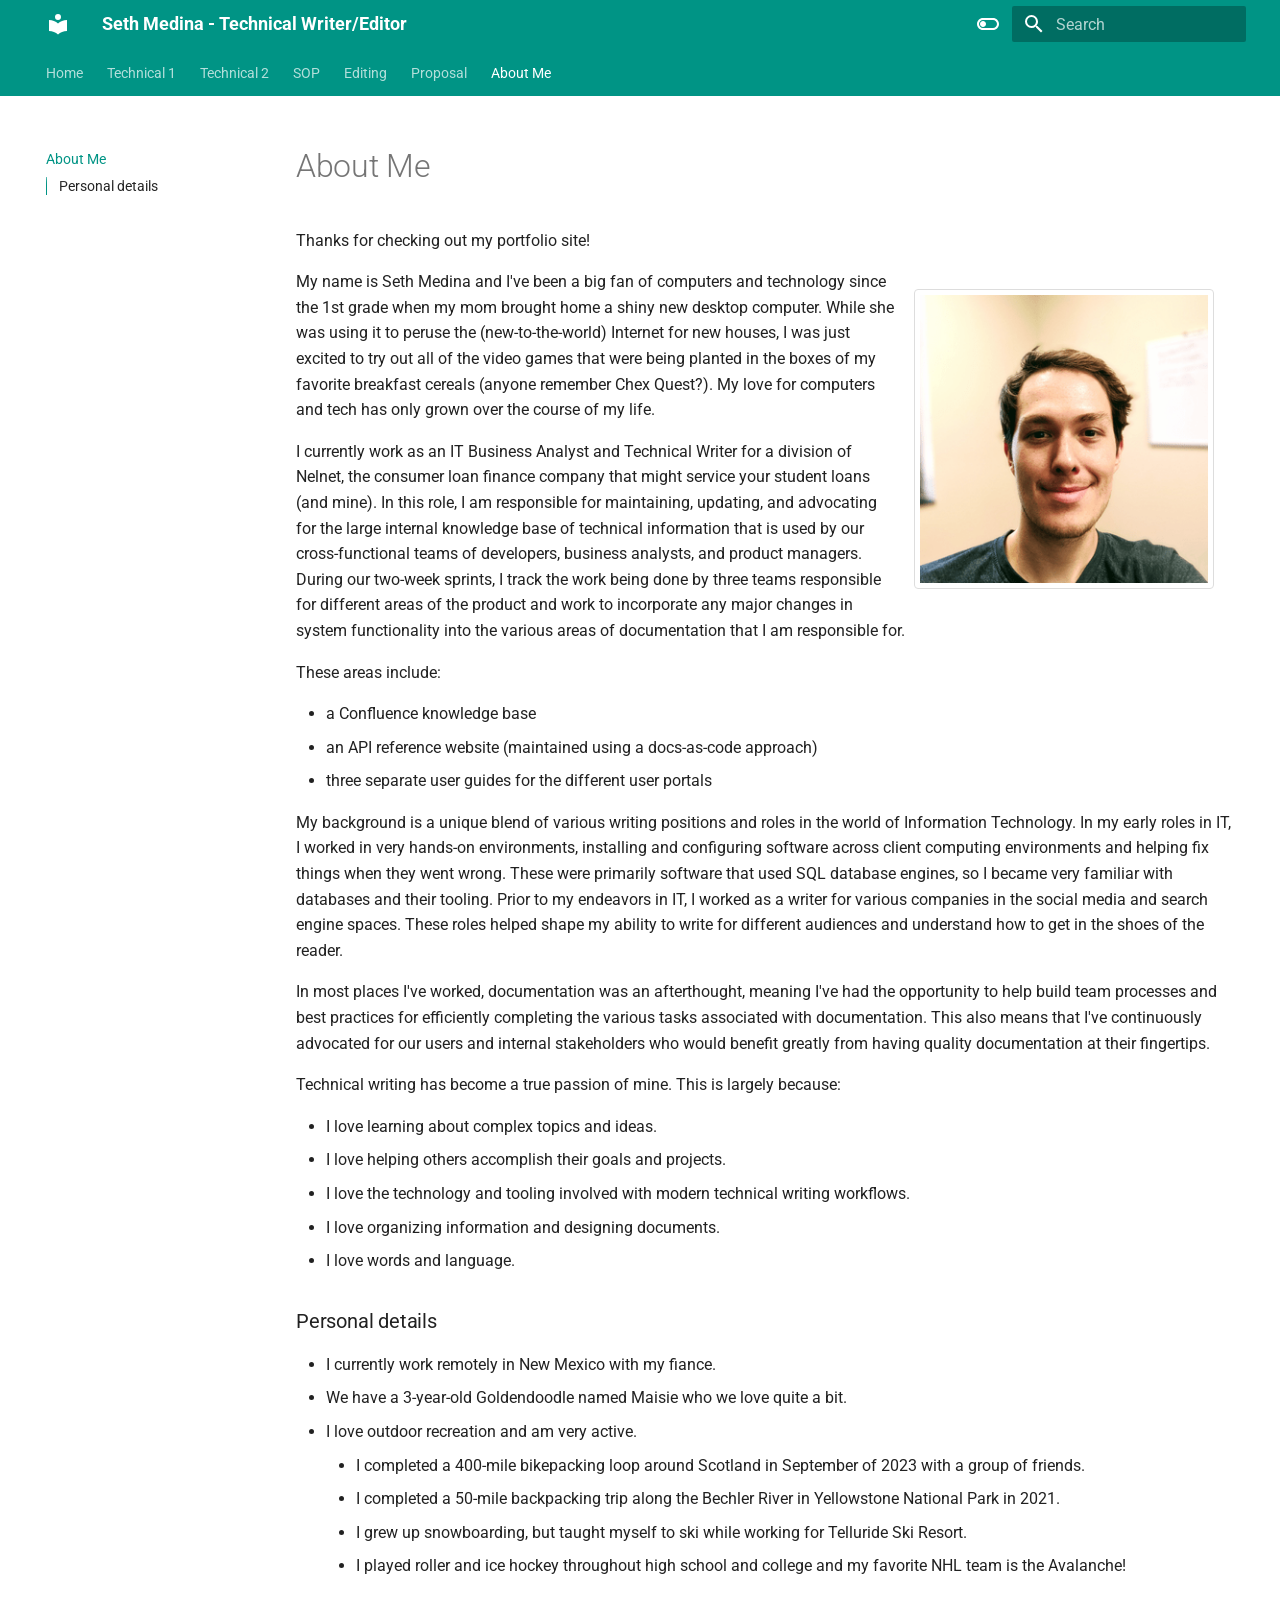
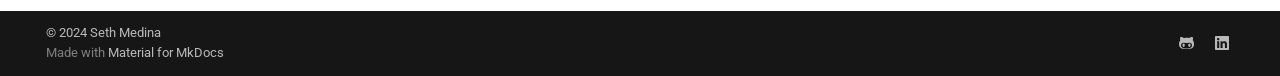
==== AboutMe/index.html @ 1c5314d6 "Deployed e4d232d with MkDocs version: 1.5.3" ====
<!doctype html>
<html lang="en" class="no-js">
  <head>
    
      <meta charset="utf-8">
      <meta name="viewport" content="width=device-width,initial-scale=1">
      
      
      
      
        <link rel="prev" href="../EZLinks_Capital_Proposal/">
      
      
      
      <link rel="icon" href="../assets/images/favicon.png">
      <meta name="generator" content="mkdocs-1.5.3, mkdocs-material-9.5.16">
    
    
      
        <title>About Me - Seth Medina - Technical Writer/Editor</title>
      
    
    
      <link rel="stylesheet" href="../assets/stylesheets/main.bcfcd587.min.css">
      
        
        <link rel="stylesheet" href="../assets/stylesheets/palette.06af60db.min.css">
      
      


    
    
      
    
    
      
        
        
        <link rel="preconnect" href="https://fonts.gstatic.com" crossorigin>
        <link rel="stylesheet" href="https://fonts.googleapis.com/css?family=Roboto:300,300i,400,400i,700,700i%7CRoboto+Mono:400,400i,700,700i&display=fallback">
        <style>:root{--md-text-font:"Roboto";--md-code-font:"Roboto Mono"}</style>
      
    
    
    <script>__md_scope=new URL("..",location),__md_hash=e=>[...e].reduce((e,_)=>(e<<5)-e+_.charCodeAt(0),0),__md_get=(e,_=localStorage,t=__md_scope)=>JSON.parse(_.getItem(t.pathname+"."+e)),__md_set=(e,_,t=localStorage,a=__md_scope)=>{try{t.setItem(a.pathname+"."+e,JSON.stringify(_))}catch(e){}}</script>
    
      

    
    
    
  </head>
  
  
    
    
      
    
    
    
    
    <body dir="ltr" data-md-color-scheme="default" data-md-color-primary="teal" data-md-color-accent="purple">
  
    
    <input class="md-toggle" data-md-toggle="drawer" type="checkbox" id="__drawer" autocomplete="off">
    <input class="md-toggle" data-md-toggle="search" type="checkbox" id="__search" autocomplete="off">
    <label class="md-overlay" for="__drawer"></label>
    <div data-md-component="skip">
      
        
        <a href="#about-me" class="md-skip">
          Skip to content
        </a>
      
    </div>
    <div data-md-component="announce">
      
    </div>
    
    
      

<header class="md-header" data-md-component="header">
  <nav class="md-header__inner md-grid" aria-label="Header">
    <a href=".." title="Seth Medina - Technical Writer/Editor" class="md-header__button md-logo" aria-label="Seth Medina - Technical Writer/Editor" data-md-component="logo">
      
  
  <svg xmlns="http://www.w3.org/2000/svg" viewBox="0 0 24 24"><path d="M12 8a3 3 0 0 0 3-3 3 3 0 0 0-3-3 3 3 0 0 0-3 3 3 3 0 0 0 3 3m0 3.54C9.64 9.35 6.5 8 3 8v11c3.5 0 6.64 1.35 9 3.54 2.36-2.19 5.5-3.54 9-3.54V8c-3.5 0-6.64 1.35-9 3.54Z"/></svg>

    </a>
    <label class="md-header__button md-icon" for="__drawer">
      
      <svg xmlns="http://www.w3.org/2000/svg" viewBox="0 0 24 24"><path d="M3 6h18v2H3V6m0 5h18v2H3v-2m0 5h18v2H3v-2Z"/></svg>
    </label>
    <div class="md-header__title" data-md-component="header-title">
      <div class="md-header__ellipsis">
        <div class="md-header__topic">
          <span class="md-ellipsis">
            Seth Medina - Technical Writer/Editor
          </span>
        </div>
        <div class="md-header__topic" data-md-component="header-topic">
          <span class="md-ellipsis">
            
              About Me
            
          </span>
        </div>
      </div>
    </div>
    
      
        <form class="md-header__option" data-md-component="palette">
  
    
    
    
    <input class="md-option" data-md-color-media="" data-md-color-scheme="default" data-md-color-primary="teal" data-md-color-accent="purple"  aria-label="Switch to dark mode"  type="radio" name="__palette" id="__palette_0">
    
      <label class="md-header__button md-icon" title="Switch to dark mode" for="__palette_1" hidden>
        <svg xmlns="http://www.w3.org/2000/svg" viewBox="0 0 24 24"><path d="M17 6H7c-3.31 0-6 2.69-6 6s2.69 6 6 6h10c3.31 0 6-2.69 6-6s-2.69-6-6-6zm0 10H7c-2.21 0-4-1.79-4-4s1.79-4 4-4h10c2.21 0 4 1.79 4 4s-1.79 4-4 4zM7 9c-1.66 0-3 1.34-3 3s1.34 3 3 3 3-1.34 3-3-1.34-3-3-3z"/></svg>
      </label>
    
  
    
    
    
    <input class="md-option" data-md-color-media="" data-md-color-scheme="slate" data-md-color-primary="teal" data-md-color-accent="lime"  aria-label="Switch to light mode"  type="radio" name="__palette" id="__palette_1">
    
      <label class="md-header__button md-icon" title="Switch to light mode" for="__palette_0" hidden>
        <svg xmlns="http://www.w3.org/2000/svg" viewBox="0 0 24 24"><path d="M17 7H7a5 5 0 0 0-5 5 5 5 0 0 0 5 5h10a5 5 0 0 0 5-5 5 5 0 0 0-5-5m0 8a3 3 0 0 1-3-3 3 3 0 0 1 3-3 3 3 0 0 1 3 3 3 3 0 0 1-3 3Z"/></svg>
      </label>
    
  
</form>
      
    
    
      <script>var media,input,key,value,palette=__md_get("__palette");if(palette&&palette.color){"(prefers-color-scheme)"===palette.color.media&&(media=matchMedia("(prefers-color-scheme: light)"),input=document.querySelector(media.matches?"[data-md-color-media='(prefers-color-scheme: light)']":"[data-md-color-media='(prefers-color-scheme: dark)']"),palette.color.media=input.getAttribute("data-md-color-media"),palette.color.scheme=input.getAttribute("data-md-color-scheme"),palette.color.primary=input.getAttribute("data-md-color-primary"),palette.color.accent=input.getAttribute("data-md-color-accent"));for([key,value]of Object.entries(palette.color))document.body.setAttribute("data-md-color-"+key,value)}</script>
    
    
    
      <label class="md-header__button md-icon" for="__search">
        
        <svg xmlns="http://www.w3.org/2000/svg" viewBox="0 0 24 24"><path d="M9.5 3A6.5 6.5 0 0 1 16 9.5c0 1.61-.59 3.09-1.56 4.23l.27.27h.79l5 5-1.5 1.5-5-5v-.79l-.27-.27A6.516 6.516 0 0 1 9.5 16 6.5 6.5 0 0 1 3 9.5 6.5 6.5 0 0 1 9.5 3m0 2C7 5 5 7 5 9.5S7 14 9.5 14 14 12 14 9.5 12 5 9.5 5Z"/></svg>
      </label>
      <div class="md-search" data-md-component="search" role="dialog">
  <label class="md-search__overlay" for="__search"></label>
  <div class="md-search__inner" role="search">
    <form class="md-search__form" name="search">
      <input type="text" class="md-search__input" name="query" aria-label="Search" placeholder="Search" autocapitalize="off" autocorrect="off" autocomplete="off" spellcheck="false" data-md-component="search-query" required>
      <label class="md-search__icon md-icon" for="__search">
        
        <svg xmlns="http://www.w3.org/2000/svg" viewBox="0 0 24 24"><path d="M9.5 3A6.5 6.5 0 0 1 16 9.5c0 1.61-.59 3.09-1.56 4.23l.27.27h.79l5 5-1.5 1.5-5-5v-.79l-.27-.27A6.516 6.516 0 0 1 9.5 16 6.5 6.5 0 0 1 3 9.5 6.5 6.5 0 0 1 9.5 3m0 2C7 5 5 7 5 9.5S7 14 9.5 14 14 12 14 9.5 12 5 9.5 5Z"/></svg>
        
        <svg xmlns="http://www.w3.org/2000/svg" viewBox="0 0 24 24"><path d="M20 11v2H8l5.5 5.5-1.42 1.42L4.16 12l7.92-7.92L13.5 5.5 8 11h12Z"/></svg>
      </label>
      <nav class="md-search__options" aria-label="Search">
        
        <button type="reset" class="md-search__icon md-icon" title="Clear" aria-label="Clear" tabindex="-1">
          
          <svg xmlns="http://www.w3.org/2000/svg" viewBox="0 0 24 24"><path d="M19 6.41 17.59 5 12 10.59 6.41 5 5 6.41 10.59 12 5 17.59 6.41 19 12 13.41 17.59 19 19 17.59 13.41 12 19 6.41Z"/></svg>
        </button>
      </nav>
      
        <div class="md-search__suggest" data-md-component="search-suggest"></div>
      
    </form>
    <div class="md-search__output">
      <div class="md-search__scrollwrap" data-md-scrollfix>
        <div class="md-search-result" data-md-component="search-result">
          <div class="md-search-result__meta">
            Initializing search
          </div>
          <ol class="md-search-result__list" role="presentation"></ol>
        </div>
      </div>
    </div>
  </div>
</div>
    
    
  </nav>
  
</header>
    
    <div class="md-container" data-md-component="container">
      
      
        
          
            
<nav class="md-tabs" aria-label="Tabs" data-md-component="tabs">
  <div class="md-grid">
    <ul class="md-tabs__list">
      
        
  
  
  
    <li class="md-tabs__item">
      <a href=".." class="md-tabs__link">
        
  
    
  
  Home

      </a>
    </li>
  

      
        
  
  
  
    <li class="md-tabs__item">
      <a href="../DataAvailability_Snowflake/" class="md-tabs__link">
        
  
    
  
  Technical 1

      </a>
    </li>
  

      
        
  
  
  
    <li class="md-tabs__item">
      <a href="../AuthBridgeService/" class="md-tabs__link">
        
  
    
  
  Technical 2

      </a>
    </li>
  

      
        
  
  
  
    <li class="md-tabs__item">
      <a href="../Act_ConnectLink_Install/" class="md-tabs__link">
        
  
    
  
  SOP

      </a>
    </li>
  

      
        
  
  
  
    <li class="md-tabs__item">
      <a href="../MTS_Newsletter_Edits/" class="md-tabs__link">
        
  
    
  
  Editing

      </a>
    </li>
  

      
        
  
  
  
    <li class="md-tabs__item">
      <a href="../EZLinks_Capital_Proposal/" class="md-tabs__link">
        
  
    
  
  Proposal

      </a>
    </li>
  

      
        
  
  
    
  
  
    <li class="md-tabs__item md-tabs__item--active">
      <a href="./" class="md-tabs__link">
        
  
    
  
  About Me

      </a>
    </li>
  

      
    </ul>
  </div>
</nav>
          
        
      
      <main class="md-main" data-md-component="main">
        <div class="md-main__inner md-grid">
          
            
              
              <div class="md-sidebar md-sidebar--primary" data-md-component="sidebar" data-md-type="navigation" >
                <div class="md-sidebar__scrollwrap">
                  <div class="md-sidebar__inner">
                    


  


  

<nav class="md-nav md-nav--primary md-nav--lifted md-nav--integrated" aria-label="Navigation" data-md-level="0">
  <label class="md-nav__title" for="__drawer">
    <a href=".." title="Seth Medina - Technical Writer/Editor" class="md-nav__button md-logo" aria-label="Seth Medina - Technical Writer/Editor" data-md-component="logo">
      
  
  <svg xmlns="http://www.w3.org/2000/svg" viewBox="0 0 24 24"><path d="M12 8a3 3 0 0 0 3-3 3 3 0 0 0-3-3 3 3 0 0 0-3 3 3 3 0 0 0 3 3m0 3.54C9.64 9.35 6.5 8 3 8v11c3.5 0 6.64 1.35 9 3.54 2.36-2.19 5.5-3.54 9-3.54V8c-3.5 0-6.64 1.35-9 3.54Z"/></svg>

    </a>
    Seth Medina - Technical Writer/Editor
  </label>
  
  <ul class="md-nav__list" data-md-scrollfix>
    
      
      
  
  
  
  
    <li class="md-nav__item">
      <a href=".." class="md-nav__link">
        
  
  <span class="md-ellipsis">
    Home
  </span>
  

      </a>
    </li>
  

    
      
      
  
  
  
  
    <li class="md-nav__item">
      <a href="../DataAvailability_Snowflake/" class="md-nav__link">
        
  
  <span class="md-ellipsis">
    Technical 1
  </span>
  

      </a>
    </li>
  

    
      
      
  
  
  
  
    <li class="md-nav__item">
      <a href="../AuthBridgeService/" class="md-nav__link">
        
  
  <span class="md-ellipsis">
    Technical 2
  </span>
  

      </a>
    </li>
  

    
      
      
  
  
  
  
    <li class="md-nav__item">
      <a href="../Act_ConnectLink_Install/" class="md-nav__link">
        
  
  <span class="md-ellipsis">
    SOP
  </span>
  

      </a>
    </li>
  

    
      
      
  
  
  
  
    <li class="md-nav__item">
      <a href="../MTS_Newsletter_Edits/" class="md-nav__link">
        
  
  <span class="md-ellipsis">
    Editing
  </span>
  

      </a>
    </li>
  

    
      
      
  
  
  
  
    <li class="md-nav__item">
      <a href="../EZLinks_Capital_Proposal/" class="md-nav__link">
        
  
  <span class="md-ellipsis">
    Proposal
  </span>
  

      </a>
    </li>
  

    
      
      
  
  
    
  
  
  
    <li class="md-nav__item md-nav__item--active">
      
      <input class="md-nav__toggle md-toggle" type="checkbox" id="__toc">
      
      
        
      
      
        <label class="md-nav__link md-nav__link--active" for="__toc">
          
  
  <span class="md-ellipsis">
    About Me
  </span>
  

          <span class="md-nav__icon md-icon"></span>
        </label>
      
      <a href="./" class="md-nav__link md-nav__link--active">
        
  
  <span class="md-ellipsis">
    About Me
  </span>
  

      </a>
      
        

<nav class="md-nav md-nav--secondary" aria-label="Table of contents">
  
  
  
    
  
  
    <label class="md-nav__title" for="__toc">
      <span class="md-nav__icon md-icon"></span>
      Table of contents
    </label>
    <ul class="md-nav__list" data-md-component="toc" data-md-scrollfix>
      
        <li class="md-nav__item">
  <a href="#personal-details" class="md-nav__link">
    <span class="md-ellipsis">
      Personal details
    </span>
  </a>
  
</li>
      
    </ul>
  
</nav>
      
    </li>
  

    
  </ul>
</nav>
                  </div>
                </div>
              </div>
            
            
          
          
            <div class="md-content" data-md-component="content">
              <article class="md-content__inner md-typeset">
                
                  


<h1 id="about-me">About Me</h1>
<p>Thanks for checking out my portfolio site!</p>
<style>

img {
    border: 1px solid #ddd;
    border-radius: 4px;
    padding: 5px;
    width: 300px;
    float: right;
    margin: 20px;
}

</style>

<p><img alt="Seth Medina" src="../assets/SethPortrait%28300x300%29.png" /></p>
<p>My name is Seth Medina and I've been a big fan of computers and technology since the 1st grade when my mom brought home a shiny new desktop computer. While she was using it to peruse the (new-to-the-world) Internet for new houses, I was just excited to try out all of the video games that were being planted in the boxes of my favorite breakfast cereals (anyone remember Chex Quest?). My love for computers and tech has only grown over the course of my life.</p>
<p>I currently work as an IT Business Analyst and Technical Writer for a division of Nelnet, the consumer loan finance company that might service your student loans (and mine). In this role, I am responsible for maintaining, updating, and advocating for the large internal knowledge base of technical information that is used by our cross-functional teams of developers, business analysts, and product managers. During our two-week sprints, I track the work being done by three teams responsible for different areas of the product and work to incorporate any major changes in system functionality into the various areas of documentation that I am responsible for. </p>
<p>These areas include:</p>
<ul>
<li>a Confluence knowledge base</li>
<li>an API reference website (maintained using a docs-as-code approach)</li>
<li>three separate user guides for the different user portals</li>
</ul>
<p>My background is a unique blend of various writing positions and roles in the world of Information Technology. In my early roles in IT, I worked in very hands-on environments, installing and configuring software across client computing environments and helping fix things when they went wrong. These were primarily software that used SQL database engines, so I became very familiar with databases and their tooling. Prior to my endeavors in IT, I worked as a writer for various companies in the social media and search engine spaces. These roles helped shape my ability to write for different audiences and understand how to get in the shoes of the reader.</p>
<p>In most places I've worked, documentation was an afterthought, meaning I've had the opportunity to help build team processes and best practices for efficiently completing the various tasks associated with documentation. This also means that I've continuously advocated for our users and internal stakeholders who would benefit greatly from having quality documentation at their fingertips.</p>
<p>Technical writing has become a true passion of mine. This is largely because:</p>
<ul>
<li>I love learning about complex topics and ideas.</li>
<li>I love helping others accomplish their goals and projects.</li>
<li>I love the technology and tooling involved with modern technical writing workflows.</li>
<li>I love organizing information and designing documents.</li>
<li>I love words and language.</li>
</ul>
<h3 id="personal-details">Personal details</h3>
<ul>
<li>I currently work remotely in New Mexico with my fiance.</li>
<li>We have a 3-year-old Goldendoodle named Maisie who we love quite a bit.</li>
<li>I love outdoor recreation and am very active.<ul>
<li>I completed a 400-mile bikepacking loop around Scotland in September of 2023 with a group of friends.</li>
<li>I completed a 50-mile backpacking trip along the Bechler River in Yellowstone National Park in 2021.</li>
<li>I grew up snowboarding, but taught myself to ski while working for Telluride Ski Resort.</li>
<li>I played roller and ice hockey throughout high school and college and my favorite NHL team is the Avalanche!</li>
</ul>
</li>
</ul>












                
              </article>
            </div>
          
          
  <script>var tabs=__md_get("__tabs");if(Array.isArray(tabs))e:for(var set of document.querySelectorAll(".tabbed-set")){var tab,labels=set.querySelector(".tabbed-labels");for(tab of tabs)for(var label of labels.getElementsByTagName("label"))if(label.innerText.trim()===tab){var input=document.getElementById(label.htmlFor);input.checked=!0;continue e}}</script>

<script>var target=document.getElementById(location.hash.slice(1));target&&target.name&&(target.checked=target.name.startsWith("__tabbed_"))</script>
        </div>
        
      </main>
      
        <footer class="md-footer">
  
  <div class="md-footer-meta md-typeset">
    <div class="md-footer-meta__inner md-grid">
      <div class="md-copyright">
  
    <div class="md-copyright__highlight">
      &copy; 2024 <a href="https://linkedin.com/in/sethtmedina" target="_blank" rel="noopener">Seth Medina</a>
    </div>
  
  
    Made with
    <a href="https://squidfunk.github.io/mkdocs-material/" target="_blank" rel="noopener">
      Material for MkDocs
    </a>
  
</div>
      
        <div class="md-social">
  
    
    
    
    
      
      
    
    <a href="https://github.com/medinast21" target="_blank" rel="noopener" title="github.com" class="md-social__link">
      <svg xmlns="http://www.w3.org/2000/svg" viewBox="0 0 480 512"><!--! Font Awesome Free 6.5.1 by @fontawesome - https://fontawesome.com License - https://fontawesome.com/license/free (Icons: CC BY 4.0, Fonts: SIL OFL 1.1, Code: MIT License) Copyright 2023 Fonticons, Inc.--><path d="M186.1 328.7c0 20.9-10.9 55.1-36.7 55.1s-36.7-34.2-36.7-55.1 10.9-55.1 36.7-55.1 36.7 34.2 36.7 55.1zM480 278.2c0 31.9-3.2 65.7-17.5 95-37.9 76.6-142.1 74.8-216.7 74.8-75.8 0-186.2 2.7-225.6-74.8-14.6-29-20.2-63.1-20.2-95 0-41.9 13.9-81.5 41.5-113.6-5.2-15.8-7.7-32.4-7.7-48.8 0-21.5 4.9-32.3 14.6-51.8 45.3 0 74.3 9 108.8 36 29-6.9 58.8-10 88.7-10 27 0 54.2 2.9 80.4 9.2 34-26.7 63-35.2 107.8-35.2 9.8 19.5 14.6 30.3 14.6 51.8 0 16.4-2.6 32.7-7.7 48.2 27.5 32.4 39 72.3 39 114.2zm-64.3 50.5c0-43.9-26.7-82.6-73.5-82.6-18.9 0-37 3.4-56 6-14.9 2.3-29.8 3.2-45.1 3.2-15.2 0-30.1-.9-45.1-3.2-18.7-2.6-37-6-56-6-46.8 0-73.5 38.7-73.5 82.6 0 87.8 80.4 101.3 150.4 101.3h48.2c70.3 0 150.6-13.4 150.6-101.3zm-82.6-55.1c-25.8 0-36.7 34.2-36.7 55.1s10.9 55.1 36.7 55.1 36.7-34.2 36.7-55.1-10.9-55.1-36.7-55.1z"/></svg>
    </a>
  
    
    
    
    
      
      
    
    <a href="https://linkedin.com/in/sethtmedina" target="_blank" rel="noopener" title="linkedin.com" class="md-social__link">
      <svg xmlns="http://www.w3.org/2000/svg" viewBox="0 0 448 512"><!--! Font Awesome Free 6.5.1 by @fontawesome - https://fontawesome.com License - https://fontawesome.com/license/free (Icons: CC BY 4.0, Fonts: SIL OFL 1.1, Code: MIT License) Copyright 2023 Fonticons, Inc.--><path d="M416 32H31.9C14.3 32 0 46.5 0 64.3v383.4C0 465.5 14.3 480 31.9 480H416c17.6 0 32-14.5 32-32.3V64.3c0-17.8-14.4-32.3-32-32.3zM135.4 416H69V202.2h66.5V416zm-33.2-243c-21.3 0-38.5-17.3-38.5-38.5S80.9 96 102.2 96c21.2 0 38.5 17.3 38.5 38.5 0 21.3-17.2 38.5-38.5 38.5zm282.1 243h-66.4V312c0-24.8-.5-56.7-34.5-56.7-34.6 0-39.9 27-39.9 54.9V416h-66.4V202.2h63.7v29.2h.9c8.9-16.8 30.6-34.5 62.9-34.5 67.2 0 79.7 44.3 79.7 101.9V416z"/></svg>
    </a>
  
</div>
      
    </div>
  </div>
</footer>
      
    </div>
    <div class="md-dialog" data-md-component="dialog">
      <div class="md-dialog__inner md-typeset"></div>
    </div>
    
    
    <script id="__config" type="application/json">{"base": "..", "features": ["navigation.tabs", "navigation.sections", "toc.integrate", "navigate.top", "search.suggest", "search.highlight", "content.tabs.link", "content.code.annotation", "content.code.copy"], "search": "../assets/javascripts/workers/search.b8dbb3d2.min.js", "translations": {"clipboard.copied": "Copied to clipboard", "clipboard.copy": "Copy to clipboard", "search.result.more.one": "1 more on this page", "search.result.more.other": "# more on this page", "search.result.none": "No matching documents", "search.result.one": "1 matching document", "search.result.other": "# matching documents", "search.result.placeholder": "Type to start searching", "search.result.term.missing": "Missing", "select.version": "Select version"}}</script>
    
    
      <script src="../assets/javascripts/bundle.bd41221c.min.js"></script>
      
    
  </body>
</html>
---- assets/stylesheets/main.bcfcd587.min.css ----
@charset "UTF-8";html{-webkit-text-size-adjust:none;-moz-text-size-adjust:none;text-size-adjust:none;box-sizing:border-box}*,:after,:before{box-sizing:inherit}@media (prefers-reduced-motion){*,:after,:before{transition:none!important}}body{margin:0}a,button,input,label{-webkit-tap-highlight-color:transparent}a{color:inherit;text-decoration:none}hr{border:0;box-sizing:initial;display:block;height:.05rem;overflow:visible;padding:0}small{font-size:80%}sub,sup{line-height:1em}img{border-style:none}table{border-collapse:initial;border-spacing:0}td,th{font-weight:400;vertical-align:top}button{background:#0000;border:0;font-family:inherit;font-size:inherit;margin:0;padding:0}input{border:0;outline:none}:root{--md-primary-fg-color:#4051b5;--md-primary-fg-color--light:#5d6cc0;--md-primary-fg-color--dark:#303fa1;--md-primary-bg-color:#fff;--md-primary-bg-color--light:#ffffffb3;--md-accent-fg-color:#526cfe;--md-accent-fg-color--transparent:#526cfe1a;--md-accent-bg-color:#fff;--md-accent-bg-color--light:#ffffffb3}[data-md-color-scheme=default]{color-scheme:light}[data-md-color-scheme=default] img[src$="#gh-dark-mode-only"],[data-md-color-scheme=default] img[src$="#only-dark"]{display:none}:root,[data-md-color-scheme=default]{--md-hue:225deg;--md-default-fg-color:#000000de;--md-default-fg-color--light:#0000008a;--md-default-fg-color--lighter:#00000052;--md-default-fg-color--lightest:#00000012;--md-default-bg-color:#fff;--md-default-bg-color--light:#ffffffb3;--md-default-bg-color--lighter:#ffffff4d;--md-default-bg-color--lightest:#ffffff1f;--md-code-fg-color:#36464e;--md-code-bg-color:#f5f5f5;--md-code-hl-color:#4287ff;--md-code-hl-color--light:#4287ff1a;--md-code-hl-number-color:#d52a2a;--md-code-hl-special-color:#db1457;--md-code-hl-function-color:#a846b9;--md-code-hl-constant-color:#6e59d9;--md-code-hl-keyword-color:#3f6ec6;--md-code-hl-string-color:#1c7d4d;--md-code-hl-name-color:var(--md-code-fg-color);--md-code-hl-operator-color:var(--md-default-fg-color--light);--md-code-hl-punctuation-color:var(--md-default-fg-color--light);--md-code-hl-comment-color:var(--md-default-fg-color--light);--md-code-hl-generic-color:var(--md-default-fg-color--light);--md-code-hl-variable-color:var(--md-default-fg-color--light);--md-typeset-color:var(--md-default-fg-color);--md-typeset-a-color:var(--md-primary-fg-color);--md-typeset-del-color:#f5503d26;--md-typeset-ins-color:#0bd57026;--md-typeset-kbd-color:#fafafa;--md-typeset-kbd-accent-color:#fff;--md-typeset-kbd-border-color:#b8b8b8;--md-typeset-mark-color:#ffff0080;--md-typeset-table-color:#0000001f;--md-typeset-table-color--light:rgba(0,0,0,.035);--md-admonition-fg-color:var(--md-default-fg-color);--md-admonition-bg-color:var(--md-default-bg-color);--md-warning-fg-color:#000000de;--md-warning-bg-color:#ff9;--md-footer-fg-color:#fff;--md-footer-fg-color--light:#ffffffb3;--md-footer-fg-color--lighter:#ffffff73;--md-footer-bg-color:#000000de;--md-footer-bg-color--dark:#00000052;--md-shadow-z1:0 0.2rem 0.5rem #0000000d,0 0 0.05rem #0000001a;--md-shadow-z2:0 0.2rem 0.5rem #0000001a,0 0 0.05rem #00000040;--md-shadow-z3:0 0.2rem 0.5rem #0003,0 0 0.05rem #00000059}.md-icon svg{fill:currentcolor;display:block;height:1.2rem;width:1.2rem}body{-webkit-font-smoothing:antialiased;-moz-osx-font-smoothing:grayscale;--md-text-font-family:var(--md-text-font,_),-apple-system,BlinkMacSystemFont,Helvetica,Arial,sans-serif;--md-code-font-family:var(--md-code-font,_),SFMono-Regular,Consolas,Menlo,monospace}aside,body,input{font-feature-settings:"kern","liga";color:var(--md-typeset-color);font-family:var(--md-text-font-family)}code,kbd,pre{font-feature-settings:"kern";font-family:var(--md-code-font-family)}:root{--md-typeset-table-sort-icon:url('data:image/svg+xml;charset=utf-8,<svg xmlns="http://www.w3.org/2000/svg" viewBox="0 0 24 24"><path d="m18 21-4-4h3V7h-3l4-4 4 4h-3v10h3M2 19v-2h10v2M2 13v-2h7v2M2 7V5h4v2H2Z"/></svg>');--md-typeset-table-sort-icon--asc:url('data:image/svg+xml;charset=utf-8,<svg xmlns="http://www.w3.org/2000/svg" viewBox="0 0 24 24"><path d="M19 17h3l-4 4-4-4h3V3h2M2 17h10v2H2M6 5v2H2V5m0 6h7v2H2v-2Z"/></svg>');--md-typeset-table-sort-icon--desc:url('data:image/svg+xml;charset=utf-8,<svg xmlns="http://www.w3.org/2000/svg" viewBox="0 0 24 24"><path d="M19 7h3l-4-4-4 4h3v14h2M2 17h10v2H2M6 5v2H2V5m0 6h7v2H2v-2Z"/></svg>')}.md-typeset{-webkit-print-color-adjust:exact;color-adjust:exact;font-size:.8rem;line-height:1.6}@media print{.md-typeset{font-size:.68rem}}.md-typeset blockquote,.md-typeset dl,.md-typeset figure,.md-typeset ol,.md-typeset pre,.md-typeset ul{margin-bottom:1em;margin-top:1em}.md-typeset h1{color:var(--md-default-fg-color--light);font-size:2em;line-height:1.3;margin:0 0 1.25em}.md-typeset h1,.md-typeset h2{font-weight:300;letter-spacing:-.01em}.md-typeset h2{font-size:1.5625em;line-height:1.4;margin:1.6em 0 .64em}.md-typeset h3{font-size:1.25em;font-weight:400;letter-spacing:-.01em;line-height:1.5;margin:1.6em 0 .8em}.md-typeset h2+h3{margin-top:.8em}.md-typeset h4{font-weight:700;letter-spacing:-.01em;margin:1em 0}.md-typeset h5,.md-typeset h6{color:var(--md-default-fg-color--light);font-size:.8em;font-weight:700;letter-spacing:-.01em;margin:1.25em 0}.md-typeset h5{text-transform:uppercase}.md-typeset hr{border-bottom:.05rem solid var(--md-default-fg-color--lightest);display:flow-root;margin:1.5em 0}.md-typeset a{color:var(--md-typeset-a-color);word-break:break-word}.md-typeset a,.md-typeset a:before{transition:color 125ms}.md-typeset a:focus,.md-typeset a:hover{color:var(--md-accent-fg-color)}.md-typeset a:focus code,.md-typeset a:hover code{background-color:var(--md-accent-fg-color--transparent)}.md-typeset a code{color:currentcolor;transition:background-color 125ms}.md-typeset a.focus-visible{outline-color:var(--md-accent-fg-color);outline-offset:.2rem}.md-typeset code,.md-typeset kbd,.md-typeset pre{color:var(--md-code-fg-color);direction:ltr;font-variant-ligatures:none}@media print{.md-typeset code,.md-typeset kbd,.md-typeset pre{white-space:pre-wrap}}.md-typeset code{background-color:var(--md-code-bg-color);border-radius:.1rem;-webkit-box-decoration-break:clone;box-decoration-break:clone;font-size:.85em;padding:0 .2941176471em;word-break:break-word}.md-typeset code:not(.focus-visible){-webkit-tap-highlight-color:transparent;outline:none}.md-typeset pre{display:flow-root;line-height:1.4;position:relative}.md-typeset pre>code{-webkit-box-decoration-break:slice;box-decoration-break:slice;box-shadow:none;display:block;margin:0;outline-color:var(--md-accent-fg-color);overflow:auto;padding:.7720588235em 1.1764705882em;scrollbar-color:var(--md-default-fg-color--lighter) #0000;scrollbar-width:thin;touch-action:auto;word-break:normal}.md-typeset pre>code:hover{scrollbar-color:var(--md-accent-fg-color) #0000}.md-typeset pre>code::-webkit-scrollbar{height:.2rem;width:.2rem}.md-typeset pre>code::-webkit-scrollbar-thumb{background-color:var(--md-default-fg-color--lighter)}.md-typeset pre>code::-webkit-scrollbar-thumb:hover{background-color:var(--md-accent-fg-color)}.md-typeset kbd{background-color:var(--md-typeset-kbd-color);border-radius:.1rem;box-shadow:0 .1rem 0 .05rem var(--md-typeset-kbd-border-color),0 .1rem 0 var(--md-typeset-kbd-border-color),0 -.1rem .2rem var(--md-typeset-kbd-accent-color) inset;color:var(--md-default-fg-color);display:inline-block;font-size:.75em;padding:0 .6666666667em;vertical-align:text-top;word-break:break-word}.md-typeset mark{background-color:var(--md-typeset-mark-color);-webkit-box-decoration-break:clone;box-decoration-break:clone;color:inherit;word-break:break-word}.md-typeset abbr{border-bottom:.05rem dotted var(--md-default-fg-color--light);cursor:help;text-decoration:none}.md-typeset small{opacity:.75}[dir=ltr] .md-typeset sub,[dir=ltr] .md-typeset sup{margin-left:.078125em}[dir=rtl] .md-typeset sub,[dir=rtl] .md-typeset sup{margin-right:.078125em}[dir=ltr] .md-typeset blockquote{padding-left:.6rem}[dir=rtl] .md-typeset blockquote{padding-right:.6rem}[dir=ltr] .md-typeset blockquote{border-left:.2rem solid var(--md-default-fg-color--lighter)}[dir=rtl] .md-typeset blockquote{border-right:.2rem solid var(--md-default-fg-color--lighter)}.md-typeset blockquote{color:var(--md-default-fg-color--light);margin-left:0;margin-right:0}.md-typeset ul{list-style-type:disc}[dir=ltr] .md-typeset ol,[dir=ltr] .md-typeset ul{margin-left:.625em}[dir=rtl] .md-typeset ol,[dir=rtl] .md-typeset ul{margin-right:.625em}.md-typeset ol,.md-typeset ul{padding:0}.md-typeset ol:not([hidden]),.md-typeset ul:not([hidden]){display:flow-root}.md-typeset ol ol,.md-typeset ul ol{list-style-type:lower-alpha}.md-typeset ol ol ol,.md-typeset ul ol ol{list-style-type:lower-roman}[dir=ltr] .md-typeset ol li,[dir=ltr] .md-typeset ul li{margin-left:1.25em}[dir=rtl] .md-typeset ol li,[dir=rtl] .md-typeset ul li{margin-right:1.25em}.md-typeset ol li,.md-typeset ul li{margin-bottom:.5em}.md-typeset ol li blockquote,.md-typeset ol li p,.md-typeset ul li blockquote,.md-typeset ul li p{margin:.5em 0}.md-typeset ol li:last-child,.md-typeset ul li:last-child{margin-bottom:0}[dir=ltr] .md-typeset ol li ol,[dir=ltr] .md-typeset ol li ul,[dir=ltr] .md-typeset ul li ol,[dir=ltr] .md-typeset ul li ul{margin-left:.625em}[dir=rtl] .md-typeset ol li ol,[dir=rtl] .md-typeset ol li ul,[dir=rtl] .md-typeset ul li ol,[dir=rtl] .md-typeset ul li ul{margin-right:.625em}.md-typeset ol li ol,.md-typeset ol li ul,.md-typeset ul li ol,.md-typeset ul li ul{margin-bottom:.5em;margin-top:.5em}[dir=ltr] .md-typeset dd{margin-left:1.875em}[dir=rtl] .md-typeset dd{margin-right:1.875em}.md-typeset dd{margin-bottom:1.5em;margin-top:1em}.md-typeset img,.md-typeset svg,.md-typeset video{height:auto;max-width:100%}.md-typeset img[align=left]{margin:1em 1em 1em 0}.md-typeset img[align=right]{margin:1em 0 1em 1em}.md-typeset img[align]:only-child{margin-top:0}.md-typeset figure{display:flow-root;margin:1em auto;max-width:100%;text-align:center;width:-moz-fit-content;width:fit-content}.md-typeset figure img{display:block;margin:0 auto}.md-typeset figcaption{font-style:italic;margin:1em auto;max-width:24rem}.md-typeset iframe{max-width:100%}.md-typeset table:not([class]){background-color:var(--md-default-bg-color);border:.05rem solid var(--md-typeset-table-color);border-radius:.1rem;display:inline-block;font-size:.64rem;max-width:100%;overflow:auto;touch-action:auto}@media print{.md-typeset table:not([class]){display:table}}.md-typeset table:not([class])+*{margin-top:1.5em}.md-typeset table:not([class]) td>:first-child,.md-typeset table:not([class]) th>:first-child{margin-top:0}.md-typeset table:not([class]) td>:last-child,.md-typeset table:not([class]) th>:last-child{margin-bottom:0}.md-typeset table:not([class]) td:not([align]),.md-typeset table:not([class]) th:not([align]){text-align:left}[dir=rtl] .md-typeset table:not([class]) td:not([align]),[dir=rtl] .md-typeset table:not([class]) th:not([align]){text-align:right}.md-typeset table:not([class]) th{font-weight:700;min-width:5rem;padding:.9375em 1.25em;vertical-align:top}.md-typeset table:not([class]) td{border-top:.05rem solid var(--md-typeset-table-color);padding:.9375em 1.25em;vertical-align:top}.md-typeset table:not([class]) tbody tr{transition:background-color 125ms}.md-typeset table:not([class]) tbody tr:hover{background-color:var(--md-typeset-table-color--light);box-shadow:0 .05rem 0 var(--md-default-bg-color) inset}.md-typeset table:not([class]) a{word-break:normal}.md-typeset table th[role=columnheader]{cursor:pointer}[dir=ltr] .md-typeset table th[role=columnheader]:after{margin-left:.5em}[dir=rtl] .md-typeset table th[role=columnheader]:after{margin-right:.5em}.md-typeset table th[role=columnheader]:after{content:"";display:inline-block;height:1.2em;-webkit-mask-image:var(--md-typeset-table-sort-icon);mask-image:var(--md-typeset-table-sort-icon);-webkit-mask-repeat:no-repeat;mask-repeat:no-repeat;-webkit-mask-size:contain;mask-size:contain;transition:background-color 125ms;vertical-align:text-bottom;width:1.2em}.md-typeset table th[role=columnheader]:hover:after{background-color:var(--md-default-fg-color--lighter)}.md-typeset table th[role=columnheader][aria-sort=ascending]:after{background-color:var(--md-default-fg-color--light);-webkit-mask-image:var(--md-typeset-table-sort-icon--asc);mask-image:var(--md-typeset-table-sort-icon--asc)}.md-typeset table th[role=columnheader][aria-sort=descending]:after{background-color:var(--md-default-fg-color--light);-webkit-mask-image:var(--md-typeset-table-sort-icon--desc);mask-image:var(--md-typeset-table-sort-icon--desc)}.md-typeset__scrollwrap{margin:1em -.8rem;overflow-x:auto;touch-action:auto}.md-typeset__table{display:inline-block;margin-bottom:.5em;padding:0 .8rem}@media print{.md-typeset__table{display:block}}html .md-typeset__table table{display:table;margin:0;overflow:hidden;width:100%}@media screen and (max-width:44.984375em){.md-content__inner>pre{margin:1em -.8rem}.md-content__inner>pre code{border-radius:0}}.md-typeset .md-author{border-radius:100%;display:block;flex-shrink:0;height:1.6rem;overflow:hidden;position:relative;transition:color 125ms,transform 125ms;width:1.6rem}.md-typeset .md-author img{display:block}.md-typeset .md-author--more{background:var(--md-default-fg-color--lightest);color:var(--md-default-fg-color--lighter);font-size:.6rem;font-weight:700;line-height:1.6rem;text-align:center}.md-typeset .md-author--long{height:2.4rem;width:2.4rem}.md-typeset a.md-author{transform:scale(1)}.md-typeset a.md-author img{filter:grayscale(100%) opacity(75%);transition:filter 125ms}.md-typeset a.md-author:focus,.md-typeset a.md-author:hover{transform:scale(1.1);z-index:1}.md-typeset a.md-author:focus img,.md-typeset a.md-author:hover img{filter:grayscale(0)}.md-banner{background-color:var(--md-footer-bg-color);color:var(--md-footer-fg-color);overflow:auto}@media print{.md-banner{display:none}}.md-banner--warning{background-color:var(--md-warning-bg-color);color:var(--md-warning-fg-color)}.md-banner__inner{font-size:.7rem;margin:.6rem auto;padding:0 .8rem}[dir=ltr] .md-banner__button{float:right}[dir=rtl] .md-banner__button{float:left}.md-banner__button{color:inherit;cursor:pointer;transition:opacity .25s}.no-js .md-banner__button{display:none}.md-banner__button:hover{opacity:.7}html{font-size:125%;height:100%;overflow-x:hidden}@media screen and (min-width:100em){html{font-size:137.5%}}@media screen and (min-width:125em){html{font-size:150%}}body{background-color:var(--md-default-bg-color);display:flex;flex-direction:column;font-size:.5rem;min-height:100%;position:relative;width:100%}@media print{body{display:block}}@media screen and (max-width:59.984375em){body[data-md-scrolllock]{position:fixed}}.md-grid{margin-left:auto;margin-right:auto;max-width:61rem}.md-container{display:flex;flex-direction:column;flex-grow:1}@media print{.md-container{display:block}}.md-main{flex-grow:1}.md-main__inner{display:flex;height:100%;margin-top:1.5rem}.md-ellipsis{overflow:hidden;text-overflow:ellipsis}.md-toggle{display:none}.md-option{height:0;opacity:0;position:absolute;width:0}.md-option:checked+label:not([hidden]){display:block}.md-option.focus-visible+label{outline-color:var(--md-accent-fg-color);outline-style:auto}.md-skip{background-color:var(--md-default-fg-color);border-radius:.1rem;color:var(--md-default-bg-color);font-size:.64rem;margin:.5rem;opacity:0;outline-color:var(--md-accent-fg-color);padding:.3rem .5rem;position:fixed;transform:translateY(.4rem);z-index:-1}.md-skip:focus{opacity:1;transform:translateY(0);transition:transform .25s cubic-bezier(.4,0,.2,1),opacity 175ms 75ms;z-index:10}@page{margin:25mm}:root{--md-clipboard-icon:url('data:image/svg+xml;charset=utf-8,<svg xmlns="http://www.w3.org/2000/svg" viewBox="0 0 24 24"><path d="M19 21H8V7h11m0-2H8a2 2 0 0 0-2 2v14a2 2 0 0 0 2 2h11a2 2 0 0 0 2-2V7a2 2 0 0 0-2-2m-3-4H4a2 2 0 0 0-2 2v14h2V3h12V1Z"/></svg>')}.md-clipboard{border-radius:.1rem;color:var(--md-default-fg-color--lightest);cursor:pointer;height:1.5em;outline-color:var(--md-accent-fg-color);outline-offset:.1rem;position:absolute;right:.5em;top:.5em;transition:color .25s;width:1.5em;z-index:1}@media print{.md-clipboard{display:none}}.md-clipboard:not(.focus-visible){-webkit-tap-highlight-color:transparent;outline:none}:hover>.md-clipboard{color:var(--md-default-fg-color--light)}.md-clipboard:focus,.md-clipboard:hover{color:var(--md-accent-fg-color)}.md-clipboard:after{background-color:currentcolor;content:"";display:block;height:1.125em;margin:0 auto;-webkit-mask-image:var(--md-clipboard-icon);mask-image:var(--md-clipboard-icon);-webkit-mask-position:center;mask-position:center;-webkit-mask-repeat:no-repeat;mask-repeat:no-repeat;-webkit-mask-size:contain;mask-size:contain;width:1.125em}.md-clipboard--inline{cursor:pointer}.md-clipboard--inline code{transition:color .25s,background-color .25s}.md-clipboard--inline:focus code,.md-clipboard--inline:hover code{background-color:var(--md-accent-fg-color--transparent);color:var(--md-accent-fg-color)}@keyframes consent{0%{opacity:0;transform:translateY(100%)}to{opacity:1;transform:translateY(0)}}@keyframes overlay{0%{opacity:0}to{opacity:1}}.md-consent__overlay{animation:overlay .25s both;-webkit-backdrop-filter:blur(.1rem);backdrop-filter:blur(.1rem);background-color:#0000008a;height:100%;opacity:1;position:fixed;top:0;width:100%;z-index:5}.md-consent__inner{animation:consent .5s cubic-bezier(.1,.7,.1,1) both;background-color:var(--md-default-bg-color);border:0;border-radius:.1rem;bottom:0;box-shadow:0 0 .2rem #0000001a,0 .2rem .4rem #0003;max-height:100%;overflow:auto;padding:0;position:fixed;width:100%;z-index:5}.md-consent__form{padding:.8rem}.md-consent__settings{display:none;margin:1em 0}input:checked+.md-consent__settings{display:block}.md-consent__controls{margin-bottom:.8rem}.md-typeset .md-consent__controls .md-button{display:inline}@media screen and (max-width:44.984375em){.md-typeset .md-consent__controls .md-button{display:block;margin-top:.4rem;text-align:center;width:100%}}.md-consent label{cursor:pointer}.md-content{flex-grow:1;min-width:0}.md-content__inner{margin:0 .8rem 1.2rem;padding-top:.6rem}@media screen and (min-width:76.25em){[dir=ltr] .md-sidebar--primary:not([hidden])~.md-content>.md-content__inner{margin-left:1.2rem}[dir=ltr] .md-sidebar--secondary:not([hidden])~.md-content>.md-content__inner,[dir=rtl] .md-sidebar--primary:not([hidden])~.md-content>.md-content__inner{margin-right:1.2rem}[dir=rtl] .md-sidebar--secondary:not([hidden])~.md-content>.md-content__inner{margin-left:1.2rem}}.md-content__inner:before{content:"";display:block;height:.4rem}.md-content__inner>:last-child{margin-bottom:0}[dir=ltr] .md-content__button{float:right}[dir=rtl] .md-content__button{float:left}[dir=ltr] .md-content__button{margin-left:.4rem}[dir=rtl] .md-content__button{margin-right:.4rem}.md-content__button{margin:.4rem 0;padding:0}@media print{.md-content__button{display:none}}.md-typeset .md-content__button{color:var(--md-default-fg-color--lighter)}.md-content__button svg{display:inline;vertical-align:top}[dir=rtl] .md-content__button svg{transform:scaleX(-1)}[dir=ltr] .md-dialog{right:.8rem}[dir=rtl] .md-dialog{left:.8rem}.md-dialog{background-color:var(--md-default-fg-color);border-radius:.1rem;bottom:.8rem;box-shadow:var(--md-shadow-z3);min-width:11.1rem;opacity:0;padding:.4rem .6rem;pointer-events:none;position:fixed;transform:translateY(100%);transition:transform 0ms .4s,opacity .4s;z-index:4}@media print{.md-dialog{display:none}}.md-dialog--active{opacity:1;pointer-events:auto;transform:translateY(0);transition:transform .4s cubic-bezier(.075,.85,.175,1),opacity .4s}.md-dialog__inner{color:var(--md-default-bg-color);font-size:.7rem}.md-feedback{margin:2em 0 1em;text-align:center}.md-feedback fieldset{border:none;margin:0;padding:0}.md-feedback__title{font-weight:700;margin:1em auto}.md-feedback__inner{position:relative}.md-feedback__list{display:flex;flex-wrap:wrap;place-content:baseline center;position:relative}.md-feedback__list:hover .md-icon:not(:disabled){color:var(--md-default-fg-color--lighter)}:disabled .md-feedback__list{min-height:1.8rem}.md-feedback__icon{color:var(--md-default-fg-color--light);cursor:pointer;flex-shrink:0;margin:0 .1rem;transition:color 125ms}.md-feedback__icon:not(:disabled).md-icon:hover{color:var(--md-accent-fg-color)}.md-feedback__icon:disabled{color:var(--md-default-fg-color--lightest);pointer-events:none}.md-feedback__note{opacity:0;position:relative;transform:translateY(.4rem);transition:transform .4s cubic-bezier(.1,.7,.1,1),opacity .15s}.md-feedback__note>*{margin:0 auto;max-width:16rem}:disabled .md-feedback__note{opacity:1;transform:translateY(0)}.md-footer{background-color:var(--md-footer-bg-color);color:var(--md-footer-fg-color)}@media print{.md-footer{display:none}}.md-footer__inner{justify-content:space-between;overflow:auto;padding:.2rem}.md-footer__inner:not([hidden]){display:flex}.md-footer__link{align-items:end;display:flex;flex-grow:0.01;margin-bottom:.4rem;margin-top:1rem;max-width:100%;outline-color:var(--md-accent-fg-color);overflow:hidden;transition:opacity .25s}.md-footer__link:focus,.md-footer__link:hover{opacity:.7}[dir=rtl] .md-footer__link svg{transform:scaleX(-1)}@media screen and (max-width:44.984375em){.md-footer__link--prev{flex-shrink:0}.md-footer__link--prev .md-footer__title{display:none}}[dir=ltr] .md-footer__link--next{margin-left:auto}[dir=rtl] .md-footer__link--next{margin-right:auto}.md-footer__link--next{text-align:right}[dir=rtl] .md-footer__link--next{text-align:left}.md-footer__title{flex-grow:1;font-size:.9rem;margin-bottom:.7rem;max-width:calc(100% - 2.4rem);padding:0 1rem;white-space:nowrap}.md-footer__button{margin:.2rem;padding:.4rem}.md-footer__direction{font-size:.64rem;opacity:.7}.md-footer-meta{background-color:var(--md-footer-bg-color--dark)}.md-footer-meta__inner{display:flex;flex-wrap:wrap;justify-content:space-between;padding:.2rem}html .md-footer-meta.md-typeset a{color:var(--md-footer-fg-color--light)}html .md-footer-meta.md-typeset a:focus,html .md-footer-meta.md-typeset a:hover{color:var(--md-footer-fg-color)}.md-copyright{color:var(--md-footer-fg-color--lighter);font-size:.64rem;margin:auto .6rem;padding:.4rem 0;width:100%}@media screen and (min-width:45em){.md-copyright{width:auto}}.md-copyright__highlight{color:var(--md-footer-fg-color--light)}.md-social{display:inline-flex;gap:.2rem;margin:0 .4rem;padding:.2rem 0 .6rem}@media screen and (min-width:45em){.md-social{padding:.6rem 0}}.md-social__link{display:inline-block;height:1.6rem;text-align:center;width:1.6rem}.md-social__link:before{line-height:1.9}.md-social__link svg{fill:currentcolor;max-height:.8rem;vertical-align:-25%}.md-typeset .md-button{border:.1rem solid;border-radius:.1rem;color:var(--md-primary-fg-color);cursor:pointer;display:inline-block;font-weight:700;padding:.625em 2em;transition:color 125ms,background-color 125ms,border-color 125ms}.md-typeset .md-button--primary{background-color:var(--md-primary-fg-color);border-color:var(--md-primary-fg-color);color:var(--md-primary-bg-color)}.md-typeset .md-button:focus,.md-typeset .md-button:hover{background-color:var(--md-accent-fg-color);border-color:var(--md-accent-fg-color);color:var(--md-accent-bg-color)}[dir=ltr] .md-typeset .md-input{border-top-left-radius:.1rem}[dir=ltr] .md-typeset .md-input,[dir=rtl] .md-typeset .md-input{border-top-right-radius:.1rem}[dir=rtl] .md-typeset .md-input{border-top-left-radius:.1rem}.md-typeset .md-input{border-bottom:.1rem solid var(--md-default-fg-color--lighter);box-shadow:var(--md-shadow-z1);font-size:.8rem;height:1.8rem;padding:0 .6rem;transition:border .25s,box-shadow .25s}.md-typeset .md-input:focus,.md-typeset .md-input:hover{border-bottom-color:var(--md-accent-fg-color);box-shadow:var(--md-shadow-z2)}.md-typeset .md-input--stretch{width:100%}.md-header{background-color:var(--md-primary-fg-color);box-shadow:0 0 .2rem #0000,0 .2rem .4rem #0000;color:var(--md-primary-bg-color);display:block;left:0;position:sticky;right:0;top:0;z-index:4}@media print{.md-header{display:none}}.md-header[hidden]{transform:translateY(-100%);transition:transform .25s cubic-bezier(.8,0,.6,1),box-shadow .25s}.md-header--shadow{box-shadow:0 0 .2rem #0000001a,0 .2rem .4rem #0003;transition:transform .25s cubic-bezier(.1,.7,.1,1),box-shadow .25s}.md-header__inner{align-items:center;display:flex;padding:0 .2rem}.md-header__button{color:currentcolor;cursor:pointer;margin:.2rem;outline-color:var(--md-accent-fg-color);padding:.4rem;position:relative;transition:opacity .25s;vertical-align:middle;z-index:1}.md-header__button:hover{opacity:.7}.md-header__button:not([hidden]){display:inline-block}.md-header__button:not(.focus-visible){-webkit-tap-highlight-color:transparent;outline:none}.md-header__button.md-logo{margin:.2rem;padding:.4rem}@media screen and (max-width:76.234375em){.md-header__button.md-logo{display:none}}.md-header__button.md-logo img,.md-header__button.md-logo svg{fill:currentcolor;display:block;height:1.2rem;width:auto}@media screen and (min-width:60em){.md-header__button[for=__search]{display:none}}.no-js .md-header__button[for=__search]{display:none}[dir=rtl] .md-header__button[for=__search] svg{transform:scaleX(-1)}@media screen and (min-width:76.25em){.md-header__button[for=__drawer]{display:none}}.md-header__topic{display:flex;max-width:100%;position:absolute;transition:transform .4s cubic-bezier(.1,.7,.1,1),opacity .15s;white-space:nowrap}.md-header__topic+.md-header__topic{opacity:0;pointer-events:none;transform:translateX(1.25rem);transition:transform .4s cubic-bezier(1,.7,.1,.1),opacity .15s;z-index:-1}[dir=rtl] .md-header__topic+.md-header__topic{transform:translateX(-1.25rem)}.md-header__topic:first-child{font-weight:700}[dir=ltr] .md-header__title{margin-left:1rem;margin-right:.4rem}[dir=rtl] .md-header__title{margin-left:.4rem;margin-right:1rem}.md-header__title{flex-grow:1;font-size:.9rem;height:2.4rem;line-height:2.4rem}.md-header__title--active .md-header__topic{opacity:0;pointer-events:none;transform:translateX(-1.25rem);transition:transform .4s cubic-bezier(1,.7,.1,.1),opacity .15s;z-index:-1}[dir=rtl] .md-header__title--active .md-header__topic{transform:translateX(1.25rem)}.md-header__title--active .md-header__topic+.md-header__topic{opacity:1;pointer-events:auto;transform:translateX(0);transition:transform .4s cubic-bezier(.1,.7,.1,1),opacity .15s;z-index:0}.md-header__title>.md-header__ellipsis{height:100%;position:relative;width:100%}.md-header__option{display:flex;flex-shrink:0;max-width:100%;transition:max-width 0ms .25s,opacity .25s .25s;white-space:nowrap}[data-md-toggle=search]:checked~.md-header .md-header__option{max-width:0;opacity:0;transition:max-width 0ms,opacity 0ms}.md-header__option>input{bottom:0}.md-header__source{display:none}@media screen and (min-width:60em){[dir=ltr] .md-header__source{margin-left:1rem}[dir=rtl] .md-header__source{margin-right:1rem}.md-header__source{display:block;max-width:11.7rem;width:11.7rem}}@media screen and (min-width:76.25em){[dir=ltr] .md-header__source{margin-left:1.4rem}[dir=rtl] .md-header__source{margin-right:1.4rem}}.md-meta{color:var(--md-default-fg-color--light);font-size:.7rem;line-height:1.3}.md-meta__list{display:inline-flex;flex-wrap:wrap;list-style:none;margin:0;padding:0}.md-meta__item:not(:last-child):after{content:"·";margin-left:.2rem;margin-right:.2rem}.md-meta__link{color:var(--md-typeset-a-color)}.md-meta__link:focus,.md-meta__link:hover{color:var(--md-accent-fg-color)}.md-draft{background-color:#ff1744;border-radius:.125em;color:#fff;display:inline-block;font-weight:700;padding-left:.5714285714em;padding-right:.5714285714em}:root{--md-nav-icon--prev:url('data:image/svg+xml;charset=utf-8,<svg xmlns="http://www.w3.org/2000/svg" viewBox="0 0 24 24"><path d="M20 11v2H8l5.5 5.5-1.42 1.42L4.16 12l7.92-7.92L13.5 5.5 8 11h12Z"/></svg>');--md-nav-icon--next:url('data:image/svg+xml;charset=utf-8,<svg xmlns="http://www.w3.org/2000/svg" viewBox="0 0 24 24"><path d="M8.59 16.58 13.17 12 8.59 7.41 10 6l6 6-6 6-1.41-1.42Z"/></svg>');--md-toc-icon:url('data:image/svg+xml;charset=utf-8,<svg xmlns="http://www.w3.org/2000/svg" viewBox="0 0 24 24"><path d="M3 9h14V7H3v2m0 4h14v-2H3v2m0 4h14v-2H3v2m16 0h2v-2h-2v2m0-10v2h2V7h-2m0 6h2v-2h-2v2Z"/></svg>')}.md-nav{font-size:.7rem;line-height:1.3}.md-nav__title{color:var(--md-default-fg-color--light);display:block;font-weight:700;overflow:hidden;padding:0 .6rem;text-overflow:ellipsis}.md-nav__title .md-nav__button{display:none}.md-nav__title .md-nav__button img{height:100%;width:auto}.md-nav__title .md-nav__button.md-logo img,.md-nav__title .md-nav__button.md-logo svg{fill:currentcolor;display:block;height:2.4rem;max-width:100%;object-fit:contain;width:auto}.md-nav__list{list-style:none;margin:0;padding:0}.md-nav__link{align-items:flex-start;display:flex;gap:.4rem;margin-top:.625em;scroll-snap-align:start;transition:color 125ms}.md-nav__link--passed{color:var(--md-default-fg-color--light)}.md-nav__item .md-nav__link--active,.md-nav__item .md-nav__link--active code{color:var(--md-typeset-a-color)}.md-nav__link .md-ellipsis{position:relative}[dir=ltr] .md-nav__link .md-icon:last-child{margin-left:auto}[dir=rtl] .md-nav__link .md-icon:last-child{margin-right:auto}.md-nav__link svg{fill:currentcolor;flex-shrink:0;height:1.3em}.md-nav__link[for]:focus,.md-nav__link[for]:hover,.md-nav__link[href]:focus,.md-nav__link[href]:hover{color:var(--md-accent-fg-color);cursor:pointer}.md-nav__link.focus-visible{outline-color:var(--md-accent-fg-color);outline-offset:.2rem}.md-nav--primary .md-nav__link[for=__toc]{display:none}.md-nav--primary .md-nav__link[for=__toc] .md-icon:after{background-color:currentcolor;display:block;height:100%;-webkit-mask-image:var(--md-toc-icon);mask-image:var(--md-toc-icon);width:100%}.md-nav--primary .md-nav__link[for=__toc]~.md-nav{display:none}.md-nav__container>.md-nav__link{margin-top:0}.md-nav__container>.md-nav__link:first-child{flex-grow:1;min-width:0}.md-nav__icon{flex-shrink:0}.md-nav__source{display:none}@media screen and (max-width:76.234375em){.md-nav--primary,.md-nav--primary .md-nav{background-color:var(--md-default-bg-color);display:flex;flex-direction:column;height:100%;left:0;position:absolute;right:0;top:0;z-index:1}.md-nav--primary .md-nav__item,.md-nav--primary .md-nav__title{font-size:.8rem;line-height:1.5}.md-nav--primary .md-nav__title{background-color:var(--md-default-fg-color--lightest);color:var(--md-default-fg-color--light);cursor:pointer;height:5.6rem;line-height:2.4rem;padding:3rem .8rem .2rem;position:relative;white-space:nowrap}[dir=ltr] .md-nav--primary .md-nav__title .md-nav__icon{left:.4rem}[dir=rtl] .md-nav--primary .md-nav__title .md-nav__icon{right:.4rem}.md-nav--primary .md-nav__title .md-nav__icon{display:block;height:1.2rem;margin:.2rem;position:absolute;top:.4rem;width:1.2rem}.md-nav--primary .md-nav__title .md-nav__icon:after{background-color:currentcolor;content:"";display:block;height:100%;-webkit-mask-image:var(--md-nav-icon--prev);mask-image:var(--md-nav-icon--prev);-webkit-mask-position:center;mask-position:center;-webkit-mask-repeat:no-repeat;mask-repeat:no-repeat;-webkit-mask-size:contain;mask-size:contain;width:100%}.md-nav--primary .md-nav__title~.md-nav__list{background-color:var(--md-default-bg-color);box-shadow:0 .05rem 0 var(--md-default-fg-color--lightest) inset;overflow-y:auto;scroll-snap-type:y mandatory;touch-action:pan-y}.md-nav--primary .md-nav__title~.md-nav__list>:first-child{border-top:0}.md-nav--primary .md-nav__title[for=__drawer]{background-color:var(--md-primary-fg-color);color:var(--md-primary-bg-color);font-weight:700}.md-nav--primary .md-nav__title .md-logo{display:block;left:.2rem;margin:.2rem;padding:.4rem;position:absolute;right:.2rem;top:.2rem}.md-nav--primary .md-nav__list{flex:1}.md-nav--primary .md-nav__item{border-top:.05rem solid var(--md-default-fg-color--lightest)}.md-nav--primary .md-nav__item--active>.md-nav__link{color:var(--md-typeset-a-color)}.md-nav--primary .md-nav__item--active>.md-nav__link:focus,.md-nav--primary .md-nav__item--active>.md-nav__link:hover{color:var(--md-accent-fg-color)}.md-nav--primary .md-nav__link{margin-top:0;padding:.6rem .8rem}.md-nav--primary .md-nav__link svg{margin-top:.1em}.md-nav--primary .md-nav__link>.md-nav__link{padding:0}[dir=ltr] .md-nav--primary .md-nav__link .md-nav__icon{margin-right:-.2rem}[dir=rtl] .md-nav--primary .md-nav__link .md-nav__icon{margin-left:-.2rem}.md-nav--primary .md-nav__link .md-nav__icon{font-size:1.2rem;height:1.2rem;width:1.2rem}.md-nav--primary .md-nav__link .md-nav__icon:after{background-color:currentcolor;content:"";display:block;height:100%;-webkit-mask-image:var(--md-nav-icon--next);mask-image:var(--md-nav-icon--next);-webkit-mask-position:center;mask-position:center;-webkit-mask-repeat:no-repeat;mask-repeat:no-repeat;-webkit-mask-size:contain;mask-size:contain;width:100%}[dir=rtl] .md-nav--primary .md-nav__icon:after{transform:scale(-1)}.md-nav--primary .md-nav--secondary .md-nav{background-color:initial;position:static}[dir=ltr] .md-nav--primary .md-nav--secondary .md-nav .md-nav__link{padding-left:1.4rem}[dir=rtl] .md-nav--primary .md-nav--secondary .md-nav .md-nav__link{padding-right:1.4rem}[dir=ltr] .md-nav--primary .md-nav--secondary .md-nav .md-nav .md-nav__link{padding-left:2rem}[dir=rtl] .md-nav--primary .md-nav--secondary .md-nav .md-nav .md-nav__link{padding-right:2rem}[dir=ltr] .md-nav--primary .md-nav--secondary .md-nav .md-nav .md-nav .md-nav__link{padding-left:2.6rem}[dir=rtl] .md-nav--primary .md-nav--secondary .md-nav .md-nav .md-nav .md-nav__link{padding-right:2.6rem}[dir=ltr] .md-nav--primary .md-nav--secondary .md-nav .md-nav .md-nav .md-nav .md-nav__link{padding-left:3.2rem}[dir=rtl] .md-nav--primary .md-nav--secondary .md-nav .md-nav .md-nav .md-nav .md-nav__link{padding-right:3.2rem}.md-nav--secondary{background-color:initial}.md-nav__toggle~.md-nav{display:flex;opacity:0;transform:translateX(100%);transition:transform .25s cubic-bezier(.8,0,.6,1),opacity 125ms 50ms}[dir=rtl] .md-nav__toggle~.md-nav{transform:translateX(-100%)}.md-nav__toggle:checked~.md-nav{opacity:1;transform:translateX(0);transition:transform .25s cubic-bezier(.4,0,.2,1),opacity 125ms 125ms}.md-nav__toggle:checked~.md-nav>.md-nav__list{-webkit-backface-visibility:hidden;backface-visibility:hidden}}@media screen and (max-width:59.984375em){.md-nav--primary .md-nav__link[for=__toc]{display:flex}.md-nav--primary .md-nav__link[for=__toc] .md-icon:after{content:""}.md-nav--primary .md-nav__link[for=__toc]+.md-nav__link{display:none}.md-nav--primary .md-nav__link[for=__toc]~.md-nav{display:flex}.md-nav__source{background-color:var(--md-primary-fg-color--dark);color:var(--md-primary-bg-color);display:block;padding:0 .2rem}}@media screen and (min-width:60em) and (max-width:76.234375em){.md-nav--integrated .md-nav__link[for=__toc]{display:flex}.md-nav--integrated .md-nav__link[for=__toc] .md-icon:after{content:""}.md-nav--integrated .md-nav__link[for=__toc]+.md-nav__link{display:none}.md-nav--integrated .md-nav__link[for=__toc]~.md-nav{display:flex}}@media screen and (min-width:60em){.md-nav{margin-bottom:-.4rem}.md-nav--secondary .md-nav__title{background:var(--md-default-bg-color);box-shadow:0 0 .4rem .4rem var(--md-default-bg-color);position:sticky;top:0;z-index:1}.md-nav--secondary .md-nav__title[for=__toc]{scroll-snap-align:start}.md-nav--secondary .md-nav__title .md-nav__icon{display:none}[dir=ltr] .md-nav--secondary .md-nav__list{padding-left:.6rem}[dir=rtl] .md-nav--secondary .md-nav__list{padding-right:.6rem}.md-nav--secondary .md-nav__list{padding-bottom:.4rem}[dir=ltr] .md-nav--secondary .md-nav__item>.md-nav__link{margin-right:.4rem}[dir=rtl] .md-nav--secondary .md-nav__item>.md-nav__link{margin-left:.4rem}}@media screen and (min-width:76.25em){.md-nav{margin-bottom:-.4rem;transition:max-height .25s cubic-bezier(.86,0,.07,1)}.md-nav--primary .md-nav__title{background:var(--md-default-bg-color);box-shadow:0 0 .4rem .4rem var(--md-default-bg-color);position:sticky;top:0;z-index:1}.md-nav--primary .md-nav__title[for=__drawer]{scroll-snap-align:start}.md-nav--primary .md-nav__title .md-nav__icon{display:none}[dir=ltr] .md-nav--primary .md-nav__list{padding-left:.6rem}[dir=rtl] .md-nav--primary .md-nav__list{padding-right:.6rem}.md-nav--primary .md-nav__list{padding-bottom:.4rem}[dir=ltr] .md-nav--primary .md-nav__item>.md-nav__link{margin-right:.4rem}[dir=rtl] .md-nav--primary .md-nav__item>.md-nav__link{margin-left:.4rem}.md-nav__toggle~.md-nav{display:grid;grid-template-rows:0fr;opacity:0;transition:grid-template-rows .25s cubic-bezier(.86,0,.07,1),opacity .25s,visibility 0ms .25s;visibility:collapse}.md-nav__toggle~.md-nav>.md-nav__list{overflow:hidden}.md-nav__toggle.md-toggle--indeterminate~.md-nav,.md-nav__toggle:checked~.md-nav{grid-template-rows:1fr;opacity:1;transition:grid-template-rows .25s cubic-bezier(.86,0,.07,1),opacity .15s .1s,visibility 0ms;visibility:visible}.md-nav__toggle.md-toggle--indeterminate~.md-nav{transition:none}.md-nav__item--nested>.md-nav>.md-nav__title{display:none}.md-nav__item--section{display:block;margin:1.25em 0}.md-nav__item--section:last-child{margin-bottom:0}.md-nav__item--section>.md-nav__link{font-weight:700}.md-nav__item--section>.md-nav__link[for]{color:var(--md-default-fg-color--light)}.md-nav__item--section>.md-nav__link:not(.md-nav__container){pointer-events:none}.md-nav__item--section>.md-nav__link .md-icon,.md-nav__item--section>.md-nav__link>[for]{display:none}[dir=ltr] .md-nav__item--section>.md-nav{margin-left:-.6rem}[dir=rtl] .md-nav__item--section>.md-nav{margin-right:-.6rem}.md-nav__item--section>.md-nav{display:block;opacity:1;visibility:visible}.md-nav__item--section>.md-nav>.md-nav__list>.md-nav__item{padding:0}.md-nav__icon{border-radius:100%;height:.9rem;transition:background-color .25s;width:.9rem}.md-nav__icon:hover{background-color:var(--md-accent-fg-color--transparent)}.md-nav__icon:after{background-color:currentcolor;border-radius:100%;content:"";display:inline-block;height:100%;-webkit-mask-image:var(--md-nav-icon--next);mask-image:var(--md-nav-icon--next);-webkit-mask-position:center;mask-position:center;-webkit-mask-repeat:no-repeat;mask-repeat:no-repeat;-webkit-mask-size:contain;mask-size:contain;transition:transform .25s;vertical-align:-.1rem;width:100%}[dir=rtl] .md-nav__icon:after{transform:rotate(180deg)}.md-nav__item--nested .md-nav__toggle:checked~.md-nav__link .md-nav__icon:after,.md-nav__item--nested .md-toggle--indeterminate~.md-nav__link .md-nav__icon:after{transform:rotate(90deg)}.md-nav--lifted>.md-nav__list>.md-nav__item,.md-nav--lifted>.md-nav__title{display:none}.md-nav--lifted>.md-nav__list>.md-nav__item--active{display:block}.md-nav--lifted>.md-nav__list>.md-nav__item--active>.md-nav__link{background:var(--md-default-bg-color);box-shadow:0 0 .4rem .4rem var(--md-default-bg-color);margin-top:0;position:sticky;top:0;z-index:1}.md-nav--lifted>.md-nav__list>.md-nav__item--active>.md-nav__link:not(.md-nav__container){pointer-events:none}.md-nav--lifted>.md-nav__list>.md-nav__item--active.md-nav__item--section{margin:0}[dir=ltr] .md-nav--lifted>.md-nav__list>.md-nav__item>.md-nav:not(.md-nav--secondary){margin-left:-.6rem}[dir=rtl] .md-nav--lifted>.md-nav__list>.md-nav__item>.md-nav:not(.md-nav--secondary){margin-right:-.6rem}.md-nav--lifted>.md-nav__list>.md-nav__item>[for]{color:var(--md-default-fg-color--light)}.md-nav--lifted .md-nav[data-md-level="1"]{grid-template-rows:1fr;opacity:1;visibility:visible}[dir=ltr] .md-nav--integrated>.md-nav__list>.md-nav__item--active .md-nav--secondary{border-left:.05rem solid var(--md-primary-fg-color)}[dir=rtl] .md-nav--integrated>.md-nav__list>.md-nav__item--active .md-nav--secondary{border-right:.05rem solid var(--md-primary-fg-color)}.md-nav--integrated>.md-nav__list>.md-nav__item--active .md-nav--secondary{display:block;margin-bottom:1.25em;opacity:1;visibility:visible}.md-nav--integrated>.md-nav__list>.md-nav__item--active .md-nav--secondary>.md-nav__list{overflow:visible;padding-bottom:0}.md-nav--integrated>.md-nav__list>.md-nav__item--active .md-nav--secondary>.md-nav__title{display:none}}.md-pagination{font-size:.8rem;font-weight:700;gap:.4rem}.md-pagination,.md-pagination>*{align-items:center;display:flex;justify-content:center}.md-pagination>*{border-radius:.2rem;height:1.8rem;min-width:1.8rem;text-align:center}.md-pagination__current{background-color:var(--md-default-fg-color--lightest);color:var(--md-default-fg-color--light)}.md-pagination__link{transition:color 125ms,background-color 125ms}.md-pagination__link:focus,.md-pagination__link:hover{background-color:var(--md-accent-fg-color--transparent);color:var(--md-accent-fg-color)}.md-pagination__link:focus svg,.md-pagination__link:hover svg{color:var(--md-accent-fg-color)}.md-pagination__link.focus-visible{outline-color:var(--md-accent-fg-color);outline-offset:.2rem}.md-pagination__link svg{fill:currentcolor;color:var(--md-default-fg-color--lighter);display:block;max-height:100%;width:1.2rem}.md-post__back{border-bottom:.05rem solid var(--md-default-fg-color--lightest);margin-bottom:1.2rem;padding-bottom:1.2rem}@media screen and (max-width:76.234375em){.md-post__back{display:none}}[dir=rtl] .md-post__back svg{transform:scaleX(-1)}.md-post__authors{display:flex;flex-direction:column;gap:.6rem;margin:0 .6rem 1.2rem}.md-post .md-post__meta a{transition:color 125ms}.md-post .md-post__meta a:focus,.md-post .md-post__meta a:hover{color:var(--md-accent-fg-color)}.md-post__title{color:var(--md-default-fg-color--light);font-weight:700}.md-post--excerpt{margin-bottom:3.2rem}.md-post--excerpt .md-post__header{align-items:center;display:flex;gap:.6rem;min-height:1.6rem}.md-post--excerpt .md-post__authors{align-items:center;display:inline-flex;flex-direction:row;gap:.2rem;margin:0;min-height:2.4rem}[dir=ltr] .md-post--excerpt .md-post__meta .md-meta__list{margin-right:.4rem}[dir=rtl] .md-post--excerpt .md-post__meta .md-meta__list{margin-left:.4rem}.md-post--excerpt .md-post__content>:first-child{--md-scroll-margin:6rem;margin-top:0}.md-post>.md-nav--secondary{margin:1em 0}.md-profile{align-items:center;display:flex;font-size:.7rem;gap:.6rem;line-height:1.4;width:100%}.md-profile__description{flex-grow:1}.md-content--post{display:flex}@media screen and (max-width:76.234375em){.md-content--post{flex-flow:column-reverse}}.md-content--post>.md-content__inner{min-width:0}@media screen and (min-width:76.25em){[dir=ltr] .md-content--post>.md-content__inner{margin-left:1.2rem}[dir=rtl] .md-content--post>.md-content__inner{margin-right:1.2rem}}@media screen and (max-width:76.234375em){.md-sidebar.md-sidebar--post{padding:0;position:static;width:100%}.md-sidebar.md-sidebar--post .md-sidebar__scrollwrap{overflow:visible}.md-sidebar.md-sidebar--post .md-sidebar__inner{padding:0}.md-sidebar.md-sidebar--post .md-post__meta{margin-left:.6rem;margin-right:.6rem}.md-sidebar.md-sidebar--post .md-nav__item{border:none;display:inline}.md-sidebar.md-sidebar--post .md-nav__list{display:inline-flex;flex-wrap:wrap;gap:.6rem;padding-bottom:.6rem;padding-top:.6rem}.md-sidebar.md-sidebar--post .md-nav__link{padding:0}.md-sidebar.md-sidebar--post .md-nav{height:auto;margin-bottom:0;position:static}}:root{--md-progress-value:0;--md-progress-delay:400ms}.md-progress{background:var(--md-primary-bg-color);height:.075rem;opacity:min(clamp(0,var(--md-progress-value),1),clamp(0,100 - var(--md-progress-value),1));position:fixed;top:0;transform:scaleX(calc(var(--md-progress-value)*1%));transform-origin:left;transition:transform .5s cubic-bezier(.19,1,.22,1),opacity .25s var(--md-progress-delay);width:100%;z-index:4}:root{--md-search-result-icon:url('data:image/svg+xml;charset=utf-8,<svg xmlns="http://www.w3.org/2000/svg" viewBox="0 0 24 24"><path d="M14 2H6a2 2 0 0 0-2 2v16a2 2 0 0 0 2 2h7c-.41-.25-.8-.56-1.14-.9-.33-.33-.61-.7-.86-1.1H6V4h7v5h5v1.18c.71.16 1.39.43 2 .82V8l-6-6m6.31 16.9c1.33-2.11.69-4.9-1.4-6.22-2.11-1.33-4.91-.68-6.22 1.4-1.34 2.11-.69 4.89 1.4 6.22 1.46.93 3.32.93 4.79.02L22 23.39 23.39 22l-3.08-3.1m-3.81.1a2.5 2.5 0 0 1-2.5-2.5 2.5 2.5 0 0 1 2.5-2.5 2.5 2.5 0 0 1 2.5 2.5 2.5 2.5 0 0 1-2.5 2.5Z"/></svg>')}.md-search{position:relative}@media screen and (min-width:60em){.md-search{padding:.2rem 0}}.no-js .md-search{display:none}.md-search__overlay{opacity:0;z-index:1}@media screen and (max-width:59.984375em){[dir=ltr] .md-search__overlay{left:-2.2rem}[dir=rtl] .md-search__overlay{right:-2.2rem}.md-search__overlay{background-color:var(--md-default-bg-color);border-radius:1rem;height:2rem;overflow:hidden;pointer-events:none;position:absolute;top:-1rem;transform-origin:center;transition:transform .3s .1s,opacity .2s .2s;width:2rem}[data-md-toggle=search]:checked~.md-header .md-search__overlay{opacity:1;transition:transform .4s,opacity .1s}}@media screen and (min-width:60em){[dir=ltr] .md-search__overlay{left:0}[dir=rtl] .md-search__overlay{right:0}.md-search__overlay{background-color:#0000008a;cursor:pointer;height:0;position:fixed;top:0;transition:width 0ms .25s,height 0ms .25s,opacity .25s;width:0}[data-md-toggle=search]:checked~.md-header .md-search__overlay{height:200vh;opacity:1;transition:width 0ms,height 0ms,opacity .25s;width:100%}}@media screen and (max-width:29.984375em){[data-md-toggle=search]:checked~.md-header .md-search__overlay{transform:scale(45)}}@media screen and (min-width:30em) and (max-width:44.984375em){[data-md-toggle=search]:checked~.md-header .md-search__overlay{transform:scale(60)}}@media screen and (min-width:45em) and (max-width:59.984375em){[data-md-toggle=search]:checked~.md-header .md-search__overlay{transform:scale(75)}}.md-search__inner{-webkit-backface-visibility:hidden;backface-visibility:hidden}@media screen and (max-width:59.984375em){[dir=ltr] .md-search__inner{left:0}[dir=rtl] .md-search__inner{right:0}.md-search__inner{height:0;opacity:0;overflow:hidden;position:fixed;top:0;transform:translateX(5%);transition:width 0ms .3s,height 0ms .3s,transform .15s cubic-bezier(.4,0,.2,1) .15s,opacity .15s .15s;width:0;z-index:2}[dir=rtl] .md-search__inner{transform:translateX(-5%)}[data-md-toggle=search]:checked~.md-header .md-search__inner{height:100%;opacity:1;transform:translateX(0);transition:width 0ms 0ms,height 0ms 0ms,transform .15s cubic-bezier(.1,.7,.1,1) .15s,opacity .15s .15s;width:100%}}@media screen and (min-width:60em){[dir=ltr] .md-search__inner{float:right}[dir=rtl] .md-search__inner{float:left}.md-search__inner{padding:.1rem 0;position:relative;transition:width .25s cubic-bezier(.1,.7,.1,1);width:11.7rem}}@media screen and (min-width:60em) and (max-width:76.234375em){[data-md-toggle=search]:checked~.md-header .md-search__inner{width:23.4rem}}@media screen and (min-width:76.25em){[data-md-toggle=search]:checked~.md-header .md-search__inner{width:34.4rem}}.md-search__form{background-color:var(--md-default-bg-color);box-shadow:0 0 .6rem #0000;height:2.4rem;position:relative;transition:color .25s,background-color .25s;z-index:2}@media screen and (min-width:60em){.md-search__form{background-color:#00000042;border-radius:.1rem;height:1.8rem}.md-search__form:hover{background-color:#ffffff1f}}[data-md-toggle=search]:checked~.md-header .md-search__form{background-color:var(--md-default-bg-color);border-radius:.1rem .1rem 0 0;box-shadow:0 0 .6rem #00000012;color:var(--md-default-fg-color)}[dir=ltr] .md-search__input{padding-left:3.6rem;padding-right:2.2rem}[dir=rtl] .md-search__input{padding-left:2.2rem;padding-right:3.6rem}.md-search__input{background:#0000;font-size:.9rem;height:100%;position:relative;text-overflow:ellipsis;width:100%;z-index:2}.md-search__input::placeholder{transition:color .25s}.md-search__input::placeholder,.md-search__input~.md-search__icon{color:var(--md-default-fg-color--light)}.md-search__input::-ms-clear{display:none}@media screen and (max-width:59.984375em){.md-search__input{font-size:.9rem;height:2.4rem;width:100%}}@media screen and (min-width:60em){[dir=ltr] .md-search__input{padding-left:2.2rem}[dir=rtl] .md-search__input{padding-right:2.2rem}.md-search__input{color:inherit;font-size:.8rem}.md-search__input::placeholder{color:var(--md-primary-bg-color--light)}.md-search__input+.md-search__icon{color:var(--md-primary-bg-color)}[data-md-toggle=search]:checked~.md-header .md-search__input{text-overflow:clip}[data-md-toggle=search]:checked~.md-header .md-search__input+.md-search__icon{color:var(--md-default-fg-color--light)}[data-md-toggle=search]:checked~.md-header .md-search__input::placeholder{color:#0000}}.md-search__icon{cursor:pointer;display:inline-block;height:1.2rem;transition:color .25s,opacity .25s;width:1.2rem}.md-search__icon:hover{opacity:.7}[dir=ltr] .md-search__icon[for=__search]{left:.5rem}[dir=rtl] .md-search__icon[for=__search]{right:.5rem}.md-search__icon[for=__search]{position:absolute;top:.3rem;z-index:2}[dir=rtl] .md-search__icon[for=__search] svg{transform:scaleX(-1)}@media screen and (max-width:59.984375em){[dir=ltr] .md-search__icon[for=__search]{left:.8rem}[dir=rtl] .md-search__icon[for=__search]{right:.8rem}.md-search__icon[for=__search]{top:.6rem}.md-search__icon[for=__search] svg:first-child{display:none}}@media screen and (min-width:60em){.md-search__icon[for=__search]{pointer-events:none}.md-search__icon[for=__search] svg:last-child{display:none}}[dir=ltr] .md-search__options{right:.5rem}[dir=rtl] .md-search__options{left:.5rem}.md-search__options{pointer-events:none;position:absolute;top:.3rem;z-index:2}@media screen and (max-width:59.984375em){[dir=ltr] .md-search__options{right:.8rem}[dir=rtl] .md-search__options{left:.8rem}.md-search__options{top:.6rem}}[dir=ltr] .md-search__options>.md-icon{margin-left:.2rem}[dir=rtl] .md-search__options>.md-icon{margin-right:.2rem}.md-search__options>.md-icon{color:var(--md-default-fg-color--light);opacity:0;transform:scale(.75);transition:transform .15s cubic-bezier(.1,.7,.1,1),opacity .15s}.md-search__options>.md-icon:not(.focus-visible){-webkit-tap-highlight-color:transparent;outline:none}[data-md-toggle=search]:checked~.md-header .md-search__input:valid~.md-search__options>.md-icon{opacity:1;pointer-events:auto;transform:scale(1)}[data-md-toggle=search]:checked~.md-header .md-search__input:valid~.md-search__options>.md-icon:hover{opacity:.7}[dir=ltr] .md-search__suggest{padding-left:3.6rem;padding-right:2.2rem}[dir=rtl] .md-search__suggest{padding-left:2.2rem;padding-right:3.6rem}.md-search__suggest{align-items:center;color:var(--md-default-fg-color--lighter);display:flex;font-size:.9rem;height:100%;opacity:0;position:absolute;top:0;transition:opacity 50ms;white-space:nowrap;width:100%}@media screen and (min-width:60em){[dir=ltr] .md-search__suggest{padding-left:2.2rem}[dir=rtl] .md-search__suggest{padding-right:2.2rem}.md-search__suggest{font-size:.8rem}}[data-md-toggle=search]:checked~.md-header .md-search__suggest{opacity:1;transition:opacity .3s .1s}[dir=ltr] .md-search__output{border-bottom-left-radius:.1rem}[dir=ltr] .md-search__output,[dir=rtl] .md-search__output{border-bottom-right-radius:.1rem}[dir=rtl] .md-search__output{border-bottom-left-radius:.1rem}.md-search__output{overflow:hidden;position:absolute;width:100%;z-index:1}@media screen and (max-width:59.984375em){.md-search__output{bottom:0;top:2.4rem}}@media screen and (min-width:60em){.md-search__output{opacity:0;top:1.9rem;transition:opacity .4s}[data-md-toggle=search]:checked~.md-header .md-search__output{box-shadow:var(--md-shadow-z3);opacity:1}}.md-search__scrollwrap{-webkit-backface-visibility:hidden;backface-visibility:hidden;background-color:var(--md-default-bg-color);height:100%;overflow-y:auto;touch-action:pan-y}@media (-webkit-max-device-pixel-ratio:1),(max-resolution:1dppx){.md-search__scrollwrap{transform:translateZ(0)}}@media screen and (min-width:60em) and (max-width:76.234375em){.md-search__scrollwrap{width:23.4rem}}@media screen and (min-width:76.25em){.md-search__scrollwrap{width:34.4rem}}@media screen and (min-width:60em){.md-search__scrollwrap{max-height:0;scrollbar-color:var(--md-default-fg-color--lighter) #0000;scrollbar-width:thin}[data-md-toggle=search]:checked~.md-header .md-search__scrollwrap{max-height:75vh}.md-search__scrollwrap:hover{scrollbar-color:var(--md-accent-fg-color) #0000}.md-search__scrollwrap::-webkit-scrollbar{height:.2rem;width:.2rem}.md-search__scrollwrap::-webkit-scrollbar-thumb{background-color:var(--md-default-fg-color--lighter)}.md-search__scrollwrap::-webkit-scrollbar-thumb:hover{background-color:var(--md-accent-fg-color)}}.md-search-result{color:var(--md-default-fg-color);word-break:break-word}.md-search-result__meta{background-color:var(--md-default-fg-color--lightest);color:var(--md-default-fg-color--light);font-size:.64rem;line-height:1.8rem;padding:0 .8rem;scroll-snap-align:start}@media screen and (min-width:60em){[dir=ltr] .md-search-result__meta{padding-left:2.2rem}[dir=rtl] .md-search-result__meta{padding-right:2.2rem}}.md-search-result__list{list-style:none;margin:0;padding:0;-webkit-user-select:none;user-select:none}.md-search-result__item{box-shadow:0 -.05rem var(--md-default-fg-color--lightest)}.md-search-result__item:first-child{box-shadow:none}.md-search-result__link{display:block;outline:none;scroll-snap-align:start;transition:background-color .25s}.md-search-result__link:focus,.md-search-result__link:hover{background-color:var(--md-accent-fg-color--transparent)}.md-search-result__link:last-child p:last-child{margin-bottom:.6rem}.md-search-result__more>summary{cursor:pointer;display:block;outline:none;position:sticky;scroll-snap-align:start;top:0;z-index:1}.md-search-result__more>summary::marker{display:none}.md-search-result__more>summary::-webkit-details-marker{display:none}.md-search-result__more>summary>div{color:var(--md-typeset-a-color);font-size:.64rem;padding:.75em .8rem;transition:color .25s,background-color .25s}@media screen and (min-width:60em){[dir=ltr] .md-search-result__more>summary>div{padding-left:2.2rem}[dir=rtl] .md-search-result__more>summary>div{padding-right:2.2rem}}.md-search-result__more>summary:focus>div,.md-search-result__more>summary:hover>div{background-color:var(--md-accent-fg-color--transparent);color:var(--md-accent-fg-color)}.md-search-result__more[open]>summary{background-color:var(--md-default-bg-color)}.md-search-result__article{overflow:hidden;padding:0 .8rem;position:relative}@media screen and (min-width:60em){[dir=ltr] .md-search-result__article{padding-left:2.2rem}[dir=rtl] .md-search-result__article{padding-right:2.2rem}}[dir=ltr] .md-search-result__icon{left:0}[dir=rtl] .md-search-result__icon{right:0}.md-search-result__icon{color:var(--md-default-fg-color--light);height:1.2rem;margin:.5rem;position:absolute;width:1.2rem}@media screen and (max-width:59.984375em){.md-search-result__icon{display:none}}.md-search-result__icon:after{background-color:currentcolor;content:"";display:inline-block;height:100%;-webkit-mask-image:var(--md-search-result-icon);mask-image:var(--md-search-result-icon);-webkit-mask-position:center;mask-position:center;-webkit-mask-repeat:no-repeat;mask-repeat:no-repeat;-webkit-mask-size:contain;mask-size:contain;width:100%}[dir=rtl] .md-search-result__icon:after{transform:scaleX(-1)}.md-search-result .md-typeset{color:var(--md-default-fg-color--light);font-size:.64rem;line-height:1.6}.md-search-result .md-typeset h1{color:var(--md-default-fg-color);font-size:.8rem;font-weight:400;line-height:1.4;margin:.55rem 0}.md-search-result .md-typeset h1 mark{text-decoration:none}.md-search-result .md-typeset h2{color:var(--md-default-fg-color);font-size:.64rem;font-weight:700;line-height:1.6;margin:.5em 0}.md-search-result .md-typeset h2 mark{text-decoration:none}.md-search-result__terms{color:var(--md-default-fg-color);display:block;font-size:.64rem;font-style:italic;margin:.5em 0}.md-search-result mark{background-color:initial;color:var(--md-accent-fg-color);text-decoration:underline}.md-select{position:relative;z-index:1}.md-select__inner{background-color:var(--md-default-bg-color);border-radius:.1rem;box-shadow:var(--md-shadow-z2);color:var(--md-default-fg-color);left:50%;margin-top:.2rem;max-height:0;opacity:0;position:absolute;top:calc(100% - .2rem);transform:translate3d(-50%,.3rem,0);transition:transform .25s 375ms,opacity .25s .25s,max-height 0ms .5s}.md-select:focus-within .md-select__inner,.md-select:hover .md-select__inner{max-height:10rem;opacity:1;transform:translate3d(-50%,0,0);transition:transform .25s cubic-bezier(.1,.7,.1,1),opacity .25s,max-height 0ms}.md-select__inner:after{border-bottom:.2rem solid #0000;border-bottom-color:var(--md-default-bg-color);border-left:.2rem solid #0000;border-right:.2rem solid #0000;border-top:0;content:"";height:0;left:50%;margin-left:-.2rem;margin-top:-.2rem;position:absolute;top:0;width:0}.md-select__list{border-radius:.1rem;font-size:.8rem;list-style-type:none;margin:0;max-height:inherit;overflow:auto;padding:0}.md-select__item{line-height:1.8rem}[dir=ltr] .md-select__link{padding-left:.6rem;padding-right:1.2rem}[dir=rtl] .md-select__link{padding-left:1.2rem;padding-right:.6rem}.md-select__link{cursor:pointer;display:block;outline:none;scroll-snap-align:start;transition:background-color .25s,color .25s;width:100%}.md-select__link:focus,.md-select__link:hover{color:var(--md-accent-fg-color)}.md-select__link:focus{background-color:var(--md-default-fg-color--lightest)}.md-sidebar{align-self:flex-start;flex-shrink:0;padding:1.2rem 0;position:sticky;top:2.4rem;width:12.1rem}@media print{.md-sidebar{display:none}}@media screen and (max-width:76.234375em){[dir=ltr] .md-sidebar--primary{left:-12.1rem}[dir=rtl] .md-sidebar--primary{right:-12.1rem}.md-sidebar--primary{background-color:var(--md-default-bg-color);display:block;height:100%;position:fixed;top:0;transform:translateX(0);transition:transform .25s cubic-bezier(.4,0,.2,1),box-shadow .25s;width:12.1rem;z-index:5}[data-md-toggle=drawer]:checked~.md-container .md-sidebar--primary{box-shadow:var(--md-shadow-z3);transform:translateX(12.1rem)}[dir=rtl] [data-md-toggle=drawer]:checked~.md-container .md-sidebar--primary{transform:translateX(-12.1rem)}.md-sidebar--primary .md-sidebar__scrollwrap{bottom:0;left:0;margin:0;overflow:hidden;position:absolute;right:0;scroll-snap-type:none;top:0}}@media screen and (min-width:76.25em){.md-sidebar{height:0}.no-js .md-sidebar{height:auto}.md-header--lifted~.md-container .md-sidebar{top:4.8rem}}.md-sidebar--secondary{display:none;order:2}@media screen and (min-width:60em){.md-sidebar--secondary{height:0}.no-js .md-sidebar--secondary{height:auto}.md-sidebar--secondary:not([hidden]){display:block}.md-sidebar--secondary .md-sidebar__scrollwrap{touch-action:pan-y}}.md-sidebar__scrollwrap{scrollbar-gutter:stable;-webkit-backface-visibility:hidden;backface-visibility:hidden;margin:0 .2rem;overflow-y:auto;scrollbar-color:var(--md-default-fg-color--lighter) #0000;scrollbar-width:thin}.md-sidebar__scrollwrap::-webkit-scrollbar{height:.2rem;width:.2rem}.md-sidebar__scrollwrap:focus-within,.md-sidebar__scrollwrap:hover{scrollbar-color:var(--md-accent-fg-color) #0000}.md-sidebar__scrollwrap:focus-within::-webkit-scrollbar-thumb,.md-sidebar__scrollwrap:hover::-webkit-scrollbar-thumb{background-color:var(--md-default-fg-color--lighter)}.md-sidebar__scrollwrap:focus-within::-webkit-scrollbar-thumb:hover,.md-sidebar__scrollwrap:hover::-webkit-scrollbar-thumb:hover{background-color:var(--md-accent-fg-color)}@supports selector(::-webkit-scrollbar){.md-sidebar__scrollwrap{scrollbar-gutter:auto}[dir=ltr] .md-sidebar__inner{padding-right:calc(100% - 11.5rem)}[dir=rtl] .md-sidebar__inner{padding-left:calc(100% - 11.5rem)}}@media screen and (max-width:76.234375em){.md-overlay{background-color:#0000008a;height:0;opacity:0;position:fixed;top:0;transition:width 0ms .25s,height 0ms .25s,opacity .25s;width:0;z-index:5}[data-md-toggle=drawer]:checked~.md-overlay{height:100%;opacity:1;transition:width 0ms,height 0ms,opacity .25s;width:100%}}@keyframes facts{0%{height:0}to{height:.65rem}}@keyframes fact{0%{opacity:0;transform:translateY(100%)}50%{opacity:0}to{opacity:1;transform:translateY(0)}}:root{--md-source-forks-icon:url('data:image/svg+xml;charset=utf-8,<svg xmlns="http://www.w3.org/2000/svg" viewBox="0 0 16 16"><path d="M5 5.372v.878c0 .414.336.75.75.75h4.5a.75.75 0 0 0 .75-.75v-.878a2.25 2.25 0 1 1 1.5 0v.878a2.25 2.25 0 0 1-2.25 2.25h-1.5v2.128a2.251 2.251 0 1 1-1.5 0V8.5h-1.5A2.25 2.25 0 0 1 3.5 6.25v-.878a2.25 2.25 0 1 1 1.5 0ZM5 3.25a.75.75 0 1 0-1.5 0 .75.75 0 0 0 1.5 0Zm6.75.75a.75.75 0 1 0 0-1.5.75.75 0 0 0 0 1.5Zm-3 8.75a.75.75 0 1 0-1.5 0 .75.75 0 0 0 1.5 0Z"/></svg>');--md-source-repositories-icon:url('data:image/svg+xml;charset=utf-8,<svg xmlns="http://www.w3.org/2000/svg" viewBox="0 0 16 16"><path d="M2 2.5A2.5 2.5 0 0 1 4.5 0h8.75a.75.75 0 0 1 .75.75v12.5a.75.75 0 0 1-.75.75h-2.5a.75.75 0 0 1 0-1.5h1.75v-2h-8a1 1 0 0 0-.714 1.7.75.75 0 1 1-1.072 1.05A2.495 2.495 0 0 1 2 11.5Zm10.5-1h-8a1 1 0 0 0-1 1v6.708A2.486 2.486 0 0 1 4.5 9h8ZM5 12.25a.25.25 0 0 1 .25-.25h3.5a.25.25 0 0 1 .25.25v3.25a.25.25 0 0 1-.4.2l-1.45-1.087a.249.249 0 0 0-.3 0L5.4 15.7a.25.25 0 0 1-.4-.2Z"/></svg>');--md-source-stars-icon:url('data:image/svg+xml;charset=utf-8,<svg xmlns="http://www.w3.org/2000/svg" viewBox="0 0 16 16"><path d="M8 .25a.75.75 0 0 1 .673.418l1.882 3.815 4.21.612a.75.75 0 0 1 .416 1.279l-3.046 2.97.719 4.192a.751.751 0 0 1-1.088.791L8 12.347l-3.766 1.98a.75.75 0 0 1-1.088-.79l.72-4.194L.818 6.374a.75.75 0 0 1 .416-1.28l4.21-.611L7.327.668A.75.75 0 0 1 8 .25Zm0 2.445L6.615 5.5a.75.75 0 0 1-.564.41l-3.097.45 2.24 2.184a.75.75 0 0 1 .216.664l-.528 3.084 2.769-1.456a.75.75 0 0 1 .698 0l2.77 1.456-.53-3.084a.75.75 0 0 1 .216-.664l2.24-2.183-3.096-.45a.75.75 0 0 1-.564-.41L8 2.694Z"/></svg>');--md-source-version-icon:url('data:image/svg+xml;charset=utf-8,<svg xmlns="http://www.w3.org/2000/svg" viewBox="0 0 16 16"><path d="M1 7.775V2.75C1 1.784 1.784 1 2.75 1h5.025c.464 0 .91.184 1.238.513l6.25 6.25a1.75 1.75 0 0 1 0 2.474l-5.026 5.026a1.75 1.75 0 0 1-2.474 0l-6.25-6.25A1.752 1.752 0 0 1 1 7.775Zm1.5 0c0 .066.026.13.073.177l6.25 6.25a.25.25 0 0 0 .354 0l5.025-5.025a.25.25 0 0 0 0-.354l-6.25-6.25a.25.25 0 0 0-.177-.073H2.75a.25.25 0 0 0-.25.25ZM6 5a1 1 0 1 1 0 2 1 1 0 0 1 0-2Z"/></svg>')}.md-source{-webkit-backface-visibility:hidden;backface-visibility:hidden;display:block;font-size:.65rem;line-height:1.2;outline-color:var(--md-accent-fg-color);transition:opacity .25s;white-space:nowrap}.md-source:hover{opacity:.7}.md-source__icon{display:inline-block;height:2.4rem;vertical-align:middle;width:2rem}[dir=ltr] .md-source__icon svg{margin-left:.6rem}[dir=rtl] .md-source__icon svg{margin-right:.6rem}.md-source__icon svg{margin-top:.6rem}[dir=ltr] .md-source__icon+.md-source__repository{padding-left:2rem}[dir=rtl] .md-source__icon+.md-source__repository{padding-right:2rem}[dir=ltr] .md-source__icon+.md-source__repository{margin-left:-2rem}[dir=rtl] .md-source__icon+.md-source__repository{margin-right:-2rem}[dir=ltr] .md-source__repository{margin-left:.6rem}[dir=rtl] .md-source__repository{margin-right:.6rem}.md-source__repository{display:inline-block;max-width:calc(100% - 1.2rem);overflow:hidden;text-overflow:ellipsis;vertical-align:middle}.md-source__facts{display:flex;font-size:.55rem;gap:.4rem;list-style-type:none;margin:.1rem 0 0;opacity:.75;overflow:hidden;padding:0;width:100%}.md-source__repository--active .md-source__facts{animation:facts .25s ease-in}.md-source__fact{overflow:hidden;text-overflow:ellipsis}.md-source__repository--active .md-source__fact{animation:fact .4s ease-out}[dir=ltr] .md-source__fact:before{margin-right:.1rem}[dir=rtl] .md-source__fact:before{margin-left:.1rem}.md-source__fact:before{background-color:currentcolor;content:"";display:inline-block;height:.6rem;-webkit-mask-position:center;mask-position:center;-webkit-mask-repeat:no-repeat;mask-repeat:no-repeat;-webkit-mask-size:contain;mask-size:contain;vertical-align:text-top;width:.6rem}.md-source__fact:nth-child(1n+2){flex-shrink:0}.md-source__fact--version:before{-webkit-mask-image:var(--md-source-version-icon);mask-image:var(--md-source-version-icon)}.md-source__fact--stars:before{-webkit-mask-image:var(--md-source-stars-icon);mask-image:var(--md-source-stars-icon)}.md-source__fact--forks:before{-webkit-mask-image:var(--md-source-forks-icon);mask-image:var(--md-source-forks-icon)}.md-source__fact--repositories:before{-webkit-mask-image:var(--md-source-repositories-icon);mask-image:var(--md-source-repositories-icon)}.md-source-file{margin:1em 0}[dir=ltr] .md-source-file__fact{margin-right:.6rem}[dir=rtl] .md-source-file__fact{margin-left:.6rem}.md-source-file__fact{align-items:center;color:var(--md-default-fg-color--light);display:inline-flex;font-size:.68rem;gap:.3rem}.md-source-file__fact .md-icon{flex-shrink:0;margin-bottom:.05rem}[dir=ltr] .md-source-file__fact .md-author{float:left}[dir=rtl] .md-source-file__fact .md-author{float:right}.md-source-file__fact .md-author{margin-right:.2rem}.md-source-file__fact svg{width:.9rem}:root{--md-status:url('data:image/svg+xml;charset=utf-8,<svg xmlns="http://www.w3.org/2000/svg" viewBox="0 0 24 24"><path d="M11 9h2V7h-2m1 13c-4.41 0-8-3.59-8-8s3.59-8 8-8 8 3.59 8 8-3.59 8-8 8m0-18A10 10 0 0 0 2 12a10 10 0 0 0 10 10 10 10 0 0 0 10-10A10 10 0 0 0 12 2m-1 15h2v-6h-2v6Z"/></svg>');--md-status--new:url('data:image/svg+xml;charset=utf-8,<svg xmlns="http://www.w3.org/2000/svg" viewBox="0 0 24 24"><path d="m23 12-2.44-2.78.34-3.68-3.61-.82-1.89-3.18L12 3 8.6 1.54 6.71 4.72l-3.61.81.34 3.68L1 12l2.44 2.78-.34 3.69 3.61.82 1.89 3.18L12 21l3.4 1.46 1.89-3.18 3.61-.82-.34-3.68L23 12m-10 5h-2v-2h2v2m0-4h-2V7h2v6Z"/></svg>');--md-status--deprecated:url('data:image/svg+xml;charset=utf-8,<svg xmlns="http://www.w3.org/2000/svg" viewBox="0 0 24 24"><path d="M9 3v1H4v2h1v13a2 2 0 0 0 2 2h10a2 2 0 0 0 2-2V6h1V4h-5V3H9m0 5h2v9H9V8m4 0h2v9h-2V8Z"/></svg>');--md-status--encrypted:url('data:image/svg+xml;charset=utf-8,<svg xmlns="http://www.w3.org/2000/svg" viewBox="0 0 24 24"><path d="M12 1 3 5v6c0 5.55 3.84 10.74 9 12 5.16-1.26 9-6.45 9-12V5l-9-4m0 6c1.4 0 2.8 1.1 2.8 2.5V11c.6 0 1.2.6 1.2 1.3v3.5c0 .6-.6 1.2-1.3 1.2H9.2c-.6 0-1.2-.6-1.2-1.3v-3.5c0-.6.6-1.2 1.2-1.2V9.5C9.2 8.1 10.6 7 12 7m0 1.2c-.8 0-1.5.5-1.5 1.3V11h3V9.5c0-.8-.7-1.3-1.5-1.3Z"/></svg>')}.md-status:after{background-color:var(--md-default-fg-color--light);content:"";display:inline-block;height:1.125em;-webkit-mask-image:var(--md-status);mask-image:var(--md-status);-webkit-mask-position:center;mask-position:center;-webkit-mask-repeat:no-repeat;mask-repeat:no-repeat;-webkit-mask-size:contain;mask-size:contain;vertical-align:text-bottom;width:1.125em}.md-status:hover:after{background-color:currentcolor}.md-status--new:after{-webkit-mask-image:var(--md-status--new);mask-image:var(--md-status--new)}.md-status--deprecated:after{-webkit-mask-image:var(--md-status--deprecated);mask-image:var(--md-status--deprecated)}.md-status--encrypted:after{-webkit-mask-image:var(--md-status--encrypted);mask-image:var(--md-status--encrypted)}.md-tabs{background-color:var(--md-primary-fg-color);color:var(--md-primary-bg-color);display:block;line-height:1.3;overflow:auto;width:100%;z-index:3}@media print{.md-tabs{display:none}}@media screen and (max-width:76.234375em){.md-tabs{display:none}}.md-tabs[hidden]{pointer-events:none}[dir=ltr] .md-tabs__list{margin-left:.2rem}[dir=rtl] .md-tabs__list{margin-right:.2rem}.md-tabs__list{contain:content;display:flex;list-style:none;margin:0;overflow:auto;padding:0;scrollbar-width:none;white-space:nowrap}.md-tabs__list::-webkit-scrollbar{display:none}.md-tabs__item{height:2.4rem;padding-left:.6rem;padding-right:.6rem}.md-tabs__item--active .md-tabs__link{color:inherit;opacity:1}.md-tabs__link{-webkit-backface-visibility:hidden;backface-visibility:hidden;display:flex;font-size:.7rem;margin-top:.8rem;opacity:.7;outline-color:var(--md-accent-fg-color);outline-offset:.2rem;transition:transform .4s cubic-bezier(.1,.7,.1,1),opacity .25s}.md-tabs__link:focus,.md-tabs__link:hover{color:inherit;opacity:1}[dir=ltr] .md-tabs__link svg{margin-right:.4rem}[dir=rtl] .md-tabs__link svg{margin-left:.4rem}.md-tabs__link svg{fill:currentcolor;height:1.3em}.md-tabs__item:nth-child(2) .md-tabs__link{transition-delay:20ms}.md-tabs__item:nth-child(3) .md-tabs__link{transition-delay:40ms}.md-tabs__item:nth-child(4) .md-tabs__link{transition-delay:60ms}.md-tabs__item:nth-child(5) .md-tabs__link{transition-delay:80ms}.md-tabs__item:nth-child(6) .md-tabs__link{transition-delay:.1s}.md-tabs__item:nth-child(7) .md-tabs__link{transition-delay:.12s}.md-tabs__item:nth-child(8) .md-tabs__link{transition-delay:.14s}.md-tabs__item:nth-child(9) .md-tabs__link{transition-delay:.16s}.md-tabs__item:nth-child(10) .md-tabs__link{transition-delay:.18s}.md-tabs__item:nth-child(11) .md-tabs__link{transition-delay:.2s}.md-tabs__item:nth-child(12) .md-tabs__link{transition-delay:.22s}.md-tabs__item:nth-child(13) .md-tabs__link{transition-delay:.24s}.md-tabs__item:nth-child(14) .md-tabs__link{transition-delay:.26s}.md-tabs__item:nth-child(15) .md-tabs__link{transition-delay:.28s}.md-tabs__item:nth-child(16) .md-tabs__link{transition-delay:.3s}.md-tabs[hidden] .md-tabs__link{opacity:0;transform:translateY(50%);transition:transform 0ms .1s,opacity .1s}:root{--md-tag-icon:url('data:image/svg+xml;charset=utf-8,<svg xmlns="http://www.w3.org/2000/svg" viewBox="0 0 24 24"><path d="m5.41 21 .71-4h-4l.35-2h4l1.06-6h-4l.35-2h4l.71-4h2l-.71 4h6l.71-4h2l-.71 4h4l-.35 2h-4l-1.06 6h4l-.35 2h-4l-.71 4h-2l.71-4h-6l-.71 4h-2M9.53 9l-1.06 6h6l1.06-6h-6Z"/></svg>')}.md-typeset .md-tags:not([hidden]){display:inline-flex;flex-wrap:wrap;gap:.5em;margin-bottom:.75em;margin-top:-.125em}.md-typeset .md-tag{align-items:center;background:var(--md-default-fg-color--lightest);border-radius:2.4rem;display:inline-flex;font-size:.64rem;font-size:min(.8em,.64rem);font-weight:700;gap:.5em;letter-spacing:normal;line-height:1.6;padding:.3125em .78125em}.md-typeset .md-tag[href]{-webkit-tap-highlight-color:transparent;color:inherit;outline:none;transition:color 125ms,background-color 125ms}.md-typeset .md-tag[href]:focus,.md-typeset .md-tag[href]:hover{background-color:var(--md-accent-fg-color);color:var(--md-accent-bg-color)}[id]>.md-typeset .md-tag{vertical-align:text-top}.md-typeset .md-tag-icon:before{background-color:var(--md-default-fg-color--lighter);content:"";display:inline-block;height:1.2em;-webkit-mask-image:var(--md-tag-icon);mask-image:var(--md-tag-icon);-webkit-mask-position:center;mask-position:center;-webkit-mask-repeat:no-repeat;mask-repeat:no-repeat;-webkit-mask-size:contain;mask-size:contain;transition:background-color 125ms;vertical-align:text-bottom;width:1.2em}.md-typeset .md-tag-icon[href]:focus:before,.md-typeset .md-tag-icon[href]:hover:before{background-color:var(--md-accent-bg-color)}@keyframes pulse{0%{transform:scale(.95)}75%{transform:scale(1)}to{transform:scale(.95)}}:root{--md-annotation-bg-icon:url('data:image/svg+xml;charset=utf-8,<svg xmlns="http://www.w3.org/2000/svg" viewBox="0 0 24 24"><path d="M12 2A10 10 0 0 0 2 12a10 10 0 0 0 10 10 10 10 0 0 0 10-10A10 10 0 0 0 12 2Z"/></svg>');--md-annotation-icon:url('data:image/svg+xml;charset=utf-8,<svg xmlns="http://www.w3.org/2000/svg" viewBox="0 0 24 24"><path d="M17 13h-4v4h-2v-4H7v-2h4V7h2v4h4m-5-9A10 10 0 0 0 2 12a10 10 0 0 0 10 10 10 10 0 0 0 10-10A10 10 0 0 0 12 2Z"/></svg>');--md-tooltip-width:20rem}.md-tooltip{-webkit-backface-visibility:hidden;backface-visibility:hidden;background-color:var(--md-default-bg-color);border-radius:.1rem;box-shadow:var(--md-shadow-z2);color:var(--md-default-fg-color);font-family:var(--md-text-font-family);left:clamp(var(--md-tooltip-0,0rem) + .8rem,var(--md-tooltip-x),100vw + var(--md-tooltip-0,0rem) + .8rem - var(--md-tooltip-width) - 2 * .8rem);max-width:calc(100vw - 1.6rem);opacity:0;position:absolute;top:var(--md-tooltip-y);transform:translateY(-.4rem);transition:transform 0ms .25s,opacity .25s,z-index .25s;width:var(--md-tooltip-width);z-index:0}.md-tooltip--active{opacity:1;transform:translateY(0);transition:transform .25s cubic-bezier(.1,.7,.1,1),opacity .25s,z-index 0ms;z-index:2}.md-tooltip--inline{font-weight:700;-webkit-user-select:none;user-select:none;width:auto}.md-tooltip--inline:not(.md-tooltip--active){transform:translateY(.2rem) scale(.9)}.md-tooltip--inline .md-tooltip__inner{font-size:.5rem;padding:.2rem .4rem}[hidden]+.md-tooltip--inline{display:none}.focus-visible>.md-tooltip,.md-tooltip:target{outline:var(--md-accent-fg-color) auto}.md-tooltip__inner{font-size:.64rem;padding:.8rem}.md-tooltip__inner.md-typeset>:first-child{margin-top:0}.md-tooltip__inner.md-typeset>:last-child{margin-bottom:0}.md-annotation{font-weight:400;outline:none;vertical-align:text-bottom;white-space:normal}[dir=rtl] .md-annotation{direction:rtl}code .md-annotation{font-family:var(--md-code-font-family);font-size:inherit}.md-annotation:not([hidden]){display:inline-block;line-height:1.25}.md-annotation__index{border-radius:.01px;cursor:pointer;display:inline-block;margin-left:.4ch;margin-right:.4ch;outline:none;overflow:hidden;position:relative;-webkit-user-select:none;user-select:none;vertical-align:text-top;z-index:0}.md-annotation .md-annotation__index{transition:z-index .25s}@media screen{.md-annotation__index{width:2.2ch}[data-md-visible]>.md-annotation__index{animation:pulse 2s infinite}.md-annotation__index:before{background:var(--md-default-bg-color);-webkit-mask-image:var(--md-annotation-bg-icon);mask-image:var(--md-annotation-bg-icon)}.md-annotation__index:after,.md-annotation__index:before{content:"";height:2.2ch;-webkit-mask-position:center;mask-position:center;-webkit-mask-repeat:no-repeat;mask-repeat:no-repeat;-webkit-mask-size:contain;mask-size:contain;position:absolute;top:-.1ch;width:2.2ch;z-index:-1}.md-annotation__index:after{background-color:var(--md-default-fg-color--lighter);-webkit-mask-image:var(--md-annotation-icon);mask-image:var(--md-annotation-icon);transform:scale(1.0001);transition:background-color .25s,transform .25s}.md-tooltip--active+.md-annotation__index:after{transform:rotate(45deg)}.md-tooltip--active+.md-annotation__index:after,:hover>.md-annotation__index:after{background-color:var(--md-accent-fg-color)}}.md-tooltip--active+.md-annotation__index{animation-play-state:paused;transition-duration:0ms;z-index:2}.md-annotation__index [data-md-annotation-id]{display:inline-block}@media print{.md-annotation__index [data-md-annotation-id]{background:var(--md-default-fg-color--lighter);border-radius:2ch;color:var(--md-default-bg-color);font-weight:700;padding:0 .6ch;white-space:nowrap}.md-annotation__index [data-md-annotation-id]:after{content:attr(data-md-annotation-id)}}.md-typeset .md-annotation-list{counter-reset:xxx;list-style:none}.md-typeset .md-annotation-list li{position:relative}[dir=ltr] .md-typeset .md-annotation-list li:before{left:-2.125em}[dir=rtl] .md-typeset .md-annotation-list li:before{right:-2.125em}.md-typeset .md-annotation-list li:before{background:var(--md-default-fg-color--lighter);border-radius:2ch;color:var(--md-default-bg-color);content:counter(xxx);counter-increment:xxx;font-size:.8875em;font-weight:700;height:2ch;line-height:1.25;min-width:2ch;padding:0 .6ch;position:absolute;text-align:center;top:.25em}[dir=ltr] .md-top{margin-left:50%}[dir=rtl] .md-top{margin-right:50%}.md-top{background-color:var(--md-default-bg-color);border-radius:1.6rem;box-shadow:var(--md-shadow-z2);color:var(--md-default-fg-color--light);cursor:pointer;display:block;font-size:.7rem;outline:none;padding:.4rem .8rem;position:fixed;top:3.2rem;transform:translate(-50%);transition:color 125ms,background-color 125ms,transform 125ms cubic-bezier(.4,0,.2,1),opacity 125ms;z-index:2}@media print{.md-top{display:none}}[dir=rtl] .md-top{transform:translate(50%)}.md-top[hidden]{opacity:0;pointer-events:none;transform:translate(-50%,.2rem);transition-duration:0ms}[dir=rtl] .md-top[hidden]{transform:translate(50%,.2rem)}.md-top:focus,.md-top:hover{background-color:var(--md-accent-fg-color);color:var(--md-accent-bg-color)}.md-top svg{display:inline-block;vertical-align:-.5em}@keyframes hoverfix{0%{pointer-events:none}}:root{--md-version-icon:url('data:image/svg+xml;charset=utf-8,<svg xmlns="http://www.w3.org/2000/svg" viewBox="0 0 320 512"><!--! Font Awesome Free 6.5.1 by @fontawesome - https://fontawesome.com License - https://fontawesome.com/license/free (Icons: CC BY 4.0, Fonts: SIL OFL 1.1, Code: MIT License) Copyright 2023 Fonticons, Inc.--><path d="M137.4 374.6c12.5 12.5 32.8 12.5 45.3 0l128-128c9.2-9.2 11.9-22.9 6.9-34.9S301 191.9 288 191.9L32 192c-12.9 0-24.6 7.8-29.6 19.8s-2.2 25.7 6.9 34.9l128 128z"/></svg>')}.md-version{flex-shrink:0;font-size:.8rem;height:2.4rem}[dir=ltr] .md-version__current{margin-left:1.4rem;margin-right:.4rem}[dir=rtl] .md-version__current{margin-left:.4rem;margin-right:1.4rem}.md-version__current{color:inherit;cursor:pointer;outline:none;position:relative;top:.05rem}[dir=ltr] .md-version__current:after{margin-left:.4rem}[dir=rtl] .md-version__current:after{margin-right:.4rem}.md-version__current:after{background-color:currentcolor;content:"";display:inline-block;height:.6rem;-webkit-mask-image:var(--md-version-icon);mask-image:var(--md-version-icon);-webkit-mask-position:center;mask-position:center;-webkit-mask-repeat:no-repeat;mask-repeat:no-repeat;-webkit-mask-size:contain;mask-size:contain;width:.4rem}.md-version__list{background-color:var(--md-default-bg-color);border-radius:.1rem;box-shadow:var(--md-shadow-z2);color:var(--md-default-fg-color);list-style-type:none;margin:.2rem .8rem;max-height:0;opacity:0;overflow:auto;padding:0;position:absolute;scroll-snap-type:y mandatory;top:.15rem;transition:max-height 0ms .5s,opacity .25s .25s;z-index:3}.md-version:focus-within .md-version__list,.md-version:hover .md-version__list{max-height:10rem;opacity:1;transition:max-height 0ms,opacity .25s}@media (hover:none),(pointer:coarse){.md-version:hover .md-version__list{animation:hoverfix .25s forwards}.md-version:focus-within .md-version__list{animation:none}}.md-version__item{line-height:1.8rem}[dir=ltr] .md-version__link{padding-left:.6rem;padding-right:1.2rem}[dir=rtl] .md-version__link{padding-left:1.2rem;padding-right:.6rem}.md-version__link{cursor:pointer;display:block;outline:none;scroll-snap-align:start;transition:color .25s,background-color .25s;white-space:nowrap;width:100%}.md-version__link:focus,.md-version__link:hover{color:var(--md-accent-fg-color)}.md-version__link:focus{background-color:var(--md-default-fg-color--lightest)}:root{--md-admonition-icon--note:url('data:image/svg+xml;charset=utf-8,<svg xmlns="http://www.w3.org/2000/svg" viewBox="0 0 24 24"><path d="M12 2C6.47 2 2 6.47 2 12s4.47 10 10 10 10-4.47 10-10S17.53 2 12 2m3.1 5.07c.14 0 .28.05.4.16l1.27 1.27c.23.22.23.57 0 .78l-1 1-2.05-2.05 1-1c.1-.11.24-.16.38-.16m-1.97 1.74 2.06 2.06-6.06 6.06H7.07v-2.06l6.06-6.06Z"/></svg>');--md-admonition-icon--abstract:url('data:image/svg+xml;charset=utf-8,<svg xmlns="http://www.w3.org/2000/svg" viewBox="0 0 24 24"><path d="M17 9H7V7h10m0 6H7v-2h10m-3 6H7v-2h7M12 3a1 1 0 0 1 1 1 1 1 0 0 1-1 1 1 1 0 0 1-1-1 1 1 0 0 1 1-1m7 0h-4.18C14.4 1.84 13.3 1 12 1c-1.3 0-2.4.84-2.82 2H5a2 2 0 0 0-2 2v14a2 2 0 0 0 2 2h14a2 2 0 0 0 2-2V5a2 2 0 0 0-2-2Z"/></svg>');--md-admonition-icon--info:url('data:image/svg+xml;charset=utf-8,<svg xmlns="http://www.w3.org/2000/svg" viewBox="0 0 24 24"><path d="M13 9h-2V7h2m0 10h-2v-6h2m-1-9A10 10 0 0 0 2 12a10 10 0 0 0 10 10 10 10 0 0 0 10-10A10 10 0 0 0 12 2Z"/></svg>');--md-admonition-icon--tip:url('data:image/svg+xml;charset=utf-8,<svg xmlns="http://www.w3.org/2000/svg" viewBox="0 0 24 24"><path d="M17.66 11.2c-.23-.3-.51-.56-.77-.82-.67-.6-1.43-1.03-2.07-1.66C13.33 7.26 13 4.85 13.95 3c-.95.23-1.78.75-2.49 1.32-2.59 2.08-3.61 5.75-2.39 8.9.04.1.08.2.08.33 0 .22-.15.42-.35.5-.23.1-.47.04-.66-.12a.58.58 0 0 1-.14-.17c-1.13-1.43-1.31-3.48-.55-5.12C5.78 10 4.87 12.3 5 14.47c.06.5.12 1 .29 1.5.14.6.41 1.2.71 1.73 1.08 1.73 2.95 2.97 4.96 3.22 2.14.27 4.43-.12 6.07-1.6 1.83-1.66 2.47-4.32 1.53-6.6l-.13-.26c-.21-.46-.77-1.26-.77-1.26m-3.16 6.3c-.28.24-.74.5-1.1.6-1.12.4-2.24-.16-2.9-.82 1.19-.28 1.9-1.16 2.11-2.05.17-.8-.15-1.46-.28-2.23-.12-.74-.1-1.37.17-2.06.19.38.39.76.63 1.06.77 1 1.98 1.44 2.24 2.8.04.14.06.28.06.43.03.82-.33 1.72-.93 2.27Z"/></svg>');--md-admonition-icon--success:url('data:image/svg+xml;charset=utf-8,<svg xmlns="http://www.w3.org/2000/svg" viewBox="0 0 24 24"><path d="M21 7 9 19l-5.5-5.5 1.41-1.41L9 16.17 19.59 5.59 21 7Z"/></svg>');--md-admonition-icon--question:url('data:image/svg+xml;charset=utf-8,<svg xmlns="http://www.w3.org/2000/svg" viewBox="0 0 24 24"><path d="m15.07 11.25-.9.92C13.45 12.89 13 13.5 13 15h-2v-.5c0-1.11.45-2.11 1.17-2.83l1.24-1.26c.37-.36.59-.86.59-1.41a2 2 0 0 0-2-2 2 2 0 0 0-2 2H8a4 4 0 0 1 4-4 4 4 0 0 1 4 4 3.2 3.2 0 0 1-.93 2.25M13 19h-2v-2h2M12 2A10 10 0 0 0 2 12a10 10 0 0 0 10 10 10 10 0 0 0 10-10c0-5.53-4.5-10-10-10Z"/></svg>');--md-admonition-icon--warning:url('data:image/svg+xml;charset=utf-8,<svg xmlns="http://www.w3.org/2000/svg" viewBox="0 0 24 24"><path d="M13 14h-2V9h2m0 9h-2v-2h2M1 21h22L12 2 1 21Z"/></svg>');--md-admonition-icon--failure:url('data:image/svg+xml;charset=utf-8,<svg xmlns="http://www.w3.org/2000/svg" viewBox="0 0 24 24"><path d="M19 6.41 17.59 5 12 10.59 6.41 5 5 6.41 10.59 12 5 17.59 6.41 19 12 13.41 17.59 19 19 17.59 13.41 12 19 6.41Z"/></svg>');--md-admonition-icon--danger:url('data:image/svg+xml;charset=utf-8,<svg xmlns="http://www.w3.org/2000/svg" viewBox="0 0 24 24"><path d="m11.5 20 4.86-9.73H13V4l-5 9.73h3.5V20M12 2c2.75 0 5.1 1 7.05 2.95C21 6.9 22 9.25 22 12s-1 5.1-2.95 7.05C17.1 21 14.75 22 12 22s-5.1-1-7.05-2.95C3 17.1 2 14.75 2 12s1-5.1 2.95-7.05C6.9 3 9.25 2 12 2Z"/></svg>');--md-admonition-icon--bug:url('data:image/svg+xml;charset=utf-8,<svg xmlns="http://www.w3.org/2000/svg" viewBox="0 0 24 24"><path d="M11 13h2v1h-2v-1m10-8v6c0 5.5-3.8 10.7-9 12-5.2-1.3-9-6.5-9-12V5l9-4 9 4m-4 5h-2.2c-.2-.6-.6-1.1-1.1-1.5l1.2-1.2-.7-.7L12.8 8H12c-.2 0-.5 0-.7.1L9.9 6.6l-.8.8 1.2 1.2c-.5.3-.9.8-1.1 1.4H7v1h2v1H7v1h2v1H7v1h2.2c.4 1.2 1.5 2 2.8 2s2.4-.8 2.8-2H17v-1h-2v-1h2v-1h-2v-1h2v-1m-6 2h2v-1h-2v1Z"/></svg>');--md-admonition-icon--example:url('data:image/svg+xml;charset=utf-8,<svg xmlns="http://www.w3.org/2000/svg" viewBox="0 0 24 24"><path d="M7 2v2h1v14a4 4 0 0 0 4 4 4 4 0 0 0 4-4V4h1V2H7m4 14c-.6 0-1-.4-1-1s.4-1 1-1 1 .4 1 1-.4 1-1 1m2-4c-.6 0-1-.4-1-1s.4-1 1-1 1 .4 1 1-.4 1-1 1m1-5h-4V4h4v3Z"/></svg>');--md-admonition-icon--quote:url('data:image/svg+xml;charset=utf-8,<svg xmlns="http://www.w3.org/2000/svg" viewBox="0 0 24 24"><path d="M14 17h3l2-4V7h-6v6h3M6 17h3l2-4V7H5v6h3l-2 4Z"/></svg>')}.md-typeset .admonition,.md-typeset details{background-color:var(--md-admonition-bg-color);border:.075rem solid #448aff;border-radius:.2rem;box-shadow:var(--md-shadow-z1);color:var(--md-admonition-fg-color);display:flow-root;font-size:.64rem;margin:1.5625em 0;padding:0 .6rem;page-break-inside:avoid;transition:box-shadow 125ms}@media print{.md-typeset .admonition,.md-typeset details{box-shadow:none}}.md-typeset .admonition:focus-within,.md-typeset details:focus-within{box-shadow:0 0 0 .2rem #448aff1a}.md-typeset .admonition>*,.md-typeset details>*{box-sizing:border-box}.md-typeset .admonition .admonition,.md-typeset .admonition details,.md-typeset details .admonition,.md-typeset details details{margin-bottom:1em;margin-top:1em}.md-typeset .admonition .md-typeset__scrollwrap,.md-typeset details .md-typeset__scrollwrap{margin:1em -.6rem}.md-typeset .admonition .md-typeset__table,.md-typeset details .md-typeset__table{padding:0 .6rem}.md-typeset .admonition>.tabbed-set:only-child,.md-typeset details>.tabbed-set:only-child{margin-top:0}html .md-typeset .admonition>:last-child,html .md-typeset details>:last-child{margin-bottom:.6rem}[dir=ltr] .md-typeset .admonition-title,[dir=ltr] .md-typeset summary{padding-left:2rem;padding-right:.6rem}[dir=rtl] .md-typeset .admonition-title,[dir=rtl] .md-typeset summary{padding-left:.6rem;padding-right:2rem}[dir=ltr] .md-typeset .admonition-title,[dir=ltr] .md-typeset summary{border-left-width:.2rem}[dir=rtl] .md-typeset .admonition-title,[dir=rtl] .md-typeset summary{border-right-width:.2rem}[dir=ltr] .md-typeset .admonition-title,[dir=ltr] .md-typeset summary{border-top-left-radius:.1rem}[dir=ltr] .md-typeset .admonition-title,[dir=ltr] .md-typeset summary,[dir=rtl] .md-typeset .admonition-title,[dir=rtl] .md-typeset summary{border-top-right-radius:.1rem}[dir=rtl] .md-typeset .admonition-title,[dir=rtl] .md-typeset summary{border-top-left-radius:.1rem}.md-typeset .admonition-title,.md-typeset summary{background-color:#448aff1a;border:none;font-weight:700;margin:0 -.6rem;padding-bottom:.4rem;padding-top:.4rem;position:relative}html .md-typeset .admonition-title:last-child,html .md-typeset summary:last-child{margin-bottom:0}[dir=ltr] .md-typeset .admonition-title:before,[dir=ltr] .md-typeset summary:before{left:.6rem}[dir=rtl] .md-typeset .admonition-title:before,[dir=rtl] .md-typeset summary:before{right:.6rem}.md-typeset .admonition-title:before,.md-typeset summary:before{background-color:#448aff;content:"";height:1rem;-webkit-mask-image:var(--md-admonition-icon--note);mask-image:var(--md-admonition-icon--note);-webkit-mask-position:center;mask-position:center;-webkit-mask-repeat:no-repeat;mask-repeat:no-repeat;-webkit-mask-size:contain;mask-size:contain;position:absolute;top:.625em;width:1rem}.md-typeset .admonition-title code,.md-typeset summary code{box-shadow:0 0 0 .05rem var(--md-default-fg-color--lightest)}.md-typeset .admonition.note,.md-typeset details.note{border-color:#448aff}.md-typeset .admonition.note:focus-within,.md-typeset details.note:focus-within{box-shadow:0 0 0 .2rem #448aff1a}.md-typeset .note>.admonition-title,.md-typeset .note>summary{background-color:#448aff1a}.md-typeset .note>.admonition-title:before,.md-typeset .note>summary:before{background-color:#448aff;-webkit-mask-image:var(--md-admonition-icon--note);mask-image:var(--md-admonition-icon--note)}.md-typeset .note>.admonition-title:after,.md-typeset .note>summary:after{color:#448aff}.md-typeset .admonition.abstract,.md-typeset details.abstract{border-color:#00b0ff}.md-typeset .admonition.abstract:focus-within,.md-typeset details.abstract:focus-within{box-shadow:0 0 0 .2rem #00b0ff1a}.md-typeset .abstract>.admonition-title,.md-typeset .abstract>summary{background-color:#00b0ff1a}.md-typeset .abstract>.admonition-title:before,.md-typeset .abstract>summary:before{background-color:#00b0ff;-webkit-mask-image:var(--md-admonition-icon--abstract);mask-image:var(--md-admonition-icon--abstract)}.md-typeset .abstract>.admonition-title:after,.md-typeset .abstract>summary:after{color:#00b0ff}.md-typeset .admonition.info,.md-typeset details.info{border-color:#00b8d4}.md-typeset .admonition.info:focus-within,.md-typeset details.info:focus-within{box-shadow:0 0 0 .2rem #00b8d41a}.md-typeset .info>.admonition-title,.md-typeset .info>summary{background-color:#00b8d41a}.md-typeset .info>.admonition-title:before,.md-typeset .info>summary:before{background-color:#00b8d4;-webkit-mask-image:var(--md-admonition-icon--info);mask-image:var(--md-admonition-icon--info)}.md-typeset .info>.admonition-title:after,.md-typeset .info>summary:after{color:#00b8d4}.md-typeset .admonition.tip,.md-typeset details.tip{border-color:#00bfa5}.md-typeset .admonition.tip:focus-within,.md-typeset details.tip:focus-within{box-shadow:0 0 0 .2rem #00bfa51a}.md-typeset .tip>.admonition-title,.md-typeset .tip>summary{background-color:#00bfa51a}.md-typeset .tip>.admonition-title:before,.md-typeset .tip>summary:before{background-color:#00bfa5;-webkit-mask-image:var(--md-admonition-icon--tip);mask-image:var(--md-admonition-icon--tip)}.md-typeset .tip>.admonition-title:after,.md-typeset .tip>summary:after{color:#00bfa5}.md-typeset .admonition.success,.md-typeset details.success{border-color:#00c853}.md-typeset .admonition.success:focus-within,.md-typeset details.success:focus-within{box-shadow:0 0 0 .2rem #00c8531a}.md-typeset .success>.admonition-title,.md-typeset .success>summary{background-color:#00c8531a}.md-typeset .success>.admonition-title:before,.md-typeset .success>summary:before{background-color:#00c853;-webkit-mask-image:var(--md-admonition-icon--success);mask-image:var(--md-admonition-icon--success)}.md-typeset .success>.admonition-title:after,.md-typeset .success>summary:after{color:#00c853}.md-typeset .admonition.question,.md-typeset details.question{border-color:#64dd17}.md-typeset .admonition.question:focus-within,.md-typeset details.question:focus-within{box-shadow:0 0 0 .2rem #64dd171a}.md-typeset .question>.admonition-title,.md-typeset .question>summary{background-color:#64dd171a}.md-typeset .question>.admonition-title:before,.md-typeset .question>summary:before{background-color:#64dd17;-webkit-mask-image:var(--md-admonition-icon--question);mask-image:var(--md-admonition-icon--question)}.md-typeset .question>.admonition-title:after,.md-typeset .question>summary:after{color:#64dd17}.md-typeset .admonition.warning,.md-typeset details.warning{border-color:#ff9100}.md-typeset .admonition.warning:focus-within,.md-typeset details.warning:focus-within{box-shadow:0 0 0 .2rem #ff91001a}.md-typeset .warning>.admonition-title,.md-typeset .warning>summary{background-color:#ff91001a}.md-typeset .warning>.admonition-title:before,.md-typeset .warning>summary:before{background-color:#ff9100;-webkit-mask-image:var(--md-admonition-icon--warning);mask-image:var(--md-admonition-icon--warning)}.md-typeset .warning>.admonition-title:after,.md-typeset .warning>summary:after{color:#ff9100}.md-typeset .admonition.failure,.md-typeset details.failure{border-color:#ff5252}.md-typeset .admonition.failure:focus-within,.md-typeset details.failure:focus-within{box-shadow:0 0 0 .2rem #ff52521a}.md-typeset .failure>.admonition-title,.md-typeset .failure>summary{background-color:#ff52521a}.md-typeset .failure>.admonition-title:before,.md-typeset .failure>summary:before{background-color:#ff5252;-webkit-mask-image:var(--md-admonition-icon--failure);mask-image:var(--md-admonition-icon--failure)}.md-typeset .failure>.admonition-title:after,.md-typeset .failure>summary:after{color:#ff5252}.md-typeset .admonition.danger,.md-typeset details.danger{border-color:#ff1744}.md-typeset .admonition.danger:focus-within,.md-typeset details.danger:focus-within{box-shadow:0 0 0 .2rem #ff17441a}.md-typeset .danger>.admonition-title,.md-typeset .danger>summary{background-color:#ff17441a}.md-typeset .danger>.admonition-title:before,.md-typeset .danger>summary:before{background-color:#ff1744;-webkit-mask-image:var(--md-admonition-icon--danger);mask-image:var(--md-admonition-icon--danger)}.md-typeset .danger>.admonition-title:after,.md-typeset .danger>summary:after{color:#ff1744}.md-typeset .admonition.bug,.md-typeset details.bug{border-color:#f50057}.md-typeset .admonition.bug:focus-within,.md-typeset details.bug:focus-within{box-shadow:0 0 0 .2rem #f500571a}.md-typeset .bug>.admonition-title,.md-typeset .bug>summary{background-color:#f500571a}.md-typeset .bug>.admonition-title:before,.md-typeset .bug>summary:before{background-color:#f50057;-webkit-mask-image:var(--md-admonition-icon--bug);mask-image:var(--md-admonition-icon--bug)}.md-typeset .bug>.admonition-title:after,.md-typeset .bug>summary:after{color:#f50057}.md-typeset .admonition.example,.md-typeset details.example{border-color:#7c4dff}.md-typeset .admonition.example:focus-within,.md-typeset details.example:focus-within{box-shadow:0 0 0 .2rem #7c4dff1a}.md-typeset .example>.admonition-title,.md-typeset .example>summary{background-color:#7c4dff1a}.md-typeset .example>.admonition-title:before,.md-typeset .example>summary:before{background-color:#7c4dff;-webkit-mask-image:var(--md-admonition-icon--example);mask-image:var(--md-admonition-icon--example)}.md-typeset .example>.admonition-title:after,.md-typeset .example>summary:after{color:#7c4dff}.md-typeset .admonition.quote,.md-typeset details.quote{border-color:#9e9e9e}.md-typeset .admonition.quote:focus-within,.md-typeset details.quote:focus-within{box-shadow:0 0 0 .2rem #9e9e9e1a}.md-typeset .quote>.admonition-title,.md-typeset .quote>summary{background-color:#9e9e9e1a}.md-typeset .quote>.admonition-title:before,.md-typeset .quote>summary:before{background-color:#9e9e9e;-webkit-mask-image:var(--md-admonition-icon--quote);mask-image:var(--md-admonition-icon--quote)}.md-typeset .quote>.admonition-title:after,.md-typeset .quote>summary:after{color:#9e9e9e}:root{--md-footnotes-icon:url('data:image/svg+xml;charset=utf-8,<svg xmlns="http://www.w3.org/2000/svg" viewBox="0 0 24 24"><path d="M19 7v4H5.83l3.58-3.59L8 6l-6 6 6 6 1.41-1.42L5.83 13H21V7h-2Z"/></svg>')}.md-typeset .footnote{color:var(--md-default-fg-color--light);font-size:.64rem}[dir=ltr] .md-typeset .footnote>ol{margin-left:0}[dir=rtl] .md-typeset .footnote>ol{margin-right:0}.md-typeset .footnote>ol>li{transition:color 125ms}.md-typeset .footnote>ol>li:target{color:var(--md-default-fg-color)}.md-typeset .footnote>ol>li:focus-within .footnote-backref{opacity:1;transform:translateX(0);transition:none}.md-typeset .footnote>ol>li:hover .footnote-backref,.md-typeset .footnote>ol>li:target .footnote-backref{opacity:1;transform:translateX(0)}.md-typeset .footnote>ol>li>:first-child{margin-top:0}.md-typeset .footnote-ref{font-size:.75em;font-weight:700}html .md-typeset .footnote-ref{outline-offset:.1rem}.md-typeset [id^="fnref:"]:target>.footnote-ref{outline:auto}.md-typeset .footnote-backref{color:var(--md-typeset-a-color);display:inline-block;font-size:0;opacity:0;transform:translateX(.25rem);transition:color .25s,transform .25s .25s,opacity 125ms .25s;vertical-align:text-bottom}@media print{.md-typeset .footnote-backref{color:var(--md-typeset-a-color);opacity:1;transform:translateX(0)}}[dir=rtl] .md-typeset .footnote-backref{transform:translateX(-.25rem)}.md-typeset .footnote-backref:hover{color:var(--md-accent-fg-color)}.md-typeset .footnote-backref:before{background-color:currentcolor;content:"";display:inline-block;height:.8rem;-webkit-mask-image:var(--md-footnotes-icon);mask-image:var(--md-footnotes-icon);-webkit-mask-position:center;mask-position:center;-webkit-mask-repeat:no-repeat;mask-repeat:no-repeat;-webkit-mask-size:contain;mask-size:contain;width:.8rem}[dir=rtl] .md-typeset .footnote-backref:before svg{transform:scaleX(-1)}[dir=ltr] .md-typeset .headerlink{margin-left:.5rem}[dir=rtl] .md-typeset .headerlink{margin-right:.5rem}.md-typeset .headerlink{color:var(--md-default-fg-color--lighter);display:inline-block;opacity:0;transition:color .25s,opacity 125ms}@media print{.md-typeset .headerlink{display:none}}.md-typeset .headerlink:focus,.md-typeset :hover>.headerlink,.md-typeset :target>.headerlink{opacity:1;transition:color .25s,opacity 125ms}.md-typeset .headerlink:focus,.md-typeset .headerlink:hover,.md-typeset :target>.headerlink{color:var(--md-accent-fg-color)}.md-typeset :target{--md-scroll-margin:3.6rem;--md-scroll-offset:0rem;scroll-margin-top:calc(var(--md-scroll-margin) - var(--md-scroll-offset))}@media screen and (min-width:76.25em){.md-header--lifted~.md-container .md-typeset :target{--md-scroll-margin:6rem}}.md-typeset h1:target,.md-typeset h2:target,.md-typeset h3:target{--md-scroll-offset:0.2rem}.md-typeset h4:target{--md-scroll-offset:0.15rem}.md-typeset div.arithmatex{overflow:auto}@media screen and (max-width:44.984375em){.md-typeset div.arithmatex{margin:0 -.8rem}.md-typeset div.arithmatex>*{width:min-content}}.md-typeset div.arithmatex>*{margin-left:auto!important;margin-right:auto!important;padding:0 .8rem;touch-action:auto}.md-typeset div.arithmatex>* mjx-container{margin:0!important}.md-typeset div.arithmatex mjx-assistive-mml{height:0}.md-typeset del.critic{background-color:var(--md-typeset-del-color)}.md-typeset del.critic,.md-typeset ins.critic{-webkit-box-decoration-break:clone;box-decoration-break:clone}.md-typeset ins.critic{background-color:var(--md-typeset-ins-color)}.md-typeset .critic.comment{-webkit-box-decoration-break:clone;box-decoration-break:clone;color:var(--md-code-hl-comment-color)}.md-typeset .critic.comment:before{content:"/* "}.md-typeset .critic.comment:after{content:" */"}.md-typeset .critic.block{box-shadow:none;display:block;margin:1em 0;overflow:auto;padding-left:.8rem;padding-right:.8rem}.md-typeset .critic.block>:first-child{margin-top:.5em}.md-typeset .critic.block>:last-child{margin-bottom:.5em}:root{--md-details-icon:url('data:image/svg+xml;charset=utf-8,<svg xmlns="http://www.w3.org/2000/svg" viewBox="0 0 24 24"><path d="M8.59 16.58 13.17 12 8.59 7.41 10 6l6 6-6 6-1.41-1.42Z"/></svg>')}.md-typeset details{display:flow-root;overflow:visible;padding-top:0}.md-typeset details[open]>summary:after{transform:rotate(90deg)}.md-typeset details:not([open]){box-shadow:none;padding-bottom:0}.md-typeset details:not([open])>summary{border-radius:.1rem}[dir=ltr] .md-typeset summary{padding-right:1.8rem}[dir=rtl] .md-typeset summary{padding-left:1.8rem}[dir=ltr] .md-typeset summary{border-top-left-radius:.1rem}[dir=ltr] .md-typeset summary,[dir=rtl] .md-typeset summary{border-top-right-radius:.1rem}[dir=rtl] .md-typeset summary{border-top-left-radius:.1rem}.md-typeset summary{cursor:pointer;display:block;min-height:1rem;overflow:hidden}.md-typeset summary.focus-visible{outline-color:var(--md-accent-fg-color);outline-offset:.2rem}.md-typeset summary:not(.focus-visible){-webkit-tap-highlight-color:transparent;outline:none}[dir=ltr] .md-typeset summary:after{right:.4rem}[dir=rtl] .md-typeset summary:after{left:.4rem}.md-typeset summary:after{background-color:currentcolor;content:"";height:1rem;-webkit-mask-image:var(--md-details-icon);mask-image:var(--md-details-icon);-webkit-mask-position:center;mask-position:center;-webkit-mask-repeat:no-repeat;mask-repeat:no-repeat;-webkit-mask-size:contain;mask-size:contain;position:absolute;top:.625em;transform:rotate(0deg);transition:transform .25s;width:1rem}[dir=rtl] .md-typeset summary:after{transform:rotate(180deg)}.md-typeset summary::marker{display:none}.md-typeset summary::-webkit-details-marker{display:none}.md-typeset .emojione,.md-typeset .gemoji,.md-typeset .twemoji{--md-icon-size:1.125em;display:inline-flex;height:var(--md-icon-size);vertical-align:text-top}.md-typeset .emojione svg,.md-typeset .gemoji svg,.md-typeset .twemoji svg{fill:currentcolor;max-height:100%;width:var(--md-icon-size)}.md-typeset .lg,.md-typeset .xl,.md-typeset .xxl,.md-typeset .xxxl{vertical-align:text-bottom}.md-typeset .middle{vertical-align:middle}.md-typeset .lg{--md-icon-size:1.5em}.md-typeset .xl{--md-icon-size:2.25em}.md-typeset .xxl{--md-icon-size:3em}.md-typeset .xxxl{--md-icon-size:4em}.highlight .o,.highlight .ow{color:var(--md-code-hl-operator-color)}.highlight .p{color:var(--md-code-hl-punctuation-color)}.highlight .cpf,.highlight .l,.highlight .s,.highlight .s1,.highlight .s2,.highlight .sb,.highlight .sc,.highlight .si,.highlight .ss{color:var(--md-code-hl-string-color)}.highlight .cp,.highlight .se,.highlight .sh,.highlight .sr,.highlight .sx{color:var(--md-code-hl-special-color)}.highlight .il,.highlight .m,.highlight .mb,.highlight .mf,.highlight .mh,.highlight .mi,.highlight .mo{color:var(--md-code-hl-number-color)}.highlight .k,.highlight .kd,.highlight .kn,.highlight .kp,.highlight .kr,.highlight .kt{color:var(--md-code-hl-keyword-color)}.highlight .kc,.highlight .n{color:var(--md-code-hl-name-color)}.highlight .bp,.highlight .nb,.highlight .no{color:var(--md-code-hl-constant-color)}.highlight .nc,.highlight .ne,.highlight .nf,.highlight .nn{color:var(--md-code-hl-function-color)}.highlight .nd,.highlight .ni,.highlight .nl,.highlight .nt{color:var(--md-code-hl-keyword-color)}.highlight .c,.highlight .c1,.highlight .ch,.highlight .cm,.highlight .cs,.highlight .sd{color:var(--md-code-hl-comment-color)}.highlight .na,.highlight .nv,.highlight .vc,.highlight .vg,.highlight .vi{color:var(--md-code-hl-variable-color)}.highlight .ge,.highlight .gh,.highlight .go,.highlight .gp,.highlight .gr,.highlight .gs,.highlight .gt,.highlight .gu{color:var(--md-code-hl-generic-color)}.highlight .gd,.highlight .gi{border-radius:.1rem;margin:0 -.125em;padding:0 .125em}.highlight .gd{background-color:var(--md-typeset-del-color)}.highlight .gi{background-color:var(--md-typeset-ins-color)}.highlight .hll{background-color:var(--md-code-hl-color--light);box-shadow:2px 0 0 0 var(--md-code-hl-color) inset;display:block;margin:0 -1.1764705882em;padding:0 1.1764705882em}.highlight span.filename{background-color:var(--md-code-bg-color);border-bottom:.05rem solid var(--md-default-fg-color--lightest);border-top-left-radius:.1rem;border-top-right-radius:.1rem;display:flow-root;font-size:.85em;font-weight:700;margin-top:1em;padding:.6617647059em 1.1764705882em;position:relative}.highlight span.filename+pre{margin-top:0}.highlight span.filename+pre>code{border-top-left-radius:0;border-top-right-radius:0}.highlight [data-linenos]:before{background-color:var(--md-code-bg-color);box-shadow:-.05rem 0 var(--md-default-fg-color--lightest) inset;color:var(--md-default-fg-color--light);content:attr(data-linenos);float:left;left:-1.1764705882em;margin-left:-1.1764705882em;margin-right:1.1764705882em;padding-left:1.1764705882em;position:sticky;-webkit-user-select:none;user-select:none;z-index:3}.highlight code a[id]{position:absolute;visibility:hidden}.highlight code[data-md-copying] .hll{display:contents}.highlight code[data-md-copying] .md-annotation{display:none}.highlighttable{display:flow-root}.highlighttable tbody,.highlighttable td{display:block;padding:0}.highlighttable tr{display:flex}.highlighttable pre{margin:0}.highlighttable th.filename{flex-grow:1;padding:0;text-align:left}.highlighttable th.filename span.filename{margin-top:0}.highlighttable .linenos{background-color:var(--md-code-bg-color);border-bottom-left-radius:.1rem;border-top-left-radius:.1rem;font-size:.85em;padding:.7720588235em 0 .7720588235em 1.1764705882em;-webkit-user-select:none;user-select:none}.highlighttable .linenodiv{box-shadow:-.05rem 0 var(--md-default-fg-color--lightest) inset;padding-right:.5882352941em}.highlighttable .linenodiv pre{color:var(--md-default-fg-color--light);text-align:right}.highlighttable .code{flex:1;min-width:0}.linenodiv a{color:inherit}.md-typeset .highlighttable{direction:ltr;margin:1em 0}.md-typeset .highlighttable>tbody>tr>.code>div>pre>code{border-bottom-left-radius:0;border-top-left-radius:0}.md-typeset .highlight+.result{border:.05rem solid var(--md-code-bg-color);border-bottom-left-radius:.1rem;border-bottom-right-radius:.1rem;border-top-width:.1rem;margin-top:-1.125em;overflow:visible;padding:0 1em}.md-typeset .highlight+.result:after{clear:both;content:"";display:block}@media screen and (max-width:44.984375em){.md-content__inner>.highlight{margin:1em -.8rem}.md-content__inner>.highlight>.filename,.md-content__inner>.highlight>.highlighttable>tbody>tr>.code>div>pre>code,.md-content__inner>.highlight>.highlighttable>tbody>tr>.filename span.filename,.md-content__inner>.highlight>.highlighttable>tbody>tr>.linenos,.md-content__inner>.highlight>pre>code{border-radius:0}.md-content__inner>.highlight+.result{border-left-width:0;border-radius:0;border-right-width:0;margin-left:-.8rem;margin-right:-.8rem}}.md-typeset .keys kbd:after,.md-typeset .keys kbd:before{-moz-osx-font-smoothing:initial;-webkit-font-smoothing:initial;color:inherit;margin:0;position:relative}.md-typeset .keys span{color:var(--md-default-fg-color--light);padding:0 .2em}.md-typeset .keys .key-alt:before,.md-typeset .keys .key-left-alt:before,.md-typeset .keys .key-right-alt:before{content:"⎇";padding-right:.4em}.md-typeset .keys .key-command:before,.md-typeset .keys .key-left-command:before,.md-typeset .keys .key-right-command:before{content:"⌘";padding-right:.4em}.md-typeset .keys .key-control:before,.md-typeset .keys .key-left-control:before,.md-typeset .keys .key-right-control:before{content:"⌃";padding-right:.4em}.md-typeset .keys .key-left-meta:before,.md-typeset .keys .key-meta:before,.md-typeset .keys .key-right-meta:before{content:"◆";padding-right:.4em}.md-typeset .keys .key-left-option:before,.md-typeset .keys .key-option:before,.md-typeset .keys .key-right-option:before{content:"⌥";padding-right:.4em}.md-typeset .keys .key-left-shift:before,.md-typeset .keys .key-right-shift:before,.md-typeset .keys .key-shift:before{content:"⇧";padding-right:.4em}.md-typeset .keys .key-left-super:before,.md-typeset .keys .key-right-super:before,.md-typeset .keys .key-super:before{content:"❖";padding-right:.4em}.md-typeset .keys .key-left-windows:before,.md-typeset .keys .key-right-windows:before,.md-typeset .keys .key-windows:before{content:"⊞";padding-right:.4em}.md-typeset .keys .key-arrow-down:before{content:"↓";padding-right:.4em}.md-typeset .keys .key-arrow-left:before{content:"←";padding-right:.4em}.md-typeset .keys .key-arrow-right:before{content:"→";padding-right:.4em}.md-typeset .keys .key-arrow-up:before{content:"↑";padding-right:.4em}.md-typeset .keys .key-backspace:before{content:"⌫";padding-right:.4em}.md-typeset .keys .key-backtab:before{content:"⇤";padding-right:.4em}.md-typeset .keys .key-caps-lock:before{content:"⇪";padding-right:.4em}.md-typeset .keys .key-clear:before{content:"⌧";padding-right:.4em}.md-typeset .keys .key-context-menu:before{content:"☰";padding-right:.4em}.md-typeset .keys .key-delete:before{content:"⌦";padding-right:.4em}.md-typeset .keys .key-eject:before{content:"⏏";padding-right:.4em}.md-typeset .keys .key-end:before{content:"⤓";padding-right:.4em}.md-typeset .keys .key-escape:before{content:"⎋";padding-right:.4em}.md-typeset .keys .key-home:before{content:"⤒";padding-right:.4em}.md-typeset .keys .key-insert:before{content:"⎀";padding-right:.4em}.md-typeset .keys .key-page-down:before{content:"⇟";padding-right:.4em}.md-typeset .keys .key-page-up:before{content:"⇞";padding-right:.4em}.md-typeset .keys .key-print-screen:before{content:"⎙";padding-right:.4em}.md-typeset .keys .key-tab:after{content:"⇥";padding-left:.4em}.md-typeset .keys .key-num-enter:after{content:"⌤";padding-left:.4em}.md-typeset .keys .key-enter:after{content:"⏎";padding-left:.4em}:root{--md-tabbed-icon--prev:url('data:image/svg+xml;charset=utf-8,<svg xmlns="http://www.w3.org/2000/svg" viewBox="0 0 24 24"><path d="M15.41 16.58 10.83 12l4.58-4.59L14 6l-6 6 6 6 1.41-1.42Z"/></svg>');--md-tabbed-icon--next:url('data:image/svg+xml;charset=utf-8,<svg xmlns="http://www.w3.org/2000/svg" viewBox="0 0 24 24"><path d="M8.59 16.58 13.17 12 8.59 7.41 10 6l6 6-6 6-1.41-1.42Z"/></svg>')}.md-typeset .tabbed-set{border-radius:.1rem;display:flex;flex-flow:column wrap;margin:1em 0;position:relative}.md-typeset .tabbed-set>input{height:0;opacity:0;position:absolute;width:0}.md-typeset .tabbed-set>input:target{--md-scroll-offset:0.625em}.md-typeset .tabbed-set>input.focus-visible~.tabbed-labels:before{background-color:var(--md-accent-fg-color)}.md-typeset .tabbed-labels{-ms-overflow-style:none;box-shadow:0 -.05rem var(--md-default-fg-color--lightest) inset;display:flex;max-width:100%;overflow:auto;scrollbar-width:none}@media print{.md-typeset .tabbed-labels{display:contents}}@media screen{.js .md-typeset .tabbed-labels{position:relative}.js .md-typeset .tabbed-labels:before{background:var(--md-default-fg-color);bottom:0;content:"";display:block;height:2px;left:0;position:absolute;transform:translateX(var(--md-indicator-x));transition:width 225ms,background-color .25s,transform .25s;transition-timing-function:cubic-bezier(.4,0,.2,1);width:var(--md-indicator-width)}}.md-typeset .tabbed-labels::-webkit-scrollbar{display:none}.md-typeset .tabbed-labels>label{border-bottom:.1rem solid #0000;border-radius:.1rem .1rem 0 0;color:var(--md-default-fg-color--light);cursor:pointer;flex-shrink:0;font-size:.64rem;font-weight:700;padding:.78125em 1.25em .625em;scroll-margin-inline-start:1rem;transition:background-color .25s,color .25s;white-space:nowrap;width:auto}@media print{.md-typeset .tabbed-labels>label:first-child{order:1}.md-typeset .tabbed-labels>label:nth-child(2){order:2}.md-typeset .tabbed-labels>label:nth-child(3){order:3}.md-typeset .tabbed-labels>label:nth-child(4){order:4}.md-typeset .tabbed-labels>label:nth-child(5){order:5}.md-typeset .tabbed-labels>label:nth-child(6){order:6}.md-typeset .tabbed-labels>label:nth-child(7){order:7}.md-typeset .tabbed-labels>label:nth-child(8){order:8}.md-typeset .tabbed-labels>label:nth-child(9){order:9}.md-typeset .tabbed-labels>label:nth-child(10){order:10}.md-typeset .tabbed-labels>label:nth-child(11){order:11}.md-typeset .tabbed-labels>label:nth-child(12){order:12}.md-typeset .tabbed-labels>label:nth-child(13){order:13}.md-typeset .tabbed-labels>label:nth-child(14){order:14}.md-typeset .tabbed-labels>label:nth-child(15){order:15}.md-typeset .tabbed-labels>label:nth-child(16){order:16}.md-typeset .tabbed-labels>label:nth-child(17){order:17}.md-typeset .tabbed-labels>label:nth-child(18){order:18}.md-typeset .tabbed-labels>label:nth-child(19){order:19}.md-typeset .tabbed-labels>label:nth-child(20){order:20}}.md-typeset .tabbed-labels>label:hover{color:var(--md-default-fg-color)}.md-typeset .tabbed-labels>label>[href]:first-child{color:inherit}.md-typeset .tabbed-labels--linked>label{padding:0}.md-typeset .tabbed-labels--linked>label>a{display:block;padding:.78125em 1.25em .625em}.md-typeset .tabbed-content{width:100%}@media print{.md-typeset .tabbed-content{display:contents}}.md-typeset .tabbed-block{display:none}@media print{.md-typeset .tabbed-block{display:block}.md-typeset .tabbed-block:first-child{order:1}.md-typeset .tabbed-block:nth-child(2){order:2}.md-typeset .tabbed-block:nth-child(3){order:3}.md-typeset .tabbed-block:nth-child(4){order:4}.md-typeset .tabbed-block:nth-child(5){order:5}.md-typeset .tabbed-block:nth-child(6){order:6}.md-typeset .tabbed-block:nth-child(7){order:7}.md-typeset .tabbed-block:nth-child(8){order:8}.md-typeset .tabbed-block:nth-child(9){order:9}.md-typeset .tabbed-block:nth-child(10){order:10}.md-typeset .tabbed-block:nth-child(11){order:11}.md-typeset .tabbed-block:nth-child(12){order:12}.md-typeset .tabbed-block:nth-child(13){order:13}.md-typeset .tabbed-block:nth-child(14){order:14}.md-typeset .tabbed-block:nth-child(15){order:15}.md-typeset .tabbed-block:nth-child(16){order:16}.md-typeset .tabbed-block:nth-child(17){order:17}.md-typeset .tabbed-block:nth-child(18){order:18}.md-typeset .tabbed-block:nth-child(19){order:19}.md-typeset .tabbed-block:nth-child(20){order:20}}.md-typeset .tabbed-block>.highlight:first-child>pre,.md-typeset .tabbed-block>pre:first-child{margin:0}.md-typeset .tabbed-block>.highlight:first-child>pre>code,.md-typeset .tabbed-block>pre:first-child>code{border-top-left-radius:0;border-top-right-radius:0}.md-typeset .tabbed-block>.highlight:first-child>.filename{border-top-left-radius:0;border-top-right-radius:0;margin:0}.md-typeset .tabbed-block>.highlight:first-child>.highlighttable{margin:0}.md-typeset .tabbed-block>.highlight:first-child>.highlighttable>tbody>tr>.filename span.filename,.md-typeset .tabbed-block>.highlight:first-child>.highlighttable>tbody>tr>.linenos{border-top-left-radius:0;border-top-right-radius:0;margin:0}.md-typeset .tabbed-block>.highlight:first-child>.highlighttable>tbody>tr>.code>div>pre>code{border-top-left-radius:0;border-top-right-radius:0}.md-typeset .tabbed-block>.highlight:first-child+.result{margin-top:-.125em}.md-typeset .tabbed-block>.tabbed-set{margin:0}.md-typeset .tabbed-button{align-self:center;border-radius:100%;color:var(--md-default-fg-color--light);cursor:pointer;display:block;height:.9rem;margin-top:.1rem;pointer-events:auto;transition:background-color .25s;width:.9rem}.md-typeset .tabbed-button:hover{background-color:var(--md-accent-fg-color--transparent);color:var(--md-accent-fg-color)}.md-typeset .tabbed-button:after{background-color:currentcolor;content:"";display:block;height:100%;-webkit-mask-image:var(--md-tabbed-icon--prev);mask-image:var(--md-tabbed-icon--prev);-webkit-mask-position:center;mask-position:center;-webkit-mask-repeat:no-repeat;mask-repeat:no-repeat;-webkit-mask-size:contain;mask-size:contain;transition:background-color .25s,transform .25s;width:100%}.md-typeset .tabbed-control{background:linear-gradient(to right,var(--md-default-bg-color) 60%,#0000);display:flex;height:1.9rem;justify-content:start;pointer-events:none;position:absolute;transition:opacity 125ms;width:1.2rem}[dir=rtl] .md-typeset .tabbed-control{transform:rotate(180deg)}.md-typeset .tabbed-control[hidden]{opacity:0}.md-typeset .tabbed-control--next{background:linear-gradient(to left,var(--md-default-bg-color) 60%,#0000);justify-content:end;right:0}.md-typeset .tabbed-control--next .tabbed-button:after{-webkit-mask-image:var(--md-tabbed-icon--next);mask-image:var(--md-tabbed-icon--next)}@media screen and (max-width:44.984375em){[dir=ltr] .md-content__inner>.tabbed-set .tabbed-labels{padding-left:.8rem}[dir=rtl] .md-content__inner>.tabbed-set .tabbed-labels{padding-right:.8rem}.md-content__inner>.tabbed-set .tabbed-labels{margin:0 -.8rem;max-width:100vw;scroll-padding-inline-start:.8rem}[dir=ltr] .md-content__inner>.tabbed-set .tabbed-labels:after{padding-right:.8rem}[dir=rtl] .md-content__inner>.tabbed-set .tabbed-labels:after{padding-left:.8rem}.md-content__inner>.tabbed-set .tabbed-labels:after{content:""}[dir=ltr] .md-content__inner>.tabbed-set .tabbed-labels~.tabbed-control--prev{padding-left:.8rem}[dir=rtl] .md-content__inner>.tabbed-set .tabbed-labels~.tabbed-control--prev{padding-right:.8rem}[dir=ltr] .md-content__inner>.tabbed-set .tabbed-labels~.tabbed-control--prev{margin-left:-.8rem}[dir=rtl] .md-content__inner>.tabbed-set .tabbed-labels~.tabbed-control--prev{margin-right:-.8rem}.md-content__inner>.tabbed-set .tabbed-labels~.tabbed-control--prev{width:2rem}[dir=ltr] .md-content__inner>.tabbed-set .tabbed-labels~.tabbed-control--next{padding-right:.8rem}[dir=rtl] .md-content__inner>.tabbed-set .tabbed-labels~.tabbed-control--next{padding-left:.8rem}[dir=ltr] .md-content__inner>.tabbed-set .tabbed-labels~.tabbed-control--next{margin-right:-.8rem}[dir=rtl] .md-content__inner>.tabbed-set .tabbed-labels~.tabbed-control--next{margin-left:-.8rem}.md-content__inner>.tabbed-set .tabbed-labels~.tabbed-control--next{width:2rem}}@media screen{.md-typeset .tabbed-set>input:first-child:checked~.tabbed-labels>:first-child,.md-typeset .tabbed-set>input:nth-child(10):checked~.tabbed-labels>:nth-child(10),.md-typeset .tabbed-set>input:nth-child(11):checked~.tabbed-labels>:nth-child(11),.md-typeset .tabbed-set>input:nth-child(12):checked~.tabbed-labels>:nth-child(12),.md-typeset .tabbed-set>input:nth-child(13):checked~.tabbed-labels>:nth-child(13),.md-typeset .tabbed-set>input:nth-child(14):checked~.tabbed-labels>:nth-child(14),.md-typeset .tabbed-set>input:nth-child(15):checked~.tabbed-labels>:nth-child(15),.md-typeset .tabbed-set>input:nth-child(16):checked~.tabbed-labels>:nth-child(16),.md-typeset .tabbed-set>input:nth-child(17):checked~.tabbed-labels>:nth-child(17),.md-typeset .tabbed-set>input:nth-child(18):checked~.tabbed-labels>:nth-child(18),.md-typeset .tabbed-set>input:nth-child(19):checked~.tabbed-labels>:nth-child(19),.md-typeset .tabbed-set>input:nth-child(2):checked~.tabbed-labels>:nth-child(2),.md-typeset .tabbed-set>input:nth-child(20):checked~.tabbed-labels>:nth-child(20),.md-typeset .tabbed-set>input:nth-child(3):checked~.tabbed-labels>:nth-child(3),.md-typeset .tabbed-set>input:nth-child(4):checked~.tabbed-labels>:nth-child(4),.md-typeset .tabbed-set>input:nth-child(5):checked~.tabbed-labels>:nth-child(5),.md-typeset .tabbed-set>input:nth-child(6):checked~.tabbed-labels>:nth-child(6),.md-typeset .tabbed-set>input:nth-child(7):checked~.tabbed-labels>:nth-child(7),.md-typeset .tabbed-set>input:nth-child(8):checked~.tabbed-labels>:nth-child(8),.md-typeset .tabbed-set>input:nth-child(9):checked~.tabbed-labels>:nth-child(9){color:var(--md-default-fg-color)}.md-typeset .no-js .tabbed-set>input:first-child:checked~.tabbed-labels>:first-child,.md-typeset .no-js .tabbed-set>input:nth-child(10):checked~.tabbed-labels>:nth-child(10),.md-typeset .no-js .tabbed-set>input:nth-child(11):checked~.tabbed-labels>:nth-child(11),.md-typeset .no-js .tabbed-set>input:nth-child(12):checked~.tabbed-labels>:nth-child(12),.md-typeset .no-js .tabbed-set>input:nth-child(13):checked~.tabbed-labels>:nth-child(13),.md-typeset .no-js .tabbed-set>input:nth-child(14):checked~.tabbed-labels>:nth-child(14),.md-typeset .no-js .tabbed-set>input:nth-child(15):checked~.tabbed-labels>:nth-child(15),.md-typeset .no-js .tabbed-set>input:nth-child(16):checked~.tabbed-labels>:nth-child(16),.md-typeset .no-js .tabbed-set>input:nth-child(17):checked~.tabbed-labels>:nth-child(17),.md-typeset .no-js .tabbed-set>input:nth-child(18):checked~.tabbed-labels>:nth-child(18),.md-typeset .no-js .tabbed-set>input:nth-child(19):checked~.tabbed-labels>:nth-child(19),.md-typeset .no-js .tabbed-set>input:nth-child(2):checked~.tabbed-labels>:nth-child(2),.md-typeset .no-js .tabbed-set>input:nth-child(20):checked~.tabbed-labels>:nth-child(20),.md-typeset .no-js .tabbed-set>input:nth-child(3):checked~.tabbed-labels>:nth-child(3),.md-typeset .no-js .tabbed-set>input:nth-child(4):checked~.tabbed-labels>:nth-child(4),.md-typeset .no-js .tabbed-set>input:nth-child(5):checked~.tabbed-labels>:nth-child(5),.md-typeset .no-js .tabbed-set>input:nth-child(6):checked~.tabbed-labels>:nth-child(6),.md-typeset .no-js .tabbed-set>input:nth-child(7):checked~.tabbed-labels>:nth-child(7),.md-typeset .no-js .tabbed-set>input:nth-child(8):checked~.tabbed-labels>:nth-child(8),.md-typeset .no-js .tabbed-set>input:nth-child(9):checked~.tabbed-labels>:nth-child(9),.no-js .md-typeset .tabbed-set>input:first-child:checked~.tabbed-labels>:first-child,.no-js .md-typeset .tabbed-set>input:nth-child(10):checked~.tabbed-labels>:nth-child(10),.no-js .md-typeset .tabbed-set>input:nth-child(11):checked~.tabbed-labels>:nth-child(11),.no-js .md-typeset .tabbed-set>input:nth-child(12):checked~.tabbed-labels>:nth-child(12),.no-js .md-typeset .tabbed-set>input:nth-child(13):checked~.tabbed-labels>:nth-child(13),.no-js .md-typeset .tabbed-set>input:nth-child(14):checked~.tabbed-labels>:nth-child(14),.no-js .md-typeset .tabbed-set>input:nth-child(15):checked~.tabbed-labels>:nth-child(15),.no-js .md-typeset .tabbed-set>input:nth-child(16):checked~.tabbed-labels>:nth-child(16),.no-js .md-typeset .tabbed-set>input:nth-child(17):checked~.tabbed-labels>:nth-child(17),.no-js .md-typeset .tabbed-set>input:nth-child(18):checked~.tabbed-labels>:nth-child(18),.no-js .md-typeset .tabbed-set>input:nth-child(19):checked~.tabbed-labels>:nth-child(19),.no-js .md-typeset .tabbed-set>input:nth-child(2):checked~.tabbed-labels>:nth-child(2),.no-js .md-typeset .tabbed-set>input:nth-child(20):checked~.tabbed-labels>:nth-child(20),.no-js .md-typeset .tabbed-set>input:nth-child(3):checked~.tabbed-labels>:nth-child(3),.no-js .md-typeset .tabbed-set>input:nth-child(4):checked~.tabbed-labels>:nth-child(4),.no-js .md-typeset .tabbed-set>input:nth-child(5):checked~.tabbed-labels>:nth-child(5),.no-js .md-typeset .tabbed-set>input:nth-child(6):checked~.tabbed-labels>:nth-child(6),.no-js .md-typeset .tabbed-set>input:nth-child(7):checked~.tabbed-labels>:nth-child(7),.no-js .md-typeset .tabbed-set>input:nth-child(8):checked~.tabbed-labels>:nth-child(8),.no-js .md-typeset .tabbed-set>input:nth-child(9):checked~.tabbed-labels>:nth-child(9){border-color:var(--md-default-fg-color)}}.md-typeset .tabbed-set>input:first-child.focus-visible~.tabbed-labels>:first-child,.md-typeset .tabbed-set>input:nth-child(10).focus-visible~.tabbed-labels>:nth-child(10),.md-typeset .tabbed-set>input:nth-child(11).focus-visible~.tabbed-labels>:nth-child(11),.md-typeset .tabbed-set>input:nth-child(12).focus-visible~.tabbed-labels>:nth-child(12),.md-typeset .tabbed-set>input:nth-child(13).focus-visible~.tabbed-labels>:nth-child(13),.md-typeset .tabbed-set>input:nth-child(14).focus-visible~.tabbed-labels>:nth-child(14),.md-typeset .tabbed-set>input:nth-child(15).focus-visible~.tabbed-labels>:nth-child(15),.md-typeset .tabbed-set>input:nth-child(16).focus-visible~.tabbed-labels>:nth-child(16),.md-typeset .tabbed-set>input:nth-child(17).focus-visible~.tabbed-labels>:nth-child(17),.md-typeset .tabbed-set>input:nth-child(18).focus-visible~.tabbed-labels>:nth-child(18),.md-typeset .tabbed-set>input:nth-child(19).focus-visible~.tabbed-labels>:nth-child(19),.md-typeset .tabbed-set>input:nth-child(2).focus-visible~.tabbed-labels>:nth-child(2),.md-typeset .tabbed-set>input:nth-child(20).focus-visible~.tabbed-labels>:nth-child(20),.md-typeset .tabbed-set>input:nth-child(3).focus-visible~.tabbed-labels>:nth-child(3),.md-typeset .tabbed-set>input:nth-child(4).focus-visible~.tabbed-labels>:nth-child(4),.md-typeset .tabbed-set>input:nth-child(5).focus-visible~.tabbed-labels>:nth-child(5),.md-typeset .tabbed-set>input:nth-child(6).focus-visible~.tabbed-labels>:nth-child(6),.md-typeset .tabbed-set>input:nth-child(7).focus-visible~.tabbed-labels>:nth-child(7),.md-typeset .tabbed-set>input:nth-child(8).focus-visible~.tabbed-labels>:nth-child(8),.md-typeset .tabbed-set>input:nth-child(9).focus-visible~.tabbed-labels>:nth-child(9){color:var(--md-accent-fg-color)}.md-typeset .tabbed-set>input:first-child:checked~.tabbed-content>:first-child,.md-typeset .tabbed-set>input:nth-child(10):checked~.tabbed-content>:nth-child(10),.md-typeset .tabbed-set>input:nth-child(11):checked~.tabbed-content>:nth-child(11),.md-typeset .tabbed-set>input:nth-child(12):checked~.tabbed-content>:nth-child(12),.md-typeset .tabbed-set>input:nth-child(13):checked~.tabbed-content>:nth-child(13),.md-typeset .tabbed-set>input:nth-child(14):checked~.tabbed-content>:nth-child(14),.md-typeset .tabbed-set>input:nth-child(15):checked~.tabbed-content>:nth-child(15),.md-typeset .tabbed-set>input:nth-child(16):checked~.tabbed-content>:nth-child(16),.md-typeset .tabbed-set>input:nth-child(17):checked~.tabbed-content>:nth-child(17),.md-typeset .tabbed-set>input:nth-child(18):checked~.tabbed-content>:nth-child(18),.md-typeset .tabbed-set>input:nth-child(19):checked~.tabbed-content>:nth-child(19),.md-typeset .tabbed-set>input:nth-child(2):checked~.tabbed-content>:nth-child(2),.md-typeset .tabbed-set>input:nth-child(20):checked~.tabbed-content>:nth-child(20),.md-typeset .tabbed-set>input:nth-child(3):checked~.tabbed-content>:nth-child(3),.md-typeset .tabbed-set>input:nth-child(4):checked~.tabbed-content>:nth-child(4),.md-typeset .tabbed-set>input:nth-child(5):checked~.tabbed-content>:nth-child(5),.md-typeset .tabbed-set>input:nth-child(6):checked~.tabbed-content>:nth-child(6),.md-typeset .tabbed-set>input:nth-child(7):checked~.tabbed-content>:nth-child(7),.md-typeset .tabbed-set>input:nth-child(8):checked~.tabbed-content>:nth-child(8),.md-typeset .tabbed-set>input:nth-child(9):checked~.tabbed-content>:nth-child(9){display:block}:root{--md-tasklist-icon:url('data:image/svg+xml;charset=utf-8,<svg xmlns="http://www.w3.org/2000/svg" viewBox="0 0 24 24"><path d="M1 12C1 5.925 5.925 1 12 1s11 4.925 11 11-4.925 11-11 11S1 18.075 1 12Zm16.28-2.72a.751.751 0 0 0-.018-1.042.751.751 0 0 0-1.042-.018l-5.97 5.97-2.47-2.47a.751.751 0 0 0-1.042.018.751.751 0 0 0-.018 1.042l3 3a.75.75 0 0 0 1.06 0Z"/></svg>');--md-tasklist-icon--checked:url('data:image/svg+xml;charset=utf-8,<svg xmlns="http://www.w3.org/2000/svg" viewBox="0 0 24 24"><path d="M1 12C1 5.925 5.925 1 12 1s11 4.925 11 11-4.925 11-11 11S1 18.075 1 12Zm16.28-2.72a.751.751 0 0 0-.018-1.042.751.751 0 0 0-1.042-.018l-5.97 5.97-2.47-2.47a.751.751 0 0 0-1.042.018.751.751 0 0 0-.018 1.042l3 3a.75.75 0 0 0 1.06 0Z"/></svg>')}.md-typeset .task-list-item{list-style-type:none;position:relative}[dir=ltr] .md-typeset .task-list-item [type=checkbox]{left:-2em}[dir=rtl] .md-typeset .task-list-item [type=checkbox]{right:-2em}.md-typeset .task-list-item [type=checkbox]{position:absolute;top:.45em}.md-typeset .task-list-control [type=checkbox]{opacity:0;z-index:-1}[dir=ltr] .md-typeset .task-list-indicator:before{left:-1.5em}[dir=rtl] .md-typeset .task-list-indicator:before{right:-1.5em}.md-typeset .task-list-indicator:before{background-color:var(--md-default-fg-color--lightest);content:"";height:1.25em;-webkit-mask-image:var(--md-tasklist-icon);mask-image:var(--md-tasklist-icon);-webkit-mask-position:center;mask-position:center;-webkit-mask-repeat:no-repeat;mask-repeat:no-repeat;-webkit-mask-size:contain;mask-size:contain;position:absolute;top:.15em;width:1.25em}.md-typeset [type=checkbox]:checked+.task-list-indicator:before{background-color:#00e676;-webkit-mask-image:var(--md-tasklist-icon--checked);mask-image:var(--md-tasklist-icon--checked)}:root>*{--md-mermaid-font-family:var(--md-text-font-family),sans-serif;--md-mermaid-edge-color:var(--md-code-fg-color);--md-mermaid-node-bg-color:var(--md-accent-fg-color--transparent);--md-mermaid-node-fg-color:var(--md-accent-fg-color);--md-mermaid-label-bg-color:var(--md-default-bg-color);--md-mermaid-label-fg-color:var(--md-code-fg-color);--md-mermaid-sequence-actor-bg-color:var(--md-mermaid-label-bg-color);--md-mermaid-sequence-actor-fg-color:var(--md-mermaid-label-fg-color);--md-mermaid-sequence-actor-border-color:var(--md-mermaid-node-fg-color);--md-mermaid-sequence-actor-line-color:var(--md-default-fg-color--lighter);--md-mermaid-sequence-actorman-bg-color:var(--md-mermaid-label-bg-color);--md-mermaid-sequence-actorman-line-color:var(--md-mermaid-node-fg-color);--md-mermaid-sequence-box-bg-color:var(--md-mermaid-node-bg-color);--md-mermaid-sequence-box-fg-color:var(--md-mermaid-edge-color);--md-mermaid-sequence-label-bg-color:var(--md-mermaid-node-bg-color);--md-mermaid-sequence-label-fg-color:var(--md-mermaid-node-fg-color);--md-mermaid-sequence-loop-bg-color:var(--md-mermaid-node-bg-color);--md-mermaid-sequence-loop-fg-color:var(--md-mermaid-edge-color);--md-mermaid-sequence-loop-border-color:var(--md-mermaid-node-fg-color);--md-mermaid-sequence-message-fg-color:var(--md-mermaid-edge-color);--md-mermaid-sequence-message-line-color:var(--md-mermaid-edge-color);--md-mermaid-sequence-note-bg-color:var(--md-mermaid-label-bg-color);--md-mermaid-sequence-note-fg-color:var(--md-mermaid-edge-color);--md-mermaid-sequence-note-border-color:var(--md-mermaid-label-fg-color);--md-mermaid-sequence-number-bg-color:var(--md-mermaid-node-fg-color);--md-mermaid-sequence-number-fg-color:var(--md-accent-bg-color)}.mermaid{line-height:normal;margin:1em 0}.md-typeset .grid{grid-gap:.4rem;display:grid;grid-template-columns:repeat(auto-fit,minmax(min(100%,16rem),1fr));margin:1em 0}.md-typeset .grid.cards>ol,.md-typeset .grid.cards>ul{display:contents}.md-typeset .grid.cards>ol>li,.md-typeset .grid.cards>ul>li,.md-typeset .grid>.card{border:.05rem solid var(--md-default-fg-color--lightest);border-radius:.1rem;display:block;margin:0;padding:.8rem;transition:border .25s,box-shadow .25s}.md-typeset .grid.cards>ol>li:focus-within,.md-typeset .grid.cards>ol>li:hover,.md-typeset .grid.cards>ul>li:focus-within,.md-typeset .grid.cards>ul>li:hover,.md-typeset .grid>.card:focus-within,.md-typeset .grid>.card:hover{border-color:#0000;box-shadow:var(--md-shadow-z2)}.md-typeset .grid.cards>ol>li>hr,.md-typeset .grid.cards>ul>li>hr,.md-typeset .grid>.card>hr{margin-bottom:1em;margin-top:1em}.md-typeset .grid.cards>ol>li>:first-child,.md-typeset .grid.cards>ul>li>:first-child,.md-typeset .grid>.card>:first-child{margin-top:0}.md-typeset .grid.cards>ol>li>:last-child,.md-typeset .grid.cards>ul>li>:last-child,.md-typeset .grid>.card>:last-child{margin-bottom:0}.md-typeset .grid>*,.md-typeset .grid>.admonition,.md-typeset .grid>.highlight>*,.md-typeset .grid>.highlighttable,.md-typeset .grid>.md-typeset details,.md-typeset .grid>details,.md-typeset .grid>pre{margin-bottom:0;margin-top:0}.md-typeset .grid>.highlight>pre:only-child,.md-typeset .grid>.highlight>pre>code,.md-typeset .grid>.highlighttable,.md-typeset .grid>.highlighttable>tbody,.md-typeset .grid>.highlighttable>tbody>tr,.md-typeset .grid>.highlighttable>tbody>tr>.code,.md-typeset .grid>.highlighttable>tbody>tr>.code>.highlight,.md-typeset .grid>.highlighttable>tbody>tr>.code>.highlight>pre,.md-typeset .grid>.highlighttable>tbody>tr>.code>.highlight>pre>code{height:100%}.md-typeset .grid>.tabbed-set{margin-bottom:0;margin-top:0}@media screen and (min-width:45em){[dir=ltr] .md-typeset .inline{float:left}[dir=rtl] .md-typeset .inline{float:right}[dir=ltr] .md-typeset .inline{margin-right:.8rem}[dir=rtl] .md-typeset .inline{margin-left:.8rem}.md-typeset .inline{margin-bottom:.8rem;margin-top:0;width:11.7rem}[dir=ltr] .md-typeset .inline.end{float:right}[dir=rtl] .md-typeset .inline.end{float:left}[dir=ltr] .md-typeset .inline.end{margin-left:.8rem;margin-right:0}[dir=rtl] .md-typeset .inline.end{margin-left:0;margin-right:.8rem}}
---- assets/stylesheets/palette.06af60db.min.css ----
@media screen{[data-md-color-scheme=slate]{--md-default-fg-color:hsla(var(--md-hue),15%,90%,0.82);--md-default-fg-color--light:hsla(var(--md-hue),15%,90%,0.56);--md-default-fg-color--lighter:hsla(var(--md-hue),15%,90%,0.32);--md-default-fg-color--lightest:hsla(var(--md-hue),15%,90%,0.12);--md-default-bg-color:hsla(var(--md-hue),15%,14%,1);--md-default-bg-color--light:hsla(var(--md-hue),15%,14%,0.54);--md-default-bg-color--lighter:hsla(var(--md-hue),15%,14%,0.26);--md-default-bg-color--lightest:hsla(var(--md-hue),15%,14%,0.07);--md-code-fg-color:hsla(var(--md-hue),18%,86%,0.82);--md-code-bg-color:hsla(var(--md-hue),15%,18%,1);--md-code-hl-color:#2977ff;--md-code-hl-color--light:#2977ff1a;--md-code-hl-number-color:#e6695b;--md-code-hl-special-color:#f06090;--md-code-hl-function-color:#c973d9;--md-code-hl-constant-color:#9383e2;--md-code-hl-keyword-color:#6791e0;--md-code-hl-string-color:#2fb170;--md-code-hl-name-color:var(--md-code-fg-color);--md-code-hl-operator-color:var(--md-default-fg-color--light);--md-code-hl-punctuation-color:var(--md-default-fg-color--light);--md-code-hl-comment-color:var(--md-default-fg-color--light);--md-code-hl-generic-color:var(--md-default-fg-color--light);--md-code-hl-variable-color:var(--md-default-fg-color--light);--md-typeset-color:var(--md-default-fg-color);--md-typeset-a-color:var(--md-primary-fg-color);--md-typeset-kbd-color:hsla(var(--md-hue),15%,90%,0.12);--md-typeset-kbd-accent-color:hsla(var(--md-hue),15%,90%,0.2);--md-typeset-kbd-border-color:hsla(var(--md-hue),15%,14%,1);--md-typeset-mark-color:#4287ff4d;--md-typeset-table-color:hsla(var(--md-hue),15%,95%,0.12);--md-typeset-table-color--light:hsla(var(--md-hue),15%,95%,0.035);--md-admonition-fg-color:var(--md-default-fg-color);--md-admonition-bg-color:var(--md-default-bg-color);--md-footer-bg-color:hsla(var(--md-hue),15%,10%,0.87);--md-footer-bg-color--dark:hsla(var(--md-hue),15%,8%,1);--md-shadow-z1:0 0.2rem 0.5rem #0000000d,0 0 0.05rem #0000001a;--md-shadow-z2:0 0.2rem 0.5rem #00000040,0 0 0.05rem #00000040;--md-shadow-z3:0 0.2rem 0.5rem #0006,0 0 0.05rem #00000059;color-scheme:dark}[data-md-color-scheme=slate] img[src$="#gh-light-mode-only"],[data-md-color-scheme=slate] img[src$="#only-light"]{display:none}[data-md-color-scheme=slate][data-md-color-primary=pink]{--md-typeset-a-color:#ed5487}[data-md-color-scheme=slate][data-md-color-primary=purple]{--md-typeset-a-color:#c46fd3}[data-md-color-scheme=slate][data-md-color-primary=deep-purple]{--md-typeset-a-color:#a47bea}[data-md-color-scheme=slate][data-md-color-primary=indigo]{--md-typeset-a-color:#5488e8}[data-md-color-scheme=slate][data-md-color-primary=teal]{--md-typeset-a-color:#00ccb8}[data-md-color-scheme=slate][data-md-color-primary=green]{--md-typeset-a-color:#71c174}[data-md-color-scheme=slate][data-md-color-primary=deep-orange]{--md-typeset-a-color:#ff764d}[data-md-color-scheme=slate][data-md-color-primary=brown]{--md-typeset-a-color:#c1775c}[data-md-color-scheme=slate][data-md-color-primary=black],[data-md-color-scheme=slate][data-md-color-primary=blue-grey],[data-md-color-scheme=slate][data-md-color-primary=grey],[data-md-color-scheme=slate][data-md-color-primary=white]{--md-typeset-a-color:#5e8bde}[data-md-color-switching] *,[data-md-color-switching] :after,[data-md-color-switching] :before{transition-duration:0ms!important}}[data-md-color-accent=red]{--md-accent-fg-color:#ff1947;--md-accent-fg-color--transparent:#ff19471a;--md-accent-bg-color:#fff;--md-accent-bg-color--light:#ffffffb3}[data-md-color-accent=pink]{--md-accent-fg-color:#f50056;--md-accent-fg-color--transparent:#f500561a;--md-accent-bg-color:#fff;--md-accent-bg-color--light:#ffffffb3}[data-md-color-accent=purple]{--md-accent-fg-color:#df41fb;--md-accent-fg-color--transparent:#df41fb1a;--md-accent-bg-color:#fff;--md-accent-bg-color--light:#ffffffb3}[data-md-color-accent=deep-purple]{--md-accent-fg-color:#7c4dff;--md-accent-fg-color--transparent:#7c4dff1a;--md-accent-bg-color:#fff;--md-accent-bg-color--light:#ffffffb3}[data-md-color-accent=indigo]{--md-accent-fg-color:#526cfe;--md-accent-fg-color--transparent:#526cfe1a;--md-accent-bg-color:#fff;--md-accent-bg-color--light:#ffffffb3}[data-md-color-accent=blue]{--md-accent-fg-color:#4287ff;--md-accent-fg-color--transparent:#4287ff1a;--md-accent-bg-color:#fff;--md-accent-bg-color--light:#ffffffb3}[data-md-color-accent=light-blue]{--md-accent-fg-color:#0091eb;--md-accent-fg-color--transparent:#0091eb1a;--md-accent-bg-color:#fff;--md-accent-bg-color--light:#ffffffb3}[data-md-color-accent=cyan]{--md-accent-fg-color:#00bad6;--md-accent-fg-color--transparent:#00bad61a;--md-accent-bg-color:#fff;--md-accent-bg-color--light:#ffffffb3}[data-md-color-accent=teal]{--md-accent-fg-color:#00bda4;--md-accent-fg-color--transparent:#00bda41a;--md-accent-bg-color:#fff;--md-accent-bg-color--light:#ffffffb3}[data-md-color-accent=green]{--md-accent-fg-color:#00c753;--md-accent-fg-color--transparent:#00c7531a;--md-accent-bg-color:#fff;--md-accent-bg-color--light:#ffffffb3}[data-md-color-accent=light-green]{--md-accent-fg-color:#63de17;--md-accent-fg-color--transparent:#63de171a;--md-accent-bg-color:#fff;--md-accent-bg-color--light:#ffffffb3}[data-md-color-accent=lime]{--md-accent-fg-color:#b0eb00;--md-accent-fg-color--transparent:#b0eb001a;--md-accent-bg-color:#000000de;--md-accent-bg-color--light:#0000008a}[data-md-color-accent=yellow]{--md-accent-fg-color:#ffd500;--md-accent-fg-color--transparent:#ffd5001a;--md-accent-bg-color:#000000de;--md-accent-bg-color--light:#0000008a}[data-md-color-accent=amber]{--md-accent-fg-color:#fa0;--md-accent-fg-color--transparent:#ffaa001a;--md-accent-bg-color:#000000de;--md-accent-bg-color--light:#0000008a}[data-md-color-accent=orange]{--md-accent-fg-color:#ff9100;--md-accent-fg-color--transparent:#ff91001a;--md-accent-bg-color:#000000de;--md-accent-bg-color--light:#0000008a}[data-md-color-accent=deep-orange]{--md-accent-fg-color:#ff6e42;--md-accent-fg-color--transparent:#ff6e421a;--md-accent-bg-color:#fff;--md-accent-bg-color--light:#ffffffb3}[data-md-color-primary=red]{--md-primary-fg-color:#ef5552;--md-primary-fg-color--light:#e57171;--md-primary-fg-color--dark:#e53734;--md-primary-bg-color:#fff;--md-primary-bg-color--light:#ffffffb3}[data-md-color-primary=pink]{--md-primary-fg-color:#e92063;--md-primary-fg-color--light:#ec417a;--md-primary-fg-color--dark:#c3185d;--md-primary-bg-color:#fff;--md-primary-bg-color--light:#ffffffb3}[data-md-color-primary=purple]{--md-primary-fg-color:#ab47bd;--md-primary-fg-color--light:#bb69c9;--md-primary-fg-color--dark:#8c24a8;--md-primary-bg-color:#fff;--md-primary-bg-color--light:#ffffffb3}[data-md-color-primary=deep-purple]{--md-primary-fg-color:#7e56c2;--md-primary-fg-color--light:#9574cd;--md-primary-fg-color--dark:#673ab6;--md-primary-bg-color:#fff;--md-primary-bg-color--light:#ffffffb3}[data-md-color-primary=indigo]{--md-primary-fg-color:#4051b5;--md-primary-fg-color--light:#5d6cc0;--md-primary-fg-color--dark:#303fa1;--md-primary-bg-color:#fff;--md-primary-bg-color--light:#ffffffb3}[data-md-color-primary=blue]{--md-primary-fg-color:#2094f3;--md-primary-fg-color--light:#42a5f5;--md-primary-fg-color--dark:#1975d2;--md-primary-bg-color:#fff;--md-primary-bg-color--light:#ffffffb3}[data-md-color-primary=light-blue]{--md-primary-fg-color:#02a6f2;--md-primary-fg-color--light:#28b5f6;--md-primary-fg-color--dark:#0287cf;--md-primary-bg-color:#fff;--md-primary-bg-color--light:#ffffffb3}[data-md-color-primary=cyan]{--md-primary-fg-color:#00bdd6;--md-primary-fg-color--light:#25c5da;--md-primary-fg-color--dark:#0097a8;--md-primary-bg-color:#fff;--md-primary-bg-color--light:#ffffffb3}[data-md-color-primary=teal]{--md-primary-fg-color:#009485;--md-primary-fg-color--light:#26a699;--md-primary-fg-color--dark:#007a6c;--md-primary-bg-color:#fff;--md-primary-bg-color--light:#ffffffb3}[data-md-color-primary=green]{--md-primary-fg-color:#4cae4f;--md-primary-fg-color--light:#68bb6c;--md-primary-fg-color--dark:#398e3d;--md-primary-bg-color:#fff;--md-primary-bg-color--light:#ffffffb3}[data-md-color-primary=light-green]{--md-primary-fg-color:#8bc34b;--md-primary-fg-color--light:#9ccc66;--md-primary-fg-color--dark:#689f38;--md-primary-bg-color:#fff;--md-primary-bg-color--light:#ffffffb3}[data-md-color-primary=lime]{--md-primary-fg-color:#cbdc38;--md-primary-fg-color--light:#d3e156;--md-primary-fg-color--dark:#b0b52c;--md-primary-bg-color:#000000de;--md-primary-bg-color--light:#0000008a}[data-md-color-primary=yellow]{--md-primary-fg-color:#ffec3d;--md-primary-fg-color--light:#ffee57;--md-primary-fg-color--dark:#fbc02d;--md-primary-bg-color:#000000de;--md-primary-bg-color--light:#0000008a}[data-md-color-primary=amber]{--md-primary-fg-color:#ffc105;--md-primary-fg-color--light:#ffc929;--md-primary-fg-color--dark:#ffa200;--md-primary-bg-color:#000000de;--md-primary-bg-color--light:#0000008a}[data-md-color-primary=orange]{--md-primary-fg-color:#ffa724;--md-primary-fg-color--light:#ffa724;--md-primary-fg-color--dark:#fa8900;--md-primary-bg-color:#000000de;--md-primary-bg-color--light:#0000008a}[data-md-color-primary=deep-orange]{--md-primary-fg-color:#ff6e42;--md-primary-fg-color--light:#ff8a66;--md-primary-fg-color--dark:#f4511f;--md-primary-bg-color:#fff;--md-primary-bg-color--light:#ffffffb3}[data-md-color-primary=brown]{--md-primary-fg-color:#795649;--md-primary-fg-color--light:#8d6e62;--md-primary-fg-color--dark:#5d4037;--md-primary-bg-color:#fff;--md-primary-bg-color--light:#ffffffb3}[data-md-color-primary=grey]{--md-primary-fg-color:#757575;--md-primary-fg-color--light:#9e9e9e;--md-primary-fg-color--dark:#616161;--md-primary-bg-color:#fff;--md-primary-bg-color--light:#ffffffb3;--md-typeset-a-color:#4051b5}[data-md-color-primary=blue-grey]{--md-primary-fg-color:#546d78;--md-primary-fg-color--light:#607c8a;--md-primary-fg-color--dark:#455a63;--md-primary-bg-color:#fff;--md-primary-bg-color--light:#ffffffb3;--md-typeset-a-color:#4051b5}[data-md-color-primary=light-green]:not([data-md-color-scheme=slate]){--md-typeset-a-color:#72ad2e}[data-md-color-primary=lime]:not([data-md-color-scheme=slate]){--md-typeset-a-color:#8b990a}[data-md-color-primary=yellow]:not([data-md-color-scheme=slate]){--md-typeset-a-color:#b8a500}[data-md-color-primary=amber]:not([data-md-color-scheme=slate]){--md-typeset-a-color:#d19d00}[data-md-color-primary=orange]:not([data-md-color-scheme=slate]){--md-typeset-a-color:#e68a00}[data-md-color-primary=white]{--md-primary-fg-color:hsla(var(--md-hue),0%,100%,1);--md-primary-fg-color--light:hsla(var(--md-hue),0%,100%,0.7);--md-primary-fg-color--dark:hsla(var(--md-hue),0%,0%,0.07);--md-primary-bg-color:hsla(var(--md-hue),0%,0%,0.87);--md-primary-bg-color--light:hsla(var(--md-hue),0%,0%,0.54);--md-typeset-a-color:#4051b5}[data-md-color-primary=white] .md-button{color:var(--md-typeset-a-color)}[data-md-color-primary=white] .md-button--primary{background-color:var(--md-typeset-a-color);border-color:var(--md-typeset-a-color);color:hsla(var(--md-hue),0%,100%,1)}@media screen and (min-width:60em){[data-md-color-primary=white] .md-search__form{background-color:hsla(var(--md-hue),0%,0%,.07)}[data-md-color-primary=white] .md-search__form:hover{background-color:hsla(var(--md-hue),0%,0%,.32)}[data-md-color-primary=white] .md-search__input+.md-search__icon{color:hsla(var(--md-hue),0%,0%,.87)}}@media screen and (min-width:76.25em){[data-md-color-primary=white] .md-tabs{border-bottom:.05rem solid #00000012}}[data-md-color-primary=black]{--md-primary-fg-color:hsla(var(--md-hue),15%,9%,1);--md-primary-fg-color--light:hsla(var(--md-hue),15%,9%,0.54);--md-primary-fg-color--dark:hsla(var(--md-hue),15%,9%,1);--md-primary-bg-color:hsla(var(--md-hue),15%,100%,1);--md-primary-bg-color--light:hsla(var(--md-hue),15%,100%,0.7);--md-typeset-a-color:#4051b5}[data-md-color-primary=black] .md-button{color:var(--md-typeset-a-color)}[data-md-color-primary=black] .md-button--primary{background-color:var(--md-typeset-a-color);border-color:var(--md-typeset-a-color);color:hsla(var(--md-hue),0%,100%,1)}[data-md-color-primary=black] .md-header{background-color:hsla(var(--md-hue),15%,9%,1)}@media screen and (max-width:59.984375em){[data-md-color-primary=black] .md-nav__source{background-color:hsla(var(--md-hue),15%,11%,.87)}}@media screen and (max-width:76.234375em){html [data-md-color-primary=black] .md-nav--primary .md-nav__title[for=__drawer]{background-color:hsla(var(--md-hue),15%,9%,1)}}@media screen and (min-width:76.25em){[data-md-color-primary=black] .md-tabs{background-color:hsla(var(--md-hue),15%,9%,1)}}
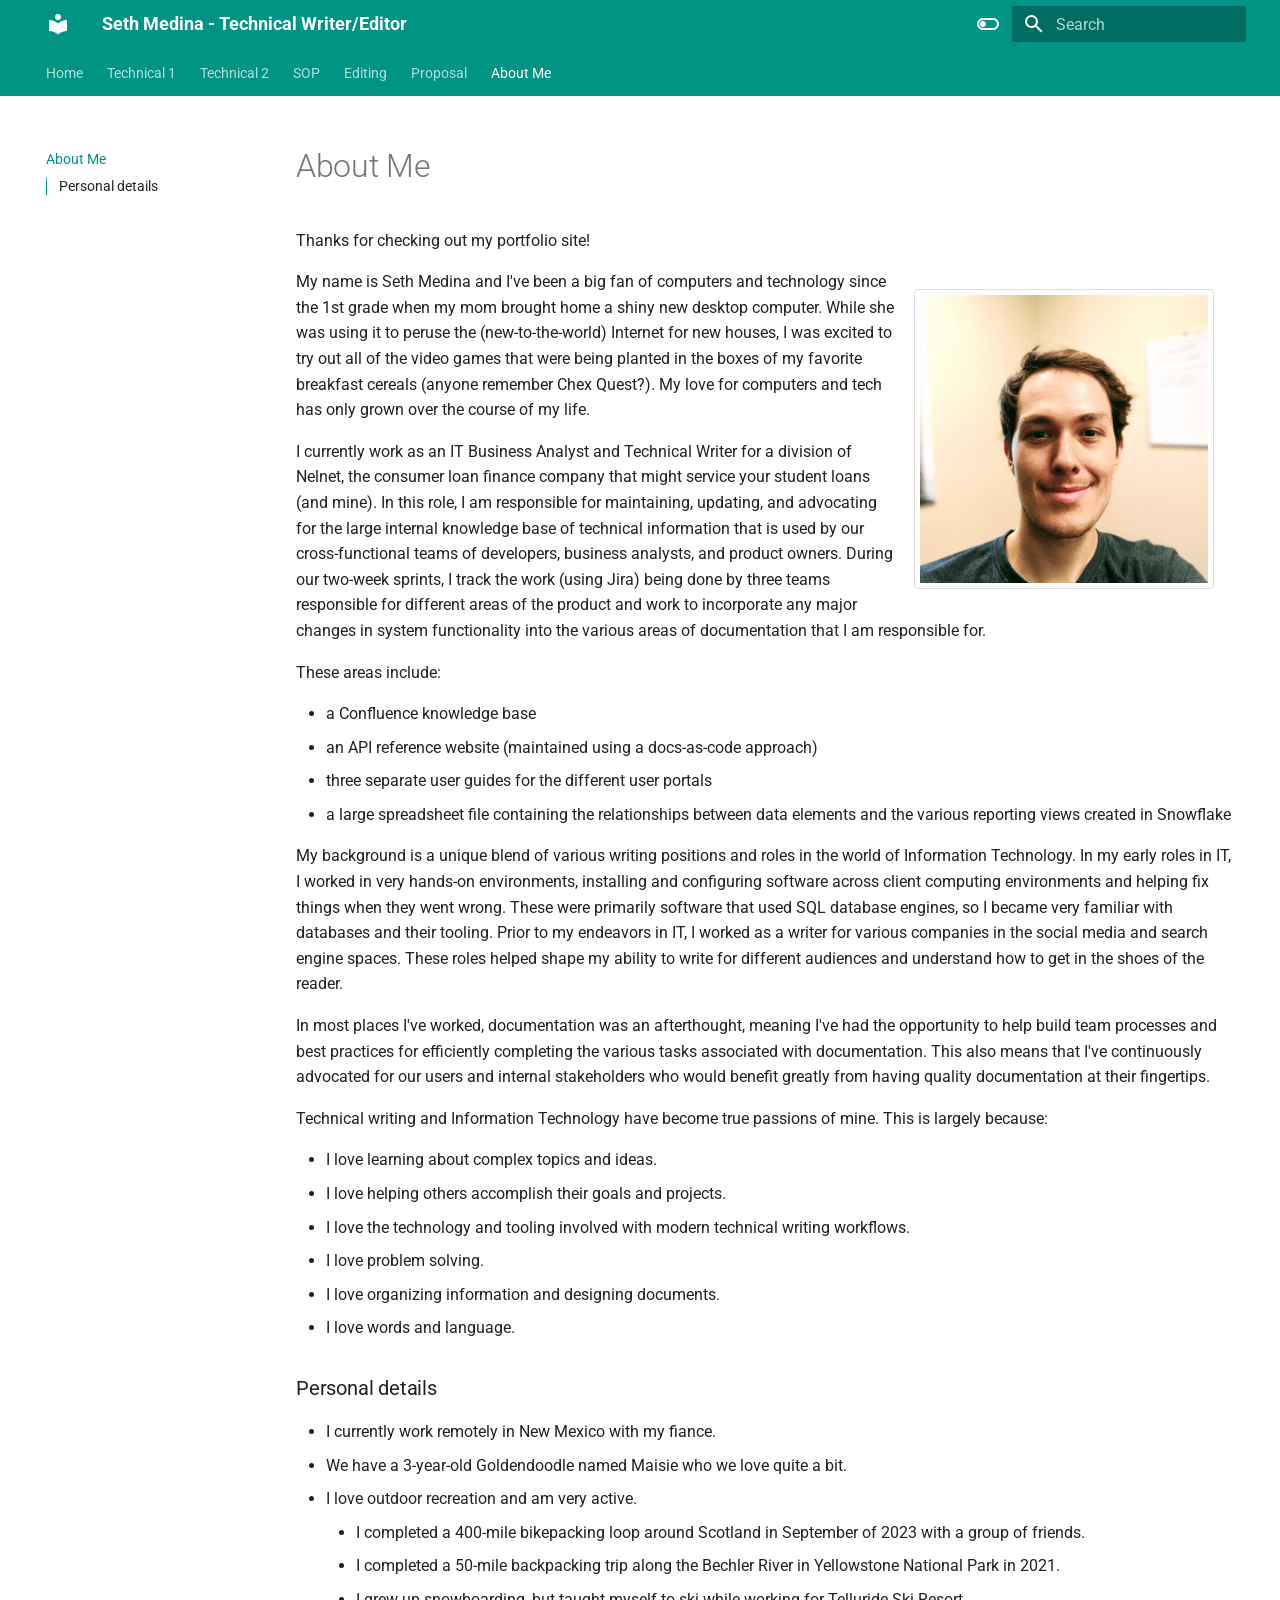
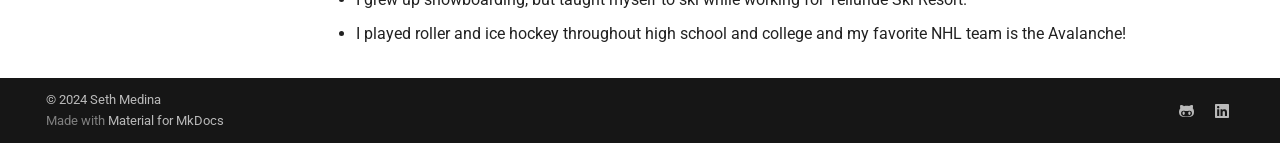
==== commit a866102a: "Deployed 8399214 with MkDocs version: 1.6.1" ====
--- a/AboutMe/index.html
+++ b/AboutMe/index.html
@@ -14,7 +14,7 @@
       
       
       <link rel="icon" href="../assets/images/favicon.png">
-      <meta name="generator" content="mkdocs-1.5.3, mkdocs-material-9.5.16">
+      <meta name="generator" content="mkdocs-1.6.1, mkdocs-material-9.5.44">
     
     
       
@@ -22,7 +22,7 @@
       
     
     
-      <link rel="stylesheet" href="../assets/stylesheets/main.bcfcd587.min.css">
+      <link rel="stylesheet" href="../assets/stylesheets/main.0253249f.min.css">
       
         
         <link rel="stylesheet" href="../assets/stylesheets/palette.06af60db.min.css">
@@ -44,7 +44,7 @@
       
     
     
-    <script>__md_scope=new URL("..",location),__md_hash=e=>[...e].reduce((e,_)=>(e<<5)-e+_.charCodeAt(0),0),__md_get=(e,_=localStorage,t=__md_scope)=>JSON.parse(_.getItem(t.pathname+"."+e)),__md_set=(e,_,t=localStorage,a=__md_scope)=>{try{t.setItem(a.pathname+"."+e,JSON.stringify(_))}catch(e){}}</script>
+    <script>__md_scope=new URL("..",location),__md_hash=e=>[...e].reduce(((e,_)=>(e<<5)-e+_.charCodeAt(0)),0),__md_get=(e,_=localStorage,t=__md_scope)=>JSON.parse(_.getItem(t.pathname+"."+e)),__md_set=(e,_,t=localStorage,a=__md_scope)=>{try{t.setItem(a.pathname+"."+e,JSON.stringify(_))}catch(e){}}</script>
     
       
 
@@ -87,12 +87,12 @@
     <a href=".." title="Seth Medina - Technical Writer/Editor" class="md-header__button md-logo" aria-label="Seth Medina - Technical Writer/Editor" data-md-component="logo">
       
   
-  <svg xmlns="http://www.w3.org/2000/svg" viewBox="0 0 24 24"><path d="M12 8a3 3 0 0 0 3-3 3 3 0 0 0-3-3 3 3 0 0 0-3 3 3 3 0 0 0 3 3m0 3.54C9.64 9.35 6.5 8 3 8v11c3.5 0 6.64 1.35 9 3.54 2.36-2.19 5.5-3.54 9-3.54V8c-3.5 0-6.64 1.35-9 3.54Z"/></svg>
+  <svg xmlns="http://www.w3.org/2000/svg" viewBox="0 0 24 24"><path d="M12 8a3 3 0 0 0 3-3 3 3 0 0 0-3-3 3 3 0 0 0-3 3 3 3 0 0 0 3 3m0 3.54C9.64 9.35 6.5 8 3 8v11c3.5 0 6.64 1.35 9 3.54 2.36-2.19 5.5-3.54 9-3.54V8c-3.5 0-6.64 1.35-9 3.54"/></svg>
 
     </a>
     <label class="md-header__button md-icon" for="__drawer">
       
-      <svg xmlns="http://www.w3.org/2000/svg" viewBox="0 0 24 24"><path d="M3 6h18v2H3V6m0 5h18v2H3v-2m0 5h18v2H3v-2Z"/></svg>
+      <svg xmlns="http://www.w3.org/2000/svg" viewBox="0 0 24 24"><path d="M3 6h18v2H3zm0 5h18v2H3zm0 5h18v2H3z"/></svg>
     </label>
     <div class="md-header__title" data-md-component="header-title">
       <div class="md-header__ellipsis">
@@ -120,7 +120,7 @@
     <input class="md-option" data-md-color-media="" data-md-color-scheme="default" data-md-color-primary="teal" data-md-color-accent="purple"  aria-label="Switch to dark mode"  type="radio" name="__palette" id="__palette_0">
     
       <label class="md-header__button md-icon" title="Switch to dark mode" for="__palette_1" hidden>
-        <svg xmlns="http://www.w3.org/2000/svg" viewBox="0 0 24 24"><path d="M17 6H7c-3.31 0-6 2.69-6 6s2.69 6 6 6h10c3.31 0 6-2.69 6-6s-2.69-6-6-6zm0 10H7c-2.21 0-4-1.79-4-4s1.79-4 4-4h10c2.21 0 4 1.79 4 4s-1.79 4-4 4zM7 9c-1.66 0-3 1.34-3 3s1.34 3 3 3 3-1.34 3-3-1.34-3-3-3z"/></svg>
+        <svg xmlns="http://www.w3.org/2000/svg" viewBox="0 0 24 24"><path d="M17 6H7c-3.31 0-6 2.69-6 6s2.69 6 6 6h10c3.31 0 6-2.69 6-6s-2.69-6-6-6m0 10H7c-2.21 0-4-1.79-4-4s1.79-4 4-4h10c2.21 0 4 1.79 4 4s-1.79 4-4 4M7 9c-1.66 0-3 1.34-3 3s1.34 3 3 3 3-1.34 3-3-1.34-3-3-3"/></svg>
       </label>
     
   
@@ -130,7 +130,7 @@
     <input class="md-option" data-md-color-media="" data-md-color-scheme="slate" data-md-color-primary="teal" data-md-color-accent="lime"  aria-label="Switch to light mode"  type="radio" name="__palette" id="__palette_1">
     
       <label class="md-header__button md-icon" title="Switch to light mode" for="__palette_0" hidden>
-        <svg xmlns="http://www.w3.org/2000/svg" viewBox="0 0 24 24"><path d="M17 7H7a5 5 0 0 0-5 5 5 5 0 0 0 5 5h10a5 5 0 0 0 5-5 5 5 0 0 0-5-5m0 8a3 3 0 0 1-3-3 3 3 0 0 1 3-3 3 3 0 0 1 3 3 3 3 0 0 1-3 3Z"/></svg>
+        <svg xmlns="http://www.w3.org/2000/svg" viewBox="0 0 24 24"><path d="M17 7H7a5 5 0 0 0-5 5 5 5 0 0 0 5 5h10a5 5 0 0 0 5-5 5 5 0 0 0-5-5m0 8a3 3 0 0 1-3-3 3 3 0 0 1 3-3 3 3 0 0 1 3 3 3 3 0 0 1-3 3"/></svg>
       </label>
     
   
@@ -138,13 +138,13 @@
       
     
     
-      <script>var media,input,key,value,palette=__md_get("__palette");if(palette&&palette.color){"(prefers-color-scheme)"===palette.color.media&&(media=matchMedia("(prefers-color-scheme: light)"),input=document.querySelector(media.matches?"[data-md-color-media='(prefers-color-scheme: light)']":"[data-md-color-media='(prefers-color-scheme: dark)']"),palette.color.media=input.getAttribute("data-md-color-media"),palette.color.scheme=input.getAttribute("data-md-color-scheme"),palette.color.primary=input.getAttribute("data-md-color-primary"),palette.color.accent=input.getAttribute("data-md-color-accent"));for([key,value]of Object.entries(palette.color))document.body.setAttribute("data-md-color-"+key,value)}</script>
+      <script>var palette=__md_get("__palette");if(palette&&palette.color){if("(prefers-color-scheme)"===palette.color.media){var media=matchMedia("(prefers-color-scheme: light)"),input=document.querySelector(media.matches?"[data-md-color-media='(prefers-color-scheme: light)']":"[data-md-color-media='(prefers-color-scheme: dark)']");palette.color.media=input.getAttribute("data-md-color-media"),palette.color.scheme=input.getAttribute("data-md-color-scheme"),palette.color.primary=input.getAttribute("data-md-color-primary"),palette.color.accent=input.getAttribute("data-md-color-accent")}for(var[key,value]of Object.entries(palette.color))document.body.setAttribute("data-md-color-"+key,value)}</script>
     
     
     
       <label class="md-header__button md-icon" for="__search">
         
-        <svg xmlns="http://www.w3.org/2000/svg" viewBox="0 0 24 24"><path d="M9.5 3A6.5 6.5 0 0 1 16 9.5c0 1.61-.59 3.09-1.56 4.23l.27.27h.79l5 5-1.5 1.5-5-5v-.79l-.27-.27A6.516 6.516 0 0 1 9.5 16 6.5 6.5 0 0 1 3 9.5 6.5 6.5 0 0 1 9.5 3m0 2C7 5 5 7 5 9.5S7 14 9.5 14 14 12 14 9.5 12 5 9.5 5Z"/></svg>
+        <svg xmlns="http://www.w3.org/2000/svg" viewBox="0 0 24 24"><path d="M9.5 3A6.5 6.5 0 0 1 16 9.5c0 1.61-.59 3.09-1.56 4.23l.27.27h.79l5 5-1.5 1.5-5-5v-.79l-.27-.27A6.52 6.52 0 0 1 9.5 16 6.5 6.5 0 0 1 3 9.5 6.5 6.5 0 0 1 9.5 3m0 2C7 5 5 7 5 9.5S7 14 9.5 14 14 12 14 9.5 12 5 9.5 5"/></svg>
       </label>
       <div class="md-search" data-md-component="search" role="dialog">
   <label class="md-search__overlay" for="__search"></label>
@@ -153,15 +153,15 @@
       <input type="text" class="md-search__input" name="query" aria-label="Search" placeholder="Search" autocapitalize="off" autocorrect="off" autocomplete="off" spellcheck="false" data-md-component="search-query" required>
       <label class="md-search__icon md-icon" for="__search">
         
-        <svg xmlns="http://www.w3.org/2000/svg" viewBox="0 0 24 24"><path d="M9.5 3A6.5 6.5 0 0 1 16 9.5c0 1.61-.59 3.09-1.56 4.23l.27.27h.79l5 5-1.5 1.5-5-5v-.79l-.27-.27A6.516 6.516 0 0 1 9.5 16 6.5 6.5 0 0 1 3 9.5 6.5 6.5 0 0 1 9.5 3m0 2C7 5 5 7 5 9.5S7 14 9.5 14 14 12 14 9.5 12 5 9.5 5Z"/></svg>
-        
-        <svg xmlns="http://www.w3.org/2000/svg" viewBox="0 0 24 24"><path d="M20 11v2H8l5.5 5.5-1.42 1.42L4.16 12l7.92-7.92L13.5 5.5 8 11h12Z"/></svg>
+        <svg xmlns="http://www.w3.org/2000/svg" viewBox="0 0 24 24"><path d="M9.5 3A6.5 6.5 0 0 1 16 9.5c0 1.61-.59 3.09-1.56 4.23l.27.27h.79l5 5-1.5 1.5-5-5v-.79l-.27-.27A6.52 6.52 0 0 1 9.5 16 6.5 6.5 0 0 1 3 9.5 6.5 6.5 0 0 1 9.5 3m0 2C7 5 5 7 5 9.5S7 14 9.5 14 14 12 14 9.5 12 5 9.5 5"/></svg>
+        
+        <svg xmlns="http://www.w3.org/2000/svg" viewBox="0 0 24 24"><path d="M20 11v2H8l5.5 5.5-1.42 1.42L4.16 12l7.92-7.92L13.5 5.5 8 11z"/></svg>
       </label>
       <nav class="md-search__options" aria-label="Search">
         
         <button type="reset" class="md-search__icon md-icon" title="Clear" aria-label="Clear" tabindex="-1">
           
-          <svg xmlns="http://www.w3.org/2000/svg" viewBox="0 0 24 24"><path d="M19 6.41 17.59 5 12 10.59 6.41 5 5 6.41 10.59 12 5 17.59 6.41 19 12 13.41 17.59 19 19 17.59 13.41 12 19 6.41Z"/></svg>
+          <svg xmlns="http://www.w3.org/2000/svg" viewBox="0 0 24 24"><path d="M19 6.41 17.59 5 12 10.59 6.41 5 5 6.41 10.59 12 5 17.59 6.41 19 12 13.41 17.59 19 19 17.59 13.41 12z"/></svg>
         </button>
       </nav>
       
@@ -169,7 +169,7 @@
       
     </form>
     <div class="md-search__output">
-      <div class="md-search__scrollwrap" data-md-scrollfix>
+      <div class="md-search__scrollwrap" tabindex="0" data-md-scrollfix>
         <div class="md-search-result" data-md-component="search-result">
           <div class="md-search-result__meta">
             Initializing search
@@ -344,7 +344,7 @@
     <a href=".." title="Seth Medina - Technical Writer/Editor" class="md-nav__button md-logo" aria-label="Seth Medina - Technical Writer/Editor" data-md-component="logo">
       
   
-  <svg xmlns="http://www.w3.org/2000/svg" viewBox="0 0 24 24"><path d="M12 8a3 3 0 0 0 3-3 3 3 0 0 0-3-3 3 3 0 0 0-3 3 3 3 0 0 0 3 3m0 3.54C9.64 9.35 6.5 8 3 8v11c3.5 0 6.64 1.35 9 3.54 2.36-2.19 5.5-3.54 9-3.54V8c-3.5 0-6.64 1.35-9 3.54Z"/></svg>
+  <svg xmlns="http://www.w3.org/2000/svg" viewBox="0 0 24 24"><path d="M12 8a3 3 0 0 0 3-3 3 3 0 0 0-3-3 3 3 0 0 0-3 3 3 3 0 0 0 3 3m0 3.54C9.64 9.35 6.5 8 3 8v11c3.5 0 6.64 1.35 9 3.54 2.36-2.19 5.5-3.54 9-3.54V8c-3.5 0-6.64 1.35-9 3.54"/></svg>
 
     </a>
     Seth Medina - Technical Writer/Editor
@@ -572,21 +572,23 @@
 </style>
 
 <p><img alt="Seth Medina" src="../assets/SethPortrait%28300x300%29.png" /></p>
-<p>My name is Seth Medina and I've been a big fan of computers and technology since the 1st grade when my mom brought home a shiny new desktop computer. While she was using it to peruse the (new-to-the-world) Internet for new houses, I was just excited to try out all of the video games that were being planted in the boxes of my favorite breakfast cereals (anyone remember Chex Quest?). My love for computers and tech has only grown over the course of my life.</p>
-<p>I currently work as an IT Business Analyst and Technical Writer for a division of Nelnet, the consumer loan finance company that might service your student loans (and mine). In this role, I am responsible for maintaining, updating, and advocating for the large internal knowledge base of technical information that is used by our cross-functional teams of developers, business analysts, and product managers. During our two-week sprints, I track the work being done by three teams responsible for different areas of the product and work to incorporate any major changes in system functionality into the various areas of documentation that I am responsible for. </p>
+<p>My name is Seth Medina and I've been a big fan of computers and technology since the 1st grade when my mom brought home a shiny new desktop computer. While she was using it to peruse the (new-to-the-world) Internet for new houses, I was excited to try out all of the video games that were being planted in the boxes of my favorite breakfast cereals (anyone remember Chex Quest?). My love for computers and tech has only grown over the course of my life.</p>
+<p>I currently work as an IT Business Analyst and Technical Writer for a division of Nelnet, the consumer loan finance company that might service your student loans (and mine). In this role, I am responsible for maintaining, updating, and advocating for the large internal knowledge base of technical information that is used by our cross-functional teams of developers, business analysts, and product owners. During our two-week sprints, I track the work (using Jira) being done by three teams responsible for different areas of the product and work to incorporate any major changes in system functionality into the various areas of documentation that I am responsible for. </p>
 <p>These areas include:</p>
 <ul>
 <li>a Confluence knowledge base</li>
 <li>an API reference website (maintained using a docs-as-code approach)</li>
 <li>three separate user guides for the different user portals</li>
+<li>a large spreadsheet file containing the relationships between data elements and the various reporting views created in Snowflake</li>
 </ul>
 <p>My background is a unique blend of various writing positions and roles in the world of Information Technology. In my early roles in IT, I worked in very hands-on environments, installing and configuring software across client computing environments and helping fix things when they went wrong. These were primarily software that used SQL database engines, so I became very familiar with databases and their tooling. Prior to my endeavors in IT, I worked as a writer for various companies in the social media and search engine spaces. These roles helped shape my ability to write for different audiences and understand how to get in the shoes of the reader.</p>
 <p>In most places I've worked, documentation was an afterthought, meaning I've had the opportunity to help build team processes and best practices for efficiently completing the various tasks associated with documentation. This also means that I've continuously advocated for our users and internal stakeholders who would benefit greatly from having quality documentation at their fingertips.</p>
-<p>Technical writing has become a true passion of mine. This is largely because:</p>
+<p>Technical writing and Information Technology have become true passions of mine. This is largely because:</p>
 <ul>
 <li>I love learning about complex topics and ideas.</li>
 <li>I love helping others accomplish their goals and projects.</li>
 <li>I love the technology and tooling involved with modern technical writing workflows.</li>
+<li>I love problem solving.</li>
 <li>I love organizing information and designing documents.</li>
 <li>I love words and language.</li>
 </ul>
@@ -619,7 +621,7 @@
             </div>
           
           
-  <script>var tabs=__md_get("__tabs");if(Array.isArray(tabs))e:for(var set of document.querySelectorAll(".tabbed-set")){var tab,labels=set.querySelector(".tabbed-labels");for(tab of tabs)for(var label of labels.getElementsByTagName("label"))if(label.innerText.trim()===tab){var input=document.getElementById(label.htmlFor);input.checked=!0;continue e}}</script>
+  <script>var tabs=__md_get("__tabs");if(Array.isArray(tabs))e:for(var set of document.querySelectorAll(".tabbed-set")){var labels=set.querySelector(".tabbed-labels");for(var tab of tabs)for(var label of labels.getElementsByTagName("label"))if(label.innerText.trim()===tab){var input=document.getElementById(label.htmlFor);input.checked=!0;continue e}}</script>
 
 <script>var target=document.getElementById(location.hash.slice(1));target&&target.name&&(target.checked=target.name.startsWith("__tabbed_"))</script>
         </div>
@@ -654,7 +656,7 @@
       
     
     <a href="https://github.com/medinast21" target="_blank" rel="noopener" title="github.com" class="md-social__link">
-      <svg xmlns="http://www.w3.org/2000/svg" viewBox="0 0 480 512"><!--! Font Awesome Free 6.5.1 by @fontawesome - https://fontawesome.com License - https://fontawesome.com/license/free (Icons: CC BY 4.0, Fonts: SIL OFL 1.1, Code: MIT License) Copyright 2023 Fonticons, Inc.--><path d="M186.1 328.7c0 20.9-10.9 55.1-36.7 55.1s-36.7-34.2-36.7-55.1 10.9-55.1 36.7-55.1 36.7 34.2 36.7 55.1zM480 278.2c0 31.9-3.2 65.7-17.5 95-37.9 76.6-142.1 74.8-216.7 74.8-75.8 0-186.2 2.7-225.6-74.8-14.6-29-20.2-63.1-20.2-95 0-41.9 13.9-81.5 41.5-113.6-5.2-15.8-7.7-32.4-7.7-48.8 0-21.5 4.9-32.3 14.6-51.8 45.3 0 74.3 9 108.8 36 29-6.9 58.8-10 88.7-10 27 0 54.2 2.9 80.4 9.2 34-26.7 63-35.2 107.8-35.2 9.8 19.5 14.6 30.3 14.6 51.8 0 16.4-2.6 32.7-7.7 48.2 27.5 32.4 39 72.3 39 114.2zm-64.3 50.5c0-43.9-26.7-82.6-73.5-82.6-18.9 0-37 3.4-56 6-14.9 2.3-29.8 3.2-45.1 3.2-15.2 0-30.1-.9-45.1-3.2-18.7-2.6-37-6-56-6-46.8 0-73.5 38.7-73.5 82.6 0 87.8 80.4 101.3 150.4 101.3h48.2c70.3 0 150.6-13.4 150.6-101.3zm-82.6-55.1c-25.8 0-36.7 34.2-36.7 55.1s10.9 55.1 36.7 55.1 36.7-34.2 36.7-55.1-10.9-55.1-36.7-55.1z"/></svg>
+      <svg xmlns="http://www.w3.org/2000/svg" viewBox="0 0 480 512"><!--! Font Awesome Free 6.6.0 by @fontawesome - https://fontawesome.com License - https://fontawesome.com/license/free (Icons: CC BY 4.0, Fonts: SIL OFL 1.1, Code: MIT License) Copyright 2024 Fonticons, Inc.--><path d="M186.1 328.7c0 20.9-10.9 55.1-36.7 55.1s-36.7-34.2-36.7-55.1 10.9-55.1 36.7-55.1 36.7 34.2 36.7 55.1M480 278.2c0 31.9-3.2 65.7-17.5 95-37.9 76.6-142.1 74.8-216.7 74.8-75.8 0-186.2 2.7-225.6-74.8-14.6-29-20.2-63.1-20.2-95 0-41.9 13.9-81.5 41.5-113.6-5.2-15.8-7.7-32.4-7.7-48.8 0-21.5 4.9-32.3 14.6-51.8 45.3 0 74.3 9 108.8 36 29-6.9 58.8-10 88.7-10 27 0 54.2 2.9 80.4 9.2 34-26.7 63-35.2 107.8-35.2 9.8 19.5 14.6 30.3 14.6 51.8 0 16.4-2.6 32.7-7.7 48.2 27.5 32.4 39 72.3 39 114.2m-64.3 50.5c0-43.9-26.7-82.6-73.5-82.6-18.9 0-37 3.4-56 6-14.9 2.3-29.8 3.2-45.1 3.2-15.2 0-30.1-.9-45.1-3.2-18.7-2.6-37-6-56-6-46.8 0-73.5 38.7-73.5 82.6 0 87.8 80.4 101.3 150.4 101.3h48.2c70.3 0 150.6-13.4 150.6-101.3m-82.6-55.1c-25.8 0-36.7 34.2-36.7 55.1s10.9 55.1 36.7 55.1 36.7-34.2 36.7-55.1-10.9-55.1-36.7-55.1"/></svg>
     </a>
   
     
@@ -665,7 +667,7 @@
       
     
     <a href="https://linkedin.com/in/sethtmedina" target="_blank" rel="noopener" title="linkedin.com" class="md-social__link">
-      <svg xmlns="http://www.w3.org/2000/svg" viewBox="0 0 448 512"><!--! Font Awesome Free 6.5.1 by @fontawesome - https://fontawesome.com License - https://fontawesome.com/license/free (Icons: CC BY 4.0, Fonts: SIL OFL 1.1, Code: MIT License) Copyright 2023 Fonticons, Inc.--><path d="M416 32H31.9C14.3 32 0 46.5 0 64.3v383.4C0 465.5 14.3 480 31.9 480H416c17.6 0 32-14.5 32-32.3V64.3c0-17.8-14.4-32.3-32-32.3zM135.4 416H69V202.2h66.5V416zm-33.2-243c-21.3 0-38.5-17.3-38.5-38.5S80.9 96 102.2 96c21.2 0 38.5 17.3 38.5 38.5 0 21.3-17.2 38.5-38.5 38.5zm282.1 243h-66.4V312c0-24.8-.5-56.7-34.5-56.7-34.6 0-39.9 27-39.9 54.9V416h-66.4V202.2h63.7v29.2h.9c8.9-16.8 30.6-34.5 62.9-34.5 67.2 0 79.7 44.3 79.7 101.9V416z"/></svg>
+      <svg xmlns="http://www.w3.org/2000/svg" viewBox="0 0 448 512"><!--! Font Awesome Free 6.6.0 by @fontawesome - https://fontawesome.com License - https://fontawesome.com/license/free (Icons: CC BY 4.0, Fonts: SIL OFL 1.1, Code: MIT License) Copyright 2024 Fonticons, Inc.--><path d="M416 32H31.9C14.3 32 0 46.5 0 64.3v383.4C0 465.5 14.3 480 31.9 480H416c17.6 0 32-14.5 32-32.3V64.3c0-17.8-14.4-32.3-32-32.3M135.4 416H69V202.2h66.5V416zm-33.2-243c-21.3 0-38.5-17.3-38.5-38.5S80.9 96 102.2 96c21.2 0 38.5 17.3 38.5 38.5 0 21.3-17.2 38.5-38.5 38.5m282.1 243h-66.4V312c0-24.8-.5-56.7-34.5-56.7-34.6 0-39.9 27-39.9 54.9V416h-66.4V202.2h63.7v29.2h.9c8.9-16.8 30.6-34.5 62.9-34.5 67.2 0 79.7 44.3 79.7 101.9z"/></svg>
     </a>
   
 </div>
@@ -680,10 +682,10 @@
     </div>
     
     
-    <script id="__config" type="application/json">{"base": "..", "features": ["navigation.tabs", "navigation.sections", "toc.integrate", "navigate.top", "search.suggest", "search.highlight", "content.tabs.link", "content.code.annotation", "content.code.copy"], "search": "../assets/javascripts/workers/search.b8dbb3d2.min.js", "translations": {"clipboard.copied": "Copied to clipboard", "clipboard.copy": "Copy to clipboard", "search.result.more.one": "1 more on this page", "search.result.more.other": "# more on this page", "search.result.none": "No matching documents", "search.result.one": "1 matching document", "search.result.other": "# matching documents", "search.result.placeholder": "Type to start searching", "search.result.term.missing": "Missing", "select.version": "Select version"}}</script>
-    
-    
-      <script src="../assets/javascripts/bundle.bd41221c.min.js"></script>
+    <script id="__config" type="application/json">{"base": "..", "features": ["navigation.tabs", "navigation.sections", "toc.integrate", "navigate.top", "search.suggest", "search.highlight", "content.tabs.link", "content.code.annotation", "content.code.copy"], "search": "../assets/javascripts/workers/search.6ce7567c.min.js", "translations": {"clipboard.copied": "Copied to clipboard", "clipboard.copy": "Copy to clipboard", "search.result.more.one": "1 more on this page", "search.result.more.other": "# more on this page", "search.result.none": "No matching documents", "search.result.one": "1 matching document", "search.result.other": "# matching documents", "search.result.placeholder": "Type to start searching", "search.result.term.missing": "Missing", "select.version": "Select version"}}</script>
+    
+    
+      <script src="../assets/javascripts/bundle.83f73b43.min.js"></script>
       
     
   </body>
--- a/assets/stylesheets/main.0253249f.min.css
+++ b/assets/stylesheets/main.0253249f.min.css
@@ -0,0 +1 @@
+@charset "UTF-8";html{-webkit-text-size-adjust:none;-moz-text-size-adjust:none;text-size-adjust:none;box-sizing:border-box}*,:after,:before{box-sizing:inherit}@media (prefers-reduced-motion){*,:after,:before{transition:none!important}}body{margin:0}a,button,input,label{-webkit-tap-highlight-color:transparent}a{color:inherit;text-decoration:none}hr{border:0;box-sizing:initial;display:block;height:.05rem;overflow:visible;padding:0}small{font-size:80%}sub,sup{line-height:1em}img{border-style:none}table{border-collapse:initial;border-spacing:0}td,th{font-weight:400;vertical-align:top}button{background:#0000;border:0;font-family:inherit;font-size:inherit;margin:0;padding:0}input{border:0;outline:none}:root{--md-primary-fg-color:#4051b5;--md-primary-fg-color--light:#5d6cc0;--md-primary-fg-color--dark:#303fa1;--md-primary-bg-color:#fff;--md-primary-bg-color--light:#ffffffb3;--md-accent-fg-color:#526cfe;--md-accent-fg-color--transparent:#526cfe1a;--md-accent-bg-color:#fff;--md-accent-bg-color--light:#ffffffb3}[data-md-color-scheme=default]{color-scheme:light}[data-md-color-scheme=default] img[src$="#gh-dark-mode-only"],[data-md-color-scheme=default] img[src$="#only-dark"]{display:none}:root,[data-md-color-scheme=default]{--md-hue:225deg;--md-default-fg-color:#000000de;--md-default-fg-color--light:#0000008a;--md-default-fg-color--lighter:#00000052;--md-default-fg-color--lightest:#00000012;--md-default-bg-color:#fff;--md-default-bg-color--light:#ffffffb3;--md-default-bg-color--lighter:#ffffff4d;--md-default-bg-color--lightest:#ffffff1f;--md-code-fg-color:#36464e;--md-code-bg-color:#f5f5f5;--md-code-hl-color:#4287ff;--md-code-hl-color--light:#4287ff1a;--md-code-hl-number-color:#d52a2a;--md-code-hl-special-color:#db1457;--md-code-hl-function-color:#a846b9;--md-code-hl-constant-color:#6e59d9;--md-code-hl-keyword-color:#3f6ec6;--md-code-hl-string-color:#1c7d4d;--md-code-hl-name-color:var(--md-code-fg-color);--md-code-hl-operator-color:var(--md-default-fg-color--light);--md-code-hl-punctuation-color:var(--md-default-fg-color--light);--md-code-hl-comment-color:var(--md-default-fg-color--light);--md-code-hl-generic-color:var(--md-default-fg-color--light);--md-code-hl-variable-color:var(--md-default-fg-color--light);--md-typeset-color:var(--md-default-fg-color);--md-typeset-a-color:var(--md-primary-fg-color);--md-typeset-del-color:#f5503d26;--md-typeset-ins-color:#0bd57026;--md-typeset-kbd-color:#fafafa;--md-typeset-kbd-accent-color:#fff;--md-typeset-kbd-border-color:#b8b8b8;--md-typeset-mark-color:#ffff0080;--md-typeset-table-color:#0000001f;--md-typeset-table-color--light:rgba(0,0,0,.035);--md-admonition-fg-color:var(--md-default-fg-color);--md-admonition-bg-color:var(--md-default-bg-color);--md-warning-fg-color:#000000de;--md-warning-bg-color:#ff9;--md-footer-fg-color:#fff;--md-footer-fg-color--light:#ffffffb3;--md-footer-fg-color--lighter:#ffffff73;--md-footer-bg-color:#000000de;--md-footer-bg-color--dark:#00000052;--md-shadow-z1:0 0.2rem 0.5rem #0000000d,0 0 0.05rem #0000001a;--md-shadow-z2:0 0.2rem 0.5rem #0000001a,0 0 0.05rem #00000040;--md-shadow-z3:0 0.2rem 0.5rem #0003,0 0 0.05rem #00000059}.md-icon svg{fill:currentcolor;display:block;height:1.2rem;width:1.2rem}body{-webkit-font-smoothing:antialiased;-moz-osx-font-smoothing:grayscale;--md-text-font-family:var(--md-text-font,_),-apple-system,BlinkMacSystemFont,Helvetica,Arial,sans-serif;--md-code-font-family:var(--md-code-font,_),SFMono-Regular,Consolas,Menlo,monospace}aside,body,input{font-feature-settings:"kern","liga";color:var(--md-typeset-color);font-family:var(--md-text-font-family)}code,kbd,pre{font-feature-settings:"kern";font-family:var(--md-code-font-family)}:root{--md-typeset-table-sort-icon:url('data:image/svg+xml;charset=utf-8,<svg xmlns="http://www.w3.org/2000/svg" viewBox="0 0 24 24"><path d="m18 21-4-4h3V7h-3l4-4 4 4h-3v10h3M2 19v-2h10v2M2 13v-2h7v2M2 7V5h4v2z"/></svg>');--md-typeset-table-sort-icon--asc:url('data:image/svg+xml;charset=utf-8,<svg xmlns="http://www.w3.org/2000/svg" viewBox="0 0 24 24"><path d="M19 17h3l-4 4-4-4h3V3h2M2 17h10v2H2M6 5v2H2V5m0 6h7v2H2z"/></svg>');--md-typeset-table-sort-icon--desc:url('data:image/svg+xml;charset=utf-8,<svg xmlns="http://www.w3.org/2000/svg" viewBox="0 0 24 24"><path d="M19 7h3l-4-4-4 4h3v14h2M2 17h10v2H2M6 5v2H2V5m0 6h7v2H2z"/></svg>')}.md-typeset{-webkit-print-color-adjust:exact;color-adjust:exact;font-size:.8rem;line-height:1.6}@media print{.md-typeset{font-size:.68rem}}.md-typeset blockquote,.md-typeset dl,.md-typeset figure,.md-typeset ol,.md-typeset pre,.md-typeset ul{margin-bottom:1em;margin-top:1em}.md-typeset h1{color:var(--md-default-fg-color--light);font-size:2em;line-height:1.3;margin:0 0 1.25em}.md-typeset h1,.md-typeset h2{font-weight:300;letter-spacing:-.01em}.md-typeset h2{font-size:1.5625em;line-height:1.4;margin:1.6em 0 .64em}.md-typeset h3{font-size:1.25em;font-weight:400;letter-spacing:-.01em;line-height:1.5;margin:1.6em 0 .8em}.md-typeset h2+h3{margin-top:.8em}.md-typeset h4{font-weight:700;letter-spacing:-.01em;margin:1em 0}.md-typeset h5,.md-typeset h6{color:var(--md-default-fg-color--light);font-size:.8em;font-weight:700;letter-spacing:-.01em;margin:1.25em 0}.md-typeset h5{text-transform:uppercase}.md-typeset hr{border-bottom:.05rem solid var(--md-default-fg-color--lightest);display:flow-root;margin:1.5em 0}.md-typeset a{color:var(--md-typeset-a-color);word-break:break-word}.md-typeset a,.md-typeset a:before{transition:color 125ms}.md-typeset a:focus,.md-typeset a:hover{color:var(--md-accent-fg-color)}.md-typeset a:focus code,.md-typeset a:hover code{background-color:var(--md-accent-fg-color--transparent)}.md-typeset a code{color:currentcolor;transition:background-color 125ms}.md-typeset a.focus-visible{outline-color:var(--md-accent-fg-color);outline-offset:.2rem}.md-typeset code,.md-typeset kbd,.md-typeset pre{color:var(--md-code-fg-color);direction:ltr;font-variant-ligatures:none}@media print{.md-typeset code,.md-typeset kbd,.md-typeset pre{white-space:pre-wrap}}.md-typeset code{background-color:var(--md-code-bg-color);border-radius:.1rem;-webkit-box-decoration-break:clone;box-decoration-break:clone;font-size:.85em;padding:0 .2941176471em;word-break:break-word}.md-typeset code:not(.focus-visible){-webkit-tap-highlight-color:transparent;outline:none}.md-typeset pre{display:flow-root;line-height:1.4;position:relative}.md-typeset pre>code{-webkit-box-decoration-break:slice;box-decoration-break:slice;box-shadow:none;display:block;margin:0;outline-color:var(--md-accent-fg-color);overflow:auto;padding:.7720588235em 1.1764705882em;scrollbar-color:var(--md-default-fg-color--lighter) #0000;scrollbar-width:thin;touch-action:auto;word-break:normal}.md-typeset pre>code:hover{scrollbar-color:var(--md-accent-fg-color) #0000}.md-typeset pre>code::-webkit-scrollbar{height:.2rem;width:.2rem}.md-typeset pre>code::-webkit-scrollbar-thumb{background-color:var(--md-default-fg-color--lighter)}.md-typeset pre>code::-webkit-scrollbar-thumb:hover{background-color:var(--md-accent-fg-color)}.md-typeset kbd{background-color:var(--md-typeset-kbd-color);border-radius:.1rem;box-shadow:0 .1rem 0 .05rem var(--md-typeset-kbd-border-color),0 .1rem 0 var(--md-typeset-kbd-border-color),0 -.1rem .2rem var(--md-typeset-kbd-accent-color) inset;color:var(--md-default-fg-color);display:inline-block;font-size:.75em;padding:0 .6666666667em;vertical-align:text-top;word-break:break-word}.md-typeset mark{background-color:var(--md-typeset-mark-color);-webkit-box-decoration-break:clone;box-decoration-break:clone;color:inherit;word-break:break-word}.md-typeset abbr{border-bottom:.05rem dotted var(--md-default-fg-color--light);cursor:help;text-decoration:none}.md-typeset small{opacity:.75}[dir=ltr] .md-typeset sub,[dir=ltr] .md-typeset sup{margin-left:.078125em}[dir=rtl] .md-typeset sub,[dir=rtl] .md-typeset sup{margin-right:.078125em}[dir=ltr] .md-typeset blockquote{padding-left:.6rem}[dir=rtl] .md-typeset blockquote{padding-right:.6rem}[dir=ltr] .md-typeset blockquote{border-left:.2rem solid var(--md-default-fg-color--lighter)}[dir=rtl] .md-typeset blockquote{border-right:.2rem solid var(--md-default-fg-color--lighter)}.md-typeset blockquote{color:var(--md-default-fg-color--light);margin-left:0;margin-right:0}.md-typeset ul{list-style-type:disc}.md-typeset ul[type]{list-style-type:revert-layer}[dir=ltr] .md-typeset ol,[dir=ltr] .md-typeset ul{margin-left:.625em}[dir=rtl] .md-typeset ol,[dir=rtl] .md-typeset ul{margin-right:.625em}.md-typeset ol,.md-typeset ul{padding:0}.md-typeset ol:not([hidden]),.md-typeset ul:not([hidden]){display:flow-root}.md-typeset ol ol,.md-typeset ul ol{list-style-type:lower-alpha}.md-typeset ol ol ol,.md-typeset ul ol ol{list-style-type:lower-roman}.md-typeset ol ol ol ol,.md-typeset ul ol ol ol{list-style-type:upper-alpha}.md-typeset ol ol ol ol ol,.md-typeset ul ol ol ol ol{list-style-type:upper-roman}.md-typeset ol[type],.md-typeset ul[type]{list-style-type:revert-layer}[dir=ltr] .md-typeset ol li,[dir=ltr] .md-typeset ul li{margin-left:1.25em}[dir=rtl] .md-typeset ol li,[dir=rtl] .md-typeset ul li{margin-right:1.25em}.md-typeset ol li,.md-typeset ul li{margin-bottom:.5em}.md-typeset ol li blockquote,.md-typeset ol li p,.md-typeset ul li blockquote,.md-typeset ul li p{margin:.5em 0}.md-typeset ol li:last-child,.md-typeset ul li:last-child{margin-bottom:0}[dir=ltr] .md-typeset ol li ol,[dir=ltr] .md-typeset ol li ul,[dir=ltr] .md-typeset ul li ol,[dir=ltr] .md-typeset ul li ul{margin-left:.625em}[dir=rtl] .md-typeset ol li ol,[dir=rtl] .md-typeset ol li ul,[dir=rtl] .md-typeset ul li ol,[dir=rtl] .md-typeset ul li ul{margin-right:.625em}.md-typeset ol li ol,.md-typeset ol li ul,.md-typeset ul li ol,.md-typeset ul li ul{margin-bottom:.5em;margin-top:.5em}[dir=ltr] .md-typeset dd{margin-left:1.875em}[dir=rtl] .md-typeset dd{margin-right:1.875em}.md-typeset dd{margin-bottom:1.5em;margin-top:1em}.md-typeset img,.md-typeset svg,.md-typeset video{height:auto;max-width:100%}.md-typeset img[align=left]{margin:1em 1em 1em 0}.md-typeset img[align=right]{margin:1em 0 1em 1em}.md-typeset img[align]:only-child{margin-top:0}.md-typeset figure{display:flow-root;margin:1em auto;max-width:100%;text-align:center;width:-moz-fit-content;width:fit-content}.md-typeset figure img{display:block;margin:0 auto}.md-typeset figcaption{font-style:italic;margin:1em auto;max-width:24rem}.md-typeset iframe{max-width:100%}.md-typeset table:not([class]){background-color:var(--md-default-bg-color);border:.05rem solid var(--md-typeset-table-color);border-radius:.1rem;display:inline-block;font-size:.64rem;max-width:100%;overflow:auto;touch-action:auto}@media print{.md-typeset table:not([class]){display:table}}.md-typeset table:not([class])+*{margin-top:1.5em}.md-typeset table:not([class]) td>:first-child,.md-typeset table:not([class]) th>:first-child{margin-top:0}.md-typeset table:not([class]) td>:last-child,.md-typeset table:not([class]) th>:last-child{margin-bottom:0}.md-typeset table:not([class]) td:not([align]),.md-typeset table:not([class]) th:not([align]){text-align:left}[dir=rtl] .md-typeset table:not([class]) td:not([align]),[dir=rtl] .md-typeset table:not([class]) th:not([align]){text-align:right}.md-typeset table:not([class]) th{font-weight:700;min-width:5rem;padding:.9375em 1.25em;vertical-align:top}.md-typeset table:not([class]) td{border-top:.05rem solid var(--md-typeset-table-color);padding:.9375em 1.25em;vertical-align:top}.md-typeset table:not([class]) tbody tr{transition:background-color 125ms}.md-typeset table:not([class]) tbody tr:hover{background-color:var(--md-typeset-table-color--light);box-shadow:0 .05rem 0 var(--md-default-bg-color) inset}.md-typeset table:not([class]) a{word-break:normal}.md-typeset table th[role=columnheader]{cursor:pointer}[dir=ltr] .md-typeset table th[role=columnheader]:after{margin-left:.5em}[dir=rtl] .md-typeset table th[role=columnheader]:after{margin-right:.5em}.md-typeset table th[role=columnheader]:after{content:"";display:inline-block;height:1.2em;-webkit-mask-image:var(--md-typeset-table-sort-icon);mask-image:var(--md-typeset-table-sort-icon);-webkit-mask-repeat:no-repeat;mask-repeat:no-repeat;-webkit-mask-size:contain;mask-size:contain;transition:background-color 125ms;vertical-align:text-bottom;width:1.2em}.md-typeset table th[role=columnheader]:hover:after{background-color:var(--md-default-fg-color--lighter)}.md-typeset table th[role=columnheader][aria-sort=ascending]:after{background-color:var(--md-default-fg-color--light);-webkit-mask-image:var(--md-typeset-table-sort-icon--asc);mask-image:var(--md-typeset-table-sort-icon--asc)}.md-typeset table th[role=columnheader][aria-sort=descending]:after{background-color:var(--md-default-fg-color--light);-webkit-mask-image:var(--md-typeset-table-sort-icon--desc);mask-image:var(--md-typeset-table-sort-icon--desc)}.md-typeset__scrollwrap{margin:1em -.8rem;overflow-x:auto;touch-action:auto}.md-typeset__table{display:inline-block;margin-bottom:.5em;padding:0 .8rem}@media print{.md-typeset__table{display:block}}html .md-typeset__table table{display:table;margin:0;overflow:hidden;width:100%}@media screen and (max-width:44.984375em){.md-content__inner>pre{margin:1em -.8rem}.md-content__inner>pre code{border-radius:0}}.md-typeset .md-author{border-radius:100%;display:block;flex-shrink:0;height:1.6rem;overflow:hidden;position:relative;transition:color 125ms,transform 125ms;width:1.6rem}.md-typeset .md-author img{display:block}.md-typeset .md-author--more{background:var(--md-default-fg-color--lightest);color:var(--md-default-fg-color--lighter);font-size:.6rem;font-weight:700;line-height:1.6rem;text-align:center}.md-typeset .md-author--long{height:2.4rem;width:2.4rem}.md-typeset a.md-author{transform:scale(1)}.md-typeset a.md-author img{border-radius:100%;filter:grayscale(100%) opacity(75%);transition:filter 125ms}.md-typeset a.md-author:focus,.md-typeset a.md-author:hover{transform:scale(1.1);z-index:1}.md-typeset a.md-author:focus img,.md-typeset a.md-author:hover img{filter:grayscale(0)}.md-banner{background-color:var(--md-footer-bg-color);color:var(--md-footer-fg-color);overflow:auto}@media print{.md-banner{display:none}}.md-banner--warning{background-color:var(--md-warning-bg-color);color:var(--md-warning-fg-color)}.md-banner__inner{font-size:.7rem;margin:.6rem auto;padding:0 .8rem}[dir=ltr] .md-banner__button{float:right}[dir=rtl] .md-banner__button{float:left}.md-banner__button{color:inherit;cursor:pointer;transition:opacity .25s}.no-js .md-banner__button{display:none}.md-banner__button:hover{opacity:.7}html{font-size:125%;height:100%;overflow-x:hidden}@media screen and (min-width:100em){html{font-size:137.5%}}@media screen and (min-width:125em){html{font-size:150%}}body{background-color:var(--md-default-bg-color);display:flex;flex-direction:column;font-size:.5rem;min-height:100%;position:relative;width:100%}@media print{body{display:block}}@media screen and (max-width:59.984375em){body[data-md-scrolllock]{position:fixed}}.md-grid{margin-left:auto;margin-right:auto;max-width:61rem}.md-container{display:flex;flex-direction:column;flex-grow:1}@media print{.md-container{display:block}}.md-main{flex-grow:1}.md-main__inner{display:flex;height:100%;margin-top:1.5rem}.md-ellipsis{overflow:hidden;text-overflow:ellipsis}.md-toggle{display:none}.md-option{height:0;opacity:0;position:absolute;width:0}.md-option:checked+label:not([hidden]){display:block}.md-option.focus-visible+label{outline-color:var(--md-accent-fg-color);outline-style:auto}.md-skip{background-color:var(--md-default-fg-color);border-radius:.1rem;color:var(--md-default-bg-color);font-size:.64rem;margin:.5rem;opacity:0;outline-color:var(--md-accent-fg-color);padding:.3rem .5rem;position:fixed;transform:translateY(.4rem);z-index:-1}.md-skip:focus{opacity:1;transform:translateY(0);transition:transform .25s cubic-bezier(.4,0,.2,1),opacity 175ms 75ms;z-index:10}@page{margin:25mm}:root{--md-clipboard-icon:url('data:image/svg+xml;charset=utf-8,<svg xmlns="http://www.w3.org/2000/svg" viewBox="0 0 24 24"><path d="M19 21H8V7h11m0-2H8a2 2 0 0 0-2 2v14a2 2 0 0 0 2 2h11a2 2 0 0 0 2-2V7a2 2 0 0 0-2-2m-3-4H4a2 2 0 0 0-2 2v14h2V3h12z"/></svg>')}.md-clipboard{border-radius:.1rem;color:var(--md-default-fg-color--lightest);cursor:pointer;height:1.5em;outline-color:var(--md-accent-fg-color);outline-offset:.1rem;position:absolute;right:.5em;top:.5em;transition:color .25s;width:1.5em;z-index:1}@media print{.md-clipboard{display:none}}.md-clipboard:not(.focus-visible){-webkit-tap-highlight-color:transparent;outline:none}:hover>.md-clipboard{color:var(--md-default-fg-color--light)}.md-clipboard:focus,.md-clipboard:hover{color:var(--md-accent-fg-color)}.md-clipboard:after{background-color:currentcolor;content:"";display:block;height:1.125em;margin:0 auto;-webkit-mask-image:var(--md-clipboard-icon);mask-image:var(--md-clipboard-icon);-webkit-mask-position:center;mask-position:center;-webkit-mask-repeat:no-repeat;mask-repeat:no-repeat;-webkit-mask-size:contain;mask-size:contain;width:1.125em}.md-clipboard--inline{cursor:pointer}.md-clipboard--inline code{transition:color .25s,background-color .25s}.md-clipboard--inline:focus code,.md-clipboard--inline:hover code{background-color:var(--md-accent-fg-color--transparent);color:var(--md-accent-fg-color)}.md-typeset .md-code__content{display:grid}@keyframes consent{0%{opacity:0;transform:translateY(100%)}to{opacity:1;transform:translateY(0)}}@keyframes overlay{0%{opacity:0}to{opacity:1}}.md-consent__overlay{animation:overlay .25s both;-webkit-backdrop-filter:blur(.1rem);backdrop-filter:blur(.1rem);background-color:#0000008a;height:100%;opacity:1;position:fixed;top:0;width:100%;z-index:5}.md-consent__inner{animation:consent .5s cubic-bezier(.1,.7,.1,1) both;background-color:var(--md-default-bg-color);border:0;border-radius:.1rem;bottom:0;box-shadow:0 0 .2rem #0000001a,0 .2rem .4rem #0003;max-height:100%;overflow:auto;padding:0;position:fixed;width:100%;z-index:5}.md-consent__form{padding:.8rem}.md-consent__settings{display:none;margin:1em 0}input:checked+.md-consent__settings{display:block}.md-consent__controls{margin-bottom:.8rem}.md-typeset .md-consent__controls .md-button{display:inline}@media screen and (max-width:44.984375em){.md-typeset .md-consent__controls .md-button{display:block;margin-top:.4rem;text-align:center;width:100%}}.md-consent label{cursor:pointer}.md-content{flex-grow:1;min-width:0}.md-content__inner{margin:0 .8rem 1.2rem;padding-top:.6rem}@media screen and (min-width:76.25em){[dir=ltr] .md-sidebar--primary:not([hidden])~.md-content>.md-content__inner{margin-left:1.2rem}[dir=ltr] .md-sidebar--secondary:not([hidden])~.md-content>.md-content__inner,[dir=rtl] .md-sidebar--primary:not([hidden])~.md-content>.md-content__inner{margin-right:1.2rem}[dir=rtl] .md-sidebar--secondary:not([hidden])~.md-content>.md-content__inner{margin-left:1.2rem}}.md-content__inner:before{content:"";display:block;height:.4rem}.md-content__inner>:last-child{margin-bottom:0}[dir=ltr] .md-content__button{float:right}[dir=rtl] .md-content__button{float:left}[dir=ltr] .md-content__button{margin-left:.4rem}[dir=rtl] .md-content__button{margin-right:.4rem}.md-content__button{margin:.4rem 0;padding:0}@media print{.md-content__button{display:none}}.md-typeset .md-content__button{color:var(--md-default-fg-color--lighter)}.md-content__button svg{display:inline;vertical-align:top}[dir=rtl] .md-content__button svg{transform:scaleX(-1)}[dir=ltr] .md-dialog{right:.8rem}[dir=rtl] .md-dialog{left:.8rem}.md-dialog{background-color:var(--md-default-fg-color);border-radius:.1rem;bottom:.8rem;box-shadow:var(--md-shadow-z3);min-width:11.1rem;opacity:0;padding:.4rem .6rem;pointer-events:none;position:fixed;transform:translateY(100%);transition:transform 0ms .4s,opacity .4s;z-index:4}@media print{.md-dialog{display:none}}.md-dialog--active{opacity:1;pointer-events:auto;transform:translateY(0);transition:transform .4s cubic-bezier(.075,.85,.175,1),opacity .4s}.md-dialog__inner{color:var(--md-default-bg-color);font-size:.7rem}.md-feedback{margin:2em 0 1em;text-align:center}.md-feedback fieldset{border:none;margin:0;padding:0}.md-feedback__title{font-weight:700;margin:1em auto}.md-feedback__inner{position:relative}.md-feedback__list{display:flex;flex-wrap:wrap;place-content:baseline center;position:relative}.md-feedback__list:hover .md-icon:not(:disabled){color:var(--md-default-fg-color--lighter)}:disabled .md-feedback__list{min-height:1.8rem}.md-feedback__icon{color:var(--md-default-fg-color--light);cursor:pointer;flex-shrink:0;margin:0 .1rem;transition:color 125ms}.md-feedback__icon:not(:disabled).md-icon:hover{color:var(--md-accent-fg-color)}.md-feedback__icon:disabled{color:var(--md-default-fg-color--lightest);pointer-events:none}.md-feedback__note{opacity:0;position:relative;transform:translateY(.4rem);transition:transform .4s cubic-bezier(.1,.7,.1,1),opacity .15s}.md-feedback__note>*{margin:0 auto;max-width:16rem}:disabled .md-feedback__note{opacity:1;transform:translateY(0)}@media print{.md-feedback{display:none}}.md-footer{background-color:var(--md-footer-bg-color);color:var(--md-footer-fg-color)}@media print{.md-footer{display:none}}.md-footer__inner{justify-content:space-between;overflow:auto;padding:.2rem}.md-footer__inner:not([hidden]){display:flex}.md-footer__link{align-items:end;display:flex;flex-grow:0.01;margin-bottom:.4rem;margin-top:1rem;max-width:100%;outline-color:var(--md-accent-fg-color);overflow:hidden;transition:opacity .25s}.md-footer__link:focus,.md-footer__link:hover{opacity:.7}[dir=rtl] .md-footer__link svg{transform:scaleX(-1)}@media screen and (max-width:44.984375em){.md-footer__link--prev{flex-shrink:0}.md-footer__link--prev .md-footer__title{display:none}}[dir=ltr] .md-footer__link--next{margin-left:auto}[dir=rtl] .md-footer__link--next{margin-right:auto}.md-footer__link--next{text-align:right}[dir=rtl] .md-footer__link--next{text-align:left}.md-footer__title{flex-grow:1;font-size:.9rem;margin-bottom:.7rem;max-width:calc(100% - 2.4rem);padding:0 1rem;white-space:nowrap}.md-footer__button{margin:.2rem;padding:.4rem}.md-footer__direction{font-size:.64rem;opacity:.7}.md-footer-meta{background-color:var(--md-footer-bg-color--dark)}.md-footer-meta__inner{display:flex;flex-wrap:wrap;justify-content:space-between;padding:.2rem}html .md-footer-meta.md-typeset a{color:var(--md-footer-fg-color--light)}html .md-footer-meta.md-typeset a:focus,html .md-footer-meta.md-typeset a:hover{color:var(--md-footer-fg-color)}.md-copyright{color:var(--md-footer-fg-color--lighter);font-size:.64rem;margin:auto .6rem;padding:.4rem 0;width:100%}@media screen and (min-width:45em){.md-copyright{width:auto}}.md-copyright__highlight{color:var(--md-footer-fg-color--light)}.md-social{display:inline-flex;gap:.2rem;margin:0 .4rem;padding:.2rem 0 .6rem}@media screen and (min-width:45em){.md-social{padding:.6rem 0}}.md-social__link{display:inline-block;height:1.6rem;text-align:center;width:1.6rem}.md-social__link:before{line-height:1.9}.md-social__link svg{fill:currentcolor;max-height:.8rem;vertical-align:-25%}.md-typeset .md-button{border:.1rem solid;border-radius:.1rem;color:var(--md-primary-fg-color);cursor:pointer;display:inline-block;font-weight:700;padding:.625em 2em;transition:color 125ms,background-color 125ms,border-color 125ms}.md-typeset .md-button--primary{background-color:var(--md-primary-fg-color);border-color:var(--md-primary-fg-color);color:var(--md-primary-bg-color)}.md-typeset .md-button:focus,.md-typeset .md-button:hover{background-color:var(--md-accent-fg-color);border-color:var(--md-accent-fg-color);color:var(--md-accent-bg-color)}[dir=ltr] .md-typeset .md-input{border-top-left-radius:.1rem}[dir=ltr] .md-typeset .md-input,[dir=rtl] .md-typeset .md-input{border-top-right-radius:.1rem}[dir=rtl] .md-typeset .md-input{border-top-left-radius:.1rem}.md-typeset .md-input{border-bottom:.1rem solid var(--md-default-fg-color--lighter);box-shadow:var(--md-shadow-z1);font-size:.8rem;height:1.8rem;padding:0 .6rem;transition:border .25s,box-shadow .25s}.md-typeset .md-input:focus,.md-typeset .md-input:hover{border-bottom-color:var(--md-accent-fg-color);box-shadow:var(--md-shadow-z2)}.md-typeset .md-input--stretch{width:100%}.md-header{background-color:var(--md-primary-fg-color);box-shadow:0 0 .2rem #0000,0 .2rem .4rem #0000;color:var(--md-primary-bg-color);display:block;left:0;position:sticky;right:0;top:0;z-index:4}@media print{.md-header{display:none}}.md-header[hidden]{transform:translateY(-100%);transition:transform .25s cubic-bezier(.8,0,.6,1),box-shadow .25s}.md-header--shadow{box-shadow:0 0 .2rem #0000001a,0 .2rem .4rem #0003;transition:transform .25s cubic-bezier(.1,.7,.1,1),box-shadow .25s}.md-header__inner{align-items:center;display:flex;padding:0 .2rem}.md-header__button{color:currentcolor;cursor:pointer;margin:.2rem;outline-color:var(--md-accent-fg-color);padding:.4rem;position:relative;transition:opacity .25s;vertical-align:middle;z-index:1}.md-header__button:hover{opacity:.7}.md-header__button:not([hidden]){display:inline-block}.md-header__button:not(.focus-visible){-webkit-tap-highlight-color:transparent;outline:none}.md-header__button.md-logo{margin:.2rem;padding:.4rem}@media screen and (max-width:76.234375em){.md-header__button.md-logo{display:none}}.md-header__button.md-logo img,.md-header__button.md-logo svg{fill:currentcolor;display:block;height:1.2rem;width:auto}@media screen and (min-width:60em){.md-header__button[for=__search]{display:none}}.no-js .md-header__button[for=__search]{display:none}[dir=rtl] .md-header__button[for=__search] svg{transform:scaleX(-1)}@media screen and (min-width:76.25em){.md-header__button[for=__drawer]{display:none}}.md-header__topic{display:flex;max-width:100%;position:absolute;transition:transform .4s cubic-bezier(.1,.7,.1,1),opacity .15s;white-space:nowrap}.md-header__topic+.md-header__topic{opacity:0;pointer-events:none;transform:translateX(1.25rem);transition:transform .4s cubic-bezier(1,.7,.1,.1),opacity .15s;z-index:-1}[dir=rtl] .md-header__topic+.md-header__topic{transform:translateX(-1.25rem)}.md-header__topic:first-child{font-weight:700}[dir=ltr] .md-header__title{margin-left:1rem;margin-right:.4rem}[dir=rtl] .md-header__title{margin-left:.4rem;margin-right:1rem}.md-header__title{flex-grow:1;font-size:.9rem;height:2.4rem;line-height:2.4rem}.md-header__title--active .md-header__topic{opacity:0;pointer-events:none;transform:translateX(-1.25rem);transition:transform .4s cubic-bezier(1,.7,.1,.1),opacity .15s;z-index:-1}[dir=rtl] .md-header__title--active .md-header__topic{transform:translateX(1.25rem)}.md-header__title--active .md-header__topic+.md-header__topic{opacity:1;pointer-events:auto;transform:translateX(0);transition:transform .4s cubic-bezier(.1,.7,.1,1),opacity .15s;z-index:0}.md-header__title>.md-header__ellipsis{height:100%;position:relative;width:100%}.md-header__option{display:flex;flex-shrink:0;max-width:100%;transition:max-width 0ms .25s,opacity .25s .25s;white-space:nowrap}[data-md-toggle=search]:checked~.md-header .md-header__option{max-width:0;opacity:0;transition:max-width 0ms,opacity 0ms}.md-header__option>input{bottom:0}.md-header__source{display:none}@media screen and (min-width:60em){[dir=ltr] .md-header__source{margin-left:1rem}[dir=rtl] .md-header__source{margin-right:1rem}.md-header__source{display:block;max-width:11.7rem;width:11.7rem}}@media screen and (min-width:76.25em){[dir=ltr] .md-header__source{margin-left:1.4rem}[dir=rtl] .md-header__source{margin-right:1.4rem}}.md-meta{color:var(--md-default-fg-color--light);font-size:.7rem;line-height:1.3}.md-meta__list{display:inline-flex;flex-wrap:wrap;list-style:none;margin:0;padding:0}.md-meta__item:not(:last-child):after{content:"·";margin-left:.2rem;margin-right:.2rem}.md-meta__link{color:var(--md-typeset-a-color)}.md-meta__link:focus,.md-meta__link:hover{color:var(--md-accent-fg-color)}.md-draft{background-color:#ff1744;border-radius:.125em;color:#fff;display:inline-block;font-weight:700;padding-left:.5714285714em;padding-right:.5714285714em}:root{--md-nav-icon--prev:url('data:image/svg+xml;charset=utf-8,<svg xmlns="http://www.w3.org/2000/svg" viewBox="0 0 24 24"><path d="M20 11v2H8l5.5 5.5-1.42 1.42L4.16 12l7.92-7.92L13.5 5.5 8 11z"/></svg>');--md-nav-icon--next:url('data:image/svg+xml;charset=utf-8,<svg xmlns="http://www.w3.org/2000/svg" viewBox="0 0 24 24"><path d="M8.59 16.58 13.17 12 8.59 7.41 10 6l6 6-6 6z"/></svg>');--md-toc-icon:url('data:image/svg+xml;charset=utf-8,<svg xmlns="http://www.w3.org/2000/svg" viewBox="0 0 24 24"><path d="M3 9h14V7H3zm0 4h14v-2H3zm0 4h14v-2H3zm16 0h2v-2h-2zm0-10v2h2V7zm0 6h2v-2h-2z"/></svg>')}.md-nav{font-size:.7rem;line-height:1.3}.md-nav__title{color:var(--md-default-fg-color--light);display:block;font-weight:700;overflow:hidden;padding:0 .6rem;text-overflow:ellipsis}.md-nav__title .md-nav__button{display:none}.md-nav__title .md-nav__button img{height:100%;width:auto}.md-nav__title .md-nav__button.md-logo img,.md-nav__title .md-nav__button.md-logo svg{fill:currentcolor;display:block;height:2.4rem;max-width:100%;object-fit:contain;width:auto}.md-nav__list{list-style:none;margin:0;padding:0}.md-nav__link{align-items:flex-start;display:flex;gap:.4rem;margin-top:.625em;scroll-snap-align:start;transition:color 125ms}.md-nav__link--passed{color:var(--md-default-fg-color--light)}.md-nav__item .md-nav__link--active,.md-nav__item .md-nav__link--active code{color:var(--md-typeset-a-color)}.md-nav__link .md-ellipsis{position:relative}[dir=ltr] .md-nav__link .md-icon:last-child{margin-left:auto}[dir=rtl] .md-nav__link .md-icon:last-child{margin-right:auto}.md-nav__link svg{fill:currentcolor;flex-shrink:0;height:1.3em;position:relative}.md-nav__link[for]:focus,.md-nav__link[for]:hover,.md-nav__link[href]:focus,.md-nav__link[href]:hover{color:var(--md-accent-fg-color);cursor:pointer}.md-nav__link.focus-visible{outline-color:var(--md-accent-fg-color);outline-offset:.2rem}.md-nav--primary .md-nav__link[for=__toc]{display:none}.md-nav--primary .md-nav__link[for=__toc] .md-icon:after{background-color:currentcolor;display:block;height:100%;-webkit-mask-image:var(--md-toc-icon);mask-image:var(--md-toc-icon);width:100%}.md-nav--primary .md-nav__link[for=__toc]~.md-nav{display:none}.md-nav__container>.md-nav__link{margin-top:0}.md-nav__container>.md-nav__link:first-child{flex-grow:1;min-width:0}.md-nav__icon{flex-shrink:0}.md-nav__source{display:none}@media screen and (max-width:76.234375em){.md-nav--primary,.md-nav--primary .md-nav{background-color:var(--md-default-bg-color);display:flex;flex-direction:column;height:100%;left:0;position:absolute;right:0;top:0;z-index:1}.md-nav--primary .md-nav__item,.md-nav--primary .md-nav__title{font-size:.8rem;line-height:1.5}.md-nav--primary .md-nav__title{background-color:var(--md-default-fg-color--lightest);color:var(--md-default-fg-color--light);cursor:pointer;height:5.6rem;line-height:2.4rem;padding:3rem .8rem .2rem;position:relative;white-space:nowrap}[dir=ltr] .md-nav--primary .md-nav__title .md-nav__icon{left:.4rem}[dir=rtl] .md-nav--primary .md-nav__title .md-nav__icon{right:.4rem}.md-nav--primary .md-nav__title .md-nav__icon{display:block;height:1.2rem;margin:.2rem;position:absolute;top:.4rem;width:1.2rem}.md-nav--primary .md-nav__title .md-nav__icon:after{background-color:currentcolor;content:"";display:block;height:100%;-webkit-mask-image:var(--md-nav-icon--prev);mask-image:var(--md-nav-icon--prev);-webkit-mask-position:center;mask-position:center;-webkit-mask-repeat:no-repeat;mask-repeat:no-repeat;-webkit-mask-size:contain;mask-size:contain;width:100%}.md-nav--primary .md-nav__title~.md-nav__list{background-color:var(--md-default-bg-color);box-shadow:0 .05rem 0 var(--md-default-fg-color--lightest) inset;overflow-y:auto;scroll-snap-type:y mandatory;touch-action:pan-y}.md-nav--primary .md-nav__title~.md-nav__list>:first-child{border-top:0}.md-nav--primary .md-nav__title[for=__drawer]{background-color:var(--md-primary-fg-color);color:var(--md-primary-bg-color);font-weight:700}.md-nav--primary .md-nav__title .md-logo{display:block;left:.2rem;margin:.2rem;padding:.4rem;position:absolute;right:.2rem;top:.2rem}.md-nav--primary .md-nav__list{flex:1}.md-nav--primary .md-nav__item{border-top:.05rem solid var(--md-default-fg-color--lightest)}.md-nav--primary .md-nav__item--active>.md-nav__link{color:var(--md-typeset-a-color)}.md-nav--primary .md-nav__item--active>.md-nav__link:focus,.md-nav--primary .md-nav__item--active>.md-nav__link:hover{color:var(--md-accent-fg-color)}.md-nav--primary .md-nav__link{margin-top:0;padding:.6rem .8rem}.md-nav--primary .md-nav__link svg{margin-top:.1em}.md-nav--primary .md-nav__link>.md-nav__link{padding:0}[dir=ltr] .md-nav--primary .md-nav__link .md-nav__icon{margin-right:-.2rem}[dir=rtl] .md-nav--primary .md-nav__link .md-nav__icon{margin-left:-.2rem}.md-nav--primary .md-nav__link .md-nav__icon{font-size:1.2rem;height:1.2rem;width:1.2rem}.md-nav--primary .md-nav__link .md-nav__icon:after{background-color:currentcolor;content:"";display:block;height:100%;-webkit-mask-image:var(--md-nav-icon--next);mask-image:var(--md-nav-icon--next);-webkit-mask-position:center;mask-position:center;-webkit-mask-repeat:no-repeat;mask-repeat:no-repeat;-webkit-mask-size:contain;mask-size:contain;width:100%}[dir=rtl] .md-nav--primary .md-nav__icon:after{transform:scale(-1)}.md-nav--primary .md-nav--secondary .md-nav{background-color:initial;position:static}[dir=ltr] .md-nav--primary .md-nav--secondary .md-nav .md-nav__link{padding-left:1.4rem}[dir=rtl] .md-nav--primary .md-nav--secondary .md-nav .md-nav__link{padding-right:1.4rem}[dir=ltr] .md-nav--primary .md-nav--secondary .md-nav .md-nav .md-nav__link{padding-left:2rem}[dir=rtl] .md-nav--primary .md-nav--secondary .md-nav .md-nav .md-nav__link{padding-right:2rem}[dir=ltr] .md-nav--primary .md-nav--secondary .md-nav .md-nav .md-nav .md-nav__link{padding-left:2.6rem}[dir=rtl] .md-nav--primary .md-nav--secondary .md-nav .md-nav .md-nav .md-nav__link{padding-right:2.6rem}[dir=ltr] .md-nav--primary .md-nav--secondary .md-nav .md-nav .md-nav .md-nav .md-nav__link{padding-left:3.2rem}[dir=rtl] .md-nav--primary .md-nav--secondary .md-nav .md-nav .md-nav .md-nav .md-nav__link{padding-right:3.2rem}.md-nav--secondary{background-color:initial}.md-nav__toggle~.md-nav{display:flex;opacity:0;transform:translateX(100%);transition:transform .25s cubic-bezier(.8,0,.6,1),opacity 125ms 50ms}[dir=rtl] .md-nav__toggle~.md-nav{transform:translateX(-100%)}.md-nav__toggle:checked~.md-nav{opacity:1;transform:translateX(0);transition:transform .25s cubic-bezier(.4,0,.2,1),opacity 125ms 125ms}.md-nav__toggle:checked~.md-nav>.md-nav__list{-webkit-backface-visibility:hidden;backface-visibility:hidden}}@media screen and (max-width:59.984375em){.md-nav--primary .md-nav__link[for=__toc]{display:flex}.md-nav--primary .md-nav__link[for=__toc] .md-icon:after{content:""}.md-nav--primary .md-nav__link[for=__toc]+.md-nav__link{display:none}.md-nav--primary .md-nav__link[for=__toc]~.md-nav{display:flex}.md-nav__source{background-color:var(--md-primary-fg-color--dark);color:var(--md-primary-bg-color);display:block;padding:0 .2rem}}@media screen and (min-width:60em) and (max-width:76.234375em){.md-nav--integrated .md-nav__link[for=__toc]{display:flex}.md-nav--integrated .md-nav__link[for=__toc] .md-icon:after{content:""}.md-nav--integrated .md-nav__link[for=__toc]+.md-nav__link{display:none}.md-nav--integrated .md-nav__link[for=__toc]~.md-nav{display:flex}}@media screen and (min-width:60em){.md-nav{margin-bottom:-.4rem}.md-nav--secondary .md-nav__title{background:var(--md-default-bg-color);box-shadow:0 0 .4rem .4rem var(--md-default-bg-color);position:sticky;top:0;z-index:1}.md-nav--secondary .md-nav__title[for=__toc]{scroll-snap-align:start}.md-nav--secondary .md-nav__title .md-nav__icon{display:none}[dir=ltr] .md-nav--secondary .md-nav__list{padding-left:.6rem}[dir=rtl] .md-nav--secondary .md-nav__list{padding-right:.6rem}.md-nav--secondary .md-nav__list{padding-bottom:.4rem}[dir=ltr] .md-nav--secondary .md-nav__item>.md-nav__link{margin-right:.4rem}[dir=rtl] .md-nav--secondary .md-nav__item>.md-nav__link{margin-left:.4rem}}@media screen and (min-width:76.25em){.md-nav{margin-bottom:-.4rem;transition:max-height .25s cubic-bezier(.86,0,.07,1)}.md-nav--primary .md-nav__title{background:var(--md-default-bg-color);box-shadow:0 0 .4rem .4rem var(--md-default-bg-color);position:sticky;top:0;z-index:1}.md-nav--primary .md-nav__title[for=__drawer]{scroll-snap-align:start}.md-nav--primary .md-nav__title .md-nav__icon{display:none}[dir=ltr] .md-nav--primary .md-nav__list{padding-left:.6rem}[dir=rtl] .md-nav--primary .md-nav__list{padding-right:.6rem}.md-nav--primary .md-nav__list{padding-bottom:.4rem}[dir=ltr] .md-nav--primary .md-nav__item>.md-nav__link{margin-right:.4rem}[dir=rtl] .md-nav--primary .md-nav__item>.md-nav__link{margin-left:.4rem}.md-nav__toggle~.md-nav{display:grid;grid-template-rows:0fr;opacity:0;transition:grid-template-rows .25s cubic-bezier(.86,0,.07,1),opacity .25s,visibility 0ms .25s;visibility:collapse}.md-nav__toggle~.md-nav>.md-nav__list{overflow:hidden}.md-nav__toggle.md-toggle--indeterminate~.md-nav,.md-nav__toggle:checked~.md-nav{grid-template-rows:1fr;opacity:1;transition:grid-template-rows .25s cubic-bezier(.86,0,.07,1),opacity .15s .1s,visibility 0ms;visibility:visible}.md-nav__toggle.md-toggle--indeterminate~.md-nav{transition:none}.md-nav__item--nested>.md-nav>.md-nav__title{display:none}.md-nav__item--section{display:block;margin:1.25em 0}.md-nav__item--section:last-child{margin-bottom:0}.md-nav__item--section>.md-nav__link{font-weight:700}.md-nav__item--section>.md-nav__link[for]{color:var(--md-default-fg-color--light)}.md-nav__item--section>.md-nav__link:not(.md-nav__container){pointer-events:none}.md-nav__item--section>.md-nav__link .md-icon,.md-nav__item--section>.md-nav__link>[for]{display:none}[dir=ltr] .md-nav__item--section>.md-nav{margin-left:-.6rem}[dir=rtl] .md-nav__item--section>.md-nav{margin-right:-.6rem}.md-nav__item--section>.md-nav{display:block;opacity:1;visibility:visible}.md-nav__item--section>.md-nav>.md-nav__list>.md-nav__item{padding:0}.md-nav__icon{border-radius:100%;height:.9rem;transition:background-color .25s;width:.9rem}.md-nav__icon:hover{background-color:var(--md-accent-fg-color--transparent)}.md-nav__icon:after{background-color:currentcolor;border-radius:100%;content:"";display:inline-block;height:100%;-webkit-mask-image:var(--md-nav-icon--next);mask-image:var(--md-nav-icon--next);-webkit-mask-position:center;mask-position:center;-webkit-mask-repeat:no-repeat;mask-repeat:no-repeat;-webkit-mask-size:contain;mask-size:contain;transition:transform .25s;vertical-align:-.1rem;width:100%}[dir=rtl] .md-nav__icon:after{transform:rotate(180deg)}.md-nav__item--nested .md-nav__toggle:checked~.md-nav__link .md-nav__icon:after,.md-nav__item--nested .md-toggle--indeterminate~.md-nav__link .md-nav__icon:after{transform:rotate(90deg)}.md-nav--lifted>.md-nav__list>.md-nav__item,.md-nav--lifted>.md-nav__title{display:none}.md-nav--lifted>.md-nav__list>.md-nav__item--active{display:block}.md-nav--lifted>.md-nav__list>.md-nav__item--active>.md-nav__link{background:var(--md-default-bg-color);box-shadow:0 0 .4rem .4rem var(--md-default-bg-color);margin-top:0;position:sticky;top:0;z-index:1}.md-nav--lifted>.md-nav__list>.md-nav__item--active>.md-nav__link:not(.md-nav__container){pointer-events:none}.md-nav--lifted>.md-nav__list>.md-nav__item--active.md-nav__item--section{margin:0}[dir=ltr] .md-nav--lifted>.md-nav__list>.md-nav__item>.md-nav:not(.md-nav--secondary){margin-left:-.6rem}[dir=rtl] .md-nav--lifted>.md-nav__list>.md-nav__item>.md-nav:not(.md-nav--secondary){margin-right:-.6rem}.md-nav--lifted>.md-nav__list>.md-nav__item>[for]{color:var(--md-default-fg-color--light)}.md-nav--lifted .md-nav[data-md-level="1"]{grid-template-rows:1fr;opacity:1;visibility:visible}[dir=ltr] .md-nav--integrated>.md-nav__list>.md-nav__item--active .md-nav--secondary{border-left:.05rem solid var(--md-primary-fg-color)}[dir=rtl] .md-nav--integrated>.md-nav__list>.md-nav__item--active .md-nav--secondary{border-right:.05rem solid var(--md-primary-fg-color)}.md-nav--integrated>.md-nav__list>.md-nav__item--active .md-nav--secondary{display:block;margin-bottom:1.25em;opacity:1;visibility:visible}.md-nav--integrated>.md-nav__list>.md-nav__item--active .md-nav--secondary>.md-nav__list{overflow:visible;padding-bottom:0}.md-nav--integrated>.md-nav__list>.md-nav__item--active .md-nav--secondary>.md-nav__title{display:none}}.md-pagination{font-size:.8rem;font-weight:700;gap:.4rem}.md-pagination,.md-pagination>*{align-items:center;display:flex;justify-content:center}.md-pagination>*{border-radius:.2rem;height:1.8rem;min-width:1.8rem;text-align:center}.md-pagination__current{background-color:var(--md-default-fg-color--lightest);color:var(--md-default-fg-color--light)}.md-pagination__link{transition:color 125ms,background-color 125ms}.md-pagination__link:focus,.md-pagination__link:hover{background-color:var(--md-accent-fg-color--transparent);color:var(--md-accent-fg-color)}.md-pagination__link:focus svg,.md-pagination__link:hover svg{color:var(--md-accent-fg-color)}.md-pagination__link.focus-visible{outline-color:var(--md-accent-fg-color);outline-offset:.2rem}.md-pagination__link svg{fill:currentcolor;color:var(--md-default-fg-color--lighter);display:block;max-height:100%;width:1.2rem}.md-post__back{border-bottom:.05rem solid var(--md-default-fg-color--lightest);margin-bottom:1.2rem;padding-bottom:1.2rem}@media screen and (max-width:76.234375em){.md-post__back{display:none}}[dir=rtl] .md-post__back svg{transform:scaleX(-1)}.md-post__authors{display:flex;flex-direction:column;gap:.6rem;margin:0 .6rem 1.2rem}.md-post .md-post__meta a{transition:color 125ms}.md-post .md-post__meta a:focus,.md-post .md-post__meta a:hover{color:var(--md-accent-fg-color)}.md-post__title{color:var(--md-default-fg-color--light);font-weight:700}.md-post--excerpt{margin-bottom:3.2rem}.md-post--excerpt .md-post__header{align-items:center;display:flex;gap:.6rem;min-height:1.6rem}.md-post--excerpt .md-post__authors{align-items:center;display:inline-flex;flex-direction:row;gap:.2rem;margin:0;min-height:2.4rem}[dir=ltr] .md-post--excerpt .md-post__meta .md-meta__list{margin-right:.4rem}[dir=rtl] .md-post--excerpt .md-post__meta .md-meta__list{margin-left:.4rem}.md-post--excerpt .md-post__content>:first-child{--md-scroll-margin:6rem;margin-top:0}.md-post>.md-nav--secondary{margin:1em 0}.md-profile{align-items:center;display:flex;font-size:.7rem;gap:.6rem;line-height:1.4;width:100%}.md-profile__description{flex-grow:1}.md-content--post{display:flex}@media screen and (max-width:76.234375em){.md-content--post{flex-flow:column-reverse}}.md-content--post>.md-content__inner{min-width:0}@media screen and (min-width:76.25em){[dir=ltr] .md-content--post>.md-content__inner{margin-left:1.2rem}[dir=rtl] .md-content--post>.md-content__inner{margin-right:1.2rem}}@media screen and (max-width:76.234375em){.md-sidebar.md-sidebar--post{padding:0;position:static;width:100%}.md-sidebar.md-sidebar--post .md-sidebar__scrollwrap{overflow:visible}.md-sidebar.md-sidebar--post .md-sidebar__inner{padding:0}.md-sidebar.md-sidebar--post .md-post__meta{margin-left:.6rem;margin-right:.6rem}.md-sidebar.md-sidebar--post .md-nav__item{border:none;display:inline}.md-sidebar.md-sidebar--post .md-nav__list{display:inline-flex;flex-wrap:wrap;gap:.6rem;padding-bottom:.6rem;padding-top:.6rem}.md-sidebar.md-sidebar--post .md-nav__link{padding:0}.md-sidebar.md-sidebar--post .md-nav{height:auto;margin-bottom:0;position:static}}:root{--md-progress-value:0;--md-progress-delay:400ms}.md-progress{background:var(--md-primary-bg-color);height:.075rem;opacity:min(clamp(0,var(--md-progress-value),1),clamp(0,100 - var(--md-progress-value),1));position:fixed;top:0;transform:scaleX(calc(var(--md-progress-value)*1%));transform-origin:left;transition:transform .5s cubic-bezier(.19,1,.22,1),opacity .25s var(--md-progress-delay);width:100%;z-index:4}:root{--md-search-result-icon:url('data:image/svg+xml;charset=utf-8,<svg xmlns="http://www.w3.org/2000/svg" viewBox="0 0 24 24"><path d="M14 2H6a2 2 0 0 0-2 2v16a2 2 0 0 0 2 2h7c-.41-.25-.8-.56-1.14-.9-.33-.33-.61-.7-.86-1.1H6V4h7v5h5v1.18c.71.16 1.39.43 2 .82V8zm6.31 16.9c1.33-2.11.69-4.9-1.4-6.22-2.11-1.33-4.91-.68-6.22 1.4-1.34 2.11-.69 4.89 1.4 6.22 1.46.93 3.32.93 4.79.02L22 23.39 23.39 22zm-3.81.1a2.5 2.5 0 0 1-2.5-2.5 2.5 2.5 0 0 1 2.5-2.5 2.5 2.5 0 0 1 2.5 2.5 2.5 2.5 0 0 1-2.5 2.5"/></svg>')}.md-search{position:relative}@media screen and (min-width:60em){.md-search{padding:.2rem 0}}.no-js .md-search{display:none}.md-search__overlay{opacity:0;z-index:1}@media screen and (max-width:59.984375em){[dir=ltr] .md-search__overlay{left:-2.2rem}[dir=rtl] .md-search__overlay{right:-2.2rem}.md-search__overlay{background-color:var(--md-default-bg-color);border-radius:1rem;height:2rem;overflow:hidden;pointer-events:none;position:absolute;top:-1rem;transform-origin:center;transition:transform .3s .1s,opacity .2s .2s;width:2rem}[data-md-toggle=search]:checked~.md-header .md-search__overlay{opacity:1;transition:transform .4s,opacity .1s}}@media screen and (min-width:60em){[dir=ltr] .md-search__overlay{left:0}[dir=rtl] .md-search__overlay{right:0}.md-search__overlay{background-color:#0000008a;cursor:pointer;height:0;position:fixed;top:0;transition:width 0ms .25s,height 0ms .25s,opacity .25s;width:0}[data-md-toggle=search]:checked~.md-header .md-search__overlay{height:200vh;opacity:1;transition:width 0ms,height 0ms,opacity .25s;width:100%}}@media screen and (max-width:29.984375em){[data-md-toggle=search]:checked~.md-header .md-search__overlay{transform:scale(45)}}@media screen and (min-width:30em) and (max-width:44.984375em){[data-md-toggle=search]:checked~.md-header .md-search__overlay{transform:scale(60)}}@media screen and (min-width:45em) and (max-width:59.984375em){[data-md-toggle=search]:checked~.md-header .md-search__overlay{transform:scale(75)}}.md-search__inner{-webkit-backface-visibility:hidden;backface-visibility:hidden}@media screen and (max-width:59.984375em){[dir=ltr] .md-search__inner{left:0}[dir=rtl] .md-search__inner{right:0}.md-search__inner{height:0;opacity:0;overflow:hidden;position:fixed;top:0;transform:translateX(5%);transition:width 0ms .3s,height 0ms .3s,transform .15s cubic-bezier(.4,0,.2,1) .15s,opacity .15s .15s;width:0;z-index:2}[dir=rtl] .md-search__inner{transform:translateX(-5%)}[data-md-toggle=search]:checked~.md-header .md-search__inner{height:100%;opacity:1;transform:translateX(0);transition:width 0ms 0ms,height 0ms 0ms,transform .15s cubic-bezier(.1,.7,.1,1) .15s,opacity .15s .15s;width:100%}}@media screen and (min-width:60em){[dir=ltr] .md-search__inner{float:right}[dir=rtl] .md-search__inner{float:left}.md-search__inner{padding:.1rem 0;position:relative;transition:width .25s cubic-bezier(.1,.7,.1,1);width:11.7rem}}@media screen and (min-width:60em) and (max-width:76.234375em){[data-md-toggle=search]:checked~.md-header .md-search__inner{width:23.4rem}}@media screen and (min-width:76.25em){[data-md-toggle=search]:checked~.md-header .md-search__inner{width:34.4rem}}.md-search__form{background-color:var(--md-default-bg-color);box-shadow:0 0 .6rem #0000;height:2.4rem;position:relative;transition:color .25s,background-color .25s;z-index:2}@media screen and (min-width:60em){.md-search__form{background-color:#00000042;border-radius:.1rem;height:1.8rem}.md-search__form:hover{background-color:#ffffff1f}}[data-md-toggle=search]:checked~.md-header .md-search__form{background-color:var(--md-default-bg-color);border-radius:.1rem .1rem 0 0;box-shadow:0 0 .6rem #00000012;color:var(--md-default-fg-color)}[dir=ltr] .md-search__input{padding-left:3.6rem;padding-right:2.2rem}[dir=rtl] .md-search__input{padding-left:2.2rem;padding-right:3.6rem}.md-search__input{background:#0000;font-size:.9rem;height:100%;position:relative;text-overflow:ellipsis;width:100%;z-index:2}.md-search__input::placeholder{transition:color .25s}.md-search__input::placeholder,.md-search__input~.md-search__icon{color:var(--md-default-fg-color--light)}.md-search__input::-ms-clear{display:none}@media screen and (max-width:59.984375em){.md-search__input{font-size:.9rem;height:2.4rem;width:100%}}@media screen and (min-width:60em){[dir=ltr] .md-search__input{padding-left:2.2rem}[dir=rtl] .md-search__input{padding-right:2.2rem}.md-search__input{color:inherit;font-size:.8rem}.md-search__input::placeholder{color:var(--md-primary-bg-color--light)}.md-search__input+.md-search__icon{color:var(--md-primary-bg-color)}[data-md-toggle=search]:checked~.md-header .md-search__input{text-overflow:clip}[data-md-toggle=search]:checked~.md-header .md-search__input+.md-search__icon{color:var(--md-default-fg-color--light)}[data-md-toggle=search]:checked~.md-header .md-search__input::placeholder{color:#0000}}.md-search__icon{cursor:pointer;display:inline-block;height:1.2rem;transition:color .25s,opacity .25s;width:1.2rem}.md-search__icon:hover{opacity:.7}[dir=ltr] .md-search__icon[for=__search]{left:.5rem}[dir=rtl] .md-search__icon[for=__search]{right:.5rem}.md-search__icon[for=__search]{position:absolute;top:.3rem;z-index:2}[dir=rtl] .md-search__icon[for=__search] svg{transform:scaleX(-1)}@media screen and (max-width:59.984375em){[dir=ltr] .md-search__icon[for=__search]{left:.8rem}[dir=rtl] .md-search__icon[for=__search]{right:.8rem}.md-search__icon[for=__search]{top:.6rem}.md-search__icon[for=__search] svg:first-child{display:none}}@media screen and (min-width:60em){.md-search__icon[for=__search]{pointer-events:none}.md-search__icon[for=__search] svg:last-child{display:none}}[dir=ltr] .md-search__options{right:.5rem}[dir=rtl] .md-search__options{left:.5rem}.md-search__options{pointer-events:none;position:absolute;top:.3rem;z-index:2}@media screen and (max-width:59.984375em){[dir=ltr] .md-search__options{right:.8rem}[dir=rtl] .md-search__options{left:.8rem}.md-search__options{top:.6rem}}[dir=ltr] .md-search__options>.md-icon{margin-left:.2rem}[dir=rtl] .md-search__options>.md-icon{margin-right:.2rem}.md-search__options>.md-icon{color:var(--md-default-fg-color--light);opacity:0;transform:scale(.75);transition:transform .15s cubic-bezier(.1,.7,.1,1),opacity .15s}.md-search__options>.md-icon:not(.focus-visible){-webkit-tap-highlight-color:transparent;outline:none}[data-md-toggle=search]:checked~.md-header .md-search__input:valid~.md-search__options>.md-icon{opacity:1;pointer-events:auto;transform:scale(1)}[data-md-toggle=search]:checked~.md-header .md-search__input:valid~.md-search__options>.md-icon:hover{opacity:.7}[dir=ltr] .md-search__suggest{padding-left:3.6rem;padding-right:2.2rem}[dir=rtl] .md-search__suggest{padding-left:2.2rem;padding-right:3.6rem}.md-search__suggest{align-items:center;color:var(--md-default-fg-color--lighter);display:flex;font-size:.9rem;height:100%;opacity:0;position:absolute;top:0;transition:opacity 50ms;white-space:nowrap;width:100%}@media screen and (min-width:60em){[dir=ltr] .md-search__suggest{padding-left:2.2rem}[dir=rtl] .md-search__suggest{padding-right:2.2rem}.md-search__suggest{font-size:.8rem}}[data-md-toggle=search]:checked~.md-header .md-search__suggest{opacity:1;transition:opacity .3s .1s}[dir=ltr] .md-search__output{border-bottom-left-radius:.1rem}[dir=ltr] .md-search__output,[dir=rtl] .md-search__output{border-bottom-right-radius:.1rem}[dir=rtl] .md-search__output{border-bottom-left-radius:.1rem}.md-search__output{overflow:hidden;position:absolute;width:100%;z-index:1}@media screen and (max-width:59.984375em){.md-search__output{bottom:0;top:2.4rem}}@media screen and (min-width:60em){.md-search__output{opacity:0;top:1.9rem;transition:opacity .4s}[data-md-toggle=search]:checked~.md-header .md-search__output{box-shadow:var(--md-shadow-z3);opacity:1}}.md-search__scrollwrap{-webkit-backface-visibility:hidden;backface-visibility:hidden;background-color:var(--md-default-bg-color);height:100%;overflow-y:auto;touch-action:pan-y}@media (-webkit-max-device-pixel-ratio:1),(max-resolution:1dppx){.md-search__scrollwrap{transform:translateZ(0)}}@media screen and (min-width:60em) and (max-width:76.234375em){.md-search__scrollwrap{width:23.4rem}}@media screen and (min-width:76.25em){.md-search__scrollwrap{width:34.4rem}}@media screen and (min-width:60em){.md-search__scrollwrap{max-height:0;scrollbar-color:var(--md-default-fg-color--lighter) #0000;scrollbar-width:thin}[data-md-toggle=search]:checked~.md-header .md-search__scrollwrap{max-height:75vh}.md-search__scrollwrap:hover{scrollbar-color:var(--md-accent-fg-color) #0000}.md-search__scrollwrap::-webkit-scrollbar{height:.2rem;width:.2rem}.md-search__scrollwrap::-webkit-scrollbar-thumb{background-color:var(--md-default-fg-color--lighter)}.md-search__scrollwrap::-webkit-scrollbar-thumb:hover{background-color:var(--md-accent-fg-color)}}.md-search-result{color:var(--md-default-fg-color);word-break:break-word}.md-search-result__meta{background-color:var(--md-default-fg-color--lightest);color:var(--md-default-fg-color--light);font-size:.64rem;line-height:1.8rem;padding:0 .8rem;scroll-snap-align:start}@media screen and (min-width:60em){[dir=ltr] .md-search-result__meta{padding-left:2.2rem}[dir=rtl] .md-search-result__meta{padding-right:2.2rem}}.md-search-result__list{list-style:none;margin:0;padding:0;-webkit-user-select:none;user-select:none}.md-search-result__item{box-shadow:0 -.05rem var(--md-default-fg-color--lightest)}.md-search-result__item:first-child{box-shadow:none}.md-search-result__link{display:block;outline:none;scroll-snap-align:start;transition:background-color .25s}.md-search-result__link:focus,.md-search-result__link:hover{background-color:var(--md-accent-fg-color--transparent)}.md-search-result__link:last-child p:last-child{margin-bottom:.6rem}.md-search-result__more>summary{cursor:pointer;display:block;outline:none;position:sticky;scroll-snap-align:start;top:0;z-index:1}.md-search-result__more>summary::marker{display:none}.md-search-result__more>summary::-webkit-details-marker{display:none}.md-search-result__more>summary>div{color:var(--md-typeset-a-color);font-size:.64rem;padding:.75em .8rem;transition:color .25s,background-color .25s}@media screen and (min-width:60em){[dir=ltr] .md-search-result__more>summary>div{padding-left:2.2rem}[dir=rtl] .md-search-result__more>summary>div{padding-right:2.2rem}}.md-search-result__more>summary:focus>div,.md-search-result__more>summary:hover>div{background-color:var(--md-accent-fg-color--transparent);color:var(--md-accent-fg-color)}.md-search-result__more[open]>summary{background-color:var(--md-default-bg-color)}.md-search-result__article{overflow:hidden;padding:0 .8rem;position:relative}@media screen and (min-width:60em){[dir=ltr] .md-search-result__article{padding-left:2.2rem}[dir=rtl] .md-search-result__article{padding-right:2.2rem}}[dir=ltr] .md-search-result__icon{left:0}[dir=rtl] .md-search-result__icon{right:0}.md-search-result__icon{color:var(--md-default-fg-color--light);height:1.2rem;margin:.5rem;position:absolute;width:1.2rem}@media screen and (max-width:59.984375em){.md-search-result__icon{display:none}}.md-search-result__icon:after{background-color:currentcolor;content:"";display:inline-block;height:100%;-webkit-mask-image:var(--md-search-result-icon);mask-image:var(--md-search-result-icon);-webkit-mask-position:center;mask-position:center;-webkit-mask-repeat:no-repeat;mask-repeat:no-repeat;-webkit-mask-size:contain;mask-size:contain;width:100%}[dir=rtl] .md-search-result__icon:after{transform:scaleX(-1)}.md-search-result .md-typeset{color:var(--md-default-fg-color--light);font-size:.64rem;line-height:1.6}.md-search-result .md-typeset h1{color:var(--md-default-fg-color);font-size:.8rem;font-weight:400;line-height:1.4;margin:.55rem 0}.md-search-result .md-typeset h1 mark{text-decoration:none}.md-search-result .md-typeset h2{color:var(--md-default-fg-color);font-size:.64rem;font-weight:700;line-height:1.6;margin:.5em 0}.md-search-result .md-typeset h2 mark{text-decoration:none}.md-search-result__terms{color:var(--md-default-fg-color);display:block;font-size:.64rem;font-style:italic;margin:.5em 0}.md-search-result mark{background-color:initial;color:var(--md-accent-fg-color);text-decoration:underline}.md-select{position:relative;z-index:1}.md-select__inner{background-color:var(--md-default-bg-color);border-radius:.1rem;box-shadow:var(--md-shadow-z2);color:var(--md-default-fg-color);left:50%;margin-top:.2rem;max-height:0;opacity:0;position:absolute;top:calc(100% - .2rem);transform:translate3d(-50%,.3rem,0);transition:transform .25s 375ms,opacity .25s .25s,max-height 0ms .5s}.md-select:focus-within .md-select__inner,.md-select:hover .md-select__inner{max-height:10rem;opacity:1;transform:translate3d(-50%,0,0);transition:transform .25s cubic-bezier(.1,.7,.1,1),opacity .25s,max-height 0ms}.md-select__inner:after{border-bottom:.2rem solid #0000;border-bottom-color:var(--md-default-bg-color);border-left:.2rem solid #0000;border-right:.2rem solid #0000;border-top:0;content:"";height:0;left:50%;margin-left:-.2rem;margin-top:-.2rem;position:absolute;top:0;width:0}.md-select__list{border-radius:.1rem;font-size:.8rem;list-style-type:none;margin:0;max-height:inherit;overflow:auto;padding:0}.md-select__item{line-height:1.8rem}[dir=ltr] .md-select__link{padding-left:.6rem;padding-right:1.2rem}[dir=rtl] .md-select__link{padding-left:1.2rem;padding-right:.6rem}.md-select__link{cursor:pointer;display:block;outline:none;scroll-snap-align:start;transition:background-color .25s,color .25s;width:100%}.md-select__link:focus,.md-select__link:hover{color:var(--md-accent-fg-color)}.md-select__link:focus{background-color:var(--md-default-fg-color--lightest)}.md-sidebar{align-self:flex-start;flex-shrink:0;padding:1.2rem 0;position:sticky;top:2.4rem;width:12.1rem}@media print{.md-sidebar{display:none}}@media screen and (max-width:76.234375em){[dir=ltr] .md-sidebar--primary{left:-12.1rem}[dir=rtl] .md-sidebar--primary{right:-12.1rem}.md-sidebar--primary{background-color:var(--md-default-bg-color);display:block;height:100%;position:fixed;top:0;transform:translateX(0);transition:transform .25s cubic-bezier(.4,0,.2,1),box-shadow .25s;width:12.1rem;z-index:5}[data-md-toggle=drawer]:checked~.md-container .md-sidebar--primary{box-shadow:var(--md-shadow-z3);transform:translateX(12.1rem)}[dir=rtl] [data-md-toggle=drawer]:checked~.md-container .md-sidebar--primary{transform:translateX(-12.1rem)}.md-sidebar--primary .md-sidebar__scrollwrap{bottom:0;left:0;margin:0;overflow:hidden;position:absolute;right:0;scroll-snap-type:none;top:0}}@media screen and (min-width:76.25em){.md-sidebar{height:0}.no-js .md-sidebar{height:auto}.md-header--lifted~.md-container .md-sidebar{top:4.8rem}}.md-sidebar--secondary{display:none;order:2}@media screen and (min-width:60em){.md-sidebar--secondary{height:0}.no-js .md-sidebar--secondary{height:auto}.md-sidebar--secondary:not([hidden]){display:block}.md-sidebar--secondary .md-sidebar__scrollwrap{touch-action:pan-y}}.md-sidebar__scrollwrap{scrollbar-gutter:stable;-webkit-backface-visibility:hidden;backface-visibility:hidden;margin:0 .2rem;overflow-y:auto;scrollbar-color:var(--md-default-fg-color--lighter) #0000;scrollbar-width:thin}.md-sidebar__scrollwrap::-webkit-scrollbar{height:.2rem;width:.2rem}.md-sidebar__scrollwrap:focus-within,.md-sidebar__scrollwrap:hover{scrollbar-color:var(--md-accent-fg-color) #0000}.md-sidebar__scrollwrap:focus-within::-webkit-scrollbar-thumb,.md-sidebar__scrollwrap:hover::-webkit-scrollbar-thumb{background-color:var(--md-default-fg-color--lighter)}.md-sidebar__scrollwrap:focus-within::-webkit-scrollbar-thumb:hover,.md-sidebar__scrollwrap:hover::-webkit-scrollbar-thumb:hover{background-color:var(--md-accent-fg-color)}@supports selector(::-webkit-scrollbar){.md-sidebar__scrollwrap{scrollbar-gutter:auto}[dir=ltr] .md-sidebar__inner{padding-right:calc(100% - 11.5rem)}[dir=rtl] .md-sidebar__inner{padding-left:calc(100% - 11.5rem)}}@media screen and (max-width:76.234375em){.md-overlay{background-color:#0000008a;height:0;opacity:0;position:fixed;top:0;transition:width 0ms .25s,height 0ms .25s,opacity .25s;width:0;z-index:5}[data-md-toggle=drawer]:checked~.md-overlay{height:100%;opacity:1;transition:width 0ms,height 0ms,opacity .25s;width:100%}}@keyframes facts{0%{height:0}to{height:.65rem}}@keyframes fact{0%{opacity:0;transform:translateY(100%)}50%{opacity:0}to{opacity:1;transform:translateY(0)}}:root{--md-source-forks-icon:url('data:image/svg+xml;charset=utf-8,<svg xmlns="http://www.w3.org/2000/svg" viewBox="0 0 16 16"><path d="M5 5.372v.878c0 .414.336.75.75.75h4.5a.75.75 0 0 0 .75-.75v-.878a2.25 2.25 0 1 1 1.5 0v.878a2.25 2.25 0 0 1-2.25 2.25h-1.5v2.128a2.251 2.251 0 1 1-1.5 0V8.5h-1.5A2.25 2.25 0 0 1 3.5 6.25v-.878a2.25 2.25 0 1 1 1.5 0M5 3.25a.75.75 0 1 0-1.5 0 .75.75 0 0 0 1.5 0m6.75.75a.75.75 0 1 0 0-1.5.75.75 0 0 0 0 1.5m-3 8.75a.75.75 0 1 0-1.5 0 .75.75 0 0 0 1.5 0"/></svg>');--md-source-repositories-icon:url('data:image/svg+xml;charset=utf-8,<svg xmlns="http://www.w3.org/2000/svg" viewBox="0 0 16 16"><path d="M2 2.5A2.5 2.5 0 0 1 4.5 0h8.75a.75.75 0 0 1 .75.75v12.5a.75.75 0 0 1-.75.75h-2.5a.75.75 0 0 1 0-1.5h1.75v-2h-8a1 1 0 0 0-.714 1.7.75.75 0 1 1-1.072 1.05A2.5 2.5 0 0 1 2 11.5Zm10.5-1h-8a1 1 0 0 0-1 1v6.708A2.5 2.5 0 0 1 4.5 9h8ZM5 12.25a.25.25 0 0 1 .25-.25h3.5a.25.25 0 0 1 .25.25v3.25a.25.25 0 0 1-.4.2l-1.45-1.087a.25.25 0 0 0-.3 0L5.4 15.7a.25.25 0 0 1-.4-.2Z"/></svg>');--md-source-stars-icon:url('data:image/svg+xml;charset=utf-8,<svg xmlns="http://www.w3.org/2000/svg" viewBox="0 0 16 16"><path d="M8 .25a.75.75 0 0 1 .673.418l1.882 3.815 4.21.612a.75.75 0 0 1 .416 1.279l-3.046 2.97.719 4.192a.751.751 0 0 1-1.088.791L8 12.347l-3.766 1.98a.75.75 0 0 1-1.088-.79l.72-4.194L.818 6.374a.75.75 0 0 1 .416-1.28l4.21-.611L7.327.668A.75.75 0 0 1 8 .25m0 2.445L6.615 5.5a.75.75 0 0 1-.564.41l-3.097.45 2.24 2.184a.75.75 0 0 1 .216.664l-.528 3.084 2.769-1.456a.75.75 0 0 1 .698 0l2.77 1.456-.53-3.084a.75.75 0 0 1 .216-.664l2.24-2.183-3.096-.45a.75.75 0 0 1-.564-.41z"/></svg>');--md-source-version-icon:url('data:image/svg+xml;charset=utf-8,<svg xmlns="http://www.w3.org/2000/svg" viewBox="0 0 16 16"><path d="M1 7.775V2.75C1 1.784 1.784 1 2.75 1h5.025c.464 0 .91.184 1.238.513l6.25 6.25a1.75 1.75 0 0 1 0 2.474l-5.026 5.026a1.75 1.75 0 0 1-2.474 0l-6.25-6.25A1.75 1.75 0 0 1 1 7.775m1.5 0c0 .066.026.13.073.177l6.25 6.25a.25.25 0 0 0 .354 0l5.025-5.025a.25.25 0 0 0 0-.354l-6.25-6.25a.25.25 0 0 0-.177-.073H2.75a.25.25 0 0 0-.25.25ZM6 5a1 1 0 1 1 0 2 1 1 0 0 1 0-2"/></svg>')}.md-source{-webkit-backface-visibility:hidden;backface-visibility:hidden;display:block;font-size:.65rem;line-height:1.2;outline-color:var(--md-accent-fg-color);transition:opacity .25s;white-space:nowrap}.md-source:hover{opacity:.7}.md-source__icon{display:inline-block;height:2.4rem;vertical-align:middle;width:2rem}[dir=ltr] .md-source__icon svg{margin-left:.6rem}[dir=rtl] .md-source__icon svg{margin-right:.6rem}.md-source__icon svg{margin-top:.6rem}[dir=ltr] .md-source__icon+.md-source__repository{padding-left:2rem}[dir=rtl] .md-source__icon+.md-source__repository{padding-right:2rem}[dir=ltr] .md-source__icon+.md-source__repository{margin-left:-2rem}[dir=rtl] .md-source__icon+.md-source__repository{margin-right:-2rem}[dir=ltr] .md-source__repository{margin-left:.6rem}[dir=rtl] .md-source__repository{margin-right:.6rem}.md-source__repository{display:inline-block;max-width:calc(100% - 1.2rem);overflow:hidden;text-overflow:ellipsis;vertical-align:middle}.md-source__facts{display:flex;font-size:.55rem;gap:.4rem;list-style-type:none;margin:.1rem 0 0;opacity:.75;overflow:hidden;padding:0;width:100%}.md-source__repository--active .md-source__facts{animation:facts .25s ease-in}.md-source__fact{overflow:hidden;text-overflow:ellipsis}.md-source__repository--active .md-source__fact{animation:fact .4s ease-out}[dir=ltr] .md-source__fact:before{margin-right:.1rem}[dir=rtl] .md-source__fact:before{margin-left:.1rem}.md-source__fact:before{background-color:currentcolor;content:"";display:inline-block;height:.6rem;-webkit-mask-position:center;mask-position:center;-webkit-mask-repeat:no-repeat;mask-repeat:no-repeat;-webkit-mask-size:contain;mask-size:contain;vertical-align:text-top;width:.6rem}.md-source__fact:nth-child(1n+2){flex-shrink:0}.md-source__fact--version:before{-webkit-mask-image:var(--md-source-version-icon);mask-image:var(--md-source-version-icon)}.md-source__fact--stars:before{-webkit-mask-image:var(--md-source-stars-icon);mask-image:var(--md-source-stars-icon)}.md-source__fact--forks:before{-webkit-mask-image:var(--md-source-forks-icon);mask-image:var(--md-source-forks-icon)}.md-source__fact--repositories:before{-webkit-mask-image:var(--md-source-repositories-icon);mask-image:var(--md-source-repositories-icon)}.md-source-file{margin:1em 0}[dir=ltr] .md-source-file__fact{margin-right:.6rem}[dir=rtl] .md-source-file__fact{margin-left:.6rem}.md-source-file__fact{align-items:center;color:var(--md-default-fg-color--light);display:inline-flex;font-size:.68rem;gap:.3rem}.md-source-file__fact .md-icon{flex-shrink:0;margin-bottom:.05rem}[dir=ltr] .md-source-file__fact .md-author{float:left}[dir=rtl] .md-source-file__fact .md-author{float:right}.md-source-file__fact .md-author{margin-right:.2rem}.md-source-file__fact svg{width:.9rem}:root{--md-status:url('data:image/svg+xml;charset=utf-8,<svg xmlns="http://www.w3.org/2000/svg" viewBox="0 0 24 24"><path d="M11 9h2V7h-2m1 13c-4.41 0-8-3.59-8-8s3.59-8 8-8 8 3.59 8 8-3.59 8-8 8m0-18A10 10 0 0 0 2 12a10 10 0 0 0 10 10 10 10 0 0 0 10-10A10 10 0 0 0 12 2m-1 15h2v-6h-2z"/></svg>');--md-status--new:url('data:image/svg+xml;charset=utf-8,<svg xmlns="http://www.w3.org/2000/svg" viewBox="0 0 24 24"><path d="m23 12-2.44-2.78.34-3.68-3.61-.82-1.89-3.18L12 3 8.6 1.54 6.71 4.72l-3.61.81.34 3.68L1 12l2.44 2.78-.34 3.69 3.61.82 1.89 3.18L12 21l3.4 1.46 1.89-3.18 3.61-.82-.34-3.68zm-10 5h-2v-2h2zm0-4h-2V7h2z"/></svg>');--md-status--deprecated:url('data:image/svg+xml;charset=utf-8,<svg xmlns="http://www.w3.org/2000/svg" viewBox="0 0 24 24"><path d="M9 3v1H4v2h1v13a2 2 0 0 0 2 2h10a2 2 0 0 0 2-2V6h1V4h-5V3zm0 5h2v9H9zm4 0h2v9h-2z"/></svg>');--md-status--encrypted:url('data:image/svg+xml;charset=utf-8,<svg xmlns="http://www.w3.org/2000/svg" viewBox="0 0 24 24"><path d="M12 1 3 5v6c0 5.55 3.84 10.74 9 12 5.16-1.26 9-6.45 9-12V5zm0 6c1.4 0 2.8 1.1 2.8 2.5V11c.6 0 1.2.6 1.2 1.3v3.5c0 .6-.6 1.2-1.3 1.2H9.2c-.6 0-1.2-.6-1.2-1.3v-3.5c0-.6.6-1.2 1.2-1.2V9.5C9.2 8.1 10.6 7 12 7m0 1.2c-.8 0-1.5.5-1.5 1.3V11h3V9.5c0-.8-.7-1.3-1.5-1.3"/></svg>')}.md-status:after{background-color:var(--md-default-fg-color--light);content:"";display:inline-block;height:1.125em;-webkit-mask-image:var(--md-status);mask-image:var(--md-status);-webkit-mask-position:center;mask-position:center;-webkit-mask-repeat:no-repeat;mask-repeat:no-repeat;-webkit-mask-size:contain;mask-size:contain;vertical-align:text-bottom;width:1.125em}.md-status:hover:after{background-color:currentcolor}.md-status--new:after{-webkit-mask-image:var(--md-status--new);mask-image:var(--md-status--new)}.md-status--deprecated:after{-webkit-mask-image:var(--md-status--deprecated);mask-image:var(--md-status--deprecated)}.md-status--encrypted:after{-webkit-mask-image:var(--md-status--encrypted);mask-image:var(--md-status--encrypted)}.md-tabs{background-color:var(--md-primary-fg-color);color:var(--md-primary-bg-color);display:block;line-height:1.3;overflow:auto;width:100%;z-index:3}@media print{.md-tabs{display:none}}@media screen and (max-width:76.234375em){.md-tabs{display:none}}.md-tabs[hidden]{pointer-events:none}[dir=ltr] .md-tabs__list{margin-left:.2rem}[dir=rtl] .md-tabs__list{margin-right:.2rem}.md-tabs__list{contain:content;display:flex;list-style:none;margin:0;overflow:auto;padding:0;scrollbar-width:none;white-space:nowrap}.md-tabs__list::-webkit-scrollbar{display:none}.md-tabs__item{height:2.4rem;padding-left:.6rem;padding-right:.6rem}.md-tabs__item--active .md-tabs__link{color:inherit;opacity:1}.md-tabs__link{-webkit-backface-visibility:hidden;backface-visibility:hidden;display:flex;font-size:.7rem;margin-top:.8rem;opacity:.7;outline-color:var(--md-accent-fg-color);outline-offset:.2rem;transition:transform .4s cubic-bezier(.1,.7,.1,1),opacity .25s}.md-tabs__link:focus,.md-tabs__link:hover{color:inherit;opacity:1}[dir=ltr] .md-tabs__link svg{margin-right:.4rem}[dir=rtl] .md-tabs__link svg{margin-left:.4rem}.md-tabs__link svg{fill:currentcolor;height:1.3em}.md-tabs__item:nth-child(2) .md-tabs__link{transition-delay:20ms}.md-tabs__item:nth-child(3) .md-tabs__link{transition-delay:40ms}.md-tabs__item:nth-child(4) .md-tabs__link{transition-delay:60ms}.md-tabs__item:nth-child(5) .md-tabs__link{transition-delay:80ms}.md-tabs__item:nth-child(6) .md-tabs__link{transition-delay:.1s}.md-tabs__item:nth-child(7) .md-tabs__link{transition-delay:.12s}.md-tabs__item:nth-child(8) .md-tabs__link{transition-delay:.14s}.md-tabs__item:nth-child(9) .md-tabs__link{transition-delay:.16s}.md-tabs__item:nth-child(10) .md-tabs__link{transition-delay:.18s}.md-tabs__item:nth-child(11) .md-tabs__link{transition-delay:.2s}.md-tabs__item:nth-child(12) .md-tabs__link{transition-delay:.22s}.md-tabs__item:nth-child(13) .md-tabs__link{transition-delay:.24s}.md-tabs__item:nth-child(14) .md-tabs__link{transition-delay:.26s}.md-tabs__item:nth-child(15) .md-tabs__link{transition-delay:.28s}.md-tabs__item:nth-child(16) .md-tabs__link{transition-delay:.3s}.md-tabs[hidden] .md-tabs__link{opacity:0;transform:translateY(50%);transition:transform 0ms .1s,opacity .1s}:root{--md-tag-icon:url('data:image/svg+xml;charset=utf-8,<svg xmlns="http://www.w3.org/2000/svg" viewBox="0 0 24 24"><path d="m5.41 21 .71-4h-4l.35-2h4l1.06-6h-4l.35-2h4l.71-4h2l-.71 4h6l.71-4h2l-.71 4h4l-.35 2h-4l-1.06 6h4l-.35 2h-4l-.71 4h-2l.71-4h-6l-.71 4zM9.53 9l-1.06 6h6l1.06-6z"/></svg>')}.md-typeset .md-tags:not([hidden]){display:inline-flex;flex-wrap:wrap;gap:.5em;margin-bottom:.75em;margin-top:-.125em}.md-typeset .md-tag{align-items:center;background:var(--md-default-fg-color--lightest);border-radius:2.4rem;display:inline-flex;font-size:.64rem;font-size:min(.8em,.64rem);font-weight:700;gap:.5em;letter-spacing:normal;line-height:1.6;padding:.3125em .78125em}.md-typeset .md-tag[href]{-webkit-tap-highlight-color:transparent;color:inherit;outline:none;transition:color 125ms,background-color 125ms}.md-typeset .md-tag[href]:focus,.md-typeset .md-tag[href]:hover{background-color:var(--md-accent-fg-color);color:var(--md-accent-bg-color)}[id]>.md-typeset .md-tag{vertical-align:text-top}.md-typeset .md-tag-icon:before{background-color:var(--md-default-fg-color--lighter);content:"";display:inline-block;height:1.2em;-webkit-mask-image:var(--md-tag-icon);mask-image:var(--md-tag-icon);-webkit-mask-position:center;mask-position:center;-webkit-mask-repeat:no-repeat;mask-repeat:no-repeat;-webkit-mask-size:contain;mask-size:contain;transition:background-color 125ms;vertical-align:text-bottom;width:1.2em}.md-typeset .md-tag-icon[href]:focus:before,.md-typeset .md-tag-icon[href]:hover:before{background-color:var(--md-accent-bg-color)}@keyframes pulse{0%{transform:scale(.95)}75%{transform:scale(1)}to{transform:scale(.95)}}:root{--md-annotation-bg-icon:url('data:image/svg+xml;charset=utf-8,<svg xmlns="http://www.w3.org/2000/svg" viewBox="0 0 24 24"><path d="M12 2A10 10 0 0 0 2 12a10 10 0 0 0 10 10 10 10 0 0 0 10-10A10 10 0 0 0 12 2"/></svg>');--md-annotation-icon:url('data:image/svg+xml;charset=utf-8,<svg xmlns="http://www.w3.org/2000/svg" viewBox="0 0 24 24"><path d="M17 13h-4v4h-2v-4H7v-2h4V7h2v4h4m-5-9A10 10 0 0 0 2 12a10 10 0 0 0 10 10 10 10 0 0 0 10-10A10 10 0 0 0 12 2"/></svg>')}.md-tooltip{-webkit-backface-visibility:hidden;backface-visibility:hidden;background-color:var(--md-default-bg-color);border-radius:.1rem;box-shadow:var(--md-shadow-z2);color:var(--md-default-fg-color);font-family:var(--md-text-font-family);left:clamp(var(--md-tooltip-0,0rem) + .8rem,var(--md-tooltip-x),100vw + var(--md-tooltip-0,0rem) + .8rem - var(--md-tooltip-width) - 2 * .8rem);max-width:calc(100vw - 1.6rem);opacity:0;position:absolute;top:var(--md-tooltip-y);transform:translateY(-.4rem);transition:transform 0ms .25s,opacity .25s,z-index .25s;width:var(--md-tooltip-width);z-index:0}.md-tooltip--active{opacity:1;transform:translateY(0);transition:transform .25s cubic-bezier(.1,.7,.1,1),opacity .25s,z-index 0ms;z-index:2}.md-tooltip--inline{font-weight:700;-webkit-user-select:none;user-select:none;width:auto}.md-tooltip--inline:not(.md-tooltip--active){transform:translateY(.2rem) scale(.9)}.md-tooltip--inline .md-tooltip__inner{font-size:.5rem;padding:.2rem .4rem}[hidden]+.md-tooltip--inline{display:none}.focus-visible>.md-tooltip,.md-tooltip:target{outline:var(--md-accent-fg-color) auto}.md-tooltip__inner{font-size:.64rem;padding:.8rem}.md-tooltip__inner.md-typeset>:first-child{margin-top:0}.md-tooltip__inner.md-typeset>:last-child{margin-bottom:0}.md-annotation{font-style:normal;font-weight:400;outline:none;text-align:initial;vertical-align:text-bottom;white-space:normal}[dir=rtl] .md-annotation{direction:rtl}code .md-annotation{font-family:var(--md-code-font-family);font-size:inherit}.md-annotation:not([hidden]){display:inline-block;line-height:1.25}.md-annotation__index{border-radius:.01px;cursor:pointer;display:inline-block;margin-left:.4ch;margin-right:.4ch;outline:none;overflow:hidden;position:relative;-webkit-user-select:none;user-select:none;vertical-align:text-top;z-index:0}.md-annotation .md-annotation__index{transition:z-index .25s}@media screen{.md-annotation__index{width:2.2ch}[data-md-visible]>.md-annotation__index{animation:pulse 2s infinite}.md-annotation__index:before{background:var(--md-default-bg-color);-webkit-mask-image:var(--md-annotation-bg-icon);mask-image:var(--md-annotation-bg-icon)}.md-annotation__index:after,.md-annotation__index:before{content:"";height:2.2ch;-webkit-mask-position:center;mask-position:center;-webkit-mask-repeat:no-repeat;mask-repeat:no-repeat;-webkit-mask-size:contain;mask-size:contain;position:absolute;top:-.1ch;width:2.2ch;z-index:-1}.md-annotation__index:after{background-color:var(--md-default-fg-color--lighter);-webkit-mask-image:var(--md-annotation-icon);mask-image:var(--md-annotation-icon);transform:scale(1.0001);transition:background-color .25s,transform .25s}.md-tooltip--active+.md-annotation__index:after{transform:rotate(45deg)}.md-tooltip--active+.md-annotation__index:after,:hover>.md-annotation__index:after{background-color:var(--md-accent-fg-color)}}.md-tooltip--active+.md-annotation__index{animation-play-state:paused;transition-duration:0ms;z-index:2}.md-annotation__index [data-md-annotation-id]{display:inline-block}@media print{.md-annotation__index [data-md-annotation-id]{background:var(--md-default-fg-color--lighter);border-radius:2ch;color:var(--md-default-bg-color);font-weight:700;padding:0 .6ch;white-space:nowrap}.md-annotation__index [data-md-annotation-id]:after{content:attr(data-md-annotation-id)}}.md-typeset .md-annotation-list{counter-reset:xxx;list-style:none}.md-typeset .md-annotation-list li{position:relative}[dir=ltr] .md-typeset .md-annotation-list li:before{left:-2.125em}[dir=rtl] .md-typeset .md-annotation-list li:before{right:-2.125em}.md-typeset .md-annotation-list li:before{background:var(--md-default-fg-color--lighter);border-radius:2ch;color:var(--md-default-bg-color);content:counter(xxx);counter-increment:xxx;font-size:.8875em;font-weight:700;height:2ch;line-height:1.25;min-width:2ch;padding:0 .6ch;position:absolute;text-align:center;top:.25em}:root{--md-tooltip-width:20rem;--md-tooltip-tail:0.3rem}.md-tooltip2{-webkit-backface-visibility:hidden;backface-visibility:hidden;color:var(--md-default-fg-color);font-family:var(--md-text-font-family);opacity:0;pointer-events:none;position:absolute;top:calc(var(--md-tooltip-host-y) + var(--md-tooltip-y));transform:translateY(-.4rem);transform-origin:calc(var(--md-tooltip-host-x) + var(--md-tooltip-x)) 0;transition:transform 0ms .25s,opacity .25s,z-index .25s;width:100%;z-index:0}.md-tooltip2:before{border-left:var(--md-tooltip-tail) solid #0000;border-right:var(--md-tooltip-tail) solid #0000;content:"";display:block;left:clamp(1.5 * .8rem,var(--md-tooltip-host-x) + var(--md-tooltip-x) - var(--md-tooltip-tail),100vw - 2 * var(--md-tooltip-tail) - 1.5 * .8rem);position:absolute;z-index:1}.md-tooltip2--top:before{border-top:var(--md-tooltip-tail) solid var(--md-default-bg-color);bottom:calc(var(--md-tooltip-tail)*-1 + .025rem);filter:drop-shadow(0 1px 0 hsla(0,0%,0%,.05))}.md-tooltip2--bottom:before{border-bottom:var(--md-tooltip-tail) solid var(--md-default-bg-color);filter:drop-shadow(0 -1px 0 hsla(0,0%,0%,.05));top:calc(var(--md-tooltip-tail)*-1 + .025rem)}.md-tooltip2--active{opacity:1;transform:translateY(0);transition:transform .4s cubic-bezier(0,1,.5,1),opacity .25s,z-index 0ms;z-index:2}.md-tooltip2__inner{scrollbar-gutter:stable;background-color:var(--md-default-bg-color);border-radius:.1rem;box-shadow:var(--md-shadow-z2);left:clamp(.8rem,var(--md-tooltip-host-x) - .8rem,100vw - var(--md-tooltip-width) - .8rem);max-height:40vh;max-width:calc(100vw - 1.6rem);position:relative;scrollbar-width:thin}.md-tooltip2__inner::-webkit-scrollbar{height:.2rem;width:.2rem}.md-tooltip2__inner::-webkit-scrollbar-thumb{background-color:var(--md-default-fg-color--lighter)}.md-tooltip2__inner::-webkit-scrollbar-thumb:hover{background-color:var(--md-accent-fg-color)}[role=tooltip]>.md-tooltip2__inner{font-size:.5rem;font-weight:700;left:clamp(.8rem,var(--md-tooltip-host-x) + var(--md-tooltip-x) - var(--md-tooltip-width)/2,100vw - var(--md-tooltip-width) - .8rem);max-width:min(100vw - 2 * .8rem,400px);padding:.2rem .4rem;-webkit-user-select:none;user-select:none;width:-moz-fit-content;width:fit-content}.md-tooltip2__inner.md-typeset>:first-child{margin-top:0}.md-tooltip2__inner.md-typeset>:last-child{margin-bottom:0}[dir=ltr] .md-top{margin-left:50%}[dir=rtl] .md-top{margin-right:50%}.md-top{background-color:var(--md-default-bg-color);border-radius:1.6rem;box-shadow:var(--md-shadow-z2);color:var(--md-default-fg-color--light);cursor:pointer;display:block;font-size:.7rem;outline:none;padding:.4rem .8rem;position:fixed;top:3.2rem;transform:translate(-50%);transition:color 125ms,background-color 125ms,transform 125ms cubic-bezier(.4,0,.2,1),opacity 125ms;z-index:2}@media print{.md-top{display:none}}[dir=rtl] .md-top{transform:translate(50%)}.md-top[hidden]{opacity:0;pointer-events:none;transform:translate(-50%,.2rem);transition-duration:0ms}[dir=rtl] .md-top[hidden]{transform:translate(50%,.2rem)}.md-top:focus,.md-top:hover{background-color:var(--md-accent-fg-color);color:var(--md-accent-bg-color)}.md-top svg{display:inline-block;vertical-align:-.5em}@keyframes hoverfix{0%{pointer-events:none}}:root{--md-version-icon:url('data:image/svg+xml;charset=utf-8,<svg xmlns="http://www.w3.org/2000/svg" viewBox="0 0 320 512"><!--! Font Awesome Free 6.6.0 by @fontawesome - https://fontawesome.com License - https://fontawesome.com/license/free (Icons: CC BY 4.0, Fonts: SIL OFL 1.1, Code: MIT License) Copyright 2024 Fonticons, Inc.--><path d="M137.4 374.6c12.5 12.5 32.8 12.5 45.3 0l128-128c9.2-9.2 11.9-22.9 6.9-34.9S301 191.9 288 191.9L32 192c-12.9 0-24.6 7.8-29.6 19.8s-2.2 25.7 6.9 34.9l128 128z"/></svg>')}.md-version{flex-shrink:0;font-size:.8rem;height:2.4rem}[dir=ltr] .md-version__current{margin-left:1.4rem;margin-right:.4rem}[dir=rtl] .md-version__current{margin-left:.4rem;margin-right:1.4rem}.md-version__current{color:inherit;cursor:pointer;outline:none;position:relative;top:.05rem}[dir=ltr] .md-version__current:after{margin-left:.4rem}[dir=rtl] .md-version__current:after{margin-right:.4rem}.md-version__current:after{background-color:currentcolor;content:"";display:inline-block;height:.6rem;-webkit-mask-image:var(--md-version-icon);mask-image:var(--md-version-icon);-webkit-mask-position:center;mask-position:center;-webkit-mask-repeat:no-repeat;mask-repeat:no-repeat;-webkit-mask-size:contain;mask-size:contain;width:.4rem}.md-version__alias{margin-left:.3rem;opacity:.7}.md-version__list{background-color:var(--md-default-bg-color);border-radius:.1rem;box-shadow:var(--md-shadow-z2);color:var(--md-default-fg-color);list-style-type:none;margin:.2rem .8rem;max-height:0;opacity:0;overflow:auto;padding:0;position:absolute;scroll-snap-type:y mandatory;top:.15rem;transition:max-height 0ms .5s,opacity .25s .25s;z-index:3}.md-version:focus-within .md-version__list,.md-version:hover .md-version__list{max-height:10rem;opacity:1;transition:max-height 0ms,opacity .25s}@media (hover:none),(pointer:coarse){.md-version:hover .md-version__list{animation:hoverfix .25s forwards}.md-version:focus-within .md-version__list{animation:none}}.md-version__item{line-height:1.8rem}[dir=ltr] .md-version__link{padding-left:.6rem;padding-right:1.2rem}[dir=rtl] .md-version__link{padding-left:1.2rem;padding-right:.6rem}.md-version__link{cursor:pointer;display:block;outline:none;scroll-snap-align:start;transition:color .25s,background-color .25s;white-space:nowrap;width:100%}.md-version__link:focus,.md-version__link:hover{color:var(--md-accent-fg-color)}.md-version__link:focus{background-color:var(--md-default-fg-color--lightest)}:root{--md-admonition-icon--note:url('data:image/svg+xml;charset=utf-8,<svg xmlns="http://www.w3.org/2000/svg" viewBox="0 0 24 24"><path d="M12 2C6.47 2 2 6.47 2 12s4.47 10 10 10 10-4.47 10-10S17.53 2 12 2m3.1 5.07c.14 0 .28.05.4.16l1.27 1.27c.23.22.23.57 0 .78l-1 1-2.05-2.05 1-1c.1-.11.24-.16.38-.16m-1.97 1.74 2.06 2.06-6.06 6.06H7.07v-2.06z"/></svg>');--md-admonition-icon--abstract:url('data:image/svg+xml;charset=utf-8,<svg xmlns="http://www.w3.org/2000/svg" viewBox="0 0 24 24"><path d="M17 9H7V7h10m0 6H7v-2h10m-3 6H7v-2h7M12 3a1 1 0 0 1 1 1 1 1 0 0 1-1 1 1 1 0 0 1-1-1 1 1 0 0 1 1-1m7 0h-4.18C14.4 1.84 13.3 1 12 1s-2.4.84-2.82 2H5a2 2 0 0 0-2 2v14a2 2 0 0 0 2 2h14a2 2 0 0 0 2-2V5a2 2 0 0 0-2-2"/></svg>');--md-admonition-icon--info:url('data:image/svg+xml;charset=utf-8,<svg xmlns="http://www.w3.org/2000/svg" viewBox="0 0 24 24"><path d="M13 9h-2V7h2m0 10h-2v-6h2m-1-9A10 10 0 0 0 2 12a10 10 0 0 0 10 10 10 10 0 0 0 10-10A10 10 0 0 0 12 2"/></svg>');--md-admonition-icon--tip:url('data:image/svg+xml;charset=utf-8,<svg xmlns="http://www.w3.org/2000/svg" viewBox="0 0 24 24"><path d="M17.66 11.2c-.23-.3-.51-.56-.77-.82-.67-.6-1.43-1.03-2.07-1.66C13.33 7.26 13 4.85 13.95 3c-.95.23-1.78.75-2.49 1.32-2.59 2.08-3.61 5.75-2.39 8.9.04.1.08.2.08.33 0 .22-.15.42-.35.5-.23.1-.47.04-.66-.12a.6.6 0 0 1-.14-.17c-1.13-1.43-1.31-3.48-.55-5.12C5.78 10 4.87 12.3 5 14.47c.06.5.12 1 .29 1.5.14.6.41 1.2.71 1.73 1.08 1.73 2.95 2.97 4.96 3.22 2.14.27 4.43-.12 6.07-1.6 1.83-1.66 2.47-4.32 1.53-6.6l-.13-.26c-.21-.46-.77-1.26-.77-1.26m-3.16 6.3c-.28.24-.74.5-1.1.6-1.12.4-2.24-.16-2.9-.82 1.19-.28 1.9-1.16 2.11-2.05.17-.8-.15-1.46-.28-2.23-.12-.74-.1-1.37.17-2.06.19.38.39.76.63 1.06.77 1 1.98 1.44 2.24 2.8.04.14.06.28.06.43.03.82-.33 1.72-.93 2.27"/></svg>');--md-admonition-icon--success:url('data:image/svg+xml;charset=utf-8,<svg xmlns="http://www.w3.org/2000/svg" viewBox="0 0 24 24"><path d="M21 7 9 19l-5.5-5.5 1.41-1.41L9 16.17 19.59 5.59z"/></svg>');--md-admonition-icon--question:url('data:image/svg+xml;charset=utf-8,<svg xmlns="http://www.w3.org/2000/svg" viewBox="0 0 24 24"><path d="m15.07 11.25-.9.92C13.45 12.89 13 13.5 13 15h-2v-.5c0-1.11.45-2.11 1.17-2.83l1.24-1.26c.37-.36.59-.86.59-1.41a2 2 0 0 0-2-2 2 2 0 0 0-2 2H8a4 4 0 0 1 4-4 4 4 0 0 1 4 4 3.2 3.2 0 0 1-.93 2.25M13 19h-2v-2h2M12 2A10 10 0 0 0 2 12a10 10 0 0 0 10 10 10 10 0 0 0 10-10c0-5.53-4.5-10-10-10"/></svg>');--md-admonition-icon--warning:url('data:image/svg+xml;charset=utf-8,<svg xmlns="http://www.w3.org/2000/svg" viewBox="0 0 24 24"><path d="M13 14h-2V9h2m0 9h-2v-2h2M1 21h22L12 2z"/></svg>');--md-admonition-icon--failure:url('data:image/svg+xml;charset=utf-8,<svg xmlns="http://www.w3.org/2000/svg" viewBox="0 0 24 24"><path d="M19 6.41 17.59 5 12 10.59 6.41 5 5 6.41 10.59 12 5 17.59 6.41 19 12 13.41 17.59 19 19 17.59 13.41 12z"/></svg>');--md-admonition-icon--danger:url('data:image/svg+xml;charset=utf-8,<svg xmlns="http://www.w3.org/2000/svg" viewBox="0 0 24 24"><path d="m11.5 20 4.86-9.73H13V4l-5 9.73h3.5zM12 2c2.75 0 5.1 1 7.05 2.95S22 9.25 22 12s-1 5.1-2.95 7.05S14.75 22 12 22s-5.1-1-7.05-2.95S2 14.75 2 12s1-5.1 2.95-7.05S9.25 2 12 2"/></svg>');--md-admonition-icon--bug:url('data:image/svg+xml;charset=utf-8,<svg xmlns="http://www.w3.org/2000/svg" viewBox="0 0 24 24"><path d="M11 13h2v1h-2zm10-8v6c0 5.5-3.8 10.7-9 12-5.2-1.3-9-6.5-9-12V5l9-4zm-4 5h-2.2c-.2-.6-.6-1.1-1.1-1.5l1.2-1.2-.7-.7L12.8 8H12c-.2 0-.5 0-.7.1L9.9 6.6l-.8.8 1.2 1.2c-.5.3-.9.8-1.1 1.4H7v1h2v1H7v1h2v1H7v1h2.2c.4 1.2 1.5 2 2.8 2s2.4-.8 2.8-2H17v-1h-2v-1h2v-1h-2v-1h2zm-6 2h2v-1h-2z"/></svg>');--md-admonition-icon--example:url('data:image/svg+xml;charset=utf-8,<svg xmlns="http://www.w3.org/2000/svg" viewBox="0 0 24 24"><path d="M7 2v2h1v14a4 4 0 0 0 4 4 4 4 0 0 0 4-4V4h1V2zm4 14c-.6 0-1-.4-1-1s.4-1 1-1 1 .4 1 1-.4 1-1 1m2-4c-.6 0-1-.4-1-1s.4-1 1-1 1 .4 1 1-.4 1-1 1m1-5h-4V4h4z"/></svg>');--md-admonition-icon--quote:url('data:image/svg+xml;charset=utf-8,<svg xmlns="http://www.w3.org/2000/svg" viewBox="0 0 24 24"><path d="M14 17h3l2-4V7h-6v6h3M6 17h3l2-4V7H5v6h3z"/></svg>')}.md-typeset .admonition,.md-typeset details{background-color:var(--md-admonition-bg-color);border:.075rem solid #448aff;border-radius:.2rem;box-shadow:var(--md-shadow-z1);color:var(--md-admonition-fg-color);display:flow-root;font-size:.64rem;margin:1.5625em 0;padding:0 .6rem;page-break-inside:avoid;transition:box-shadow 125ms}@media print{.md-typeset .admonition,.md-typeset details{box-shadow:none}}.md-typeset .admonition:focus-within,.md-typeset details:focus-within{box-shadow:0 0 0 .2rem #448aff1a}.md-typeset .admonition>*,.md-typeset details>*{box-sizing:border-box}.md-typeset .admonition .admonition,.md-typeset .admonition details,.md-typeset details .admonition,.md-typeset details details{margin-bottom:1em;margin-top:1em}.md-typeset .admonition .md-typeset__scrollwrap,.md-typeset details .md-typeset__scrollwrap{margin:1em -.6rem}.md-typeset .admonition .md-typeset__table,.md-typeset details .md-typeset__table{padding:0 .6rem}.md-typeset .admonition>.tabbed-set:only-child,.md-typeset details>.tabbed-set:only-child{margin-top:0}html .md-typeset .admonition>:last-child,html .md-typeset details>:last-child{margin-bottom:.6rem}[dir=ltr] .md-typeset .admonition-title,[dir=ltr] .md-typeset summary{padding-left:2rem;padding-right:.6rem}[dir=rtl] .md-typeset .admonition-title,[dir=rtl] .md-typeset summary{padding-left:.6rem;padding-right:2rem}[dir=ltr] .md-typeset .admonition-title,[dir=ltr] .md-typeset summary{border-left-width:.2rem}[dir=rtl] .md-typeset .admonition-title,[dir=rtl] .md-typeset summary{border-right-width:.2rem}[dir=ltr] .md-typeset .admonition-title,[dir=ltr] .md-typeset summary{border-top-left-radius:.1rem}[dir=ltr] .md-typeset .admonition-title,[dir=ltr] .md-typeset summary,[dir=rtl] .md-typeset .admonition-title,[dir=rtl] .md-typeset summary{border-top-right-radius:.1rem}[dir=rtl] .md-typeset .admonition-title,[dir=rtl] .md-typeset summary{border-top-left-radius:.1rem}.md-typeset .admonition-title,.md-typeset summary{background-color:#448aff1a;border:none;font-weight:700;margin:0 -.6rem;padding-bottom:.4rem;padding-top:.4rem;position:relative}html .md-typeset .admonition-title:last-child,html .md-typeset summary:last-child{margin-bottom:0}[dir=ltr] .md-typeset .admonition-title:before,[dir=ltr] .md-typeset summary:before{left:.6rem}[dir=rtl] .md-typeset .admonition-title:before,[dir=rtl] .md-typeset summary:before{right:.6rem}.md-typeset .admonition-title:before,.md-typeset summary:before{background-color:#448aff;content:"";height:1rem;-webkit-mask-image:var(--md-admonition-icon--note);mask-image:var(--md-admonition-icon--note);-webkit-mask-position:center;mask-position:center;-webkit-mask-repeat:no-repeat;mask-repeat:no-repeat;-webkit-mask-size:contain;mask-size:contain;position:absolute;top:.625em;width:1rem}.md-typeset .admonition-title code,.md-typeset summary code{box-shadow:0 0 0 .05rem var(--md-default-fg-color--lightest)}.md-typeset .admonition.note,.md-typeset details.note{border-color:#448aff}.md-typeset .admonition.note:focus-within,.md-typeset details.note:focus-within{box-shadow:0 0 0 .2rem #448aff1a}.md-typeset .note>.admonition-title,.md-typeset .note>summary{background-color:#448aff1a}.md-typeset .note>.admonition-title:before,.md-typeset .note>summary:before{background-color:#448aff;-webkit-mask-image:var(--md-admonition-icon--note);mask-image:var(--md-admonition-icon--note)}.md-typeset .note>.admonition-title:after,.md-typeset .note>summary:after{color:#448aff}.md-typeset .admonition.abstract,.md-typeset details.abstract{border-color:#00b0ff}.md-typeset .admonition.abstract:focus-within,.md-typeset details.abstract:focus-within{box-shadow:0 0 0 .2rem #00b0ff1a}.md-typeset .abstract>.admonition-title,.md-typeset .abstract>summary{background-color:#00b0ff1a}.md-typeset .abstract>.admonition-title:before,.md-typeset .abstract>summary:before{background-color:#00b0ff;-webkit-mask-image:var(--md-admonition-icon--abstract);mask-image:var(--md-admonition-icon--abstract)}.md-typeset .abstract>.admonition-title:after,.md-typeset .abstract>summary:after{color:#00b0ff}.md-typeset .admonition.info,.md-typeset details.info{border-color:#00b8d4}.md-typeset .admonition.info:focus-within,.md-typeset details.info:focus-within{box-shadow:0 0 0 .2rem #00b8d41a}.md-typeset .info>.admonition-title,.md-typeset .info>summary{background-color:#00b8d41a}.md-typeset .info>.admonition-title:before,.md-typeset .info>summary:before{background-color:#00b8d4;-webkit-mask-image:var(--md-admonition-icon--info);mask-image:var(--md-admonition-icon--info)}.md-typeset .info>.admonition-title:after,.md-typeset .info>summary:after{color:#00b8d4}.md-typeset .admonition.tip,.md-typeset details.tip{border-color:#00bfa5}.md-typeset .admonition.tip:focus-within,.md-typeset details.tip:focus-within{box-shadow:0 0 0 .2rem #00bfa51a}.md-typeset .tip>.admonition-title,.md-typeset .tip>summary{background-color:#00bfa51a}.md-typeset .tip>.admonition-title:before,.md-typeset .tip>summary:before{background-color:#00bfa5;-webkit-mask-image:var(--md-admonition-icon--tip);mask-image:var(--md-admonition-icon--tip)}.md-typeset .tip>.admonition-title:after,.md-typeset .tip>summary:after{color:#00bfa5}.md-typeset .admonition.success,.md-typeset details.success{border-color:#00c853}.md-typeset .admonition.success:focus-within,.md-typeset details.success:focus-within{box-shadow:0 0 0 .2rem #00c8531a}.md-typeset .success>.admonition-title,.md-typeset .success>summary{background-color:#00c8531a}.md-typeset .success>.admonition-title:before,.md-typeset .success>summary:before{background-color:#00c853;-webkit-mask-image:var(--md-admonition-icon--success);mask-image:var(--md-admonition-icon--success)}.md-typeset .success>.admonition-title:after,.md-typeset .success>summary:after{color:#00c853}.md-typeset .admonition.question,.md-typeset details.question{border-color:#64dd17}.md-typeset .admonition.question:focus-within,.md-typeset details.question:focus-within{box-shadow:0 0 0 .2rem #64dd171a}.md-typeset .question>.admonition-title,.md-typeset .question>summary{background-color:#64dd171a}.md-typeset .question>.admonition-title:before,.md-typeset .question>summary:before{background-color:#64dd17;-webkit-mask-image:var(--md-admonition-icon--question);mask-image:var(--md-admonition-icon--question)}.md-typeset .question>.admonition-title:after,.md-typeset .question>summary:after{color:#64dd17}.md-typeset .admonition.warning,.md-typeset details.warning{border-color:#ff9100}.md-typeset .admonition.warning:focus-within,.md-typeset details.warning:focus-within{box-shadow:0 0 0 .2rem #ff91001a}.md-typeset .warning>.admonition-title,.md-typeset .warning>summary{background-color:#ff91001a}.md-typeset .warning>.admonition-title:before,.md-typeset .warning>summary:before{background-color:#ff9100;-webkit-mask-image:var(--md-admonition-icon--warning);mask-image:var(--md-admonition-icon--warning)}.md-typeset .warning>.admonition-title:after,.md-typeset .warning>summary:after{color:#ff9100}.md-typeset .admonition.failure,.md-typeset details.failure{border-color:#ff5252}.md-typeset .admonition.failure:focus-within,.md-typeset details.failure:focus-within{box-shadow:0 0 0 .2rem #ff52521a}.md-typeset .failure>.admonition-title,.md-typeset .failure>summary{background-color:#ff52521a}.md-typeset .failure>.admonition-title:before,.md-typeset .failure>summary:before{background-color:#ff5252;-webkit-mask-image:var(--md-admonition-icon--failure);mask-image:var(--md-admonition-icon--failure)}.md-typeset .failure>.admonition-title:after,.md-typeset .failure>summary:after{color:#ff5252}.md-typeset .admonition.danger,.md-typeset details.danger{border-color:#ff1744}.md-typeset .admonition.danger:focus-within,.md-typeset details.danger:focus-within{box-shadow:0 0 0 .2rem #ff17441a}.md-typeset .danger>.admonition-title,.md-typeset .danger>summary{background-color:#ff17441a}.md-typeset .danger>.admonition-title:before,.md-typeset .danger>summary:before{background-color:#ff1744;-webkit-mask-image:var(--md-admonition-icon--danger);mask-image:var(--md-admonition-icon--danger)}.md-typeset .danger>.admonition-title:after,.md-typeset .danger>summary:after{color:#ff1744}.md-typeset .admonition.bug,.md-typeset details.bug{border-color:#f50057}.md-typeset .admonition.bug:focus-within,.md-typeset details.bug:focus-within{box-shadow:0 0 0 .2rem #f500571a}.md-typeset .bug>.admonition-title,.md-typeset .bug>summary{background-color:#f500571a}.md-typeset .bug>.admonition-title:before,.md-typeset .bug>summary:before{background-color:#f50057;-webkit-mask-image:var(--md-admonition-icon--bug);mask-image:var(--md-admonition-icon--bug)}.md-typeset .bug>.admonition-title:after,.md-typeset .bug>summary:after{color:#f50057}.md-typeset .admonition.example,.md-typeset details.example{border-color:#7c4dff}.md-typeset .admonition.example:focus-within,.md-typeset details.example:focus-within{box-shadow:0 0 0 .2rem #7c4dff1a}.md-typeset .example>.admonition-title,.md-typeset .example>summary{background-color:#7c4dff1a}.md-typeset .example>.admonition-title:before,.md-typeset .example>summary:before{background-color:#7c4dff;-webkit-mask-image:var(--md-admonition-icon--example);mask-image:var(--md-admonition-icon--example)}.md-typeset .example>.admonition-title:after,.md-typeset .example>summary:after{color:#7c4dff}.md-typeset .admonition.quote,.md-typeset details.quote{border-color:#9e9e9e}.md-typeset .admonition.quote:focus-within,.md-typeset details.quote:focus-within{box-shadow:0 0 0 .2rem #9e9e9e1a}.md-typeset .quote>.admonition-title,.md-typeset .quote>summary{background-color:#9e9e9e1a}.md-typeset .quote>.admonition-title:before,.md-typeset .quote>summary:before{background-color:#9e9e9e;-webkit-mask-image:var(--md-admonition-icon--quote);mask-image:var(--md-admonition-icon--quote)}.md-typeset .quote>.admonition-title:after,.md-typeset .quote>summary:after{color:#9e9e9e}:root{--md-footnotes-icon:url('data:image/svg+xml;charset=utf-8,<svg xmlns="http://www.w3.org/2000/svg" viewBox="0 0 24 24"><path d="M19 7v4H5.83l3.58-3.59L8 6l-6 6 6 6 1.41-1.42L5.83 13H21V7z"/></svg>')}.md-typeset .footnote{color:var(--md-default-fg-color--light);font-size:.64rem}[dir=ltr] .md-typeset .footnote>ol{margin-left:0}[dir=rtl] .md-typeset .footnote>ol{margin-right:0}.md-typeset .footnote>ol>li{transition:color 125ms}.md-typeset .footnote>ol>li:target{color:var(--md-default-fg-color)}.md-typeset .footnote>ol>li:focus-within .footnote-backref{opacity:1;transform:translateX(0);transition:none}.md-typeset .footnote>ol>li:hover .footnote-backref,.md-typeset .footnote>ol>li:target .footnote-backref{opacity:1;transform:translateX(0)}.md-typeset .footnote>ol>li>:first-child{margin-top:0}.md-typeset .footnote-ref{font-size:.75em;font-weight:700}html .md-typeset .footnote-ref{outline-offset:.1rem}.md-typeset [id^="fnref:"]:target>.footnote-ref{outline:auto}.md-typeset .footnote-backref{color:var(--md-typeset-a-color);display:inline-block;font-size:0;opacity:0;transform:translateX(.25rem);transition:color .25s,transform .25s .25s,opacity 125ms .25s;vertical-align:text-bottom}@media print{.md-typeset .footnote-backref{color:var(--md-typeset-a-color);opacity:1;transform:translateX(0)}}[dir=rtl] .md-typeset .footnote-backref{transform:translateX(-.25rem)}.md-typeset .footnote-backref:hover{color:var(--md-accent-fg-color)}.md-typeset .footnote-backref:before{background-color:currentcolor;content:"";display:inline-block;height:.8rem;-webkit-mask-image:var(--md-footnotes-icon);mask-image:var(--md-footnotes-icon);-webkit-mask-position:center;mask-position:center;-webkit-mask-repeat:no-repeat;mask-repeat:no-repeat;-webkit-mask-size:contain;mask-size:contain;width:.8rem}[dir=rtl] .md-typeset .footnote-backref:before svg{transform:scaleX(-1)}[dir=ltr] .md-typeset .headerlink{margin-left:.5rem}[dir=rtl] .md-typeset .headerlink{margin-right:.5rem}.md-typeset .headerlink{color:var(--md-default-fg-color--lighter);display:inline-block;opacity:0;transition:color .25s,opacity 125ms}@media print{.md-typeset .headerlink{display:none}}.md-typeset .headerlink:focus,.md-typeset :hover>.headerlink,.md-typeset :target>.headerlink{opacity:1;transition:color .25s,opacity 125ms}.md-typeset .headerlink:focus,.md-typeset .headerlink:hover,.md-typeset :target>.headerlink{color:var(--md-accent-fg-color)}.md-typeset :target{--md-scroll-margin:3.6rem;--md-scroll-offset:0rem;scroll-margin-top:calc(var(--md-scroll-margin) - var(--md-scroll-offset))}@media screen and (min-width:76.25em){.md-header--lifted~.md-container .md-typeset :target{--md-scroll-margin:6rem}}.md-typeset h1:target,.md-typeset h2:target,.md-typeset h3:target{--md-scroll-offset:0.2rem}.md-typeset h4:target{--md-scroll-offset:0.15rem}.md-typeset div.arithmatex{overflow:auto}@media screen and (max-width:44.984375em){.md-typeset div.arithmatex{margin:0 -.8rem}.md-typeset div.arithmatex>*{width:min-content}}.md-typeset div.arithmatex>*{margin-left:auto!important;margin-right:auto!important;padding:0 .8rem;touch-action:auto}.md-typeset div.arithmatex>* mjx-container{margin:0!important}.md-typeset div.arithmatex mjx-assistive-mml{height:0}.md-typeset del.critic{background-color:var(--md-typeset-del-color)}.md-typeset del.critic,.md-typeset ins.critic{-webkit-box-decoration-break:clone;box-decoration-break:clone}.md-typeset ins.critic{background-color:var(--md-typeset-ins-color)}.md-typeset .critic.comment{-webkit-box-decoration-break:clone;box-decoration-break:clone;color:var(--md-code-hl-comment-color)}.md-typeset .critic.comment:before{content:"/* "}.md-typeset .critic.comment:after{content:" */"}.md-typeset .critic.block{box-shadow:none;display:block;margin:1em 0;overflow:auto;padding-left:.8rem;padding-right:.8rem}.md-typeset .critic.block>:first-child{margin-top:.5em}.md-typeset .critic.block>:last-child{margin-bottom:.5em}:root{--md-details-icon:url('data:image/svg+xml;charset=utf-8,<svg xmlns="http://www.w3.org/2000/svg" viewBox="0 0 24 24"><path d="M8.59 16.58 13.17 12 8.59 7.41 10 6l6 6-6 6z"/></svg>')}.md-typeset details{display:flow-root;overflow:visible;padding-top:0}.md-typeset details[open]>summary:after{transform:rotate(90deg)}.md-typeset details:not([open]){box-shadow:none;padding-bottom:0}.md-typeset details:not([open])>summary{border-radius:.1rem}[dir=ltr] .md-typeset summary{padding-right:1.8rem}[dir=rtl] .md-typeset summary{padding-left:1.8rem}[dir=ltr] .md-typeset summary{border-top-left-radius:.1rem}[dir=ltr] .md-typeset summary,[dir=rtl] .md-typeset summary{border-top-right-radius:.1rem}[dir=rtl] .md-typeset summary{border-top-left-radius:.1rem}.md-typeset summary{cursor:pointer;display:block;min-height:1rem;overflow:hidden}.md-typeset summary.focus-visible{outline-color:var(--md-accent-fg-color);outline-offset:.2rem}.md-typeset summary:not(.focus-visible){-webkit-tap-highlight-color:transparent;outline:none}[dir=ltr] .md-typeset summary:after{right:.4rem}[dir=rtl] .md-typeset summary:after{left:.4rem}.md-typeset summary:after{background-color:currentcolor;content:"";height:1rem;-webkit-mask-image:var(--md-details-icon);mask-image:var(--md-details-icon);-webkit-mask-position:center;mask-position:center;-webkit-mask-repeat:no-repeat;mask-repeat:no-repeat;-webkit-mask-size:contain;mask-size:contain;position:absolute;top:.625em;transform:rotate(0deg);transition:transform .25s;width:1rem}[dir=rtl] .md-typeset summary:after{transform:rotate(180deg)}.md-typeset summary::marker{display:none}.md-typeset summary::-webkit-details-marker{display:none}.md-typeset .emojione,.md-typeset .gemoji,.md-typeset .twemoji{--md-icon-size:1.125em;display:inline-flex;height:var(--md-icon-size);vertical-align:text-top}.md-typeset .emojione svg,.md-typeset .gemoji svg,.md-typeset .twemoji svg{fill:currentcolor;max-height:100%;width:var(--md-icon-size)}.md-typeset .lg,.md-typeset .xl,.md-typeset .xxl,.md-typeset .xxxl{vertical-align:text-bottom}.md-typeset .middle{vertical-align:middle}.md-typeset .lg{--md-icon-size:1.5em}.md-typeset .xl{--md-icon-size:2.25em}.md-typeset .xxl{--md-icon-size:3em}.md-typeset .xxxl{--md-icon-size:4em}.highlight .o,.highlight .ow{color:var(--md-code-hl-operator-color)}.highlight .p{color:var(--md-code-hl-punctuation-color)}.highlight .cpf,.highlight .l,.highlight .s,.highlight .s1,.highlight .s2,.highlight .sb,.highlight .sc,.highlight .si,.highlight .ss{color:var(--md-code-hl-string-color)}.highlight .cp,.highlight .se,.highlight .sh,.highlight .sr,.highlight .sx{color:var(--md-code-hl-special-color)}.highlight .il,.highlight .m,.highlight .mb,.highlight .mf,.highlight .mh,.highlight .mi,.highlight .mo{color:var(--md-code-hl-number-color)}.highlight .k,.highlight .kd,.highlight .kn,.highlight .kp,.highlight .kr,.highlight .kt{color:var(--md-code-hl-keyword-color)}.highlight .kc,.highlight .n{color:var(--md-code-hl-name-color)}.highlight .bp,.highlight .nb,.highlight .no{color:var(--md-code-hl-constant-color)}.highlight .nc,.highlight .ne,.highlight .nf,.highlight .nn{color:var(--md-code-hl-function-color)}.highlight .nd,.highlight .ni,.highlight .nl,.highlight .nt{color:var(--md-code-hl-keyword-color)}.highlight .c,.highlight .c1,.highlight .ch,.highlight .cm,.highlight .cs,.highlight .sd{color:var(--md-code-hl-comment-color)}.highlight .na,.highlight .nv,.highlight .vc,.highlight .vg,.highlight .vi{color:var(--md-code-hl-variable-color)}.highlight .ge,.highlight .gh,.highlight .go,.highlight .gp,.highlight .gr,.highlight .gs,.highlight .gt,.highlight .gu{color:var(--md-code-hl-generic-color)}.highlight .gd,.highlight .gi{border-radius:.1rem;margin:0 -.125em;padding:0 .125em}.highlight .gd{background-color:var(--md-typeset-del-color)}.highlight .gi{background-color:var(--md-typeset-ins-color)}.highlight .hll{background-color:var(--md-code-hl-color--light);box-shadow:2px 0 0 0 var(--md-code-hl-color) inset;display:block;margin:0 -1.1764705882em;padding:0 1.1764705882em}.highlight span.filename{background-color:var(--md-code-bg-color);border-bottom:.05rem solid var(--md-default-fg-color--lightest);border-top-left-radius:.1rem;border-top-right-radius:.1rem;display:flow-root;font-size:.85em;font-weight:700;margin-top:1em;padding:.6617647059em 1.1764705882em;position:relative}.highlight span.filename+pre{margin-top:0}.highlight span.filename+pre>code{border-top-left-radius:0;border-top-right-radius:0}.highlight [data-linenos]:before{background-color:var(--md-code-bg-color);box-shadow:-.05rem 0 var(--md-default-fg-color--lightest) inset;color:var(--md-default-fg-color--light);content:attr(data-linenos);float:left;left:-1.1764705882em;margin-left:-1.1764705882em;margin-right:1.1764705882em;padding-left:1.1764705882em;position:sticky;-webkit-user-select:none;user-select:none;z-index:3}.highlight code a[id]{position:absolute;visibility:hidden}.highlight code[data-md-copying]{display:initial}.highlight code[data-md-copying] .hll{display:contents}.highlight code[data-md-copying] .md-annotation{display:none}.highlighttable{display:flow-root}.highlighttable tbody,.highlighttable td{display:block;padding:0}.highlighttable tr{display:flex}.highlighttable pre{margin:0}.highlighttable th.filename{flex-grow:1;padding:0;text-align:left}.highlighttable th.filename span.filename{margin-top:0}.highlighttable .linenos{background-color:var(--md-code-bg-color);border-bottom-left-radius:.1rem;border-top-left-radius:.1rem;font-size:.85em;padding:.7720588235em 0 .7720588235em 1.1764705882em;-webkit-user-select:none;user-select:none}.highlighttable .linenodiv{box-shadow:-.05rem 0 var(--md-default-fg-color--lightest) inset;padding-right:.5882352941em}.highlighttable .linenodiv pre{color:var(--md-default-fg-color--light);text-align:right}.highlighttable .code{flex:1;min-width:0}.linenodiv a{color:inherit}.md-typeset .highlighttable{direction:ltr;margin:1em 0}.md-typeset .highlighttable>tbody>tr>.code>div>pre>code{border-bottom-left-radius:0;border-top-left-radius:0}.md-typeset .highlight+.result{border:.05rem solid var(--md-code-bg-color);border-bottom-left-radius:.1rem;border-bottom-right-radius:.1rem;border-top-width:.1rem;margin-top:-1.125em;overflow:visible;padding:0 1em}.md-typeset .highlight+.result:after{clear:both;content:"";display:block}@media screen and (max-width:44.984375em){.md-content__inner>.highlight{margin:1em -.8rem}.md-content__inner>.highlight>.filename,.md-content__inner>.highlight>.highlighttable>tbody>tr>.code>div>pre>code,.md-content__inner>.highlight>.highlighttable>tbody>tr>.filename span.filename,.md-content__inner>.highlight>.highlighttable>tbody>tr>.linenos,.md-content__inner>.highlight>pre>code{border-radius:0}.md-content__inner>.highlight+.result{border-left-width:0;border-radius:0;border-right-width:0;margin-left:-.8rem;margin-right:-.8rem}}.md-typeset .keys kbd:after,.md-typeset .keys kbd:before{-moz-osx-font-smoothing:initial;-webkit-font-smoothing:initial;color:inherit;margin:0;position:relative}.md-typeset .keys span{color:var(--md-default-fg-color--light);padding:0 .2em}.md-typeset .keys .key-alt:before,.md-typeset .keys .key-left-alt:before,.md-typeset .keys .key-right-alt:before{content:"⎇";padding-right:.4em}.md-typeset .keys .key-command:before,.md-typeset .keys .key-left-command:before,.md-typeset .keys .key-right-command:before{content:"⌘";padding-right:.4em}.md-typeset .keys .key-control:before,.md-typeset .keys .key-left-control:before,.md-typeset .keys .key-right-control:before{content:"⌃";padding-right:.4em}.md-typeset .keys .key-left-meta:before,.md-typeset .keys .key-meta:before,.md-typeset .keys .key-right-meta:before{content:"◆";padding-right:.4em}.md-typeset .keys .key-left-option:before,.md-typeset .keys .key-option:before,.md-typeset .keys .key-right-option:before{content:"⌥";padding-right:.4em}.md-typeset .keys .key-left-shift:before,.md-typeset .keys .key-right-shift:before,.md-typeset .keys .key-shift:before{content:"⇧";padding-right:.4em}.md-typeset .keys .key-left-super:before,.md-typeset .keys .key-right-super:before,.md-typeset .keys .key-super:before{content:"❖";padding-right:.4em}.md-typeset .keys .key-left-windows:before,.md-typeset .keys .key-right-windows:before,.md-typeset .keys .key-windows:before{content:"⊞";padding-right:.4em}.md-typeset .keys .key-arrow-down:before{content:"↓";padding-right:.4em}.md-typeset .keys .key-arrow-left:before{content:"←";padding-right:.4em}.md-typeset .keys .key-arrow-right:before{content:"→";padding-right:.4em}.md-typeset .keys .key-arrow-up:before{content:"↑";padding-right:.4em}.md-typeset .keys .key-backspace:before{content:"⌫";padding-right:.4em}.md-typeset .keys .key-backtab:before{content:"⇤";padding-right:.4em}.md-typeset .keys .key-caps-lock:before{content:"⇪";padding-right:.4em}.md-typeset .keys .key-clear:before{content:"⌧";padding-right:.4em}.md-typeset .keys .key-context-menu:before{content:"☰";padding-right:.4em}.md-typeset .keys .key-delete:before{content:"⌦";padding-right:.4em}.md-typeset .keys .key-eject:before{content:"⏏";padding-right:.4em}.md-typeset .keys .key-end:before{content:"⤓";padding-right:.4em}.md-typeset .keys .key-escape:before{content:"⎋";padding-right:.4em}.md-typeset .keys .key-home:before{content:"⤒";padding-right:.4em}.md-typeset .keys .key-insert:before{content:"⎀";padding-right:.4em}.md-typeset .keys .key-page-down:before{content:"⇟";padding-right:.4em}.md-typeset .keys .key-page-up:before{content:"⇞";padding-right:.4em}.md-typeset .keys .key-print-screen:before{content:"⎙";padding-right:.4em}.md-typeset .keys .key-tab:after{content:"⇥";padding-left:.4em}.md-typeset .keys .key-num-enter:after{content:"⌤";padding-left:.4em}.md-typeset .keys .key-enter:after{content:"⏎";padding-left:.4em}:root{--md-tabbed-icon--prev:url('data:image/svg+xml;charset=utf-8,<svg xmlns="http://www.w3.org/2000/svg" viewBox="0 0 24 24"><path d="M15.41 16.58 10.83 12l4.58-4.59L14 6l-6 6 6 6z"/></svg>');--md-tabbed-icon--next:url('data:image/svg+xml;charset=utf-8,<svg xmlns="http://www.w3.org/2000/svg" viewBox="0 0 24 24"><path d="M8.59 16.58 13.17 12 8.59 7.41 10 6l6 6-6 6z"/></svg>')}.md-typeset .tabbed-set{border-radius:.1rem;display:flex;flex-flow:column wrap;margin:1em 0;position:relative}.md-typeset .tabbed-set>input{height:0;opacity:0;position:absolute;width:0}.md-typeset .tabbed-set>input:target{--md-scroll-offset:0.625em}.md-typeset .tabbed-set>input.focus-visible~.tabbed-labels:before{background-color:var(--md-accent-fg-color)}.md-typeset .tabbed-labels{-ms-overflow-style:none;box-shadow:0 -.05rem var(--md-default-fg-color--lightest) inset;display:flex;max-width:100%;overflow:auto;scrollbar-width:none}@media print{.md-typeset .tabbed-labels{display:contents}}@media screen{.js .md-typeset .tabbed-labels{position:relative}.js .md-typeset .tabbed-labels:before{background:var(--md-default-fg-color);bottom:0;content:"";display:block;height:2px;left:0;position:absolute;transform:translateX(var(--md-indicator-x));transition:width 225ms,background-color .25s,transform .25s;transition-timing-function:cubic-bezier(.4,0,.2,1);width:var(--md-indicator-width)}}.md-typeset .tabbed-labels::-webkit-scrollbar{display:none}.md-typeset .tabbed-labels>label{border-bottom:.1rem solid #0000;border-radius:.1rem .1rem 0 0;color:var(--md-default-fg-color--light);cursor:pointer;flex-shrink:0;font-size:.64rem;font-weight:700;padding:.78125em 1.25em .625em;scroll-margin-inline-start:1rem;transition:background-color .25s,color .25s;white-space:nowrap;width:auto}@media print{.md-typeset .tabbed-labels>label:first-child{order:1}.md-typeset .tabbed-labels>label:nth-child(2){order:2}.md-typeset .tabbed-labels>label:nth-child(3){order:3}.md-typeset .tabbed-labels>label:nth-child(4){order:4}.md-typeset .tabbed-labels>label:nth-child(5){order:5}.md-typeset .tabbed-labels>label:nth-child(6){order:6}.md-typeset .tabbed-labels>label:nth-child(7){order:7}.md-typeset .tabbed-labels>label:nth-child(8){order:8}.md-typeset .tabbed-labels>label:nth-child(9){order:9}.md-typeset .tabbed-labels>label:nth-child(10){order:10}.md-typeset .tabbed-labels>label:nth-child(11){order:11}.md-typeset .tabbed-labels>label:nth-child(12){order:12}.md-typeset .tabbed-labels>label:nth-child(13){order:13}.md-typeset .tabbed-labels>label:nth-child(14){order:14}.md-typeset .tabbed-labels>label:nth-child(15){order:15}.md-typeset .tabbed-labels>label:nth-child(16){order:16}.md-typeset .tabbed-labels>label:nth-child(17){order:17}.md-typeset .tabbed-labels>label:nth-child(18){order:18}.md-typeset .tabbed-labels>label:nth-child(19){order:19}.md-typeset .tabbed-labels>label:nth-child(20){order:20}}.md-typeset .tabbed-labels>label:hover{color:var(--md-default-fg-color)}.md-typeset .tabbed-labels>label>[href]:first-child{color:inherit}.md-typeset .tabbed-labels--linked>label{padding:0}.md-typeset .tabbed-labels--linked>label>a{display:block;padding:.78125em 1.25em .625em}.md-typeset .tabbed-content{width:100%}@media print{.md-typeset .tabbed-content{display:contents}}.md-typeset .tabbed-block{display:none}@media print{.md-typeset .tabbed-block{display:block}.md-typeset .tabbed-block:first-child{order:1}.md-typeset .tabbed-block:nth-child(2){order:2}.md-typeset .tabbed-block:nth-child(3){order:3}.md-typeset .tabbed-block:nth-child(4){order:4}.md-typeset .tabbed-block:nth-child(5){order:5}.md-typeset .tabbed-block:nth-child(6){order:6}.md-typeset .tabbed-block:nth-child(7){order:7}.md-typeset .tabbed-block:nth-child(8){order:8}.md-typeset .tabbed-block:nth-child(9){order:9}.md-typeset .tabbed-block:nth-child(10){order:10}.md-typeset .tabbed-block:nth-child(11){order:11}.md-typeset .tabbed-block:nth-child(12){order:12}.md-typeset .tabbed-block:nth-child(13){order:13}.md-typeset .tabbed-block:nth-child(14){order:14}.md-typeset .tabbed-block:nth-child(15){order:15}.md-typeset .tabbed-block:nth-child(16){order:16}.md-typeset .tabbed-block:nth-child(17){order:17}.md-typeset .tabbed-block:nth-child(18){order:18}.md-typeset .tabbed-block:nth-child(19){order:19}.md-typeset .tabbed-block:nth-child(20){order:20}}.md-typeset .tabbed-block>.highlight:first-child>pre,.md-typeset .tabbed-block>pre:first-child{margin:0}.md-typeset .tabbed-block>.highlight:first-child>pre>code,.md-typeset .tabbed-block>pre:first-child>code{border-top-left-radius:0;border-top-right-radius:0}.md-typeset .tabbed-block>.highlight:first-child>.filename{border-top-left-radius:0;border-top-right-radius:0;margin:0}.md-typeset .tabbed-block>.highlight:first-child>.highlighttable{margin:0}.md-typeset .tabbed-block>.highlight:first-child>.highlighttable>tbody>tr>.filename span.filename,.md-typeset .tabbed-block>.highlight:first-child>.highlighttable>tbody>tr>.linenos{border-top-left-radius:0;border-top-right-radius:0;margin:0}.md-typeset .tabbed-block>.highlight:first-child>.highlighttable>tbody>tr>.code>div>pre>code{border-top-left-radius:0;border-top-right-radius:0}.md-typeset .tabbed-block>.highlight:first-child+.result{margin-top:-.125em}.md-typeset .tabbed-block>.tabbed-set{margin:0}.md-typeset .tabbed-button{align-self:center;border-radius:100%;color:var(--md-default-fg-color--light);cursor:pointer;display:block;height:.9rem;margin-top:.1rem;pointer-events:auto;transition:background-color .25s;width:.9rem}.md-typeset .tabbed-button:hover{background-color:var(--md-accent-fg-color--transparent);color:var(--md-accent-fg-color)}.md-typeset .tabbed-button:after{background-color:currentcolor;content:"";display:block;height:100%;-webkit-mask-image:var(--md-tabbed-icon--prev);mask-image:var(--md-tabbed-icon--prev);-webkit-mask-position:center;mask-position:center;-webkit-mask-repeat:no-repeat;mask-repeat:no-repeat;-webkit-mask-size:contain;mask-size:contain;transition:background-color .25s,transform .25s;width:100%}.md-typeset .tabbed-control{background:linear-gradient(to right,var(--md-default-bg-color) 60%,#0000);display:flex;height:1.9rem;justify-content:start;pointer-events:none;position:absolute;transition:opacity 125ms;width:1.2rem}[dir=rtl] .md-typeset .tabbed-control{transform:rotate(180deg)}.md-typeset .tabbed-control[hidden]{opacity:0}.md-typeset .tabbed-control--next{background:linear-gradient(to left,var(--md-default-bg-color) 60%,#0000);justify-content:end;right:0}.md-typeset .tabbed-control--next .tabbed-button:after{-webkit-mask-image:var(--md-tabbed-icon--next);mask-image:var(--md-tabbed-icon--next)}@media screen and (max-width:44.984375em){[dir=ltr] .md-content__inner>.tabbed-set .tabbed-labels{padding-left:.8rem}[dir=rtl] .md-content__inner>.tabbed-set .tabbed-labels{padding-right:.8rem}.md-content__inner>.tabbed-set .tabbed-labels{margin:0 -.8rem;max-width:100vw;scroll-padding-inline-start:.8rem}[dir=ltr] .md-content__inner>.tabbed-set .tabbed-labels:after{padding-right:.8rem}[dir=rtl] .md-content__inner>.tabbed-set .tabbed-labels:after{padding-left:.8rem}.md-content__inner>.tabbed-set .tabbed-labels:after{content:""}[dir=ltr] .md-content__inner>.tabbed-set .tabbed-labels~.tabbed-control--prev{padding-left:.8rem}[dir=rtl] .md-content__inner>.tabbed-set .tabbed-labels~.tabbed-control--prev{padding-right:.8rem}[dir=ltr] .md-content__inner>.tabbed-set .tabbed-labels~.tabbed-control--prev{margin-left:-.8rem}[dir=rtl] .md-content__inner>.tabbed-set .tabbed-labels~.tabbed-control--prev{margin-right:-.8rem}.md-content__inner>.tabbed-set .tabbed-labels~.tabbed-control--prev{width:2rem}[dir=ltr] .md-content__inner>.tabbed-set .tabbed-labels~.tabbed-control--next{padding-right:.8rem}[dir=rtl] .md-content__inner>.tabbed-set .tabbed-labels~.tabbed-control--next{padding-left:.8rem}[dir=ltr] .md-content__inner>.tabbed-set .tabbed-labels~.tabbed-control--next{margin-right:-.8rem}[dir=rtl] .md-content__inner>.tabbed-set .tabbed-labels~.tabbed-control--next{margin-left:-.8rem}.md-content__inner>.tabbed-set .tabbed-labels~.tabbed-control--next{width:2rem}}@media screen{.md-typeset .tabbed-set>input:first-child:checked~.tabbed-labels>:first-child,.md-typeset .tabbed-set>input:nth-child(10):checked~.tabbed-labels>:nth-child(10),.md-typeset .tabbed-set>input:nth-child(11):checked~.tabbed-labels>:nth-child(11),.md-typeset .tabbed-set>input:nth-child(12):checked~.tabbed-labels>:nth-child(12),.md-typeset .tabbed-set>input:nth-child(13):checked~.tabbed-labels>:nth-child(13),.md-typeset .tabbed-set>input:nth-child(14):checked~.tabbed-labels>:nth-child(14),.md-typeset .tabbed-set>input:nth-child(15):checked~.tabbed-labels>:nth-child(15),.md-typeset .tabbed-set>input:nth-child(16):checked~.tabbed-labels>:nth-child(16),.md-typeset .tabbed-set>input:nth-child(17):checked~.tabbed-labels>:nth-child(17),.md-typeset .tabbed-set>input:nth-child(18):checked~.tabbed-labels>:nth-child(18),.md-typeset .tabbed-set>input:nth-child(19):checked~.tabbed-labels>:nth-child(19),.md-typeset .tabbed-set>input:nth-child(2):checked~.tabbed-labels>:nth-child(2),.md-typeset .tabbed-set>input:nth-child(20):checked~.tabbed-labels>:nth-child(20),.md-typeset .tabbed-set>input:nth-child(3):checked~.tabbed-labels>:nth-child(3),.md-typeset .tabbed-set>input:nth-child(4):checked~.tabbed-labels>:nth-child(4),.md-typeset .tabbed-set>input:nth-child(5):checked~.tabbed-labels>:nth-child(5),.md-typeset .tabbed-set>input:nth-child(6):checked~.tabbed-labels>:nth-child(6),.md-typeset .tabbed-set>input:nth-child(7):checked~.tabbed-labels>:nth-child(7),.md-typeset .tabbed-set>input:nth-child(8):checked~.tabbed-labels>:nth-child(8),.md-typeset .tabbed-set>input:nth-child(9):checked~.tabbed-labels>:nth-child(9){color:var(--md-default-fg-color)}.md-typeset .no-js .tabbed-set>input:first-child:checked~.tabbed-labels>:first-child,.md-typeset .no-js .tabbed-set>input:nth-child(10):checked~.tabbed-labels>:nth-child(10),.md-typeset .no-js .tabbed-set>input:nth-child(11):checked~.tabbed-labels>:nth-child(11),.md-typeset .no-js .tabbed-set>input:nth-child(12):checked~.tabbed-labels>:nth-child(12),.md-typeset .no-js .tabbed-set>input:nth-child(13):checked~.tabbed-labels>:nth-child(13),.md-typeset .no-js .tabbed-set>input:nth-child(14):checked~.tabbed-labels>:nth-child(14),.md-typeset .no-js .tabbed-set>input:nth-child(15):checked~.tabbed-labels>:nth-child(15),.md-typeset .no-js .tabbed-set>input:nth-child(16):checked~.tabbed-labels>:nth-child(16),.md-typeset .no-js .tabbed-set>input:nth-child(17):checked~.tabbed-labels>:nth-child(17),.md-typeset .no-js .tabbed-set>input:nth-child(18):checked~.tabbed-labels>:nth-child(18),.md-typeset .no-js .tabbed-set>input:nth-child(19):checked~.tabbed-labels>:nth-child(19),.md-typeset .no-js .tabbed-set>input:nth-child(2):checked~.tabbed-labels>:nth-child(2),.md-typeset .no-js .tabbed-set>input:nth-child(20):checked~.tabbed-labels>:nth-child(20),.md-typeset .no-js .tabbed-set>input:nth-child(3):checked~.tabbed-labels>:nth-child(3),.md-typeset .no-js .tabbed-set>input:nth-child(4):checked~.tabbed-labels>:nth-child(4),.md-typeset .no-js .tabbed-set>input:nth-child(5):checked~.tabbed-labels>:nth-child(5),.md-typeset .no-js .tabbed-set>input:nth-child(6):checked~.tabbed-labels>:nth-child(6),.md-typeset .no-js .tabbed-set>input:nth-child(7):checked~.tabbed-labels>:nth-child(7),.md-typeset .no-js .tabbed-set>input:nth-child(8):checked~.tabbed-labels>:nth-child(8),.md-typeset .no-js .tabbed-set>input:nth-child(9):checked~.tabbed-labels>:nth-child(9),.no-js .md-typeset .tabbed-set>input:first-child:checked~.tabbed-labels>:first-child,.no-js .md-typeset .tabbed-set>input:nth-child(10):checked~.tabbed-labels>:nth-child(10),.no-js .md-typeset .tabbed-set>input:nth-child(11):checked~.tabbed-labels>:nth-child(11),.no-js .md-typeset .tabbed-set>input:nth-child(12):checked~.tabbed-labels>:nth-child(12),.no-js .md-typeset .tabbed-set>input:nth-child(13):checked~.tabbed-labels>:nth-child(13),.no-js .md-typeset .tabbed-set>input:nth-child(14):checked~.tabbed-labels>:nth-child(14),.no-js .md-typeset .tabbed-set>input:nth-child(15):checked~.tabbed-labels>:nth-child(15),.no-js .md-typeset .tabbed-set>input:nth-child(16):checked~.tabbed-labels>:nth-child(16),.no-js .md-typeset .tabbed-set>input:nth-child(17):checked~.tabbed-labels>:nth-child(17),.no-js .md-typeset .tabbed-set>input:nth-child(18):checked~.tabbed-labels>:nth-child(18),.no-js .md-typeset .tabbed-set>input:nth-child(19):checked~.tabbed-labels>:nth-child(19),.no-js .md-typeset .tabbed-set>input:nth-child(2):checked~.tabbed-labels>:nth-child(2),.no-js .md-typeset .tabbed-set>input:nth-child(20):checked~.tabbed-labels>:nth-child(20),.no-js .md-typeset .tabbed-set>input:nth-child(3):checked~.tabbed-labels>:nth-child(3),.no-js .md-typeset .tabbed-set>input:nth-child(4):checked~.tabbed-labels>:nth-child(4),.no-js .md-typeset .tabbed-set>input:nth-child(5):checked~.tabbed-labels>:nth-child(5),.no-js .md-typeset .tabbed-set>input:nth-child(6):checked~.tabbed-labels>:nth-child(6),.no-js .md-typeset .tabbed-set>input:nth-child(7):checked~.tabbed-labels>:nth-child(7),.no-js .md-typeset .tabbed-set>input:nth-child(8):checked~.tabbed-labels>:nth-child(8),.no-js .md-typeset .tabbed-set>input:nth-child(9):checked~.tabbed-labels>:nth-child(9){border-color:var(--md-default-fg-color)}}.md-typeset .tabbed-set>input:first-child.focus-visible~.tabbed-labels>:first-child,.md-typeset .tabbed-set>input:nth-child(10).focus-visible~.tabbed-labels>:nth-child(10),.md-typeset .tabbed-set>input:nth-child(11).focus-visible~.tabbed-labels>:nth-child(11),.md-typeset .tabbed-set>input:nth-child(12).focus-visible~.tabbed-labels>:nth-child(12),.md-typeset .tabbed-set>input:nth-child(13).focus-visible~.tabbed-labels>:nth-child(13),.md-typeset .tabbed-set>input:nth-child(14).focus-visible~.tabbed-labels>:nth-child(14),.md-typeset .tabbed-set>input:nth-child(15).focus-visible~.tabbed-labels>:nth-child(15),.md-typeset .tabbed-set>input:nth-child(16).focus-visible~.tabbed-labels>:nth-child(16),.md-typeset .tabbed-set>input:nth-child(17).focus-visible~.tabbed-labels>:nth-child(17),.md-typeset .tabbed-set>input:nth-child(18).focus-visible~.tabbed-labels>:nth-child(18),.md-typeset .tabbed-set>input:nth-child(19).focus-visible~.tabbed-labels>:nth-child(19),.md-typeset .tabbed-set>input:nth-child(2).focus-visible~.tabbed-labels>:nth-child(2),.md-typeset .tabbed-set>input:nth-child(20).focus-visible~.tabbed-labels>:nth-child(20),.md-typeset .tabbed-set>input:nth-child(3).focus-visible~.tabbed-labels>:nth-child(3),.md-typeset .tabbed-set>input:nth-child(4).focus-visible~.tabbed-labels>:nth-child(4),.md-typeset .tabbed-set>input:nth-child(5).focus-visible~.tabbed-labels>:nth-child(5),.md-typeset .tabbed-set>input:nth-child(6).focus-visible~.tabbed-labels>:nth-child(6),.md-typeset .tabbed-set>input:nth-child(7).focus-visible~.tabbed-labels>:nth-child(7),.md-typeset .tabbed-set>input:nth-child(8).focus-visible~.tabbed-labels>:nth-child(8),.md-typeset .tabbed-set>input:nth-child(9).focus-visible~.tabbed-labels>:nth-child(9){color:var(--md-accent-fg-color)}.md-typeset .tabbed-set>input:first-child:checked~.tabbed-content>:first-child,.md-typeset .tabbed-set>input:nth-child(10):checked~.tabbed-content>:nth-child(10),.md-typeset .tabbed-set>input:nth-child(11):checked~.tabbed-content>:nth-child(11),.md-typeset .tabbed-set>input:nth-child(12):checked~.tabbed-content>:nth-child(12),.md-typeset .tabbed-set>input:nth-child(13):checked~.tabbed-content>:nth-child(13),.md-typeset .tabbed-set>input:nth-child(14):checked~.tabbed-content>:nth-child(14),.md-typeset .tabbed-set>input:nth-child(15):checked~.tabbed-content>:nth-child(15),.md-typeset .tabbed-set>input:nth-child(16):checked~.tabbed-content>:nth-child(16),.md-typeset .tabbed-set>input:nth-child(17):checked~.tabbed-content>:nth-child(17),.md-typeset .tabbed-set>input:nth-child(18):checked~.tabbed-content>:nth-child(18),.md-typeset .tabbed-set>input:nth-child(19):checked~.tabbed-content>:nth-child(19),.md-typeset .tabbed-set>input:nth-child(2):checked~.tabbed-content>:nth-child(2),.md-typeset .tabbed-set>input:nth-child(20):checked~.tabbed-content>:nth-child(20),.md-typeset .tabbed-set>input:nth-child(3):checked~.tabbed-content>:nth-child(3),.md-typeset .tabbed-set>input:nth-child(4):checked~.tabbed-content>:nth-child(4),.md-typeset .tabbed-set>input:nth-child(5):checked~.tabbed-content>:nth-child(5),.md-typeset .tabbed-set>input:nth-child(6):checked~.tabbed-content>:nth-child(6),.md-typeset .tabbed-set>input:nth-child(7):checked~.tabbed-content>:nth-child(7),.md-typeset .tabbed-set>input:nth-child(8):checked~.tabbed-content>:nth-child(8),.md-typeset .tabbed-set>input:nth-child(9):checked~.tabbed-content>:nth-child(9){display:block}:root{--md-tasklist-icon:url('data:image/svg+xml;charset=utf-8,<svg xmlns="http://www.w3.org/2000/svg" viewBox="0 0 24 24"><path d="M1 12C1 5.925 5.925 1 12 1s11 4.925 11 11-4.925 11-11 11S1 18.075 1 12m16.28-2.72a.75.75 0 0 0-.018-1.042.75.75 0 0 0-1.042-.018l-5.97 5.97-2.47-2.47a.75.75 0 0 0-1.042.018.75.75 0 0 0-.018 1.042l3 3a.75.75 0 0 0 1.06 0Z"/></svg>');--md-tasklist-icon--checked:url('data:image/svg+xml;charset=utf-8,<svg xmlns="http://www.w3.org/2000/svg" viewBox="0 0 24 24"><path d="M1 12C1 5.925 5.925 1 12 1s11 4.925 11 11-4.925 11-11 11S1 18.075 1 12m16.28-2.72a.75.75 0 0 0-.018-1.042.75.75 0 0 0-1.042-.018l-5.97 5.97-2.47-2.47a.75.75 0 0 0-1.042.018.75.75 0 0 0-.018 1.042l3 3a.75.75 0 0 0 1.06 0Z"/></svg>')}.md-typeset .task-list-item{list-style-type:none;position:relative}[dir=ltr] .md-typeset .task-list-item [type=checkbox]{left:-2em}[dir=rtl] .md-typeset .task-list-item [type=checkbox]{right:-2em}.md-typeset .task-list-item [type=checkbox]{position:absolute;top:.45em}.md-typeset .task-list-control [type=checkbox]{opacity:0;z-index:-1}[dir=ltr] .md-typeset .task-list-indicator:before{left:-1.5em}[dir=rtl] .md-typeset .task-list-indicator:before{right:-1.5em}.md-typeset .task-list-indicator:before{background-color:var(--md-default-fg-color--lightest);content:"";height:1.25em;-webkit-mask-image:var(--md-tasklist-icon);mask-image:var(--md-tasklist-icon);-webkit-mask-position:center;mask-position:center;-webkit-mask-repeat:no-repeat;mask-repeat:no-repeat;-webkit-mask-size:contain;mask-size:contain;position:absolute;top:.15em;width:1.25em}.md-typeset [type=checkbox]:checked+.task-list-indicator:before{background-color:#00e676;-webkit-mask-image:var(--md-tasklist-icon--checked);mask-image:var(--md-tasklist-icon--checked)}@media print{.giscus,[id=__comments]{display:none}}:root>*{--md-mermaid-font-family:var(--md-text-font-family),sans-serif;--md-mermaid-edge-color:var(--md-code-fg-color);--md-mermaid-node-bg-color:var(--md-accent-fg-color--transparent);--md-mermaid-node-fg-color:var(--md-accent-fg-color);--md-mermaid-label-bg-color:var(--md-default-bg-color);--md-mermaid-label-fg-color:var(--md-code-fg-color);--md-mermaid-sequence-actor-bg-color:var(--md-mermaid-label-bg-color);--md-mermaid-sequence-actor-fg-color:var(--md-mermaid-label-fg-color);--md-mermaid-sequence-actor-border-color:var(--md-mermaid-node-fg-color);--md-mermaid-sequence-actor-line-color:var(--md-default-fg-color--lighter);--md-mermaid-sequence-actorman-bg-color:var(--md-mermaid-label-bg-color);--md-mermaid-sequence-actorman-line-color:var(--md-mermaid-node-fg-color);--md-mermaid-sequence-box-bg-color:var(--md-mermaid-node-bg-color);--md-mermaid-sequence-box-fg-color:var(--md-mermaid-edge-color);--md-mermaid-sequence-label-bg-color:var(--md-mermaid-node-bg-color);--md-mermaid-sequence-label-fg-color:var(--md-mermaid-node-fg-color);--md-mermaid-sequence-loop-bg-color:var(--md-mermaid-node-bg-color);--md-mermaid-sequence-loop-fg-color:var(--md-mermaid-edge-color);--md-mermaid-sequence-loop-border-color:var(--md-mermaid-node-fg-color);--md-mermaid-sequence-message-fg-color:var(--md-mermaid-edge-color);--md-mermaid-sequence-message-line-color:var(--md-mermaid-edge-color);--md-mermaid-sequence-note-bg-color:var(--md-mermaid-label-bg-color);--md-mermaid-sequence-note-fg-color:var(--md-mermaid-edge-color);--md-mermaid-sequence-note-border-color:var(--md-mermaid-label-fg-color);--md-mermaid-sequence-number-bg-color:var(--md-mermaid-node-fg-color);--md-mermaid-sequence-number-fg-color:var(--md-accent-bg-color)}.mermaid{line-height:normal;margin:1em 0}.md-typeset .grid{grid-gap:.4rem;display:grid;grid-template-columns:repeat(auto-fit,minmax(min(100%,16rem),1fr));margin:1em 0}.md-typeset .grid.cards>ol,.md-typeset .grid.cards>ul{display:contents}.md-typeset .grid.cards>ol>li,.md-typeset .grid.cards>ul>li,.md-typeset .grid>.card{border:.05rem solid var(--md-default-fg-color--lightest);border-radius:.1rem;display:block;margin:0;padding:.8rem;transition:border .25s,box-shadow .25s}.md-typeset .grid.cards>ol>li:focus-within,.md-typeset .grid.cards>ol>li:hover,.md-typeset .grid.cards>ul>li:focus-within,.md-typeset .grid.cards>ul>li:hover,.md-typeset .grid>.card:focus-within,.md-typeset .grid>.card:hover{border-color:#0000;box-shadow:var(--md-shadow-z2)}.md-typeset .grid.cards>ol>li>hr,.md-typeset .grid.cards>ul>li>hr,.md-typeset .grid>.card>hr{margin-bottom:1em;margin-top:1em}.md-typeset .grid.cards>ol>li>:first-child,.md-typeset .grid.cards>ul>li>:first-child,.md-typeset .grid>.card>:first-child{margin-top:0}.md-typeset .grid.cards>ol>li>:last-child,.md-typeset .grid.cards>ul>li>:last-child,.md-typeset .grid>.card>:last-child{margin-bottom:0}.md-typeset .grid>*,.md-typeset .grid>.admonition,.md-typeset .grid>.highlight>*,.md-typeset .grid>.highlighttable,.md-typeset .grid>.md-typeset details,.md-typeset .grid>details,.md-typeset .grid>pre{margin-bottom:0;margin-top:0}.md-typeset .grid>.highlight>pre:only-child,.md-typeset .grid>.highlight>pre>code,.md-typeset .grid>.highlighttable,.md-typeset .grid>.highlighttable>tbody,.md-typeset .grid>.highlighttable>tbody>tr,.md-typeset .grid>.highlighttable>tbody>tr>.code,.md-typeset .grid>.highlighttable>tbody>tr>.code>.highlight,.md-typeset .grid>.highlighttable>tbody>tr>.code>.highlight>pre,.md-typeset .grid>.highlighttable>tbody>tr>.code>.highlight>pre>code{height:100%}.md-typeset .grid>.tabbed-set{margin-bottom:0;margin-top:0}@media screen and (min-width:45em){[dir=ltr] .md-typeset .inline{float:left}[dir=rtl] .md-typeset .inline{float:right}[dir=ltr] .md-typeset .inline{margin-right:.8rem}[dir=rtl] .md-typeset .inline{margin-left:.8rem}.md-typeset .inline{margin-bottom:.8rem;margin-top:0;width:11.7rem}[dir=ltr] .md-typeset .inline.end{float:right}[dir=rtl] .md-typeset .inline.end{float:left}[dir=ltr] .md-typeset .inline.end{margin-left:.8rem;margin-right:0}[dir=rtl] .md-typeset .inline.end{margin-left:0;margin-right:.8rem}}
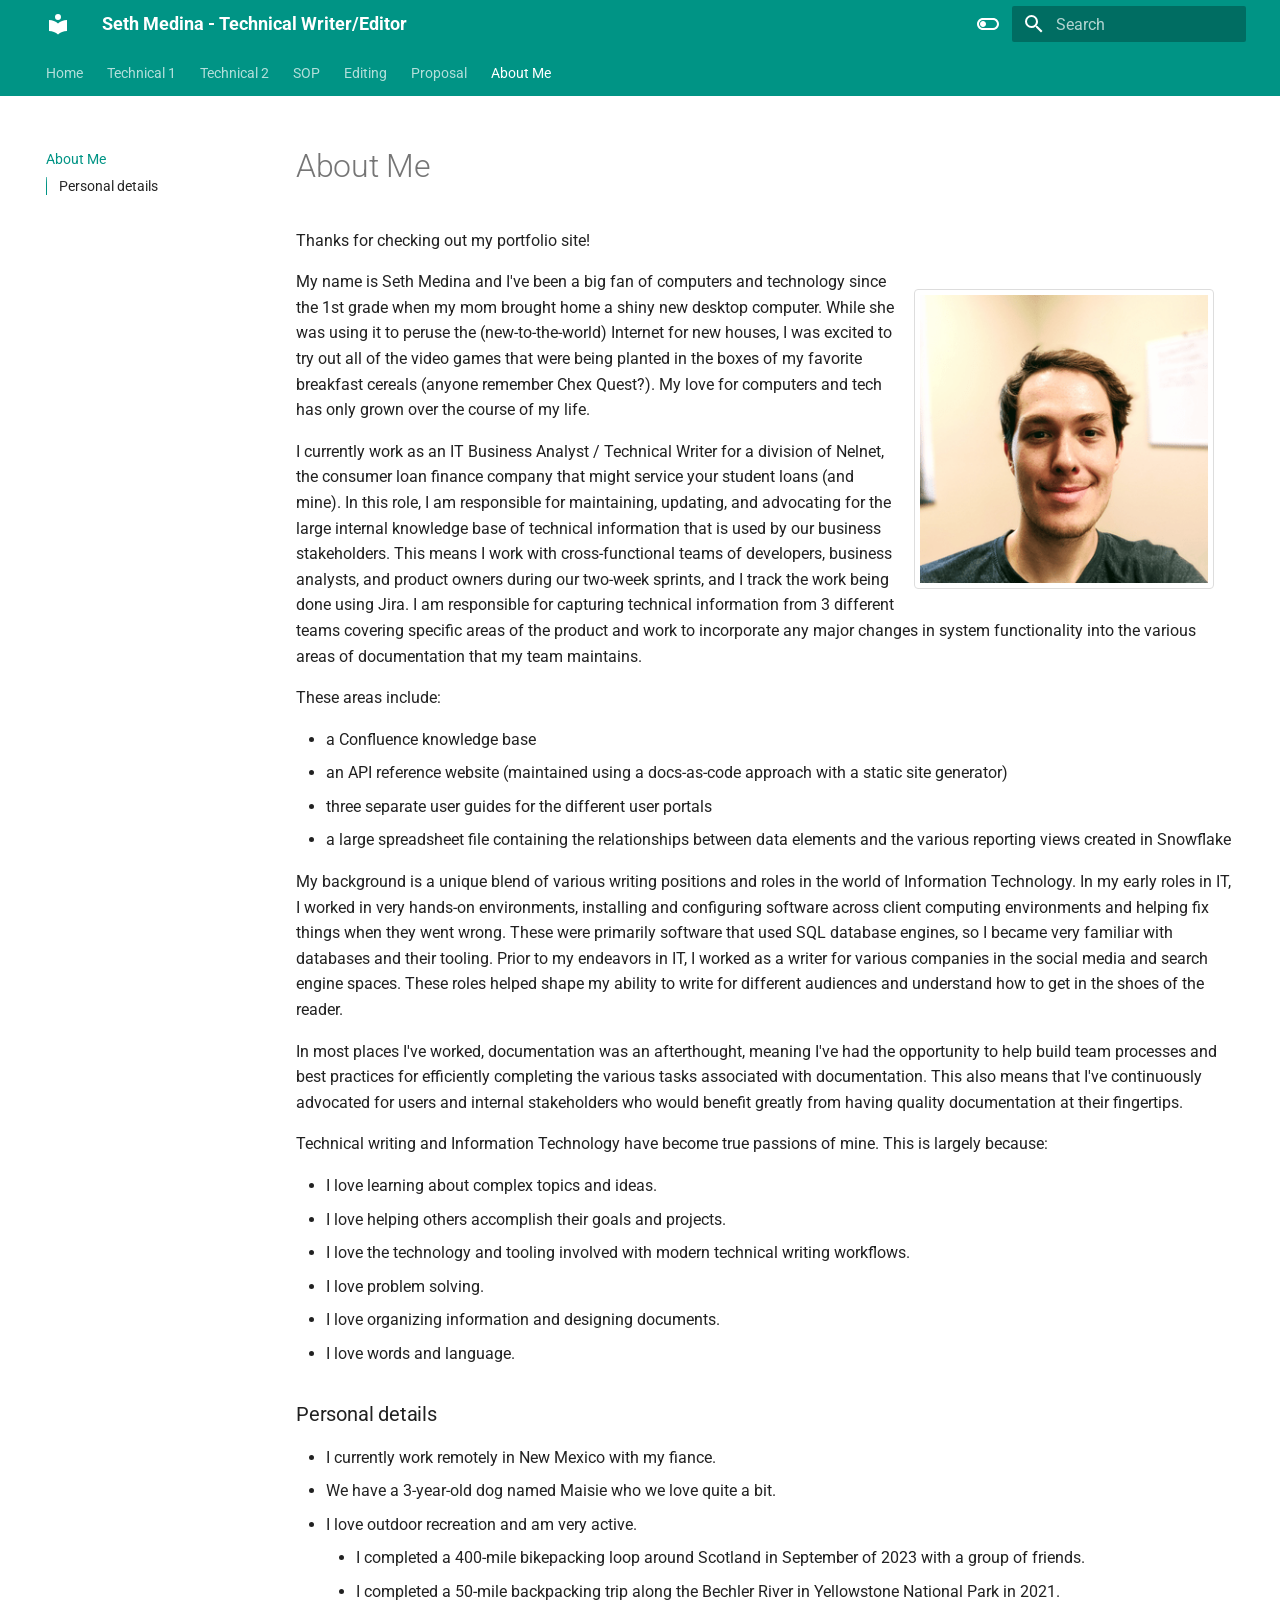
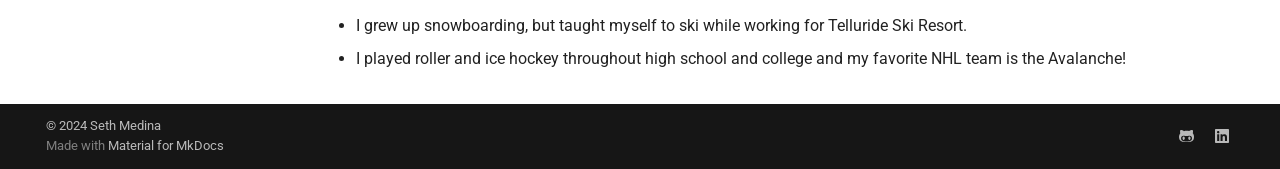
==== commit 19cf7374: "Deployed cec526f with MkDocs version: 1.6.1" ====
--- a/AboutMe/index.html
+++ b/AboutMe/index.html
@@ -14,7 +14,7 @@
       
       
       <link rel="icon" href="../assets/images/favicon.png">
-      <meta name="generator" content="mkdocs-1.6.1, mkdocs-material-9.5.44">
+      <meta name="generator" content="mkdocs-1.6.1, mkdocs-material-9.6.14">
     
     
       
@@ -22,7 +22,7 @@
       
     
     
-      <link rel="stylesheet" href="../assets/stylesheets/main.0253249f.min.css">
+      <link rel="stylesheet" href="../assets/stylesheets/main.342714a4.min.css">
       
         
         <link rel="stylesheet" href="../assets/stylesheets/palette.06af60db.min.css">
@@ -142,11 +142,13 @@
     
     
     
-      <label class="md-header__button md-icon" for="__search">
-        
-        <svg xmlns="http://www.w3.org/2000/svg" viewBox="0 0 24 24"><path d="M9.5 3A6.5 6.5 0 0 1 16 9.5c0 1.61-.59 3.09-1.56 4.23l.27.27h.79l5 5-1.5 1.5-5-5v-.79l-.27-.27A6.52 6.52 0 0 1 9.5 16 6.5 6.5 0 0 1 3 9.5 6.5 6.5 0 0 1 9.5 3m0 2C7 5 5 7 5 9.5S7 14 9.5 14 14 12 14 9.5 12 5 9.5 5"/></svg>
-      </label>
-      <div class="md-search" data-md-component="search" role="dialog">
+      
+      
+        <label class="md-header__button md-icon" for="__search">
+          
+          <svg xmlns="http://www.w3.org/2000/svg" viewBox="0 0 24 24"><path d="M9.5 3A6.5 6.5 0 0 1 16 9.5c0 1.61-.59 3.09-1.56 4.23l.27.27h.79l5 5-1.5 1.5-5-5v-.79l-.27-.27A6.52 6.52 0 0 1 9.5 16 6.5 6.5 0 0 1 3 9.5 6.5 6.5 0 0 1 9.5 3m0 2C7 5 5 7 5 9.5S7 14 9.5 14 14 12 14 9.5 12 5 9.5 5"/></svg>
+        </label>
+        <div class="md-search" data-md-component="search" role="dialog">
   <label class="md-search__overlay" for="__search"></label>
   <div class="md-search__inner" role="search">
     <form class="md-search__form" name="search">
@@ -180,6 +182,7 @@
     </div>
   </div>
 </div>
+      
     
     
   </nav>
@@ -200,10 +203,12 @@
   
   
   
+  
     <li class="md-tabs__item">
       <a href=".." class="md-tabs__link">
         
   
+  
     
   
   Home
@@ -214,6 +219,7 @@
 
       
         
+  
   
   
   
@@ -221,6 +227,7 @@
       <a href="../DataAvailability_Snowflake/" class="md-tabs__link">
         
   
+  
     
   
   Technical 1
@@ -231,6 +238,7 @@
 
       
         
+  
   
   
   
@@ -238,6 +246,7 @@
       <a href="../AuthBridgeService/" class="md-tabs__link">
         
   
+  
     
   
   Technical 2
@@ -248,6 +257,7 @@
 
       
         
+  
   
   
   
@@ -255,6 +265,7 @@
       <a href="../Act_ConnectLink_Install/" class="md-tabs__link">
         
   
+  
     
   
   SOP
@@ -265,6 +276,7 @@
 
       
         
+  
   
   
   
@@ -272,6 +284,7 @@
       <a href="../MTS_Newsletter_Edits/" class="md-tabs__link">
         
   
+  
     
   
   Editing
@@ -282,6 +295,7 @@
 
       
         
+  
   
   
   
@@ -289,6 +303,7 @@
       <a href="../EZLinks_Capital_Proposal/" class="md-tabs__link">
         
   
+  
     
   
   Proposal
@@ -299,6 +314,7 @@
 
       
         
+  
   
   
     
@@ -307,6 +323,7 @@
     <li class="md-tabs__item md-tabs__item--active">
       <a href="./" class="md-tabs__link">
         
+  
   
     
   
@@ -362,8 +379,10 @@
       <a href=".." class="md-nav__link">
         
   
+  
   <span class="md-ellipsis">
     Home
+    
   </span>
   
 
@@ -382,8 +401,10 @@
       <a href="../DataAvailability_Snowflake/" class="md-nav__link">
         
   
+  
   <span class="md-ellipsis">
     Technical 1
+    
   </span>
   
 
@@ -402,8 +423,10 @@
       <a href="../AuthBridgeService/" class="md-nav__link">
         
   
+  
   <span class="md-ellipsis">
     Technical 2
+    
   </span>
   
 
@@ -422,8 +445,10 @@
       <a href="../Act_ConnectLink_Install/" class="md-nav__link">
         
   
+  
   <span class="md-ellipsis">
     SOP
+    
   </span>
   
 
@@ -442,8 +467,10 @@
       <a href="../MTS_Newsletter_Edits/" class="md-nav__link">
         
   
+  
   <span class="md-ellipsis">
     Editing
+    
   </span>
   
 
@@ -462,8 +489,10 @@
       <a href="../EZLinks_Capital_Proposal/" class="md-nav__link">
         
   
+  
   <span class="md-ellipsis">
     Proposal
+    
   </span>
   
 
@@ -490,9 +519,11 @@
       
         <label class="md-nav__link md-nav__link--active" for="__toc">
           
+  
   
   <span class="md-ellipsis">
     About Me
+    
   </span>
   
 
@@ -502,8 +533,10 @@
       <a href="./" class="md-nav__link md-nav__link--active">
         
   
+  
   <span class="md-ellipsis">
     About Me
+    
   </span>
   
 
@@ -554,6 +587,7 @@
               <article class="md-content__inner md-typeset">
                 
                   
+
 
 
 <h1 id="about-me">About Me</h1>
@@ -573,16 +607,16 @@
 
 <p><img alt="Seth Medina" src="../assets/SethPortrait%28300x300%29.png" /></p>
 <p>My name is Seth Medina and I've been a big fan of computers and technology since the 1st grade when my mom brought home a shiny new desktop computer. While she was using it to peruse the (new-to-the-world) Internet for new houses, I was excited to try out all of the video games that were being planted in the boxes of my favorite breakfast cereals (anyone remember Chex Quest?). My love for computers and tech has only grown over the course of my life.</p>
-<p>I currently work as an IT Business Analyst and Technical Writer for a division of Nelnet, the consumer loan finance company that might service your student loans (and mine). In this role, I am responsible for maintaining, updating, and advocating for the large internal knowledge base of technical information that is used by our cross-functional teams of developers, business analysts, and product owners. During our two-week sprints, I track the work (using Jira) being done by three teams responsible for different areas of the product and work to incorporate any major changes in system functionality into the various areas of documentation that I am responsible for. </p>
+<p>I currently work as an IT Business Analyst / Technical Writer for a division of Nelnet, the consumer loan finance company that might service your student loans (and mine). In this role, I am responsible for maintaining, updating, and advocating for the large internal knowledge base of technical information that is used by our business stakeholders. This means I work with cross-functional teams of developers, business analysts, and product owners during our two-week sprints, and I track the work being done using Jira. I am responsible for capturing technical information from 3 different teams covering specific areas of the product and work to incorporate any major changes in system functionality into the various areas of documentation that my team maintains.</p>
 <p>These areas include:</p>
 <ul>
 <li>a Confluence knowledge base</li>
-<li>an API reference website (maintained using a docs-as-code approach)</li>
+<li>an API reference website (maintained using a docs-as-code approach with a static site generator)</li>
 <li>three separate user guides for the different user portals</li>
 <li>a large spreadsheet file containing the relationships between data elements and the various reporting views created in Snowflake</li>
 </ul>
 <p>My background is a unique blend of various writing positions and roles in the world of Information Technology. In my early roles in IT, I worked in very hands-on environments, installing and configuring software across client computing environments and helping fix things when they went wrong. These were primarily software that used SQL database engines, so I became very familiar with databases and their tooling. Prior to my endeavors in IT, I worked as a writer for various companies in the social media and search engine spaces. These roles helped shape my ability to write for different audiences and understand how to get in the shoes of the reader.</p>
-<p>In most places I've worked, documentation was an afterthought, meaning I've had the opportunity to help build team processes and best practices for efficiently completing the various tasks associated with documentation. This also means that I've continuously advocated for our users and internal stakeholders who would benefit greatly from having quality documentation at their fingertips.</p>
+<p>In most places I've worked, documentation was an afterthought, meaning I've had the opportunity to help build team processes and best practices for efficiently completing the various tasks associated with documentation. This also means that I've continuously advocated for users and internal stakeholders who would benefit greatly from having quality documentation at their fingertips.</p>
 <p>Technical writing and Information Technology have become true passions of mine. This is largely because:</p>
 <ul>
 <li>I love learning about complex topics and ideas.</li>
@@ -595,7 +629,7 @@
 <h3 id="personal-details">Personal details</h3>
 <ul>
 <li>I currently work remotely in New Mexico with my fiance.</li>
-<li>We have a 3-year-old Goldendoodle named Maisie who we love quite a bit.</li>
+<li>We have a 3-year-old dog named Maisie who we love quite a bit.</li>
 <li>I love outdoor recreation and am very active.<ul>
 <li>I completed a 400-mile bikepacking loop around Scotland in September of 2023 with a group of friends.</li>
 <li>I completed a 50-mile backpacking trip along the Bechler River in Yellowstone National Park in 2021.</li>
@@ -656,7 +690,7 @@
       
     
     <a href="https://github.com/medinast21" target="_blank" rel="noopener" title="github.com" class="md-social__link">
-      <svg xmlns="http://www.w3.org/2000/svg" viewBox="0 0 480 512"><!--! Font Awesome Free 6.6.0 by @fontawesome - https://fontawesome.com License - https://fontawesome.com/license/free (Icons: CC BY 4.0, Fonts: SIL OFL 1.1, Code: MIT License) Copyright 2024 Fonticons, Inc.--><path d="M186.1 328.7c0 20.9-10.9 55.1-36.7 55.1s-36.7-34.2-36.7-55.1 10.9-55.1 36.7-55.1 36.7 34.2 36.7 55.1M480 278.2c0 31.9-3.2 65.7-17.5 95-37.9 76.6-142.1 74.8-216.7 74.8-75.8 0-186.2 2.7-225.6-74.8-14.6-29-20.2-63.1-20.2-95 0-41.9 13.9-81.5 41.5-113.6-5.2-15.8-7.7-32.4-7.7-48.8 0-21.5 4.9-32.3 14.6-51.8 45.3 0 74.3 9 108.8 36 29-6.9 58.8-10 88.7-10 27 0 54.2 2.9 80.4 9.2 34-26.7 63-35.2 107.8-35.2 9.8 19.5 14.6 30.3 14.6 51.8 0 16.4-2.6 32.7-7.7 48.2 27.5 32.4 39 72.3 39 114.2m-64.3 50.5c0-43.9-26.7-82.6-73.5-82.6-18.9 0-37 3.4-56 6-14.9 2.3-29.8 3.2-45.1 3.2-15.2 0-30.1-.9-45.1-3.2-18.7-2.6-37-6-56-6-46.8 0-73.5 38.7-73.5 82.6 0 87.8 80.4 101.3 150.4 101.3h48.2c70.3 0 150.6-13.4 150.6-101.3m-82.6-55.1c-25.8 0-36.7 34.2-36.7 55.1s10.9 55.1 36.7 55.1 36.7-34.2 36.7-55.1-10.9-55.1-36.7-55.1"/></svg>
+      <svg xmlns="http://www.w3.org/2000/svg" viewBox="0 0 480 512"><!--! Font Awesome Free 6.7.2 by @fontawesome - https://fontawesome.com License - https://fontawesome.com/license/free (Icons: CC BY 4.0, Fonts: SIL OFL 1.1, Code: MIT License) Copyright 2024 Fonticons, Inc.--><path d="M186.1 328.7c0 20.9-10.9 55.1-36.7 55.1s-36.7-34.2-36.7-55.1 10.9-55.1 36.7-55.1 36.7 34.2 36.7 55.1M480 278.2c0 31.9-3.2 65.7-17.5 95-37.9 76.6-142.1 74.8-216.7 74.8-75.8 0-186.2 2.7-225.6-74.8-14.6-29-20.2-63.1-20.2-95 0-41.9 13.9-81.5 41.5-113.6-5.2-15.8-7.7-32.4-7.7-48.8 0-21.5 4.9-32.3 14.6-51.8 45.3 0 74.3 9 108.8 36 29-6.9 58.8-10 88.7-10 27 0 54.2 2.9 80.4 9.2 34-26.7 63-35.2 107.8-35.2 9.8 19.5 14.6 30.3 14.6 51.8 0 16.4-2.6 32.7-7.7 48.2 27.5 32.4 39 72.3 39 114.2m-64.3 50.5c0-43.9-26.7-82.6-73.5-82.6-18.9 0-37 3.4-56 6-14.9 2.3-29.8 3.2-45.1 3.2-15.2 0-30.1-.9-45.1-3.2-18.7-2.6-37-6-56-6-46.8 0-73.5 38.7-73.5 82.6 0 87.8 80.4 101.3 150.4 101.3h48.2c70.3 0 150.6-13.4 150.6-101.3m-82.6-55.1c-25.8 0-36.7 34.2-36.7 55.1s10.9 55.1 36.7 55.1 36.7-34.2 36.7-55.1-10.9-55.1-36.7-55.1"/></svg>
     </a>
   
     
@@ -667,7 +701,7 @@
       
     
     <a href="https://linkedin.com/in/sethtmedina" target="_blank" rel="noopener" title="linkedin.com" class="md-social__link">
-      <svg xmlns="http://www.w3.org/2000/svg" viewBox="0 0 448 512"><!--! Font Awesome Free 6.6.0 by @fontawesome - https://fontawesome.com License - https://fontawesome.com/license/free (Icons: CC BY 4.0, Fonts: SIL OFL 1.1, Code: MIT License) Copyright 2024 Fonticons, Inc.--><path d="M416 32H31.9C14.3 32 0 46.5 0 64.3v383.4C0 465.5 14.3 480 31.9 480H416c17.6 0 32-14.5 32-32.3V64.3c0-17.8-14.4-32.3-32-32.3M135.4 416H69V202.2h66.5V416zm-33.2-243c-21.3 0-38.5-17.3-38.5-38.5S80.9 96 102.2 96c21.2 0 38.5 17.3 38.5 38.5 0 21.3-17.2 38.5-38.5 38.5m282.1 243h-66.4V312c0-24.8-.5-56.7-34.5-56.7-34.6 0-39.9 27-39.9 54.9V416h-66.4V202.2h63.7v29.2h.9c8.9-16.8 30.6-34.5 62.9-34.5 67.2 0 79.7 44.3 79.7 101.9z"/></svg>
+      <svg xmlns="http://www.w3.org/2000/svg" viewBox="0 0 448 512"><!--! Font Awesome Free 6.7.2 by @fontawesome - https://fontawesome.com License - https://fontawesome.com/license/free (Icons: CC BY 4.0, Fonts: SIL OFL 1.1, Code: MIT License) Copyright 2024 Fonticons, Inc.--><path d="M416 32H31.9C14.3 32 0 46.5 0 64.3v383.4C0 465.5 14.3 480 31.9 480H416c17.6 0 32-14.5 32-32.3V64.3c0-17.8-14.4-32.3-32-32.3M135.4 416H69V202.2h66.5V416zm-33.2-243c-21.3 0-38.5-17.3-38.5-38.5S80.9 96 102.2 96c21.2 0 38.5 17.3 38.5 38.5 0 21.3-17.2 38.5-38.5 38.5m282.1 243h-66.4V312c0-24.8-.5-56.7-34.5-56.7-34.6 0-39.9 27-39.9 54.9V416h-66.4V202.2h63.7v29.2h.9c8.9-16.8 30.6-34.5 62.9-34.5 67.2 0 79.7 44.3 79.7 101.9z"/></svg>
     </a>
   
 </div>
@@ -682,10 +716,12 @@
     </div>
     
     
-    <script id="__config" type="application/json">{"base": "..", "features": ["navigation.tabs", "navigation.sections", "toc.integrate", "navigate.top", "search.suggest", "search.highlight", "content.tabs.link", "content.code.annotation", "content.code.copy"], "search": "../assets/javascripts/workers/search.6ce7567c.min.js", "translations": {"clipboard.copied": "Copied to clipboard", "clipboard.copy": "Copy to clipboard", "search.result.more.one": "1 more on this page", "search.result.more.other": "# more on this page", "search.result.none": "No matching documents", "search.result.one": "1 matching document", "search.result.other": "# matching documents", "search.result.placeholder": "Type to start searching", "search.result.term.missing": "Missing", "select.version": "Select version"}}</script>
-    
-    
-      <script src="../assets/javascripts/bundle.83f73b43.min.js"></script>
+    
+      
+      <script id="__config" type="application/json">{"base": "..", "features": ["navigation.tabs", "navigation.sections", "toc.integrate", "navigate.top", "search.suggest", "search.highlight", "content.tabs.link", "content.code.annotation", "content.code.copy"], "search": "../assets/javascripts/workers/search.d50fe291.min.js", "tags": null, "translations": {"clipboard.copied": "Copied to clipboard", "clipboard.copy": "Copy to clipboard", "search.result.more.one": "1 more on this page", "search.result.more.other": "# more on this page", "search.result.none": "No matching documents", "search.result.one": "1 matching document", "search.result.other": "# matching documents", "search.result.placeholder": "Type to start searching", "search.result.term.missing": "Missing", "select.version": "Select version"}, "version": null}</script>
+    
+    
+      <script src="../assets/javascripts/bundle.13a4f30d.min.js"></script>
       
     
   </body>
--- a/assets/stylesheets/main.342714a4.min.css
+++ b/assets/stylesheets/main.342714a4.min.css
@@ -0,0 +1 @@
+@charset "UTF-8";html{-webkit-text-size-adjust:none;-moz-text-size-adjust:none;text-size-adjust:none;box-sizing:border-box}*,:after,:before{box-sizing:inherit}@media (prefers-reduced-motion){*,:after,:before{transition:none!important}}body{margin:0}a,button,input,label{-webkit-tap-highlight-color:transparent}a{color:inherit;text-decoration:none}hr{border:0;box-sizing:initial;display:block;height:.05rem;overflow:visible;padding:0}small{font-size:80%}sub,sup{line-height:1em}img{border-style:none}table{border-collapse:initial;border-spacing:0}td,th{font-weight:400;vertical-align:top}button{background:#0000;border:0;font-family:inherit;font-size:inherit;margin:0;padding:0}input{border:0;outline:none}:root{--md-primary-fg-color:#4051b5;--md-primary-fg-color--light:#5d6cc0;--md-primary-fg-color--dark:#303fa1;--md-primary-bg-color:#fff;--md-primary-bg-color--light:#ffffffb3;--md-accent-fg-color:#526cfe;--md-accent-fg-color--transparent:#526cfe1a;--md-accent-bg-color:#fff;--md-accent-bg-color--light:#ffffffb3}[data-md-color-scheme=default]{color-scheme:light}[data-md-color-scheme=default] img[src$="#gh-dark-mode-only"],[data-md-color-scheme=default] img[src$="#only-dark"]{display:none}:root,[data-md-color-scheme=default]{--md-hue:225deg;--md-default-fg-color:#000000de;--md-default-fg-color--light:#0000008a;--md-default-fg-color--lighter:#00000052;--md-default-fg-color--lightest:#00000012;--md-default-bg-color:#fff;--md-default-bg-color--light:#ffffffb3;--md-default-bg-color--lighter:#ffffff4d;--md-default-bg-color--lightest:#ffffff1f;--md-code-fg-color:#36464e;--md-code-bg-color:#f5f5f5;--md-code-hl-color:#4287ff;--md-code-hl-color--light:#4287ff1a;--md-code-hl-number-color:#d52a2a;--md-code-hl-special-color:#db1457;--md-code-hl-function-color:#a846b9;--md-code-hl-constant-color:#6e59d9;--md-code-hl-keyword-color:#3f6ec6;--md-code-hl-string-color:#1c7d4d;--md-code-hl-name-color:var(--md-code-fg-color);--md-code-hl-operator-color:var(--md-default-fg-color--light);--md-code-hl-punctuation-color:var(--md-default-fg-color--light);--md-code-hl-comment-color:var(--md-default-fg-color--light);--md-code-hl-generic-color:var(--md-default-fg-color--light);--md-code-hl-variable-color:var(--md-default-fg-color--light);--md-typeset-color:var(--md-default-fg-color);--md-typeset-a-color:var(--md-primary-fg-color);--md-typeset-del-color:#f5503d26;--md-typeset-ins-color:#0bd57026;--md-typeset-kbd-color:#fafafa;--md-typeset-kbd-accent-color:#fff;--md-typeset-kbd-border-color:#b8b8b8;--md-typeset-mark-color:#ffff0080;--md-typeset-table-color:#0000001f;--md-typeset-table-color--light:rgba(0,0,0,.035);--md-admonition-fg-color:var(--md-default-fg-color);--md-admonition-bg-color:var(--md-default-bg-color);--md-warning-fg-color:#000000de;--md-warning-bg-color:#ff9;--md-footer-fg-color:#fff;--md-footer-fg-color--light:#ffffffb3;--md-footer-fg-color--lighter:#ffffff73;--md-footer-bg-color:#000000de;--md-footer-bg-color--dark:#00000052;--md-shadow-z1:0 0.2rem 0.5rem #0000000d,0 0 0.05rem #0000001a;--md-shadow-z2:0 0.2rem 0.5rem #0000001a,0 0 0.05rem #00000040;--md-shadow-z3:0 0.2rem 0.5rem #0003,0 0 0.05rem #00000059}.md-icon svg{fill:currentcolor;display:block;height:1.2rem;width:1.2rem}body{-webkit-font-smoothing:antialiased;-moz-osx-font-smoothing:grayscale;--md-text-font-family:var(--md-text-font,_),-apple-system,BlinkMacSystemFont,Helvetica,Arial,sans-serif;--md-code-font-family:var(--md-code-font,_),SFMono-Regular,Consolas,Menlo,monospace}aside,body,input{font-feature-settings:"kern","liga";color:var(--md-typeset-color);font-family:var(--md-text-font-family)}code,kbd,pre{font-feature-settings:"kern";font-family:var(--md-code-font-family)}:root{--md-typeset-table-sort-icon:url('data:image/svg+xml;charset=utf-8,<svg xmlns="http://www.w3.org/2000/svg" viewBox="0 0 24 24"><path d="m18 21-4-4h3V7h-3l4-4 4 4h-3v10h3M2 19v-2h10v2M2 13v-2h7v2M2 7V5h4v2z"/></svg>');--md-typeset-table-sort-icon--asc:url('data:image/svg+xml;charset=utf-8,<svg xmlns="http://www.w3.org/2000/svg" viewBox="0 0 24 24"><path d="M19 17h3l-4 4-4-4h3V3h2M2 17h10v2H2M6 5v2H2V5m0 6h7v2H2z"/></svg>');--md-typeset-table-sort-icon--desc:url('data:image/svg+xml;charset=utf-8,<svg xmlns="http://www.w3.org/2000/svg" viewBox="0 0 24 24"><path d="M19 7h3l-4-4-4 4h3v14h2M2 17h10v2H2M6 5v2H2V5m0 6h7v2H2z"/></svg>')}.md-typeset{-webkit-print-color-adjust:exact;color-adjust:exact;font-size:.8rem;line-height:1.6;overflow-wrap:break-word}@media print{.md-typeset{font-size:.68rem}}.md-typeset blockquote,.md-typeset dl,.md-typeset figure,.md-typeset ol,.md-typeset pre,.md-typeset ul{margin-bottom:1em;margin-top:1em}.md-typeset h1{color:var(--md-default-fg-color--light);font-size:2em;line-height:1.3;margin:0 0 1.25em}.md-typeset h1,.md-typeset h2{font-weight:300;letter-spacing:-.01em}.md-typeset h2{font-size:1.5625em;line-height:1.4;margin:1.6em 0 .64em}.md-typeset h3{font-size:1.25em;font-weight:400;letter-spacing:-.01em;line-height:1.5;margin:1.6em 0 .8em}.md-typeset h2+h3{margin-top:.8em}.md-typeset h4{font-weight:700;letter-spacing:-.01em;margin:1em 0}.md-typeset h5,.md-typeset h6{color:var(--md-default-fg-color--light);font-size:.8em;font-weight:700;letter-spacing:-.01em;margin:1.25em 0}.md-typeset h5{text-transform:uppercase}.md-typeset h5 code{text-transform:none}.md-typeset hr{border-bottom:.05rem solid var(--md-default-fg-color--lightest);display:flow-root;margin:1.5em 0}.md-typeset a{color:var(--md-typeset-a-color);word-break:break-word}.md-typeset a,.md-typeset a:before{transition:color 125ms}.md-typeset a:focus,.md-typeset a:hover{color:var(--md-accent-fg-color)}.md-typeset a:focus code,.md-typeset a:hover code{background-color:var(--md-accent-fg-color--transparent)}.md-typeset a code{color:currentcolor;transition:background-color 125ms}.md-typeset a.focus-visible{outline-color:var(--md-accent-fg-color);outline-offset:.2rem}.md-typeset code,.md-typeset kbd,.md-typeset pre{color:var(--md-code-fg-color);direction:ltr;font-variant-ligatures:none}@media print{.md-typeset code,.md-typeset kbd,.md-typeset pre{white-space:pre-wrap}}.md-typeset code{background-color:var(--md-code-bg-color);border-radius:.1rem;-webkit-box-decoration-break:clone;box-decoration-break:clone;font-size:.85em;padding:0 .2941176471em;word-break:break-word}.md-typeset code:not(.focus-visible){-webkit-tap-highlight-color:transparent;outline:none}.md-typeset pre{display:flow-root;line-height:1.4;position:relative}.md-typeset pre>code{-webkit-box-decoration-break:slice;box-decoration-break:slice;box-shadow:none;display:block;margin:0;outline-color:var(--md-accent-fg-color);overflow:auto;padding:.7720588235em 1.1764705882em;scrollbar-color:var(--md-default-fg-color--lighter) #0000;scrollbar-width:thin;touch-action:auto;word-break:normal}.md-typeset pre>code:hover{scrollbar-color:var(--md-accent-fg-color) #0000}.md-typeset pre>code::-webkit-scrollbar{height:.2rem;width:.2rem}.md-typeset pre>code::-webkit-scrollbar-thumb{background-color:var(--md-default-fg-color--lighter)}.md-typeset pre>code::-webkit-scrollbar-thumb:hover{background-color:var(--md-accent-fg-color)}.md-typeset kbd{background-color:var(--md-typeset-kbd-color);border-radius:.1rem;box-shadow:0 .1rem 0 .05rem var(--md-typeset-kbd-border-color),0 .1rem 0 var(--md-typeset-kbd-border-color),0 -.1rem .2rem var(--md-typeset-kbd-accent-color) inset;color:var(--md-default-fg-color);display:inline-block;font-size:.75em;padding:0 .6666666667em;vertical-align:text-top;word-break:break-word}.md-typeset mark{background-color:var(--md-typeset-mark-color);-webkit-box-decoration-break:clone;box-decoration-break:clone;color:inherit;word-break:break-word}.md-typeset abbr{border-bottom:.05rem dotted var(--md-default-fg-color--light);cursor:help;text-decoration:none}.md-typeset small{opacity:.75}[dir=ltr] .md-typeset sub,[dir=ltr] .md-typeset sup{margin-left:.078125em}[dir=rtl] .md-typeset sub,[dir=rtl] .md-typeset sup{margin-right:.078125em}[dir=ltr] .md-typeset blockquote{padding-left:.6rem}[dir=rtl] .md-typeset blockquote{padding-right:.6rem}[dir=ltr] .md-typeset blockquote{border-left:.2rem solid var(--md-default-fg-color--lighter)}[dir=rtl] .md-typeset blockquote{border-right:.2rem solid var(--md-default-fg-color--lighter)}.md-typeset blockquote{color:var(--md-default-fg-color--light);margin-left:0;margin-right:0}.md-typeset ul{list-style-type:disc}.md-typeset ul[type]{list-style-type:revert-layer}[dir=ltr] .md-typeset ol,[dir=ltr] .md-typeset ul{margin-left:.625em}[dir=rtl] .md-typeset ol,[dir=rtl] .md-typeset ul{margin-right:.625em}.md-typeset ol,.md-typeset ul{padding:0}.md-typeset ol:not([hidden]),.md-typeset ul:not([hidden]){display:flow-root}.md-typeset ol ol,.md-typeset ul ol{list-style-type:lower-alpha}.md-typeset ol ol ol,.md-typeset ul ol ol{list-style-type:lower-roman}.md-typeset ol ol ol ol,.md-typeset ul ol ol ol{list-style-type:upper-alpha}.md-typeset ol ol ol ol ol,.md-typeset ul ol ol ol ol{list-style-type:upper-roman}.md-typeset ol[type],.md-typeset ul[type]{list-style-type:revert-layer}[dir=ltr] .md-typeset ol li,[dir=ltr] .md-typeset ul li{margin-left:1.25em}[dir=rtl] .md-typeset ol li,[dir=rtl] .md-typeset ul li{margin-right:1.25em}.md-typeset ol li,.md-typeset ul li{margin-bottom:.5em}.md-typeset ol li blockquote,.md-typeset ol li p,.md-typeset ul li blockquote,.md-typeset ul li p{margin:.5em 0}.md-typeset ol li:last-child,.md-typeset ul li:last-child{margin-bottom:0}[dir=ltr] .md-typeset ol li ol,[dir=ltr] .md-typeset ol li ul,[dir=ltr] .md-typeset ul li ol,[dir=ltr] .md-typeset ul li ul{margin-left:.625em}[dir=rtl] .md-typeset ol li ol,[dir=rtl] .md-typeset ol li ul,[dir=rtl] .md-typeset ul li ol,[dir=rtl] .md-typeset ul li ul{margin-right:.625em}.md-typeset ol li ol,.md-typeset ol li ul,.md-typeset ul li ol,.md-typeset ul li ul{margin-bottom:.5em;margin-top:.5em}[dir=ltr] .md-typeset dd{margin-left:1.875em}[dir=rtl] .md-typeset dd{margin-right:1.875em}.md-typeset dd{margin-bottom:1.5em;margin-top:1em}.md-typeset img,.md-typeset svg,.md-typeset video{height:auto;max-width:100%}.md-typeset img[align=left]{margin:1em 1em 1em 0}.md-typeset img[align=right]{margin:1em 0 1em 1em}.md-typeset img[align]:only-child{margin-top:0}.md-typeset figure{display:flow-root;margin:1em auto;max-width:100%;text-align:center;width:-moz-fit-content;width:fit-content}.md-typeset figure img{display:block;margin:0 auto}.md-typeset figcaption{font-style:italic;margin:1em auto;max-width:24rem}.md-typeset iframe{max-width:100%}.md-typeset table:not([class]){background-color:var(--md-default-bg-color);border:.05rem solid var(--md-typeset-table-color);border-radius:.1rem;display:inline-block;font-size:.64rem;max-width:100%;overflow:auto;touch-action:auto}@media print{.md-typeset table:not([class]){display:table}}.md-typeset table:not([class])+*{margin-top:1.5em}.md-typeset table:not([class]) td>:first-child,.md-typeset table:not([class]) th>:first-child{margin-top:0}.md-typeset table:not([class]) td>:last-child,.md-typeset table:not([class]) th>:last-child{margin-bottom:0}.md-typeset table:not([class]) td:not([align]),.md-typeset table:not([class]) th:not([align]){text-align:left}[dir=rtl] .md-typeset table:not([class]) td:not([align]),[dir=rtl] .md-typeset table:not([class]) th:not([align]){text-align:right}.md-typeset table:not([class]) th{font-weight:700;min-width:5rem;padding:.9375em 1.25em;vertical-align:top}.md-typeset table:not([class]) td{border-top:.05rem solid var(--md-typeset-table-color);padding:.9375em 1.25em;vertical-align:top}.md-typeset table:not([class]) tbody tr{transition:background-color 125ms}.md-typeset table:not([class]) tbody tr:hover{background-color:var(--md-typeset-table-color--light);box-shadow:0 .05rem 0 var(--md-default-bg-color) inset}.md-typeset table:not([class]) a{word-break:normal}.md-typeset table th[role=columnheader]{cursor:pointer}[dir=ltr] .md-typeset table th[role=columnheader]:after{margin-left:.5em}[dir=rtl] .md-typeset table th[role=columnheader]:after{margin-right:.5em}.md-typeset table th[role=columnheader]:after{content:"";display:inline-block;height:1.2em;-webkit-mask-image:var(--md-typeset-table-sort-icon);mask-image:var(--md-typeset-table-sort-icon);-webkit-mask-repeat:no-repeat;mask-repeat:no-repeat;-webkit-mask-size:contain;mask-size:contain;transition:background-color 125ms;vertical-align:text-bottom;width:1.2em}.md-typeset table th[role=columnheader]:hover:after{background-color:var(--md-default-fg-color--lighter)}.md-typeset table th[role=columnheader][aria-sort=ascending]:after{background-color:var(--md-default-fg-color--light);-webkit-mask-image:var(--md-typeset-table-sort-icon--asc);mask-image:var(--md-typeset-table-sort-icon--asc)}.md-typeset table th[role=columnheader][aria-sort=descending]:after{background-color:var(--md-default-fg-color--light);-webkit-mask-image:var(--md-typeset-table-sort-icon--desc);mask-image:var(--md-typeset-table-sort-icon--desc)}.md-typeset__scrollwrap{margin:1em -.8rem;overflow-x:auto;touch-action:auto}.md-typeset__table{display:inline-block;margin-bottom:.5em;padding:0 .8rem}@media print{.md-typeset__table{display:block}}html .md-typeset__table table{display:table;margin:0;overflow:hidden;width:100%}@media screen and (max-width:44.984375em){.md-content__inner>pre{margin:1em -.8rem}.md-content__inner>pre code{border-radius:0}}.md-typeset .md-author{border-radius:100%;display:block;flex-shrink:0;height:1.6rem;overflow:hidden;position:relative;transition:color 125ms,transform 125ms;width:1.6rem}.md-typeset .md-author img{display:block}.md-typeset .md-author--more{background:var(--md-default-fg-color--lightest);color:var(--md-default-fg-color--lighter);font-size:.6rem;font-weight:700;line-height:1.6rem;text-align:center}.md-typeset .md-author--long{height:2.4rem;width:2.4rem}.md-typeset a.md-author{transform:scale(1)}.md-typeset a.md-author img{border-radius:100%;filter:grayscale(100%) opacity(75%);transition:filter 125ms}.md-typeset a.md-author:focus,.md-typeset a.md-author:hover{transform:scale(1.1);z-index:1}.md-typeset a.md-author:focus img,.md-typeset a.md-author:hover img{filter:grayscale(0)}.md-banner{background-color:var(--md-footer-bg-color);color:var(--md-footer-fg-color);overflow:auto}@media print{.md-banner{display:none}}.md-banner--warning{background-color:var(--md-warning-bg-color);color:var(--md-warning-fg-color)}.md-banner__inner{font-size:.7rem;margin:.6rem auto;padding:0 .8rem}[dir=ltr] .md-banner__button{float:right}[dir=rtl] .md-banner__button{float:left}.md-banner__button{color:inherit;cursor:pointer;transition:opacity .25s}.no-js .md-banner__button{display:none}.md-banner__button:hover{opacity:.7}html{font-size:125%;height:100%;overflow-x:hidden}@media screen and (min-width:100em){html{font-size:137.5%}}@media screen and (min-width:125em){html{font-size:150%}}body{background-color:var(--md-default-bg-color);display:flex;flex-direction:column;font-size:.5rem;min-height:100%;position:relative;width:100%}@media print{body{display:block}}@media screen and (max-width:59.984375em){body[data-md-scrolllock]{position:fixed}}.md-grid{margin-left:auto;margin-right:auto;max-width:61rem}.md-container{display:flex;flex-direction:column;flex-grow:1}@media print{.md-container{display:block}}.md-main{flex-grow:1}.md-main__inner{display:flex;height:100%;margin-top:1.5rem}.md-ellipsis{overflow:hidden;text-overflow:ellipsis}.md-toggle{display:none}.md-option{height:0;opacity:0;position:absolute;width:0}.md-option:checked+label:not([hidden]){display:block}.md-option.focus-visible+label{outline-color:var(--md-accent-fg-color);outline-style:auto}.md-skip{background-color:var(--md-default-fg-color);border-radius:.1rem;color:var(--md-default-bg-color);font-size:.64rem;margin:.5rem;opacity:0;outline-color:var(--md-accent-fg-color);padding:.3rem .5rem;position:fixed;transform:translateY(.4rem);z-index:-1}.md-skip:focus{opacity:1;transform:translateY(0);transition:transform .25s cubic-bezier(.4,0,.2,1),opacity 175ms 75ms;z-index:10}@page{margin:25mm}:root{--md-clipboard-icon:url('data:image/svg+xml;charset=utf-8,<svg xmlns="http://www.w3.org/2000/svg" viewBox="0 0 24 24"><path d="M19 21H8V7h11m0-2H8a2 2 0 0 0-2 2v14a2 2 0 0 0 2 2h11a2 2 0 0 0 2-2V7a2 2 0 0 0-2-2m-3-4H4a2 2 0 0 0-2 2v14h2V3h12z"/></svg>')}.md-clipboard{border-radius:.1rem;color:var(--md-default-fg-color--lightest);cursor:pointer;height:1.5em;outline-color:var(--md-accent-fg-color);outline-offset:.1rem;position:absolute;right:.5em;top:.5em;transition:color .25s;width:1.5em;z-index:1}@media print{.md-clipboard{display:none}}.md-clipboard:not(.focus-visible){-webkit-tap-highlight-color:transparent;outline:none}:hover>.md-clipboard{color:var(--md-default-fg-color--light)}.md-clipboard:focus,.md-clipboard:hover{color:var(--md-accent-fg-color)}.md-clipboard:after{background-color:currentcolor;content:"";display:block;height:1.125em;margin:0 auto;-webkit-mask-image:var(--md-clipboard-icon);mask-image:var(--md-clipboard-icon);-webkit-mask-position:center;mask-position:center;-webkit-mask-repeat:no-repeat;mask-repeat:no-repeat;-webkit-mask-size:contain;mask-size:contain;width:1.125em}.md-clipboard--inline{cursor:pointer}.md-clipboard--inline code{transition:color .25s,background-color .25s}.md-clipboard--inline:focus code,.md-clipboard--inline:hover code{background-color:var(--md-accent-fg-color--transparent);color:var(--md-accent-fg-color)}.md-typeset .md-code__content{display:grid}@keyframes consent{0%{opacity:0;transform:translateY(100%)}to{opacity:1;transform:translateY(0)}}@keyframes overlay{0%{opacity:0}to{opacity:1}}.md-consent__overlay{animation:overlay .25s both;-webkit-backdrop-filter:blur(.1rem);backdrop-filter:blur(.1rem);background-color:#0000008a;height:100%;opacity:1;position:fixed;top:0;width:100%;z-index:5}.md-consent__inner{animation:consent .5s cubic-bezier(.1,.7,.1,1) both;background-color:var(--md-default-bg-color);border:0;border-radius:.1rem;bottom:0;box-shadow:0 0 .2rem #0000001a,0 .2rem .4rem #0003;max-height:100%;overflow:auto;padding:0;position:fixed;width:100%;z-index:5}.md-consent__form{padding:.8rem}.md-consent__settings{display:none;margin:1em 0}input:checked+.md-consent__settings{display:block}.md-consent__controls{margin-bottom:.8rem}.md-typeset .md-consent__controls .md-button{display:inline}@media screen and (max-width:44.984375em){.md-typeset .md-consent__controls .md-button{display:block;margin-top:.4rem;text-align:center;width:100%}}.md-consent label{cursor:pointer}.md-content{flex-grow:1;min-width:0}.md-content__inner{margin:0 .8rem 1.2rem;padding-top:.6rem}@media screen and (min-width:76.25em){[dir=ltr] .md-sidebar--primary:not([hidden])~.md-content>.md-content__inner{margin-left:1.2rem}[dir=ltr] .md-sidebar--secondary:not([hidden])~.md-content>.md-content__inner,[dir=rtl] .md-sidebar--primary:not([hidden])~.md-content>.md-content__inner{margin-right:1.2rem}[dir=rtl] .md-sidebar--secondary:not([hidden])~.md-content>.md-content__inner{margin-left:1.2rem}}.md-content__inner:before{content:"";display:block;height:.4rem}.md-content__inner>:last-child{margin-bottom:0}[dir=ltr] .md-content__button{float:right}[dir=rtl] .md-content__button{float:left}[dir=ltr] .md-content__button{margin-left:.4rem}[dir=rtl] .md-content__button{margin-right:.4rem}.md-content__button{margin:.4rem 0;padding:0}@media print{.md-content__button{display:none}}.md-typeset .md-content__button{color:var(--md-default-fg-color--lighter)}.md-content__button svg{display:inline;vertical-align:top}[dir=rtl] .md-content__button svg{transform:scaleX(-1)}[dir=ltr] .md-dialog{right:.8rem}[dir=rtl] .md-dialog{left:.8rem}.md-dialog{background-color:var(--md-default-fg-color);border-radius:.1rem;bottom:.8rem;box-shadow:var(--md-shadow-z3);min-width:11.1rem;opacity:0;padding:.4rem .6rem;pointer-events:none;position:fixed;transform:translateY(100%);transition:transform 0ms .4s,opacity .4s;z-index:4}@media print{.md-dialog{display:none}}.md-dialog--active{opacity:1;pointer-events:auto;transform:translateY(0);transition:transform .4s cubic-bezier(.075,.85,.175,1),opacity .4s}.md-dialog__inner{color:var(--md-default-bg-color);font-size:.7rem}.md-feedback{margin:2em 0 1em;text-align:center}.md-feedback fieldset{border:none;margin:0;padding:0}.md-feedback__title{font-weight:700;margin:1em auto}.md-feedback__inner{position:relative}.md-feedback__list{display:flex;flex-wrap:wrap;place-content:baseline center;position:relative}.md-feedback__list:hover .md-icon:not(:disabled){color:var(--md-default-fg-color--lighter)}:disabled .md-feedback__list{min-height:1.8rem}.md-feedback__icon{color:var(--md-default-fg-color--light);cursor:pointer;flex-shrink:0;margin:0 .1rem;transition:color 125ms}.md-feedback__icon:not(:disabled).md-icon:hover{color:var(--md-accent-fg-color)}.md-feedback__icon:disabled{color:var(--md-default-fg-color--lightest);pointer-events:none}.md-feedback__note{opacity:0;position:relative;transform:translateY(.4rem);transition:transform .4s cubic-bezier(.1,.7,.1,1),opacity .15s}.md-feedback__note>*{margin:0 auto;max-width:16rem}:disabled .md-feedback__note{opacity:1;transform:translateY(0)}@media print{.md-feedback{display:none}}.md-footer{background-color:var(--md-footer-bg-color);color:var(--md-footer-fg-color)}@media print{.md-footer{display:none}}.md-footer__inner{justify-content:space-between;overflow:auto;padding:.2rem}.md-footer__inner:not([hidden]){display:flex}.md-footer__link{align-items:end;display:flex;flex-grow:0.01;margin-bottom:.4rem;margin-top:1rem;max-width:100%;outline-color:var(--md-accent-fg-color);overflow:hidden;transition:opacity .25s}.md-footer__link:focus,.md-footer__link:hover{opacity:.7}[dir=rtl] .md-footer__link svg{transform:scaleX(-1)}@media screen and (max-width:44.984375em){.md-footer__link--prev{flex-shrink:0}.md-footer__link--prev .md-footer__title{display:none}}[dir=ltr] .md-footer__link--next{margin-left:auto}[dir=rtl] .md-footer__link--next{margin-right:auto}.md-footer__link--next{text-align:right}[dir=rtl] .md-footer__link--next{text-align:left}.md-footer__title{flex-grow:1;font-size:.9rem;margin-bottom:.7rem;max-width:calc(100% - 2.4rem);padding:0 1rem;white-space:nowrap}.md-footer__button{margin:.2rem;padding:.4rem}.md-footer__direction{font-size:.64rem;opacity:.7}.md-footer-meta{background-color:var(--md-footer-bg-color--dark)}.md-footer-meta__inner{display:flex;flex-wrap:wrap;justify-content:space-between;padding:.2rem}html .md-footer-meta.md-typeset a{color:var(--md-footer-fg-color--light)}html .md-footer-meta.md-typeset a:focus,html .md-footer-meta.md-typeset a:hover{color:var(--md-footer-fg-color)}.md-copyright{color:var(--md-footer-fg-color--lighter);font-size:.64rem;margin:auto .6rem;padding:.4rem 0;width:100%}@media screen and (min-width:45em){.md-copyright{width:auto}}.md-copyright__highlight{color:var(--md-footer-fg-color--light)}.md-social{display:inline-flex;gap:.2rem;margin:0 .4rem;padding:.2rem 0 .6rem}@media screen and (min-width:45em){.md-social{padding:.6rem 0}}.md-social__link{display:inline-block;height:1.6rem;text-align:center;width:1.6rem}.md-social__link:before{line-height:1.9}.md-social__link svg{fill:currentcolor;max-height:.8rem;vertical-align:-25%}.md-typeset .md-button{border:.1rem solid;border-radius:.1rem;color:var(--md-primary-fg-color);cursor:pointer;display:inline-block;font-weight:700;padding:.625em 2em;transition:color 125ms,background-color 125ms,border-color 125ms}.md-typeset .md-button--primary{background-color:var(--md-primary-fg-color);border-color:var(--md-primary-fg-color);color:var(--md-primary-bg-color)}.md-typeset .md-button:focus,.md-typeset .md-button:hover{background-color:var(--md-accent-fg-color);border-color:var(--md-accent-fg-color);color:var(--md-accent-bg-color)}[dir=ltr] .md-typeset .md-input{border-top-left-radius:.1rem}[dir=ltr] .md-typeset .md-input,[dir=rtl] .md-typeset .md-input{border-top-right-radius:.1rem}[dir=rtl] .md-typeset .md-input{border-top-left-radius:.1rem}.md-typeset .md-input{border-bottom:.1rem solid var(--md-default-fg-color--lighter);box-shadow:var(--md-shadow-z1);font-size:.8rem;height:1.8rem;padding:0 .6rem;transition:border .25s,box-shadow .25s}.md-typeset .md-input:focus,.md-typeset .md-input:hover{border-bottom-color:var(--md-accent-fg-color);box-shadow:var(--md-shadow-z2)}.md-typeset .md-input--stretch{width:100%}.md-header{background-color:var(--md-primary-fg-color);box-shadow:0 0 .2rem #0000,0 .2rem .4rem #0000;color:var(--md-primary-bg-color);display:block;left:0;position:sticky;right:0;top:0;z-index:4}@media print{.md-header{display:none}}.md-header[hidden]{transform:translateY(-100%);transition:transform .25s cubic-bezier(.8,0,.6,1),box-shadow .25s}.md-header--shadow{box-shadow:0 0 .2rem #0000001a,0 .2rem .4rem #0003;transition:transform .25s cubic-bezier(.1,.7,.1,1),box-shadow .25s}.md-header__inner{align-items:center;display:flex;padding:0 .2rem}.md-header__button{color:currentcolor;cursor:pointer;margin:.2rem;outline-color:var(--md-accent-fg-color);padding:.4rem;position:relative;transition:opacity .25s;vertical-align:middle;z-index:1}.md-header__button:hover{opacity:.7}.md-header__button:not([hidden]){display:inline-block}.md-header__button:not(.focus-visible){-webkit-tap-highlight-color:transparent;outline:none}.md-header__button.md-logo{margin:.2rem;padding:.4rem}@media screen and (max-width:76.234375em){.md-header__button.md-logo{display:none}}.md-header__button.md-logo img,.md-header__button.md-logo svg{fill:currentcolor;display:block;height:1.2rem;width:auto}@media screen and (min-width:60em){.md-header__button[for=__search]{display:none}}.no-js .md-header__button[for=__search]{display:none}[dir=rtl] .md-header__button[for=__search] svg{transform:scaleX(-1)}@media screen and (min-width:76.25em){.md-header__button[for=__drawer]{display:none}}.md-header__topic{display:flex;max-width:100%;position:absolute;transition:transform .4s cubic-bezier(.1,.7,.1,1),opacity .15s;white-space:nowrap}.md-header__topic+.md-header__topic{opacity:0;pointer-events:none;transform:translateX(1.25rem);transition:transform .4s cubic-bezier(1,.7,.1,.1),opacity .15s;z-index:-1}[dir=rtl] .md-header__topic+.md-header__topic{transform:translateX(-1.25rem)}.md-header__topic:first-child{font-weight:700}[dir=ltr] .md-header__title{margin-left:1rem;margin-right:.4rem}[dir=rtl] .md-header__title{margin-left:.4rem;margin-right:1rem}.md-header__title{flex-grow:1;font-size:.9rem;height:2.4rem;line-height:2.4rem}.md-header__title--active .md-header__topic{opacity:0;pointer-events:none;transform:translateX(-1.25rem);transition:transform .4s cubic-bezier(1,.7,.1,.1),opacity .15s;z-index:-1}[dir=rtl] .md-header__title--active .md-header__topic{transform:translateX(1.25rem)}.md-header__title--active .md-header__topic+.md-header__topic{opacity:1;pointer-events:auto;transform:translateX(0);transition:transform .4s cubic-bezier(.1,.7,.1,1),opacity .15s;z-index:0}.md-header__title>.md-header__ellipsis{height:100%;position:relative;width:100%}.md-header__option{display:flex;flex-shrink:0;max-width:100%;transition:max-width 0ms .25s,opacity .25s .25s;white-space:nowrap}[data-md-toggle=search]:checked~.md-header .md-header__option{max-width:0;opacity:0;transition:max-width 0ms,opacity 0ms}.md-header__option>input{bottom:0}.md-header__source{display:none}@media screen and (min-width:60em){[dir=ltr] .md-header__source{margin-left:1rem}[dir=rtl] .md-header__source{margin-right:1rem}.md-header__source{display:block;max-width:11.7rem;width:11.7rem}}@media screen and (min-width:76.25em){[dir=ltr] .md-header__source{margin-left:1.4rem}[dir=rtl] .md-header__source{margin-right:1.4rem}}.md-meta{color:var(--md-default-fg-color--light);font-size:.7rem;line-height:1.3}.md-meta__list{display:inline-flex;flex-wrap:wrap;list-style:none;margin:0;padding:0}.md-meta__item:not(:last-child):after{content:"·";margin-left:.2rem;margin-right:.2rem}.md-meta__link{color:var(--md-typeset-a-color)}.md-meta__link:focus,.md-meta__link:hover{color:var(--md-accent-fg-color)}.md-draft{background-color:#ff1744;border-radius:.125em;color:#fff;display:inline-block;font-weight:700;padding-left:.5714285714em;padding-right:.5714285714em}:root{--md-nav-icon--prev:url('data:image/svg+xml;charset=utf-8,<svg xmlns="http://www.w3.org/2000/svg" viewBox="0 0 24 24"><path d="M20 11v2H8l5.5 5.5-1.42 1.42L4.16 12l7.92-7.92L13.5 5.5 8 11z"/></svg>');--md-nav-icon--next:url('data:image/svg+xml;charset=utf-8,<svg xmlns="http://www.w3.org/2000/svg" viewBox="0 0 24 24"><path d="M8.59 16.58 13.17 12 8.59 7.41 10 6l6 6-6 6z"/></svg>');--md-toc-icon:url('data:image/svg+xml;charset=utf-8,<svg xmlns="http://www.w3.org/2000/svg" viewBox="0 0 24 24"><path d="M3 9h14V7H3zm0 4h14v-2H3zm0 4h14v-2H3zm16 0h2v-2h-2zm0-10v2h2V7zm0 6h2v-2h-2z"/></svg>')}.md-nav{font-size:.7rem;line-height:1.3}.md-nav__title{color:var(--md-default-fg-color--light);display:block;font-weight:700;overflow:hidden;padding:0 .6rem;text-overflow:ellipsis}.md-nav__title .md-nav__button{display:none}.md-nav__title .md-nav__button img{height:100%;width:auto}.md-nav__title .md-nav__button.md-logo img,.md-nav__title .md-nav__button.md-logo svg{fill:currentcolor;display:block;height:2.4rem;max-width:100%;object-fit:contain;width:auto}.md-nav__list{list-style:none;margin:0;padding:0}.md-nav__link{align-items:flex-start;display:flex;gap:.4rem;margin-top:.625em;scroll-snap-align:start;transition:color 125ms}.md-nav__link--passed{color:var(--md-default-fg-color--light)}.md-nav__item .md-nav__link--active,.md-nav__item .md-nav__link--active code{color:var(--md-typeset-a-color)}.md-nav__link .md-ellipsis{position:relative}[dir=ltr] .md-nav__link .md-icon:last-child{margin-left:auto}[dir=rtl] .md-nav__link .md-icon:last-child{margin-right:auto}.md-nav__link svg{fill:currentcolor;flex-shrink:0;height:1.3em;position:relative}.md-nav__link[for]:focus,.md-nav__link[for]:hover,.md-nav__link[href]:focus,.md-nav__link[href]:hover{color:var(--md-accent-fg-color);cursor:pointer}.md-nav__link.focus-visible{outline-color:var(--md-accent-fg-color);outline-offset:.2rem}.md-nav--primary .md-nav__link[for=__toc]{display:none}.md-nav--primary .md-nav__link[for=__toc] .md-icon:after{background-color:currentcolor;display:block;height:100%;-webkit-mask-image:var(--md-toc-icon);mask-image:var(--md-toc-icon);width:100%}.md-nav--primary .md-nav__link[for=__toc]~.md-nav{display:none}.md-nav__container>.md-nav__link{margin-top:0}.md-nav__container>.md-nav__link:first-child{flex-grow:1;min-width:0}.md-nav__icon{flex-shrink:0}.md-nav__source{display:none}@media screen and (max-width:76.234375em){.md-nav--primary,.md-nav--primary .md-nav{background-color:var(--md-default-bg-color);display:flex;flex-direction:column;height:100%;left:0;position:absolute;right:0;top:0;z-index:1}.md-nav--primary .md-nav__item,.md-nav--primary .md-nav__title{font-size:.8rem;line-height:1.5}.md-nav--primary .md-nav__title{background-color:var(--md-default-fg-color--lightest);color:var(--md-default-fg-color--light);cursor:pointer;height:5.6rem;line-height:2.4rem;padding:3rem .8rem .2rem;position:relative;white-space:nowrap}[dir=ltr] .md-nav--primary .md-nav__title .md-nav__icon{left:.4rem}[dir=rtl] .md-nav--primary .md-nav__title .md-nav__icon{right:.4rem}.md-nav--primary .md-nav__title .md-nav__icon{display:block;height:1.2rem;margin:.2rem;position:absolute;top:.4rem;width:1.2rem}.md-nav--primary .md-nav__title .md-nav__icon:after{background-color:currentcolor;content:"";display:block;height:100%;-webkit-mask-image:var(--md-nav-icon--prev);mask-image:var(--md-nav-icon--prev);-webkit-mask-position:center;mask-position:center;-webkit-mask-repeat:no-repeat;mask-repeat:no-repeat;-webkit-mask-size:contain;mask-size:contain;width:100%}.md-nav--primary .md-nav__title~.md-nav__list{background-color:var(--md-default-bg-color);box-shadow:0 .05rem 0 var(--md-default-fg-color--lightest) inset;overflow-y:auto;scroll-snap-type:y mandatory;touch-action:pan-y}.md-nav--primary .md-nav__title~.md-nav__list>:first-child{border-top:0}.md-nav--primary .md-nav__title[for=__drawer]{background-color:var(--md-primary-fg-color);color:var(--md-primary-bg-color);font-weight:700}.md-nav--primary .md-nav__title .md-logo{display:block;left:.2rem;margin:.2rem;padding:.4rem;position:absolute;right:.2rem;top:.2rem}.md-nav--primary .md-nav__list{flex:1}.md-nav--primary .md-nav__item{border-top:.05rem solid var(--md-default-fg-color--lightest)}.md-nav--primary .md-nav__item--active>.md-nav__link{color:var(--md-typeset-a-color)}.md-nav--primary .md-nav__item--active>.md-nav__link:focus,.md-nav--primary .md-nav__item--active>.md-nav__link:hover{color:var(--md-accent-fg-color)}.md-nav--primary .md-nav__link{margin-top:0;padding:.6rem .8rem}.md-nav--primary .md-nav__link svg{margin-top:.1em}.md-nav--primary .md-nav__link>.md-nav__link{padding:0}[dir=ltr] .md-nav--primary .md-nav__link .md-nav__icon{margin-right:-.2rem}[dir=rtl] .md-nav--primary .md-nav__link .md-nav__icon{margin-left:-.2rem}.md-nav--primary .md-nav__link .md-nav__icon{font-size:1.2rem;height:1.2rem;width:1.2rem}.md-nav--primary .md-nav__link .md-nav__icon:after{background-color:currentcolor;content:"";display:block;height:100%;-webkit-mask-image:var(--md-nav-icon--next);mask-image:var(--md-nav-icon--next);-webkit-mask-position:center;mask-position:center;-webkit-mask-repeat:no-repeat;mask-repeat:no-repeat;-webkit-mask-size:contain;mask-size:contain;width:100%}[dir=rtl] .md-nav--primary .md-nav__icon:after{transform:scale(-1)}.md-nav--primary .md-nav--secondary .md-nav{background-color:initial;position:static}[dir=ltr] .md-nav--primary .md-nav--secondary .md-nav .md-nav__link{padding-left:1.4rem}[dir=rtl] .md-nav--primary .md-nav--secondary .md-nav .md-nav__link{padding-right:1.4rem}[dir=ltr] .md-nav--primary .md-nav--secondary .md-nav .md-nav .md-nav__link{padding-left:2rem}[dir=rtl] .md-nav--primary .md-nav--secondary .md-nav .md-nav .md-nav__link{padding-right:2rem}[dir=ltr] .md-nav--primary .md-nav--secondary .md-nav .md-nav .md-nav .md-nav__link{padding-left:2.6rem}[dir=rtl] .md-nav--primary .md-nav--secondary .md-nav .md-nav .md-nav .md-nav__link{padding-right:2.6rem}[dir=ltr] .md-nav--primary .md-nav--secondary .md-nav .md-nav .md-nav .md-nav .md-nav__link{padding-left:3.2rem}[dir=rtl] .md-nav--primary .md-nav--secondary .md-nav .md-nav .md-nav .md-nav .md-nav__link{padding-right:3.2rem}.md-nav--secondary{background-color:initial}.md-nav__toggle~.md-nav{display:flex;opacity:0;transform:translateX(100%);transition:transform .25s cubic-bezier(.8,0,.6,1),opacity 125ms 50ms}[dir=rtl] .md-nav__toggle~.md-nav{transform:translateX(-100%)}.md-nav__toggle:checked~.md-nav{opacity:1;transform:translateX(0);transition:transform .25s cubic-bezier(.4,0,.2,1),opacity 125ms 125ms}.md-nav__toggle:checked~.md-nav>.md-nav__list{-webkit-backface-visibility:hidden;backface-visibility:hidden}}@media screen and (max-width:59.984375em){.md-nav--primary .md-nav__link[for=__toc]{display:flex}.md-nav--primary .md-nav__link[for=__toc] .md-icon:after{content:""}.md-nav--primary .md-nav__link[for=__toc]+.md-nav__link{display:none}.md-nav--primary .md-nav__link[for=__toc]~.md-nav{display:flex}.md-nav__source{background-color:var(--md-primary-fg-color--dark);color:var(--md-primary-bg-color);display:block;padding:0 .2rem}}@media screen and (min-width:60em) and (max-width:76.234375em){.md-nav--integrated .md-nav__link[for=__toc]{display:flex}.md-nav--integrated .md-nav__link[for=__toc] .md-icon:after{content:""}.md-nav--integrated .md-nav__link[for=__toc]+.md-nav__link{display:none}.md-nav--integrated .md-nav__link[for=__toc]~.md-nav{display:flex}}@media screen and (min-width:60em){.md-nav{margin-bottom:-.4rem}.md-nav--secondary .md-nav__title{background:var(--md-default-bg-color);box-shadow:0 0 .4rem .4rem var(--md-default-bg-color);position:sticky;top:0;z-index:1}.md-nav--secondary .md-nav__title[for=__toc]{scroll-snap-align:start}.md-nav--secondary .md-nav__title .md-nav__icon{display:none}[dir=ltr] .md-nav--secondary .md-nav__list{padding-left:.6rem}[dir=rtl] .md-nav--secondary .md-nav__list{padding-right:.6rem}.md-nav--secondary .md-nav__list{padding-bottom:.4rem}[dir=ltr] .md-nav--secondary .md-nav__item>.md-nav__link{margin-right:.4rem}[dir=rtl] .md-nav--secondary .md-nav__item>.md-nav__link{margin-left:.4rem}}@media screen and (min-width:76.25em){.md-nav{margin-bottom:-.4rem;transition:max-height .25s cubic-bezier(.86,0,.07,1)}.md-nav--primary .md-nav__title{background:var(--md-default-bg-color);box-shadow:0 0 .4rem .4rem var(--md-default-bg-color);position:sticky;top:0;z-index:1}.md-nav--primary .md-nav__title[for=__drawer]{scroll-snap-align:start}.md-nav--primary .md-nav__title .md-nav__icon{display:none}[dir=ltr] .md-nav--primary .md-nav__list{padding-left:.6rem}[dir=rtl] .md-nav--primary .md-nav__list{padding-right:.6rem}.md-nav--primary .md-nav__list{padding-bottom:.4rem}[dir=ltr] .md-nav--primary .md-nav__item>.md-nav__link{margin-right:.4rem}[dir=rtl] .md-nav--primary .md-nav__item>.md-nav__link{margin-left:.4rem}.md-nav__toggle~.md-nav{display:grid;grid-template-rows:minmax(.4rem,0fr);opacity:0;transition:grid-template-rows .25s cubic-bezier(.86,0,.07,1),opacity .25s,visibility 0ms .25s;visibility:collapse}.md-nav__toggle~.md-nav>.md-nav__list{overflow:hidden}.md-nav__toggle.md-toggle--indeterminate~.md-nav,.md-nav__toggle:checked~.md-nav{grid-template-rows:minmax(.4rem,1fr);opacity:1;transition:grid-template-rows .25s cubic-bezier(.86,0,.07,1),opacity .15s .1s,visibility 0ms;visibility:visible}.md-nav__toggle.md-toggle--indeterminate~.md-nav{transition:none}.md-nav__item--nested>.md-nav>.md-nav__title{display:none}.md-nav__item--section{display:block;margin:1.25em 0}.md-nav__item--section:last-child{margin-bottom:0}.md-nav__item--section>.md-nav__link{font-weight:700}.md-nav__item--section>.md-nav__link[for]{color:var(--md-default-fg-color--light)}.md-nav__item--section>.md-nav__link:not(.md-nav__container){pointer-events:none}.md-nav__item--section>.md-nav__link .md-icon,.md-nav__item--section>.md-nav__link>[for]{display:none}[dir=ltr] .md-nav__item--section>.md-nav{margin-left:-.6rem}[dir=rtl] .md-nav__item--section>.md-nav{margin-right:-.6rem}.md-nav__item--section>.md-nav{display:block;opacity:1;visibility:visible}.md-nav__item--section>.md-nav>.md-nav__list>.md-nav__item{padding:0}.md-nav__icon{border-radius:100%;height:.9rem;transition:background-color .25s;width:.9rem}.md-nav__icon:hover{background-color:var(--md-accent-fg-color--transparent)}.md-nav__icon:after{background-color:currentcolor;border-radius:100%;content:"";display:inline-block;height:100%;-webkit-mask-image:var(--md-nav-icon--next);mask-image:var(--md-nav-icon--next);-webkit-mask-position:center;mask-position:center;-webkit-mask-repeat:no-repeat;mask-repeat:no-repeat;-webkit-mask-size:contain;mask-size:contain;transition:transform .25s;vertical-align:-.1rem;width:100%}[dir=rtl] .md-nav__icon:after{transform:rotate(180deg)}.md-nav__item--nested .md-nav__toggle:checked~.md-nav__link .md-nav__icon:after,.md-nav__item--nested .md-toggle--indeterminate~.md-nav__link .md-nav__icon:after{transform:rotate(90deg)}.md-nav--lifted>.md-nav__list>.md-nav__item,.md-nav--lifted>.md-nav__title{display:none}.md-nav--lifted>.md-nav__list>.md-nav__item--active{display:block}.md-nav--lifted>.md-nav__list>.md-nav__item--active>.md-nav__link{background:var(--md-default-bg-color);box-shadow:0 0 .4rem .4rem var(--md-default-bg-color);margin-top:0;position:sticky;top:0;z-index:1}.md-nav--lifted>.md-nav__list>.md-nav__item--active>.md-nav__link:not(.md-nav__container){pointer-events:none}.md-nav--lifted>.md-nav__list>.md-nav__item--active.md-nav__item--section{margin:0}[dir=ltr] .md-nav--lifted>.md-nav__list>.md-nav__item>.md-nav:not(.md-nav--secondary){margin-left:-.6rem}[dir=rtl] .md-nav--lifted>.md-nav__list>.md-nav__item>.md-nav:not(.md-nav--secondary){margin-right:-.6rem}.md-nav--lifted>.md-nav__list>.md-nav__item>[for]{color:var(--md-default-fg-color--light)}.md-nav--lifted .md-nav[data-md-level="1"]{grid-template-rows:minmax(.4rem,1fr);opacity:1;visibility:visible}[dir=ltr] .md-nav--integrated>.md-nav__list>.md-nav__item--active .md-nav--secondary{border-left:.05rem solid var(--md-primary-fg-color)}[dir=rtl] .md-nav--integrated>.md-nav__list>.md-nav__item--active .md-nav--secondary{border-right:.05rem solid var(--md-primary-fg-color)}.md-nav--integrated>.md-nav__list>.md-nav__item--active .md-nav--secondary{display:block;margin-bottom:1.25em;opacity:1;visibility:visible}.md-nav--integrated>.md-nav__list>.md-nav__item--active .md-nav--secondary>.md-nav__list{overflow:visible;padding-bottom:0}.md-nav--integrated>.md-nav__list>.md-nav__item--active .md-nav--secondary>.md-nav__title{display:none}}.md-pagination{font-size:.8rem;font-weight:700;gap:.4rem}.md-pagination,.md-pagination>*{align-items:center;display:flex;justify-content:center}.md-pagination>*{border-radius:.2rem;height:1.8rem;min-width:1.8rem;text-align:center}.md-pagination__current{background-color:var(--md-default-fg-color--lightest);color:var(--md-default-fg-color--light)}.md-pagination__link{transition:color 125ms,background-color 125ms}.md-pagination__link:focus,.md-pagination__link:hover{background-color:var(--md-accent-fg-color--transparent);color:var(--md-accent-fg-color)}.md-pagination__link:focus svg,.md-pagination__link:hover svg{color:var(--md-accent-fg-color)}.md-pagination__link.focus-visible{outline-color:var(--md-accent-fg-color);outline-offset:.2rem}.md-pagination__link svg{fill:currentcolor;color:var(--md-default-fg-color--lighter);display:block;max-height:100%;width:1.2rem}.md-post__back{border-bottom:.05rem solid var(--md-default-fg-color--lightest);margin-bottom:1.2rem;padding-bottom:1.2rem}@media screen and (max-width:76.234375em){.md-post__back{display:none}}[dir=rtl] .md-post__back svg{transform:scaleX(-1)}.md-post__authors{display:flex;flex-direction:column;gap:.6rem;margin:0 .6rem 1.2rem}.md-post .md-post__meta a{transition:color 125ms}.md-post .md-post__meta a:focus,.md-post .md-post__meta a:hover{color:var(--md-accent-fg-color)}.md-post__title{color:var(--md-default-fg-color--light);font-weight:700}.md-post--excerpt{margin-bottom:3.2rem}.md-post--excerpt .md-post__header{align-items:center;display:flex;gap:.6rem;min-height:1.6rem}.md-post--excerpt .md-post__authors{align-items:center;display:inline-flex;flex-direction:row;gap:.2rem;margin:0;min-height:2.4rem}[dir=ltr] .md-post--excerpt .md-post__meta .md-meta__list{margin-right:.4rem}[dir=rtl] .md-post--excerpt .md-post__meta .md-meta__list{margin-left:.4rem}.md-post--excerpt .md-post__content>:first-child{--md-scroll-margin:6rem;margin-top:0}.md-post>.md-nav--secondary{margin:1em 0}.md-profile{align-items:center;display:flex;font-size:.7rem;gap:.6rem;line-height:1.4;width:100%}.md-profile__description{flex-grow:1}.md-content--post{display:flex}@media screen and (max-width:76.234375em){.md-content--post{flex-flow:column-reverse}}.md-content--post>.md-content__inner{flex-grow:1;min-width:0}@media screen and (min-width:76.25em){[dir=ltr] .md-content--post>.md-content__inner{margin-left:1.2rem}[dir=rtl] .md-content--post>.md-content__inner{margin-right:1.2rem}}@media screen and (max-width:76.234375em){.md-sidebar.md-sidebar--post{padding:0;position:static;width:100%}.md-sidebar.md-sidebar--post .md-sidebar__scrollwrap{overflow:visible}.md-sidebar.md-sidebar--post .md-sidebar__inner{padding:0}.md-sidebar.md-sidebar--post .md-post__meta{margin-left:.6rem;margin-right:.6rem}.md-sidebar.md-sidebar--post .md-nav__item{border:none;display:inline}.md-sidebar.md-sidebar--post .md-nav__list{display:inline-flex;flex-wrap:wrap;gap:.6rem;padding-bottom:.6rem;padding-top:.6rem}.md-sidebar.md-sidebar--post .md-nav__link{padding:0}.md-sidebar.md-sidebar--post .md-nav{height:auto;margin-bottom:0;position:static}}:root{--md-progress-value:0;--md-progress-delay:400ms}.md-progress{background:var(--md-primary-bg-color);height:.075rem;opacity:min(clamp(0,var(--md-progress-value),1),clamp(0,100 - var(--md-progress-value),1));position:fixed;top:0;transform:scaleX(calc(var(--md-progress-value)*1%));transform-origin:left;transition:transform .5s cubic-bezier(.19,1,.22,1),opacity .25s var(--md-progress-delay);width:100%;z-index:4}:root{--md-search-result-icon:url('data:image/svg+xml;charset=utf-8,<svg xmlns="http://www.w3.org/2000/svg" viewBox="0 0 24 24"><path d="M14 2H6a2 2 0 0 0-2 2v16a2 2 0 0 0 2 2h7c-.41-.25-.8-.56-1.14-.9-.33-.33-.61-.7-.86-1.1H6V4h7v5h5v1.18c.71.16 1.39.43 2 .82V8zm6.31 16.9c1.33-2.11.69-4.9-1.4-6.22-2.11-1.33-4.91-.68-6.22 1.4-1.34 2.11-.69 4.89 1.4 6.22 1.46.93 3.32.93 4.79.02L22 23.39 23.39 22zm-3.81.1a2.5 2.5 0 0 1-2.5-2.5 2.5 2.5 0 0 1 2.5-2.5 2.5 2.5 0 0 1 2.5 2.5 2.5 2.5 0 0 1-2.5 2.5"/></svg>')}.md-search{position:relative}@media screen and (min-width:60em){.md-search{padding:.2rem 0}}.no-js .md-search{display:none}.md-search__overlay{opacity:0;z-index:1}@media screen and (max-width:59.984375em){[dir=ltr] .md-search__overlay{left:-2.2rem}[dir=rtl] .md-search__overlay{right:-2.2rem}.md-search__overlay{background-color:var(--md-default-bg-color);border-radius:1rem;height:2rem;overflow:hidden;pointer-events:none;position:absolute;top:-1rem;transform-origin:center;transition:transform .3s .1s,opacity .2s .2s;width:2rem}[data-md-toggle=search]:checked~.md-header .md-search__overlay{opacity:1;transition:transform .4s,opacity .1s}}@media screen and (min-width:60em){[dir=ltr] .md-search__overlay{left:0}[dir=rtl] .md-search__overlay{right:0}.md-search__overlay{background-color:#0000008a;cursor:pointer;height:0;position:fixed;top:0;transition:width 0ms .25s,height 0ms .25s,opacity .25s;width:0}[data-md-toggle=search]:checked~.md-header .md-search__overlay{height:200vh;opacity:1;transition:width 0ms,height 0ms,opacity .25s;width:100%}}@media screen and (max-width:29.984375em){[data-md-toggle=search]:checked~.md-header .md-search__overlay{transform:scale(45)}}@media screen and (min-width:30em) and (max-width:44.984375em){[data-md-toggle=search]:checked~.md-header .md-search__overlay{transform:scale(60)}}@media screen and (min-width:45em) and (max-width:59.984375em){[data-md-toggle=search]:checked~.md-header .md-search__overlay{transform:scale(75)}}.md-search__inner{-webkit-backface-visibility:hidden;backface-visibility:hidden}@media screen and (max-width:59.984375em){[dir=ltr] .md-search__inner{left:0}[dir=rtl] .md-search__inner{right:0}.md-search__inner{height:0;opacity:0;overflow:hidden;position:fixed;top:0;transform:translateX(5%);transition:width 0ms .3s,height 0ms .3s,transform .15s cubic-bezier(.4,0,.2,1) .15s,opacity .15s .15s;width:0;z-index:2}[dir=rtl] .md-search__inner{transform:translateX(-5%)}[data-md-toggle=search]:checked~.md-header .md-search__inner{height:100%;opacity:1;transform:translateX(0);transition:width 0ms 0ms,height 0ms 0ms,transform .15s cubic-bezier(.1,.7,.1,1) .15s,opacity .15s .15s;width:100%}}@media screen and (min-width:60em){[dir=ltr] .md-search__inner{float:right}[dir=rtl] .md-search__inner{float:left}.md-search__inner{padding:.1rem 0;position:relative;transition:width .25s cubic-bezier(.1,.7,.1,1);width:11.7rem}}@media screen and (min-width:60em) and (max-width:76.234375em){[data-md-toggle=search]:checked~.md-header .md-search__inner{width:23.4rem}}@media screen and (min-width:76.25em){[data-md-toggle=search]:checked~.md-header .md-search__inner{width:34.4rem}}.md-search__form{background-color:var(--md-default-bg-color);box-shadow:0 0 .6rem #0000;height:2.4rem;position:relative;transition:color .25s,background-color .25s;z-index:2}@media screen and (min-width:60em){.md-search__form{background-color:#00000042;border-radius:.1rem;height:1.8rem}.md-search__form:hover{background-color:#ffffff1f}}[data-md-toggle=search]:checked~.md-header .md-search__form{background-color:var(--md-default-bg-color);border-radius:.1rem .1rem 0 0;box-shadow:0 0 .6rem #00000012;color:var(--md-default-fg-color)}[dir=ltr] .md-search__input{padding-left:3.6rem;padding-right:2.2rem}[dir=rtl] .md-search__input{padding-left:2.2rem;padding-right:3.6rem}.md-search__input{background:#0000;font-size:.9rem;height:100%;position:relative;text-overflow:ellipsis;width:100%;z-index:2}.md-search__input::placeholder{transition:color .25s}.md-search__input::placeholder,.md-search__input~.md-search__icon{color:var(--md-default-fg-color--light)}.md-search__input::-ms-clear{display:none}@media screen and (max-width:59.984375em){.md-search__input{font-size:.9rem;height:2.4rem;width:100%}}@media screen and (min-width:60em){[dir=ltr] .md-search__input{padding-left:2.2rem}[dir=rtl] .md-search__input{padding-right:2.2rem}.md-search__input{color:inherit;font-size:.8rem}.md-search__input::placeholder{color:var(--md-primary-bg-color--light)}.md-search__input+.md-search__icon{color:var(--md-primary-bg-color)}[data-md-toggle=search]:checked~.md-header .md-search__input{text-overflow:clip}[data-md-toggle=search]:checked~.md-header .md-search__input+.md-search__icon{color:var(--md-default-fg-color--light)}[data-md-toggle=search]:checked~.md-header .md-search__input::placeholder{color:#0000}}.md-search__icon{cursor:pointer;display:inline-block;height:1.2rem;transition:color .25s,opacity .25s;width:1.2rem}.md-search__icon:hover{opacity:.7}[dir=ltr] .md-search__icon[for=__search]{left:.5rem}[dir=rtl] .md-search__icon[for=__search]{right:.5rem}.md-search__icon[for=__search]{position:absolute;top:.3rem;z-index:2}[dir=rtl] .md-search__icon[for=__search] svg{transform:scaleX(-1)}@media screen and (max-width:59.984375em){[dir=ltr] .md-search__icon[for=__search]{left:.8rem}[dir=rtl] .md-search__icon[for=__search]{right:.8rem}.md-search__icon[for=__search]{top:.6rem}.md-search__icon[for=__search] svg:first-child{display:none}}@media screen and (min-width:60em){.md-search__icon[for=__search]{pointer-events:none}.md-search__icon[for=__search] svg:last-child{display:none}}[dir=ltr] .md-search__options{right:.5rem}[dir=rtl] .md-search__options{left:.5rem}.md-search__options{pointer-events:none;position:absolute;top:.3rem;z-index:2}@media screen and (max-width:59.984375em){[dir=ltr] .md-search__options{right:.8rem}[dir=rtl] .md-search__options{left:.8rem}.md-search__options{top:.6rem}}[dir=ltr] .md-search__options>.md-icon{margin-left:.2rem}[dir=rtl] .md-search__options>.md-icon{margin-right:.2rem}.md-search__options>.md-icon{color:var(--md-default-fg-color--light);opacity:0;transform:scale(.75);transition:transform .15s cubic-bezier(.1,.7,.1,1),opacity .15s}.md-search__options>.md-icon:not(.focus-visible){-webkit-tap-highlight-color:transparent;outline:none}[data-md-toggle=search]:checked~.md-header .md-search__input:valid~.md-search__options>.md-icon{opacity:1;pointer-events:auto;transform:scale(1)}[data-md-toggle=search]:checked~.md-header .md-search__input:valid~.md-search__options>.md-icon:hover{opacity:.7}[dir=ltr] .md-search__suggest{padding-left:3.6rem;padding-right:2.2rem}[dir=rtl] .md-search__suggest{padding-left:2.2rem;padding-right:3.6rem}.md-search__suggest{align-items:center;color:var(--md-default-fg-color--lighter);display:flex;font-size:.9rem;height:100%;opacity:0;position:absolute;top:0;transition:opacity 50ms;white-space:nowrap;width:100%}@media screen and (min-width:60em){[dir=ltr] .md-search__suggest{padding-left:2.2rem}[dir=rtl] .md-search__suggest{padding-right:2.2rem}.md-search__suggest{font-size:.8rem}}[data-md-toggle=search]:checked~.md-header .md-search__suggest{opacity:1;transition:opacity .3s .1s}[dir=ltr] .md-search__output{border-bottom-left-radius:.1rem}[dir=ltr] .md-search__output,[dir=rtl] .md-search__output{border-bottom-right-radius:.1rem}[dir=rtl] .md-search__output{border-bottom-left-radius:.1rem}.md-search__output{overflow:hidden;position:absolute;width:100%;z-index:1}@media screen and (max-width:59.984375em){.md-search__output{bottom:0;top:2.4rem}}@media screen and (min-width:60em){.md-search__output{opacity:0;top:1.9rem;transition:opacity .4s}[data-md-toggle=search]:checked~.md-header .md-search__output{box-shadow:var(--md-shadow-z3);opacity:1}}.md-search__scrollwrap{-webkit-backface-visibility:hidden;backface-visibility:hidden;background-color:var(--md-default-bg-color);height:100%;overflow-y:auto;touch-action:pan-y}@media (-webkit-max-device-pixel-ratio:1),(max-resolution:1dppx){.md-search__scrollwrap{transform:translateZ(0)}}@media screen and (min-width:60em) and (max-width:76.234375em){.md-search__scrollwrap{width:23.4rem}}@media screen and (min-width:76.25em){.md-search__scrollwrap{width:34.4rem}}@media screen and (min-width:60em){.md-search__scrollwrap{max-height:0;scrollbar-color:var(--md-default-fg-color--lighter) #0000;scrollbar-width:thin}[data-md-toggle=search]:checked~.md-header .md-search__scrollwrap{max-height:75vh}.md-search__scrollwrap:hover{scrollbar-color:var(--md-accent-fg-color) #0000}.md-search__scrollwrap::-webkit-scrollbar{height:.2rem;width:.2rem}.md-search__scrollwrap::-webkit-scrollbar-thumb{background-color:var(--md-default-fg-color--lighter)}.md-search__scrollwrap::-webkit-scrollbar-thumb:hover{background-color:var(--md-accent-fg-color)}}.md-search-result{color:var(--md-default-fg-color);word-break:break-word}.md-search-result__meta{background-color:var(--md-default-fg-color--lightest);color:var(--md-default-fg-color--light);font-size:.64rem;line-height:1.8rem;padding:0 .8rem;scroll-snap-align:start}@media screen and (min-width:60em){[dir=ltr] .md-search-result__meta{padding-left:2.2rem}[dir=rtl] .md-search-result__meta{padding-right:2.2rem}}.md-search-result__list{list-style:none;margin:0;padding:0;-webkit-user-select:none;user-select:none}.md-search-result__item{box-shadow:0 -.05rem var(--md-default-fg-color--lightest)}.md-search-result__item:first-child{box-shadow:none}.md-search-result__link{display:block;outline:none;scroll-snap-align:start;transition:background-color .25s}.md-search-result__link:focus,.md-search-result__link:hover{background-color:var(--md-accent-fg-color--transparent)}.md-search-result__link:last-child p:last-child{margin-bottom:.6rem}.md-search-result__more>summary{cursor:pointer;display:block;outline:none;position:sticky;scroll-snap-align:start;top:0;z-index:1}.md-search-result__more>summary::marker{display:none}.md-search-result__more>summary::-webkit-details-marker{display:none}.md-search-result__more>summary>div{color:var(--md-typeset-a-color);font-size:.64rem;padding:.75em .8rem;transition:color .25s,background-color .25s}@media screen and (min-width:60em){[dir=ltr] .md-search-result__more>summary>div{padding-left:2.2rem}[dir=rtl] .md-search-result__more>summary>div{padding-right:2.2rem}}.md-search-result__more>summary:focus>div,.md-search-result__more>summary:hover>div{background-color:var(--md-accent-fg-color--transparent);color:var(--md-accent-fg-color)}.md-search-result__more[open]>summary{background-color:var(--md-default-bg-color)}.md-search-result__article{overflow:hidden;padding:0 .8rem;position:relative}@media screen and (min-width:60em){[dir=ltr] .md-search-result__article{padding-left:2.2rem}[dir=rtl] .md-search-result__article{padding-right:2.2rem}}[dir=ltr] .md-search-result__icon{left:0}[dir=rtl] .md-search-result__icon{right:0}.md-search-result__icon{color:var(--md-default-fg-color--light);height:1.2rem;margin:.5rem;position:absolute;width:1.2rem}@media screen and (max-width:59.984375em){.md-search-result__icon{display:none}}.md-search-result__icon:after{background-color:currentcolor;content:"";display:inline-block;height:100%;-webkit-mask-image:var(--md-search-result-icon);mask-image:var(--md-search-result-icon);-webkit-mask-position:center;mask-position:center;-webkit-mask-repeat:no-repeat;mask-repeat:no-repeat;-webkit-mask-size:contain;mask-size:contain;width:100%}[dir=rtl] .md-search-result__icon:after{transform:scaleX(-1)}.md-search-result .md-typeset{color:var(--md-default-fg-color--light);font-size:.64rem;line-height:1.6}.md-search-result .md-typeset h1{color:var(--md-default-fg-color);font-size:.8rem;font-weight:400;line-height:1.4;margin:.55rem 0}.md-search-result .md-typeset h1 mark{text-decoration:none}.md-search-result .md-typeset h2{color:var(--md-default-fg-color);font-size:.64rem;font-weight:700;line-height:1.6;margin:.5em 0}.md-search-result .md-typeset h2 mark{text-decoration:none}.md-search-result__terms{color:var(--md-default-fg-color);display:block;font-size:.64rem;font-style:italic;margin:.5em 0}.md-search-result mark{background-color:initial;color:var(--md-accent-fg-color);text-decoration:underline}.md-select{position:relative;z-index:1}.md-select__inner{background-color:var(--md-default-bg-color);border-radius:.1rem;box-shadow:var(--md-shadow-z2);color:var(--md-default-fg-color);left:50%;margin-top:.2rem;max-height:0;opacity:0;position:absolute;top:calc(100% - .2rem);transform:translate3d(-50%,.3rem,0);transition:transform .25s 375ms,opacity .25s .25s,max-height 0ms .5s}.md-select:focus-within .md-select__inner,.md-select:hover .md-select__inner{max-height:10rem;opacity:1;transform:translate3d(-50%,0,0);transition:transform .25s cubic-bezier(.1,.7,.1,1),opacity .25s,max-height 0ms}.md-select__inner:after{border-bottom:.2rem solid #0000;border-bottom-color:var(--md-default-bg-color);border-left:.2rem solid #0000;border-right:.2rem solid #0000;border-top:0;content:"";height:0;left:50%;margin-left:-.2rem;margin-top:-.2rem;position:absolute;top:0;width:0}.md-select__list{border-radius:.1rem;font-size:.8rem;list-style-type:none;margin:0;max-height:inherit;overflow:auto;padding:0}.md-select__item{line-height:1.8rem}[dir=ltr] .md-select__link{padding-left:.6rem;padding-right:1.2rem}[dir=rtl] .md-select__link{padding-left:1.2rem;padding-right:.6rem}.md-select__link{cursor:pointer;display:block;outline:none;scroll-snap-align:start;transition:background-color .25s,color .25s;width:100%}.md-select__link:focus,.md-select__link:hover{color:var(--md-accent-fg-color)}.md-select__link:focus{background-color:var(--md-default-fg-color--lightest)}.md-sidebar{align-self:flex-start;flex-shrink:0;padding:1.2rem 0;position:sticky;top:2.4rem;width:12.1rem}@media print{.md-sidebar{display:none}}@media screen and (max-width:76.234375em){[dir=ltr] .md-sidebar--primary{left:-12.1rem}[dir=rtl] .md-sidebar--primary{right:-12.1rem}.md-sidebar--primary{background-color:var(--md-default-bg-color);display:block;height:100%;position:fixed;top:0;transform:translateX(0);transition:transform .25s cubic-bezier(.4,0,.2,1),box-shadow .25s;width:12.1rem;z-index:5}[data-md-toggle=drawer]:checked~.md-container .md-sidebar--primary{box-shadow:var(--md-shadow-z3);transform:translateX(12.1rem)}[dir=rtl] [data-md-toggle=drawer]:checked~.md-container .md-sidebar--primary{transform:translateX(-12.1rem)}.md-sidebar--primary .md-sidebar__scrollwrap{bottom:0;left:0;margin:0;overflow:hidden;position:absolute;right:0;scroll-snap-type:none;top:0}}@media screen and (min-width:76.25em){.md-sidebar{height:0}.no-js .md-sidebar{height:auto}.md-header--lifted~.md-container .md-sidebar{top:4.8rem}}.md-sidebar--secondary{display:none;order:2}@media screen and (min-width:60em){.md-sidebar--secondary{height:0}.no-js .md-sidebar--secondary{height:auto}.md-sidebar--secondary:not([hidden]){display:block}.md-sidebar--secondary .md-sidebar__scrollwrap{touch-action:pan-y}}.md-sidebar__scrollwrap{-webkit-backface-visibility:hidden;backface-visibility:hidden;margin:0 .2rem;overflow-y:auto;scrollbar-color:var(--md-default-fg-color--lighter) #0000}@media screen and (min-width:60em){.md-sidebar__scrollwrap{scrollbar-gutter:stable;scrollbar-width:thin}}.md-sidebar__scrollwrap::-webkit-scrollbar{height:.2rem;width:.2rem}.md-sidebar__scrollwrap:focus-within,.md-sidebar__scrollwrap:hover{scrollbar-color:var(--md-accent-fg-color) #0000}.md-sidebar__scrollwrap:focus-within::-webkit-scrollbar-thumb,.md-sidebar__scrollwrap:hover::-webkit-scrollbar-thumb{background-color:var(--md-default-fg-color--lighter)}.md-sidebar__scrollwrap:focus-within::-webkit-scrollbar-thumb:hover,.md-sidebar__scrollwrap:hover::-webkit-scrollbar-thumb:hover{background-color:var(--md-accent-fg-color)}@supports selector(::-webkit-scrollbar){.md-sidebar__scrollwrap{scrollbar-gutter:auto}[dir=ltr] .md-sidebar__inner{padding-right:calc(100% - 11.5rem)}[dir=rtl] .md-sidebar__inner{padding-left:calc(100% - 11.5rem)}}@media screen and (max-width:76.234375em){.md-overlay{background-color:#0000008a;height:0;opacity:0;position:fixed;top:0;transition:width 0ms .25s,height 0ms .25s,opacity .25s;width:0;z-index:5}[data-md-toggle=drawer]:checked~.md-overlay{height:100%;opacity:1;transition:width 0ms,height 0ms,opacity .25s;width:100%}}@keyframes facts{0%{height:0}to{height:.65rem}}@keyframes fact{0%{opacity:0;transform:translateY(100%)}50%{opacity:0}to{opacity:1;transform:translateY(0)}}:root{--md-source-forks-icon:url('data:image/svg+xml;charset=utf-8,<svg xmlns="http://www.w3.org/2000/svg" viewBox="0 0 16 16"><path d="M5 5.372v.878c0 .414.336.75.75.75h4.5a.75.75 0 0 0 .75-.75v-.878a2.25 2.25 0 1 1 1.5 0v.878a2.25 2.25 0 0 1-2.25 2.25h-1.5v2.128a2.251 2.251 0 1 1-1.5 0V8.5h-1.5A2.25 2.25 0 0 1 3.5 6.25v-.878a2.25 2.25 0 1 1 1.5 0M5 3.25a.75.75 0 1 0-1.5 0 .75.75 0 0 0 1.5 0m6.75.75a.75.75 0 1 0 0-1.5.75.75 0 0 0 0 1.5m-3 8.75a.75.75 0 1 0-1.5 0 .75.75 0 0 0 1.5 0"/></svg>');--md-source-repositories-icon:url('data:image/svg+xml;charset=utf-8,<svg xmlns="http://www.w3.org/2000/svg" viewBox="0 0 16 16"><path d="M2 2.5A2.5 2.5 0 0 1 4.5 0h8.75a.75.75 0 0 1 .75.75v12.5a.75.75 0 0 1-.75.75h-2.5a.75.75 0 0 1 0-1.5h1.75v-2h-8a1 1 0 0 0-.714 1.7.75.75 0 1 1-1.072 1.05A2.5 2.5 0 0 1 2 11.5Zm10.5-1h-8a1 1 0 0 0-1 1v6.708A2.5 2.5 0 0 1 4.5 9h8ZM5 12.25a.25.25 0 0 1 .25-.25h3.5a.25.25 0 0 1 .25.25v3.25a.25.25 0 0 1-.4.2l-1.45-1.087a.25.25 0 0 0-.3 0L5.4 15.7a.25.25 0 0 1-.4-.2Z"/></svg>');--md-source-stars-icon:url('data:image/svg+xml;charset=utf-8,<svg xmlns="http://www.w3.org/2000/svg" viewBox="0 0 16 16"><path d="M8 .25a.75.75 0 0 1 .673.418l1.882 3.815 4.21.612a.75.75 0 0 1 .416 1.279l-3.046 2.97.719 4.192a.751.751 0 0 1-1.088.791L8 12.347l-3.766 1.98a.75.75 0 0 1-1.088-.79l.72-4.194L.818 6.374a.75.75 0 0 1 .416-1.28l4.21-.611L7.327.668A.75.75 0 0 1 8 .25m0 2.445L6.615 5.5a.75.75 0 0 1-.564.41l-3.097.45 2.24 2.184a.75.75 0 0 1 .216.664l-.528 3.084 2.769-1.456a.75.75 0 0 1 .698 0l2.77 1.456-.53-3.084a.75.75 0 0 1 .216-.664l2.24-2.183-3.096-.45a.75.75 0 0 1-.564-.41z"/></svg>');--md-source-version-icon:url('data:image/svg+xml;charset=utf-8,<svg xmlns="http://www.w3.org/2000/svg" viewBox="0 0 16 16"><path d="M1 7.775V2.75C1 1.784 1.784 1 2.75 1h5.025c.464 0 .91.184 1.238.513l6.25 6.25a1.75 1.75 0 0 1 0 2.474l-5.026 5.026a1.75 1.75 0 0 1-2.474 0l-6.25-6.25A1.75 1.75 0 0 1 1 7.775m1.5 0c0 .066.026.13.073.177l6.25 6.25a.25.25 0 0 0 .354 0l5.025-5.025a.25.25 0 0 0 0-.354l-6.25-6.25a.25.25 0 0 0-.177-.073H2.75a.25.25 0 0 0-.25.25ZM6 5a1 1 0 1 1 0 2 1 1 0 0 1 0-2"/></svg>')}.md-source{-webkit-backface-visibility:hidden;backface-visibility:hidden;display:block;font-size:.65rem;line-height:1.2;outline-color:var(--md-accent-fg-color);transition:opacity .25s;white-space:nowrap}.md-source:hover{opacity:.7}.md-source__icon{display:inline-block;height:2.4rem;vertical-align:middle;width:2rem}[dir=ltr] .md-source__icon svg{margin-left:.6rem}[dir=rtl] .md-source__icon svg{margin-right:.6rem}.md-source__icon svg{margin-top:.6rem}[dir=ltr] .md-source__icon+.md-source__repository{padding-left:2rem}[dir=rtl] .md-source__icon+.md-source__repository{padding-right:2rem}[dir=ltr] .md-source__icon+.md-source__repository{margin-left:-2rem}[dir=rtl] .md-source__icon+.md-source__repository{margin-right:-2rem}[dir=ltr] .md-source__repository{margin-left:.6rem}[dir=rtl] .md-source__repository{margin-right:.6rem}.md-source__repository{display:inline-block;max-width:calc(100% - 1.2rem);overflow:hidden;text-overflow:ellipsis;vertical-align:middle}.md-source__facts{display:flex;font-size:.55rem;gap:.4rem;list-style-type:none;margin:.1rem 0 0;opacity:.75;overflow:hidden;padding:0;width:100%}.md-source__repository--active .md-source__facts{animation:facts .25s ease-in}.md-source__fact{overflow:hidden;text-overflow:ellipsis}.md-source__repository--active .md-source__fact{animation:fact .4s ease-out}[dir=ltr] .md-source__fact:before{margin-right:.1rem}[dir=rtl] .md-source__fact:before{margin-left:.1rem}.md-source__fact:before{background-color:currentcolor;content:"";display:inline-block;height:.6rem;-webkit-mask-position:center;mask-position:center;-webkit-mask-repeat:no-repeat;mask-repeat:no-repeat;-webkit-mask-size:contain;mask-size:contain;vertical-align:text-top;width:.6rem}.md-source__fact:nth-child(1n+2){flex-shrink:0}.md-source__fact--version:before{-webkit-mask-image:var(--md-source-version-icon);mask-image:var(--md-source-version-icon)}.md-source__fact--stars:before{-webkit-mask-image:var(--md-source-stars-icon);mask-image:var(--md-source-stars-icon)}.md-source__fact--forks:before{-webkit-mask-image:var(--md-source-forks-icon);mask-image:var(--md-source-forks-icon)}.md-source__fact--repositories:before{-webkit-mask-image:var(--md-source-repositories-icon);mask-image:var(--md-source-repositories-icon)}.md-source-file{margin:1em 0}[dir=ltr] .md-source-file__fact{margin-right:.6rem}[dir=rtl] .md-source-file__fact{margin-left:.6rem}.md-source-file__fact{align-items:center;color:var(--md-default-fg-color--light);display:inline-flex;font-size:.68rem;gap:.3rem}.md-source-file__fact .md-icon{flex-shrink:0;margin-bottom:.05rem}[dir=ltr] .md-source-file__fact .md-author{float:left}[dir=rtl] .md-source-file__fact .md-author{float:right}.md-source-file__fact .md-author{margin-right:.2rem}.md-source-file__fact svg{width:.9rem}:root{--md-status:url('data:image/svg+xml;charset=utf-8,<svg xmlns="http://www.w3.org/2000/svg" viewBox="0 0 24 24"><path d="M11 9h2V7h-2m1 13c-4.41 0-8-3.59-8-8s3.59-8 8-8 8 3.59 8 8-3.59 8-8 8m0-18A10 10 0 0 0 2 12a10 10 0 0 0 10 10 10 10 0 0 0 10-10A10 10 0 0 0 12 2m-1 15h2v-6h-2z"/></svg>');--md-status--new:url('data:image/svg+xml;charset=utf-8,<svg xmlns="http://www.w3.org/2000/svg" viewBox="0 0 24 24"><path d="m23 12-2.44-2.78.34-3.68-3.61-.82-1.89-3.18L12 3 8.6 1.54 6.71 4.72l-3.61.81.34 3.68L1 12l2.44 2.78-.34 3.69 3.61.82 1.89 3.18L12 21l3.4 1.46 1.89-3.18 3.61-.82-.34-3.68zm-10 5h-2v-2h2zm0-4h-2V7h2z"/></svg>');--md-status--deprecated:url('data:image/svg+xml;charset=utf-8,<svg xmlns="http://www.w3.org/2000/svg" viewBox="0 0 24 24"><path d="M9 3v1H4v2h1v13a2 2 0 0 0 2 2h10a2 2 0 0 0 2-2V6h1V4h-5V3zm0 5h2v9H9zm4 0h2v9h-2z"/></svg>');--md-status--encrypted:url('data:image/svg+xml;charset=utf-8,<svg xmlns="http://www.w3.org/2000/svg" viewBox="0 0 24 24"><path d="M12 1 3 5v6c0 5.55 3.84 10.74 9 12 5.16-1.26 9-6.45 9-12V5zm0 6c1.4 0 2.8 1.1 2.8 2.5V11c.6 0 1.2.6 1.2 1.3v3.5c0 .6-.6 1.2-1.3 1.2H9.2c-.6 0-1.2-.6-1.2-1.3v-3.5c0-.6.6-1.2 1.2-1.2V9.5C9.2 8.1 10.6 7 12 7m0 1.2c-.8 0-1.5.5-1.5 1.3V11h3V9.5c0-.8-.7-1.3-1.5-1.3"/></svg>')}.md-status:after{background-color:var(--md-default-fg-color--light);content:"";display:inline-block;height:1.125em;-webkit-mask-image:var(--md-status);mask-image:var(--md-status);-webkit-mask-position:center;mask-position:center;-webkit-mask-repeat:no-repeat;mask-repeat:no-repeat;-webkit-mask-size:contain;mask-size:contain;vertical-align:text-bottom;width:1.125em}.md-status:hover:after{background-color:currentcolor}.md-status--new:after{-webkit-mask-image:var(--md-status--new);mask-image:var(--md-status--new)}.md-status--deprecated:after{-webkit-mask-image:var(--md-status--deprecated);mask-image:var(--md-status--deprecated)}.md-status--encrypted:after{-webkit-mask-image:var(--md-status--encrypted);mask-image:var(--md-status--encrypted)}.md-tabs{background-color:var(--md-primary-fg-color);color:var(--md-primary-bg-color);display:block;line-height:1.3;overflow:auto;width:100%;z-index:3}@media print{.md-tabs{display:none}}@media screen and (max-width:76.234375em){.md-tabs{display:none}}.md-tabs[hidden]{pointer-events:none}[dir=ltr] .md-tabs__list{margin-left:.2rem}[dir=rtl] .md-tabs__list{margin-right:.2rem}.md-tabs__list{contain:content;display:flex;list-style:none;margin:0;overflow:auto;padding:0;scrollbar-width:none;white-space:nowrap}.md-tabs__list::-webkit-scrollbar{display:none}.md-tabs__item{height:2.4rem;padding-left:.6rem;padding-right:.6rem}.md-tabs__item--active .md-tabs__link{color:inherit;opacity:1}.md-tabs__link{-webkit-backface-visibility:hidden;backface-visibility:hidden;display:flex;font-size:.7rem;margin-top:.8rem;opacity:.7;outline-color:var(--md-accent-fg-color);outline-offset:.2rem;transition:transform .4s cubic-bezier(.1,.7,.1,1),opacity .25s}.md-tabs__link:focus,.md-tabs__link:hover{color:inherit;opacity:1}[dir=ltr] .md-tabs__link svg{margin-right:.4rem}[dir=rtl] .md-tabs__link svg{margin-left:.4rem}.md-tabs__link svg{fill:currentcolor;height:1.3em}.md-tabs__item:nth-child(2) .md-tabs__link{transition-delay:20ms}.md-tabs__item:nth-child(3) .md-tabs__link{transition-delay:40ms}.md-tabs__item:nth-child(4) .md-tabs__link{transition-delay:60ms}.md-tabs__item:nth-child(5) .md-tabs__link{transition-delay:80ms}.md-tabs__item:nth-child(6) .md-tabs__link{transition-delay:.1s}.md-tabs__item:nth-child(7) .md-tabs__link{transition-delay:.12s}.md-tabs__item:nth-child(8) .md-tabs__link{transition-delay:.14s}.md-tabs__item:nth-child(9) .md-tabs__link{transition-delay:.16s}.md-tabs__item:nth-child(10) .md-tabs__link{transition-delay:.18s}.md-tabs__item:nth-child(11) .md-tabs__link{transition-delay:.2s}.md-tabs__item:nth-child(12) .md-tabs__link{transition-delay:.22s}.md-tabs__item:nth-child(13) .md-tabs__link{transition-delay:.24s}.md-tabs__item:nth-child(14) .md-tabs__link{transition-delay:.26s}.md-tabs__item:nth-child(15) .md-tabs__link{transition-delay:.28s}.md-tabs__item:nth-child(16) .md-tabs__link{transition-delay:.3s}.md-tabs[hidden] .md-tabs__link{opacity:0;transform:translateY(50%);transition:transform 0ms .1s,opacity .1s}:root{--md-tag-icon:url('data:image/svg+xml;charset=utf-8,<svg xmlns="http://www.w3.org/2000/svg" viewBox="0 0 24 24"><path d="m5.41 21 .71-4h-4l.35-2h4l1.06-6h-4l.35-2h4l.71-4h2l-.71 4h6l.71-4h2l-.71 4h4l-.35 2h-4l-1.06 6h4l-.35 2h-4l-.71 4h-2l.71-4h-6l-.71 4zM9.53 9l-1.06 6h6l1.06-6z"/></svg>')}.md-typeset .md-tags:not([hidden]){display:inline-flex;flex-wrap:wrap;gap:.5em;margin-bottom:.75em;margin-top:-.125em}.md-typeset .md-tag{align-items:center;background:var(--md-default-fg-color--lightest);border-radius:2.4rem;display:inline-flex;font-size:.64rem;font-size:min(.8em,.64rem);font-weight:700;gap:.5em;letter-spacing:normal;line-height:1.6;padding:.3125em .78125em}.md-typeset .md-tag[href]{-webkit-tap-highlight-color:transparent;color:inherit;outline:none;transition:color 125ms,background-color 125ms}.md-typeset .md-tag[href]:focus,.md-typeset .md-tag[href]:hover{background-color:var(--md-accent-fg-color);color:var(--md-accent-bg-color)}[id]>.md-typeset .md-tag{vertical-align:text-top}.md-typeset .md-tag-icon:before{background-color:var(--md-default-fg-color--lighter);content:"";display:inline-block;height:1.2em;-webkit-mask-image:var(--md-tag-icon);mask-image:var(--md-tag-icon);-webkit-mask-position:center;mask-position:center;-webkit-mask-repeat:no-repeat;mask-repeat:no-repeat;-webkit-mask-size:contain;mask-size:contain;transition:background-color 125ms;vertical-align:text-bottom;width:1.2em}.md-typeset .md-tag-icon[href]:focus:before,.md-typeset .md-tag-icon[href]:hover:before{background-color:var(--md-accent-bg-color)}@keyframes pulse{0%{transform:scale(.95)}75%{transform:scale(1)}to{transform:scale(.95)}}:root{--md-annotation-bg-icon:url('data:image/svg+xml;charset=utf-8,<svg xmlns="http://www.w3.org/2000/svg" viewBox="0 0 24 24"><path d="M12 2A10 10 0 0 0 2 12a10 10 0 0 0 10 10 10 10 0 0 0 10-10A10 10 0 0 0 12 2"/></svg>');--md-annotation-icon:url('data:image/svg+xml;charset=utf-8,<svg xmlns="http://www.w3.org/2000/svg" viewBox="0 0 24 24"><path d="M17 13h-4v4h-2v-4H7v-2h4V7h2v4h4m-5-9A10 10 0 0 0 2 12a10 10 0 0 0 10 10 10 10 0 0 0 10-10A10 10 0 0 0 12 2"/></svg>')}.md-tooltip{-webkit-backface-visibility:hidden;backface-visibility:hidden;background-color:var(--md-default-bg-color);border-radius:.1rem;box-shadow:var(--md-shadow-z2);color:var(--md-default-fg-color);font-family:var(--md-text-font-family);left:clamp(var(--md-tooltip-0,0rem) + .8rem,var(--md-tooltip-x),100vw + var(--md-tooltip-0,0rem) + .8rem - var(--md-tooltip-width) - 2 * .8rem);max-width:calc(100vw - 1.6rem);opacity:0;position:absolute;top:var(--md-tooltip-y);transform:translateY(-.4rem);transition:transform 0ms .25s,opacity .25s,z-index .25s;width:var(--md-tooltip-width);z-index:0}.md-tooltip--active{opacity:1;transform:translateY(0);transition:transform .25s cubic-bezier(.1,.7,.1,1),opacity .25s,z-index 0ms;z-index:2}.md-tooltip--inline{font-weight:700;-webkit-user-select:none;user-select:none;width:auto}.md-tooltip--inline:not(.md-tooltip--active){transform:translateY(.2rem) scale(.9)}.md-tooltip--inline .md-tooltip__inner{font-size:.5rem;padding:.2rem .4rem}[hidden]+.md-tooltip--inline{display:none}.focus-visible>.md-tooltip,.md-tooltip:target{outline:var(--md-accent-fg-color) auto}.md-tooltip__inner{font-size:.64rem;padding:.8rem}.md-tooltip__inner.md-typeset>:first-child{margin-top:0}.md-tooltip__inner.md-typeset>:last-child{margin-bottom:0}.md-annotation{font-style:normal;font-weight:400;outline:none;text-align:initial;vertical-align:text-bottom;white-space:normal}[dir=rtl] .md-annotation{direction:rtl}code .md-annotation{font-family:var(--md-code-font-family);font-size:inherit}.md-annotation:not([hidden]){display:inline-block;line-height:1.25}.md-annotation__index{border-radius:.01px;cursor:pointer;display:inline-block;margin-left:.4ch;margin-right:.4ch;outline:none;overflow:hidden;position:relative;-webkit-user-select:none;user-select:none;vertical-align:text-top;z-index:0}.md-annotation .md-annotation__index{transition:z-index .25s}@media screen{.md-annotation__index{width:2.2ch}[data-md-visible]>.md-annotation__index{animation:pulse 2s infinite}.md-annotation__index:before{background:var(--md-default-bg-color);-webkit-mask-image:var(--md-annotation-bg-icon);mask-image:var(--md-annotation-bg-icon)}.md-annotation__index:after,.md-annotation__index:before{content:"";height:2.2ch;-webkit-mask-position:center;mask-position:center;-webkit-mask-repeat:no-repeat;mask-repeat:no-repeat;-webkit-mask-size:contain;mask-size:contain;position:absolute;top:-.1ch;width:2.2ch;z-index:-1}.md-annotation__index:after{background-color:var(--md-default-fg-color--lighter);-webkit-mask-image:var(--md-annotation-icon);mask-image:var(--md-annotation-icon);transform:scale(1.0001);transition:background-color .25s,transform .25s}.md-tooltip--active+.md-annotation__index:after{transform:rotate(45deg)}.md-tooltip--active+.md-annotation__index:after,:hover>.md-annotation__index:after{background-color:var(--md-accent-fg-color)}}.md-tooltip--active+.md-annotation__index{animation-play-state:paused;transition-duration:0ms;z-index:2}.md-annotation__index [data-md-annotation-id]{display:inline-block}@media print{.md-annotation__index [data-md-annotation-id]{background:var(--md-default-fg-color--lighter);border-radius:2ch;color:var(--md-default-bg-color);font-weight:700;padding:0 .6ch;white-space:nowrap}.md-annotation__index [data-md-annotation-id]:after{content:attr(data-md-annotation-id)}}.md-typeset .md-annotation-list{counter-reset:annotation;list-style:none!important}.md-typeset .md-annotation-list li{position:relative}[dir=ltr] .md-typeset .md-annotation-list li:before{left:-2.125em}[dir=rtl] .md-typeset .md-annotation-list li:before{right:-2.125em}.md-typeset .md-annotation-list li:before{background:var(--md-default-fg-color--lighter);border-radius:2ch;color:var(--md-default-bg-color);content:counter(annotation);counter-increment:annotation;font-size:.8875em;font-weight:700;height:2ch;line-height:1.25;min-width:2ch;padding:0 .6ch;position:absolute;text-align:center;top:.25em}:root{--md-tooltip-width:20rem;--md-tooltip-tail:0.3rem}.md-tooltip2{-webkit-backface-visibility:hidden;backface-visibility:hidden;color:var(--md-default-fg-color);font-family:var(--md-text-font-family);opacity:0;pointer-events:none;position:absolute;top:calc(var(--md-tooltip-host-y) + var(--md-tooltip-y));transform:translateY(-.4rem);transform-origin:calc(var(--md-tooltip-host-x) + var(--md-tooltip-x)) 0;transition:transform 0ms .25s,opacity .25s,z-index .25s;width:100%;z-index:0}.md-tooltip2:before{border-left:var(--md-tooltip-tail) solid #0000;border-right:var(--md-tooltip-tail) solid #0000;content:"";display:block;left:clamp(1.5 * .8rem,var(--md-tooltip-host-x) + var(--md-tooltip-x) - var(--md-tooltip-tail),100vw - 2 * var(--md-tooltip-tail) - 1.5 * .8rem);position:absolute;z-index:1}.md-tooltip2--top:before{border-top:var(--md-tooltip-tail) solid var(--md-default-bg-color);bottom:calc(var(--md-tooltip-tail)*-1 + .025rem);filter:drop-shadow(0 1px 0 hsla(0,0%,0%,.05))}.md-tooltip2--bottom:before{border-bottom:var(--md-tooltip-tail) solid var(--md-default-bg-color);filter:drop-shadow(0 -1px 0 hsla(0,0%,0%,.05));top:calc(var(--md-tooltip-tail)*-1 + .025rem)}.md-tooltip2--active{opacity:1;transform:translateY(0);transition:transform .4s cubic-bezier(0,1,.5,1),opacity .25s,z-index 0ms;z-index:2}.md-tooltip2__inner{scrollbar-gutter:stable;background-color:var(--md-default-bg-color);border-radius:.1rem;box-shadow:var(--md-shadow-z2);left:clamp(.8rem,var(--md-tooltip-host-x) - .8rem,100vw - var(--md-tooltip-width) - .8rem);max-height:40vh;max-width:calc(100vw - 1.6rem);position:relative;scrollbar-width:thin}.md-tooltip2__inner::-webkit-scrollbar{height:.2rem;width:.2rem}.md-tooltip2__inner::-webkit-scrollbar-thumb{background-color:var(--md-default-fg-color--lighter)}.md-tooltip2__inner::-webkit-scrollbar-thumb:hover{background-color:var(--md-accent-fg-color)}[role=tooltip]>.md-tooltip2__inner{font-size:.5rem;font-weight:700;left:clamp(.8rem,var(--md-tooltip-host-x) + var(--md-tooltip-x) - var(--md-tooltip-width)/2,100vw - var(--md-tooltip-width) - .8rem);max-width:min(100vw - 2 * .8rem,400px);padding:.2rem .4rem;-webkit-user-select:none;user-select:none;width:-moz-fit-content;width:fit-content}.md-tooltip2__inner.md-typeset>:first-child{margin-top:0}.md-tooltip2__inner.md-typeset>:last-child{margin-bottom:0}[dir=ltr] .md-top{margin-left:50%}[dir=rtl] .md-top{margin-right:50%}.md-top{background-color:var(--md-default-bg-color);border-radius:1.6rem;box-shadow:var(--md-shadow-z2);color:var(--md-default-fg-color--light);cursor:pointer;display:block;font-size:.7rem;outline:none;padding:.4rem .8rem;position:fixed;top:3.2rem;transform:translate(-50%);transition:color 125ms,background-color 125ms,transform 125ms cubic-bezier(.4,0,.2,1),opacity 125ms;z-index:2}@media print{.md-top{display:none}}[dir=rtl] .md-top{transform:translate(50%)}.md-top[hidden]{opacity:0;pointer-events:none;transform:translate(-50%,.2rem);transition-duration:0ms}[dir=rtl] .md-top[hidden]{transform:translate(50%,.2rem)}.md-top:focus,.md-top:hover{background-color:var(--md-accent-fg-color);color:var(--md-accent-bg-color)}.md-top svg{display:inline-block;vertical-align:-.5em}@keyframes hoverfix{0%{pointer-events:none}}:root{--md-version-icon:url('data:image/svg+xml;charset=utf-8,<svg xmlns="http://www.w3.org/2000/svg" viewBox="0 0 320 512"><!--! Font Awesome Free 6.7.2 by @fontawesome - https://fontawesome.com License - https://fontawesome.com/license/free (Icons: CC BY 4.0, Fonts: SIL OFL 1.1, Code: MIT License) Copyright 2024 Fonticons, Inc.--><path d="M137.4 374.6c12.5 12.5 32.8 12.5 45.3 0l128-128c9.2-9.2 11.9-22.9 6.9-34.9S301 191.9 288 191.9L32 192c-12.9 0-24.6 7.8-29.6 19.8s-2.2 25.7 6.9 34.9l128 128z"/></svg>')}.md-version{flex-shrink:0;font-size:.8rem;height:2.4rem}[dir=ltr] .md-version__current{margin-left:1.4rem;margin-right:.4rem}[dir=rtl] .md-version__current{margin-left:.4rem;margin-right:1.4rem}.md-version__current{color:inherit;cursor:pointer;outline:none;position:relative;top:.05rem}[dir=ltr] .md-version__current:after{margin-left:.4rem}[dir=rtl] .md-version__current:after{margin-right:.4rem}.md-version__current:after{background-color:currentcolor;content:"";display:inline-block;height:.6rem;-webkit-mask-image:var(--md-version-icon);mask-image:var(--md-version-icon);-webkit-mask-position:center;mask-position:center;-webkit-mask-repeat:no-repeat;mask-repeat:no-repeat;-webkit-mask-size:contain;mask-size:contain;width:.4rem}.md-version__alias{margin-left:.3rem;opacity:.7}.md-version__list{background-color:var(--md-default-bg-color);border-radius:.1rem;box-shadow:var(--md-shadow-z2);color:var(--md-default-fg-color);list-style-type:none;margin:.2rem .8rem;max-height:0;opacity:0;overflow:auto;padding:0;position:absolute;scroll-snap-type:y mandatory;top:.15rem;transition:max-height 0ms .5s,opacity .25s .25s;z-index:3}.md-version:focus-within .md-version__list,.md-version:hover .md-version__list{max-height:10rem;opacity:1;transition:max-height 0ms,opacity .25s}@media (hover:none),(pointer:coarse){.md-version:hover .md-version__list{animation:hoverfix .25s forwards}.md-version:focus-within .md-version__list{animation:none}}.md-version__item{line-height:1.8rem}[dir=ltr] .md-version__link{padding-left:.6rem;padding-right:1.2rem}[dir=rtl] .md-version__link{padding-left:1.2rem;padding-right:.6rem}.md-version__link{cursor:pointer;display:block;outline:none;scroll-snap-align:start;transition:color .25s,background-color .25s;white-space:nowrap;width:100%}.md-version__link:focus,.md-version__link:hover{color:var(--md-accent-fg-color)}.md-version__link:focus{background-color:var(--md-default-fg-color--lightest)}:root{--md-admonition-icon--note:url('data:image/svg+xml;charset=utf-8,<svg xmlns="http://www.w3.org/2000/svg" viewBox="0 0 24 24"><path d="M12 2C6.47 2 2 6.47 2 12s4.47 10 10 10 10-4.47 10-10S17.53 2 12 2m3.1 5.07c.14 0 .28.05.4.16l1.27 1.27c.23.22.23.57 0 .78l-1 1-2.05-2.05 1-1c.1-.11.24-.16.38-.16m-1.97 1.74 2.06 2.06-6.06 6.06H7.07v-2.06z"/></svg>');--md-admonition-icon--abstract:url('data:image/svg+xml;charset=utf-8,<svg xmlns="http://www.w3.org/2000/svg" viewBox="0 0 24 24"><path d="M17 9H7V7h10m0 6H7v-2h10m-3 6H7v-2h7M12 3a1 1 0 0 1 1 1 1 1 0 0 1-1 1 1 1 0 0 1-1-1 1 1 0 0 1 1-1m7 0h-4.18C14.4 1.84 13.3 1 12 1s-2.4.84-2.82 2H5a2 2 0 0 0-2 2v14a2 2 0 0 0 2 2h14a2 2 0 0 0 2-2V5a2 2 0 0 0-2-2"/></svg>');--md-admonition-icon--info:url('data:image/svg+xml;charset=utf-8,<svg xmlns="http://www.w3.org/2000/svg" viewBox="0 0 24 24"><path d="M13 9h-2V7h2m0 10h-2v-6h2m-1-9A10 10 0 0 0 2 12a10 10 0 0 0 10 10 10 10 0 0 0 10-10A10 10 0 0 0 12 2"/></svg>');--md-admonition-icon--tip:url('data:image/svg+xml;charset=utf-8,<svg xmlns="http://www.w3.org/2000/svg" viewBox="0 0 24 24"><path d="M17.66 11.2c-.23-.3-.51-.56-.77-.82-.67-.6-1.43-1.03-2.07-1.66C13.33 7.26 13 4.85 13.95 3c-.95.23-1.78.75-2.49 1.32-2.59 2.08-3.61 5.75-2.39 8.9.04.1.08.2.08.33 0 .22-.15.42-.35.5-.23.1-.47.04-.66-.12a.6.6 0 0 1-.14-.17c-1.13-1.43-1.31-3.48-.55-5.12C5.78 10 4.87 12.3 5 14.47c.06.5.12 1 .29 1.5.14.6.41 1.2.71 1.73 1.08 1.73 2.95 2.97 4.96 3.22 2.14.27 4.43-.12 6.07-1.6 1.83-1.66 2.47-4.32 1.53-6.6l-.13-.26c-.21-.46-.77-1.26-.77-1.26m-3.16 6.3c-.28.24-.74.5-1.1.6-1.12.4-2.24-.16-2.9-.82 1.19-.28 1.9-1.16 2.11-2.05.17-.8-.15-1.46-.28-2.23-.12-.74-.1-1.37.17-2.06.19.38.39.76.63 1.06.77 1 1.98 1.44 2.24 2.8.04.14.06.28.06.43.03.82-.33 1.72-.93 2.27"/></svg>');--md-admonition-icon--success:url('data:image/svg+xml;charset=utf-8,<svg xmlns="http://www.w3.org/2000/svg" viewBox="0 0 24 24"><path d="M21 7 9 19l-5.5-5.5 1.41-1.41L9 16.17 19.59 5.59z"/></svg>');--md-admonition-icon--question:url('data:image/svg+xml;charset=utf-8,<svg xmlns="http://www.w3.org/2000/svg" viewBox="0 0 24 24"><path d="m15.07 11.25-.9.92C13.45 12.89 13 13.5 13 15h-2v-.5c0-1.11.45-2.11 1.17-2.83l1.24-1.26c.37-.36.59-.86.59-1.41a2 2 0 0 0-2-2 2 2 0 0 0-2 2H8a4 4 0 0 1 4-4 4 4 0 0 1 4 4 3.2 3.2 0 0 1-.93 2.25M13 19h-2v-2h2M12 2A10 10 0 0 0 2 12a10 10 0 0 0 10 10 10 10 0 0 0 10-10c0-5.53-4.5-10-10-10"/></svg>');--md-admonition-icon--warning:url('data:image/svg+xml;charset=utf-8,<svg xmlns="http://www.w3.org/2000/svg" viewBox="0 0 24 24"><path d="M13 14h-2V9h2m0 9h-2v-2h2M1 21h22L12 2z"/></svg>');--md-admonition-icon--failure:url('data:image/svg+xml;charset=utf-8,<svg xmlns="http://www.w3.org/2000/svg" viewBox="0 0 24 24"><path d="M19 6.41 17.59 5 12 10.59 6.41 5 5 6.41 10.59 12 5 17.59 6.41 19 12 13.41 17.59 19 19 17.59 13.41 12z"/></svg>');--md-admonition-icon--danger:url('data:image/svg+xml;charset=utf-8,<svg xmlns="http://www.w3.org/2000/svg" viewBox="0 0 24 24"><path d="m11.5 20 4.86-9.73H13V4l-5 9.73h3.5zM12 2c2.75 0 5.1 1 7.05 2.95S22 9.25 22 12s-1 5.1-2.95 7.05S14.75 22 12 22s-5.1-1-7.05-2.95S2 14.75 2 12s1-5.1 2.95-7.05S9.25 2 12 2"/></svg>');--md-admonition-icon--bug:url('data:image/svg+xml;charset=utf-8,<svg xmlns="http://www.w3.org/2000/svg" viewBox="0 0 24 24"><path d="M11 13h2v1h-2zm10-8v6c0 5.5-3.8 10.7-9 12-5.2-1.3-9-6.5-9-12V5l9-4zm-4 5h-2.2c-.2-.6-.6-1.1-1.1-1.5l1.2-1.2-.7-.7L12.8 8H12c-.2 0-.5 0-.7.1L9.9 6.6l-.8.8 1.2 1.2c-.5.3-.9.8-1.1 1.4H7v1h2v1H7v1h2v1H7v1h2.2c.4 1.2 1.5 2 2.8 2s2.4-.8 2.8-2H17v-1h-2v-1h2v-1h-2v-1h2zm-6 2h2v-1h-2z"/></svg>');--md-admonition-icon--example:url('data:image/svg+xml;charset=utf-8,<svg xmlns="http://www.w3.org/2000/svg" viewBox="0 0 24 24"><path d="M7 2v2h1v14a4 4 0 0 0 4 4 4 4 0 0 0 4-4V4h1V2zm4 14c-.6 0-1-.4-1-1s.4-1 1-1 1 .4 1 1-.4 1-1 1m2-4c-.6 0-1-.4-1-1s.4-1 1-1 1 .4 1 1-.4 1-1 1m1-5h-4V4h4z"/></svg>');--md-admonition-icon--quote:url('data:image/svg+xml;charset=utf-8,<svg xmlns="http://www.w3.org/2000/svg" viewBox="0 0 24 24"><path d="M14 17h3l2-4V7h-6v6h3M6 17h3l2-4V7H5v6h3z"/></svg>')}.md-typeset .admonition,.md-typeset details{background-color:var(--md-admonition-bg-color);border:.075rem solid #448aff;border-radius:.2rem;box-shadow:var(--md-shadow-z1);color:var(--md-admonition-fg-color);display:flow-root;font-size:.64rem;margin:1.5625em 0;padding:0 .6rem;page-break-inside:avoid;transition:box-shadow 125ms}@media print{.md-typeset .admonition,.md-typeset details{box-shadow:none}}.md-typeset .admonition:focus-within,.md-typeset details:focus-within{box-shadow:0 0 0 .2rem #448aff1a}.md-typeset .admonition>*,.md-typeset details>*{box-sizing:border-box}.md-typeset .admonition .admonition,.md-typeset .admonition details,.md-typeset details .admonition,.md-typeset details details{margin-bottom:1em;margin-top:1em}.md-typeset .admonition .md-typeset__scrollwrap,.md-typeset details .md-typeset__scrollwrap{margin:1em -.6rem}.md-typeset .admonition .md-typeset__table,.md-typeset details .md-typeset__table{padding:0 .6rem}.md-typeset .admonition>.tabbed-set:only-child,.md-typeset details>.tabbed-set:only-child{margin-top:0}html .md-typeset .admonition>:last-child,html .md-typeset details>:last-child{margin-bottom:.6rem}[dir=ltr] .md-typeset .admonition-title,[dir=ltr] .md-typeset summary{padding-left:2rem;padding-right:.6rem}[dir=rtl] .md-typeset .admonition-title,[dir=rtl] .md-typeset summary{padding-left:.6rem;padding-right:2rem}[dir=ltr] .md-typeset .admonition-title,[dir=ltr] .md-typeset summary{border-left-width:.2rem}[dir=rtl] .md-typeset .admonition-title,[dir=rtl] .md-typeset summary{border-right-width:.2rem}[dir=ltr] .md-typeset .admonition-title,[dir=ltr] .md-typeset summary{border-top-left-radius:.1rem}[dir=ltr] .md-typeset .admonition-title,[dir=ltr] .md-typeset summary,[dir=rtl] .md-typeset .admonition-title,[dir=rtl] .md-typeset summary{border-top-right-radius:.1rem}[dir=rtl] .md-typeset .admonition-title,[dir=rtl] .md-typeset summary{border-top-left-radius:.1rem}.md-typeset .admonition-title,.md-typeset summary{background-color:#448aff1a;border:none;font-weight:700;margin:0 -.6rem;padding-bottom:.4rem;padding-top:.4rem;position:relative}html .md-typeset .admonition-title:last-child,html .md-typeset summary:last-child{margin-bottom:0}[dir=ltr] .md-typeset .admonition-title:before,[dir=ltr] .md-typeset summary:before{left:.6rem}[dir=rtl] .md-typeset .admonition-title:before,[dir=rtl] .md-typeset summary:before{right:.6rem}.md-typeset .admonition-title:before,.md-typeset summary:before{background-color:#448aff;content:"";height:1rem;-webkit-mask-image:var(--md-admonition-icon--note);mask-image:var(--md-admonition-icon--note);-webkit-mask-position:center;mask-position:center;-webkit-mask-repeat:no-repeat;mask-repeat:no-repeat;-webkit-mask-size:contain;mask-size:contain;position:absolute;top:.625em;width:1rem}.md-typeset .admonition-title code,.md-typeset summary code{box-shadow:0 0 0 .05rem var(--md-default-fg-color--lightest)}.md-typeset .admonition.note,.md-typeset details.note{border-color:#448aff}.md-typeset .admonition.note:focus-within,.md-typeset details.note:focus-within{box-shadow:0 0 0 .2rem #448aff1a}.md-typeset .note>.admonition-title,.md-typeset .note>summary{background-color:#448aff1a}.md-typeset .note>.admonition-title:before,.md-typeset .note>summary:before{background-color:#448aff;-webkit-mask-image:var(--md-admonition-icon--note);mask-image:var(--md-admonition-icon--note)}.md-typeset .note>.admonition-title:after,.md-typeset .note>summary:after{color:#448aff}.md-typeset .admonition.abstract,.md-typeset details.abstract{border-color:#00b0ff}.md-typeset .admonition.abstract:focus-within,.md-typeset details.abstract:focus-within{box-shadow:0 0 0 .2rem #00b0ff1a}.md-typeset .abstract>.admonition-title,.md-typeset .abstract>summary{background-color:#00b0ff1a}.md-typeset .abstract>.admonition-title:before,.md-typeset .abstract>summary:before{background-color:#00b0ff;-webkit-mask-image:var(--md-admonition-icon--abstract);mask-image:var(--md-admonition-icon--abstract)}.md-typeset .abstract>.admonition-title:after,.md-typeset .abstract>summary:after{color:#00b0ff}.md-typeset .admonition.info,.md-typeset details.info{border-color:#00b8d4}.md-typeset .admonition.info:focus-within,.md-typeset details.info:focus-within{box-shadow:0 0 0 .2rem #00b8d41a}.md-typeset .info>.admonition-title,.md-typeset .info>summary{background-color:#00b8d41a}.md-typeset .info>.admonition-title:before,.md-typeset .info>summary:before{background-color:#00b8d4;-webkit-mask-image:var(--md-admonition-icon--info);mask-image:var(--md-admonition-icon--info)}.md-typeset .info>.admonition-title:after,.md-typeset .info>summary:after{color:#00b8d4}.md-typeset .admonition.tip,.md-typeset details.tip{border-color:#00bfa5}.md-typeset .admonition.tip:focus-within,.md-typeset details.tip:focus-within{box-shadow:0 0 0 .2rem #00bfa51a}.md-typeset .tip>.admonition-title,.md-typeset .tip>summary{background-color:#00bfa51a}.md-typeset .tip>.admonition-title:before,.md-typeset .tip>summary:before{background-color:#00bfa5;-webkit-mask-image:var(--md-admonition-icon--tip);mask-image:var(--md-admonition-icon--tip)}.md-typeset .tip>.admonition-title:after,.md-typeset .tip>summary:after{color:#00bfa5}.md-typeset .admonition.success,.md-typeset details.success{border-color:#00c853}.md-typeset .admonition.success:focus-within,.md-typeset details.success:focus-within{box-shadow:0 0 0 .2rem #00c8531a}.md-typeset .success>.admonition-title,.md-typeset .success>summary{background-color:#00c8531a}.md-typeset .success>.admonition-title:before,.md-typeset .success>summary:before{background-color:#00c853;-webkit-mask-image:var(--md-admonition-icon--success);mask-image:var(--md-admonition-icon--success)}.md-typeset .success>.admonition-title:after,.md-typeset .success>summary:after{color:#00c853}.md-typeset .admonition.question,.md-typeset details.question{border-color:#64dd17}.md-typeset .admonition.question:focus-within,.md-typeset details.question:focus-within{box-shadow:0 0 0 .2rem #64dd171a}.md-typeset .question>.admonition-title,.md-typeset .question>summary{background-color:#64dd171a}.md-typeset .question>.admonition-title:before,.md-typeset .question>summary:before{background-color:#64dd17;-webkit-mask-image:var(--md-admonition-icon--question);mask-image:var(--md-admonition-icon--question)}.md-typeset .question>.admonition-title:after,.md-typeset .question>summary:after{color:#64dd17}.md-typeset .admonition.warning,.md-typeset details.warning{border-color:#ff9100}.md-typeset .admonition.warning:focus-within,.md-typeset details.warning:focus-within{box-shadow:0 0 0 .2rem #ff91001a}.md-typeset .warning>.admonition-title,.md-typeset .warning>summary{background-color:#ff91001a}.md-typeset .warning>.admonition-title:before,.md-typeset .warning>summary:before{background-color:#ff9100;-webkit-mask-image:var(--md-admonition-icon--warning);mask-image:var(--md-admonition-icon--warning)}.md-typeset .warning>.admonition-title:after,.md-typeset .warning>summary:after{color:#ff9100}.md-typeset .admonition.failure,.md-typeset details.failure{border-color:#ff5252}.md-typeset .admonition.failure:focus-within,.md-typeset details.failure:focus-within{box-shadow:0 0 0 .2rem #ff52521a}.md-typeset .failure>.admonition-title,.md-typeset .failure>summary{background-color:#ff52521a}.md-typeset .failure>.admonition-title:before,.md-typeset .failure>summary:before{background-color:#ff5252;-webkit-mask-image:var(--md-admonition-icon--failure);mask-image:var(--md-admonition-icon--failure)}.md-typeset .failure>.admonition-title:after,.md-typeset .failure>summary:after{color:#ff5252}.md-typeset .admonition.danger,.md-typeset details.danger{border-color:#ff1744}.md-typeset .admonition.danger:focus-within,.md-typeset details.danger:focus-within{box-shadow:0 0 0 .2rem #ff17441a}.md-typeset .danger>.admonition-title,.md-typeset .danger>summary{background-color:#ff17441a}.md-typeset .danger>.admonition-title:before,.md-typeset .danger>summary:before{background-color:#ff1744;-webkit-mask-image:var(--md-admonition-icon--danger);mask-image:var(--md-admonition-icon--danger)}.md-typeset .danger>.admonition-title:after,.md-typeset .danger>summary:after{color:#ff1744}.md-typeset .admonition.bug,.md-typeset details.bug{border-color:#f50057}.md-typeset .admonition.bug:focus-within,.md-typeset details.bug:focus-within{box-shadow:0 0 0 .2rem #f500571a}.md-typeset .bug>.admonition-title,.md-typeset .bug>summary{background-color:#f500571a}.md-typeset .bug>.admonition-title:before,.md-typeset .bug>summary:before{background-color:#f50057;-webkit-mask-image:var(--md-admonition-icon--bug);mask-image:var(--md-admonition-icon--bug)}.md-typeset .bug>.admonition-title:after,.md-typeset .bug>summary:after{color:#f50057}.md-typeset .admonition.example,.md-typeset details.example{border-color:#7c4dff}.md-typeset .admonition.example:focus-within,.md-typeset details.example:focus-within{box-shadow:0 0 0 .2rem #7c4dff1a}.md-typeset .example>.admonition-title,.md-typeset .example>summary{background-color:#7c4dff1a}.md-typeset .example>.admonition-title:before,.md-typeset .example>summary:before{background-color:#7c4dff;-webkit-mask-image:var(--md-admonition-icon--example);mask-image:var(--md-admonition-icon--example)}.md-typeset .example>.admonition-title:after,.md-typeset .example>summary:after{color:#7c4dff}.md-typeset .admonition.quote,.md-typeset details.quote{border-color:#9e9e9e}.md-typeset .admonition.quote:focus-within,.md-typeset details.quote:focus-within{box-shadow:0 0 0 .2rem #9e9e9e1a}.md-typeset .quote>.admonition-title,.md-typeset .quote>summary{background-color:#9e9e9e1a}.md-typeset .quote>.admonition-title:before,.md-typeset .quote>summary:before{background-color:#9e9e9e;-webkit-mask-image:var(--md-admonition-icon--quote);mask-image:var(--md-admonition-icon--quote)}.md-typeset .quote>.admonition-title:after,.md-typeset .quote>summary:after{color:#9e9e9e}:root{--md-footnotes-icon:url('data:image/svg+xml;charset=utf-8,<svg xmlns="http://www.w3.org/2000/svg" viewBox="0 0 24 24"><path d="M19 7v4H5.83l3.58-3.59L8 6l-6 6 6 6 1.41-1.42L5.83 13H21V7z"/></svg>')}.md-typeset .footnote{color:var(--md-default-fg-color--light);font-size:.64rem}[dir=ltr] .md-typeset .footnote>ol{margin-left:0}[dir=rtl] .md-typeset .footnote>ol{margin-right:0}.md-typeset .footnote>ol>li{transition:color 125ms}.md-typeset .footnote>ol>li:target{color:var(--md-default-fg-color)}.md-typeset .footnote>ol>li:focus-within .footnote-backref{opacity:1;transform:translateX(0);transition:none}.md-typeset .footnote>ol>li:hover .footnote-backref,.md-typeset .footnote>ol>li:target .footnote-backref{opacity:1;transform:translateX(0)}.md-typeset .footnote>ol>li>:first-child{margin-top:0}.md-typeset .footnote-ref{font-size:.75em;font-weight:700}html .md-typeset .footnote-ref{outline-offset:.1rem}.md-typeset [id^="fnref:"]:target>.footnote-ref{outline:auto}.md-typeset .footnote-backref{color:var(--md-typeset-a-color);display:inline-block;font-size:0;opacity:0;transform:translateX(.25rem);transition:color .25s,transform .25s .25s,opacity 125ms .25s;vertical-align:text-bottom}@media print{.md-typeset .footnote-backref{color:var(--md-typeset-a-color);opacity:1;transform:translateX(0)}}[dir=rtl] .md-typeset .footnote-backref{transform:translateX(-.25rem)}.md-typeset .footnote-backref:hover{color:var(--md-accent-fg-color)}.md-typeset .footnote-backref:before{background-color:currentcolor;content:"";display:inline-block;height:.8rem;-webkit-mask-image:var(--md-footnotes-icon);mask-image:var(--md-footnotes-icon);-webkit-mask-position:center;mask-position:center;-webkit-mask-repeat:no-repeat;mask-repeat:no-repeat;-webkit-mask-size:contain;mask-size:contain;width:.8rem}[dir=rtl] .md-typeset .footnote-backref:before{transform:scaleX(-1)}[dir=ltr] .md-typeset .headerlink{margin-left:.5rem}[dir=rtl] .md-typeset .headerlink{margin-right:.5rem}.md-typeset .headerlink{color:var(--md-default-fg-color--lighter);display:inline-block;opacity:0;transition:color .25s,opacity 125ms}@media print{.md-typeset .headerlink{display:none}}.md-typeset .headerlink:focus,.md-typeset :hover>.headerlink,.md-typeset :target>.headerlink{opacity:1;transition:color .25s,opacity 125ms}.md-typeset .headerlink:focus,.md-typeset .headerlink:hover,.md-typeset :target>.headerlink{color:var(--md-accent-fg-color)}.md-typeset :target{--md-scroll-margin:3.6rem;--md-scroll-offset:0rem;scroll-margin-top:calc(var(--md-scroll-margin) - var(--md-scroll-offset))}@media screen and (min-width:76.25em){.md-header--lifted~.md-container .md-typeset :target{--md-scroll-margin:6rem}}.md-typeset h1:target,.md-typeset h2:target,.md-typeset h3:target{--md-scroll-offset:0.2rem}.md-typeset h4:target{--md-scroll-offset:0.15rem}.md-typeset div.arithmatex{overflow:auto}@media screen and (max-width:44.984375em){.md-typeset div.arithmatex{margin:0 -.8rem}.md-typeset div.arithmatex>*{width:min-content}}.md-typeset div.arithmatex>*{margin-left:auto!important;margin-right:auto!important;padding:0 .8rem;touch-action:auto}.md-typeset div.arithmatex>* mjx-container{margin:0!important}.md-typeset div.arithmatex mjx-assistive-mml{height:0}.md-typeset del.critic{background-color:var(--md-typeset-del-color)}.md-typeset del.critic,.md-typeset ins.critic{-webkit-box-decoration-break:clone;box-decoration-break:clone}.md-typeset ins.critic{background-color:var(--md-typeset-ins-color)}.md-typeset .critic.comment{-webkit-box-decoration-break:clone;box-decoration-break:clone;color:var(--md-code-hl-comment-color)}.md-typeset .critic.comment:before{content:"/* "}.md-typeset .critic.comment:after{content:" */"}.md-typeset .critic.block{box-shadow:none;display:block;margin:1em 0;overflow:auto;padding-left:.8rem;padding-right:.8rem}.md-typeset .critic.block>:first-child{margin-top:.5em}.md-typeset .critic.block>:last-child{margin-bottom:.5em}:root{--md-details-icon:url('data:image/svg+xml;charset=utf-8,<svg xmlns="http://www.w3.org/2000/svg" viewBox="0 0 24 24"><path d="M8.59 16.58 13.17 12 8.59 7.41 10 6l6 6-6 6z"/></svg>')}.md-typeset details{display:flow-root;overflow:visible;padding-top:0}.md-typeset details[open]>summary:after{transform:rotate(90deg)}.md-typeset details:not([open]){box-shadow:none;padding-bottom:0}.md-typeset details:not([open])>summary{border-radius:.1rem}[dir=ltr] .md-typeset summary{padding-right:1.8rem}[dir=rtl] .md-typeset summary{padding-left:1.8rem}[dir=ltr] .md-typeset summary{border-top-left-radius:.1rem}[dir=ltr] .md-typeset summary,[dir=rtl] .md-typeset summary{border-top-right-radius:.1rem}[dir=rtl] .md-typeset summary{border-top-left-radius:.1rem}.md-typeset summary{cursor:pointer;display:block;min-height:1rem;overflow:hidden}.md-typeset summary.focus-visible{outline-color:var(--md-accent-fg-color);outline-offset:.2rem}.md-typeset summary:not(.focus-visible){-webkit-tap-highlight-color:transparent;outline:none}[dir=ltr] .md-typeset summary:after{right:.4rem}[dir=rtl] .md-typeset summary:after{left:.4rem}.md-typeset summary:after{background-color:currentcolor;content:"";height:1rem;-webkit-mask-image:var(--md-details-icon);mask-image:var(--md-details-icon);-webkit-mask-position:center;mask-position:center;-webkit-mask-repeat:no-repeat;mask-repeat:no-repeat;-webkit-mask-size:contain;mask-size:contain;position:absolute;top:.625em;transform:rotate(0deg);transition:transform .25s;width:1rem}[dir=rtl] .md-typeset summary:after{transform:rotate(180deg)}.md-typeset summary::marker{display:none}.md-typeset summary::-webkit-details-marker{display:none}.md-typeset .emojione,.md-typeset .gemoji,.md-typeset .twemoji{--md-icon-size:1.125em;display:inline-flex;height:var(--md-icon-size);vertical-align:text-top}.md-typeset .emojione svg,.md-typeset .gemoji svg,.md-typeset .twemoji svg{fill:currentcolor;max-height:100%;width:var(--md-icon-size)}.md-typeset .lg,.md-typeset .xl,.md-typeset .xxl,.md-typeset .xxxl{vertical-align:text-bottom}.md-typeset .middle{vertical-align:middle}.md-typeset .lg{--md-icon-size:1.5em}.md-typeset .xl{--md-icon-size:2.25em}.md-typeset .xxl{--md-icon-size:3em}.md-typeset .xxxl{--md-icon-size:4em}.highlight .o,.highlight .ow{color:var(--md-code-hl-operator-color)}.highlight .p{color:var(--md-code-hl-punctuation-color)}.highlight .cpf,.highlight .l,.highlight .s,.highlight .s1,.highlight .s2,.highlight .sb,.highlight .sc,.highlight .si,.highlight .ss{color:var(--md-code-hl-string-color)}.highlight .cp,.highlight .se,.highlight .sh,.highlight .sr,.highlight .sx{color:var(--md-code-hl-special-color)}.highlight .il,.highlight .m,.highlight .mb,.highlight .mf,.highlight .mh,.highlight .mi,.highlight .mo{color:var(--md-code-hl-number-color)}.highlight .k,.highlight .kd,.highlight .kn,.highlight .kp,.highlight .kr,.highlight .kt{color:var(--md-code-hl-keyword-color)}.highlight .kc,.highlight .n{color:var(--md-code-hl-name-color)}.highlight .bp,.highlight .nb,.highlight .no{color:var(--md-code-hl-constant-color)}.highlight .nc,.highlight .ne,.highlight .nf,.highlight .nn{color:var(--md-code-hl-function-color)}.highlight .nd,.highlight .ni,.highlight .nl,.highlight .nt{color:var(--md-code-hl-keyword-color)}.highlight .c,.highlight .c1,.highlight .ch,.highlight .cm,.highlight .cs,.highlight .sd{color:var(--md-code-hl-comment-color)}.highlight .na,.highlight .nv,.highlight .vc,.highlight .vg,.highlight .vi{color:var(--md-code-hl-variable-color)}.highlight .ge,.highlight .gh,.highlight .go,.highlight .gp,.highlight .gr,.highlight .gs,.highlight .gt,.highlight .gu{color:var(--md-code-hl-generic-color)}.highlight .gd,.highlight .gi{border-radius:.1rem;margin:0 -.125em;padding:0 .125em}.highlight .gd{background-color:var(--md-typeset-del-color)}.highlight .gi{background-color:var(--md-typeset-ins-color)}.highlight .hll{background-color:var(--md-code-hl-color--light);box-shadow:2px 0 0 0 var(--md-code-hl-color) inset;display:block;margin:0 -1.1764705882em;padding:0 1.1764705882em}.highlight span.filename{background-color:var(--md-code-bg-color);border-bottom:.05rem solid var(--md-default-fg-color--lightest);border-top-left-radius:.1rem;border-top-right-radius:.1rem;display:flow-root;font-size:.85em;font-weight:700;margin-top:1em;padding:.6617647059em 1.1764705882em;position:relative}.highlight span.filename+pre{margin-top:0}.highlight span.filename+pre>code{border-top-left-radius:0;border-top-right-radius:0}.highlight [data-linenos]:before{background-color:var(--md-code-bg-color);box-shadow:-.05rem 0 var(--md-default-fg-color--lightest) inset;color:var(--md-default-fg-color--light);content:attr(data-linenos);float:left;left:-1.1764705882em;margin-left:-1.1764705882em;margin-right:1.1764705882em;padding-left:1.1764705882em;position:sticky;-webkit-user-select:none;user-select:none;z-index:3}.highlight code a[id]{position:absolute;visibility:hidden}.highlight code[data-md-copying]{display:initial}.highlight code[data-md-copying] .hll{display:contents}.highlight code[data-md-copying] .md-annotation{display:none}.highlighttable{display:flow-root}.highlighttable tbody,.highlighttable td{display:block;padding:0}.highlighttable tr{display:flex}.highlighttable pre{margin:0}.highlighttable th.filename{flex-grow:1;padding:0;text-align:left}.highlighttable th.filename span.filename{margin-top:0}.highlighttable .linenos{background-color:var(--md-code-bg-color);border-bottom-left-radius:.1rem;border-top-left-radius:.1rem;font-size:.85em;padding:.7720588235em 0 .7720588235em 1.1764705882em;-webkit-user-select:none;user-select:none}.highlighttable .linenodiv{box-shadow:-.05rem 0 var(--md-default-fg-color--lightest) inset;padding-right:.5882352941em}.highlighttable .linenodiv pre{color:var(--md-default-fg-color--light);text-align:right}.highlighttable .code{flex:1;min-width:0}.linenodiv a{color:inherit}.md-typeset .highlighttable{direction:ltr;margin:1em 0}.md-typeset .highlighttable>tbody>tr>.code>div>pre>code{border-bottom-left-radius:0;border-top-left-radius:0}.md-typeset .highlight+.result{border:.05rem solid var(--md-code-bg-color);border-bottom-left-radius:.1rem;border-bottom-right-radius:.1rem;border-top-width:.1rem;margin-top:-1.125em;overflow:visible;padding:0 1em}.md-typeset .highlight+.result:after{clear:both;content:"";display:block}@media screen and (max-width:44.984375em){.md-content__inner>.highlight{margin:1em -.8rem}.md-content__inner>.highlight>.filename,.md-content__inner>.highlight>.highlighttable>tbody>tr>.code>div>pre>code,.md-content__inner>.highlight>.highlighttable>tbody>tr>.filename span.filename,.md-content__inner>.highlight>.highlighttable>tbody>tr>.linenos,.md-content__inner>.highlight>pre>code{border-radius:0}.md-content__inner>.highlight+.result{border-left-width:0;border-radius:0;border-right-width:0;margin-left:-.8rem;margin-right:-.8rem}}.md-typeset .keys kbd:after,.md-typeset .keys kbd:before{-moz-osx-font-smoothing:initial;-webkit-font-smoothing:initial;color:inherit;margin:0;position:relative}.md-typeset .keys span{color:var(--md-default-fg-color--light);padding:0 .2em}.md-typeset .keys .key-alt:before,.md-typeset .keys .key-left-alt:before,.md-typeset .keys .key-right-alt:before{content:"⎇";padding-right:.4em}.md-typeset .keys .key-command:before,.md-typeset .keys .key-left-command:before,.md-typeset .keys .key-right-command:before{content:"⌘";padding-right:.4em}.md-typeset .keys .key-control:before,.md-typeset .keys .key-left-control:before,.md-typeset .keys .key-right-control:before{content:"⌃";padding-right:.4em}.md-typeset .keys .key-left-meta:before,.md-typeset .keys .key-meta:before,.md-typeset .keys .key-right-meta:before{content:"◆";padding-right:.4em}.md-typeset .keys .key-left-option:before,.md-typeset .keys .key-option:before,.md-typeset .keys .key-right-option:before{content:"⌥";padding-right:.4em}.md-typeset .keys .key-left-shift:before,.md-typeset .keys .key-right-shift:before,.md-typeset .keys .key-shift:before{content:"⇧";padding-right:.4em}.md-typeset .keys .key-left-super:before,.md-typeset .keys .key-right-super:before,.md-typeset .keys .key-super:before{content:"❖";padding-right:.4em}.md-typeset .keys .key-left-windows:before,.md-typeset .keys .key-right-windows:before,.md-typeset .keys .key-windows:before{content:"⊞";padding-right:.4em}.md-typeset .keys .key-arrow-down:before{content:"↓";padding-right:.4em}.md-typeset .keys .key-arrow-left:before{content:"←";padding-right:.4em}.md-typeset .keys .key-arrow-right:before{content:"→";padding-right:.4em}.md-typeset .keys .key-arrow-up:before{content:"↑";padding-right:.4em}.md-typeset .keys .key-backspace:before{content:"⌫";padding-right:.4em}.md-typeset .keys .key-backtab:before{content:"⇤";padding-right:.4em}.md-typeset .keys .key-caps-lock:before{content:"⇪";padding-right:.4em}.md-typeset .keys .key-clear:before{content:"⌧";padding-right:.4em}.md-typeset .keys .key-context-menu:before{content:"☰";padding-right:.4em}.md-typeset .keys .key-delete:before{content:"⌦";padding-right:.4em}.md-typeset .keys .key-eject:before{content:"⏏";padding-right:.4em}.md-typeset .keys .key-end:before{content:"⤓";padding-right:.4em}.md-typeset .keys .key-escape:before{content:"⎋";padding-right:.4em}.md-typeset .keys .key-home:before{content:"⤒";padding-right:.4em}.md-typeset .keys .key-insert:before{content:"⎀";padding-right:.4em}.md-typeset .keys .key-page-down:before{content:"⇟";padding-right:.4em}.md-typeset .keys .key-page-up:before{content:"⇞";padding-right:.4em}.md-typeset .keys .key-print-screen:before{content:"⎙";padding-right:.4em}.md-typeset .keys .key-tab:after{content:"⇥";padding-left:.4em}.md-typeset .keys .key-num-enter:after{content:"⌤";padding-left:.4em}.md-typeset .keys .key-enter:after{content:"⏎";padding-left:.4em}:root{--md-tabbed-icon--prev:url('data:image/svg+xml;charset=utf-8,<svg xmlns="http://www.w3.org/2000/svg" viewBox="0 0 24 24"><path d="M15.41 16.58 10.83 12l4.58-4.59L14 6l-6 6 6 6z"/></svg>');--md-tabbed-icon--next:url('data:image/svg+xml;charset=utf-8,<svg xmlns="http://www.w3.org/2000/svg" viewBox="0 0 24 24"><path d="M8.59 16.58 13.17 12 8.59 7.41 10 6l6 6-6 6z"/></svg>')}.md-typeset .tabbed-set{border-radius:.1rem;display:flex;flex-flow:column wrap;margin:1em 0;position:relative}.md-typeset .tabbed-set>input{height:0;opacity:0;position:absolute;width:0}.md-typeset .tabbed-set>input:target{--md-scroll-offset:0.625em}.md-typeset .tabbed-set>input.focus-visible~.tabbed-labels:before{background-color:var(--md-accent-fg-color)}.md-typeset .tabbed-labels{-ms-overflow-style:none;box-shadow:0 -.05rem var(--md-default-fg-color--lightest) inset;display:flex;max-width:100%;overflow:auto;scrollbar-width:none}@media print{.md-typeset .tabbed-labels{display:contents}}@media screen{.js .md-typeset .tabbed-labels{position:relative}.js .md-typeset .tabbed-labels:before{background:var(--md-default-fg-color);bottom:0;content:"";display:block;height:2px;left:0;position:absolute;transform:translateX(var(--md-indicator-x));transition:width 225ms,background-color .25s,transform .25s;transition-timing-function:cubic-bezier(.4,0,.2,1);width:var(--md-indicator-width)}}.md-typeset .tabbed-labels::-webkit-scrollbar{display:none}.md-typeset .tabbed-labels>label{border-bottom:.1rem solid #0000;border-radius:.1rem .1rem 0 0;color:var(--md-default-fg-color--light);cursor:pointer;flex-shrink:0;font-size:.64rem;font-weight:700;padding:.78125em 1.25em .625em;scroll-margin-inline-start:1rem;transition:background-color .25s,color .25s;white-space:nowrap;width:auto}@media print{.md-typeset .tabbed-labels>label:first-child{order:1}.md-typeset .tabbed-labels>label:nth-child(2){order:2}.md-typeset .tabbed-labels>label:nth-child(3){order:3}.md-typeset .tabbed-labels>label:nth-child(4){order:4}.md-typeset .tabbed-labels>label:nth-child(5){order:5}.md-typeset .tabbed-labels>label:nth-child(6){order:6}.md-typeset .tabbed-labels>label:nth-child(7){order:7}.md-typeset .tabbed-labels>label:nth-child(8){order:8}.md-typeset .tabbed-labels>label:nth-child(9){order:9}.md-typeset .tabbed-labels>label:nth-child(10){order:10}.md-typeset .tabbed-labels>label:nth-child(11){order:11}.md-typeset .tabbed-labels>label:nth-child(12){order:12}.md-typeset .tabbed-labels>label:nth-child(13){order:13}.md-typeset .tabbed-labels>label:nth-child(14){order:14}.md-typeset .tabbed-labels>label:nth-child(15){order:15}.md-typeset .tabbed-labels>label:nth-child(16){order:16}.md-typeset .tabbed-labels>label:nth-child(17){order:17}.md-typeset .tabbed-labels>label:nth-child(18){order:18}.md-typeset .tabbed-labels>label:nth-child(19){order:19}.md-typeset .tabbed-labels>label:nth-child(20){order:20}}.md-typeset .tabbed-labels>label:hover{color:var(--md-default-fg-color)}.md-typeset .tabbed-labels>label>[href]:first-child{color:inherit}.md-typeset .tabbed-labels--linked>label{padding:0}.md-typeset .tabbed-labels--linked>label>a{display:block;padding:.78125em 1.25em .625em}.md-typeset .tabbed-content{width:100%}@media print{.md-typeset .tabbed-content{display:contents}}.md-typeset .tabbed-block{display:none}@media print{.md-typeset .tabbed-block{display:block}.md-typeset .tabbed-block:first-child{order:1}.md-typeset .tabbed-block:nth-child(2){order:2}.md-typeset .tabbed-block:nth-child(3){order:3}.md-typeset .tabbed-block:nth-child(4){order:4}.md-typeset .tabbed-block:nth-child(5){order:5}.md-typeset .tabbed-block:nth-child(6){order:6}.md-typeset .tabbed-block:nth-child(7){order:7}.md-typeset .tabbed-block:nth-child(8){order:8}.md-typeset .tabbed-block:nth-child(9){order:9}.md-typeset .tabbed-block:nth-child(10){order:10}.md-typeset .tabbed-block:nth-child(11){order:11}.md-typeset .tabbed-block:nth-child(12){order:12}.md-typeset .tabbed-block:nth-child(13){order:13}.md-typeset .tabbed-block:nth-child(14){order:14}.md-typeset .tabbed-block:nth-child(15){order:15}.md-typeset .tabbed-block:nth-child(16){order:16}.md-typeset .tabbed-block:nth-child(17){order:17}.md-typeset .tabbed-block:nth-child(18){order:18}.md-typeset .tabbed-block:nth-child(19){order:19}.md-typeset .tabbed-block:nth-child(20){order:20}}.md-typeset .tabbed-block>.highlight:first-child>pre,.md-typeset .tabbed-block>pre:first-child{margin:0}.md-typeset .tabbed-block>.highlight:first-child>pre>code,.md-typeset .tabbed-block>pre:first-child>code{border-top-left-radius:0;border-top-right-radius:0}.md-typeset .tabbed-block>.highlight:first-child>.filename{border-top-left-radius:0;border-top-right-radius:0;margin:0}.md-typeset .tabbed-block>.highlight:first-child>.highlighttable{margin:0}.md-typeset .tabbed-block>.highlight:first-child>.highlighttable>tbody>tr>.filename span.filename,.md-typeset .tabbed-block>.highlight:first-child>.highlighttable>tbody>tr>.linenos{border-top-left-radius:0;border-top-right-radius:0;margin:0}.md-typeset .tabbed-block>.highlight:first-child>.highlighttable>tbody>tr>.code>div>pre>code{border-top-left-radius:0;border-top-right-radius:0}.md-typeset .tabbed-block>.highlight:first-child+.result{margin-top:-.125em}.md-typeset .tabbed-block>.tabbed-set{margin:0}.md-typeset .tabbed-button{align-self:center;border-radius:100%;color:var(--md-default-fg-color--light);cursor:pointer;display:block;height:.9rem;margin-top:.1rem;pointer-events:auto;transition:background-color .25s;width:.9rem}.md-typeset .tabbed-button:hover{background-color:var(--md-accent-fg-color--transparent);color:var(--md-accent-fg-color)}.md-typeset .tabbed-button:after{background-color:currentcolor;content:"";display:block;height:100%;-webkit-mask-image:var(--md-tabbed-icon--prev);mask-image:var(--md-tabbed-icon--prev);-webkit-mask-position:center;mask-position:center;-webkit-mask-repeat:no-repeat;mask-repeat:no-repeat;-webkit-mask-size:contain;mask-size:contain;transition:background-color .25s,transform .25s;width:100%}.md-typeset .tabbed-control{background:linear-gradient(to right,var(--md-default-bg-color) 60%,#0000);display:flex;height:1.9rem;justify-content:start;pointer-events:none;position:absolute;transition:opacity 125ms;width:1.2rem}[dir=rtl] .md-typeset .tabbed-control{transform:rotate(180deg)}.md-typeset .tabbed-control[hidden]{opacity:0}.md-typeset .tabbed-control--next{background:linear-gradient(to left,var(--md-default-bg-color) 60%,#0000);justify-content:end;right:0}.md-typeset .tabbed-control--next .tabbed-button:after{-webkit-mask-image:var(--md-tabbed-icon--next);mask-image:var(--md-tabbed-icon--next)}@media screen and (max-width:44.984375em){[dir=ltr] .md-content__inner>.tabbed-set .tabbed-labels{padding-left:.8rem}[dir=rtl] .md-content__inner>.tabbed-set .tabbed-labels{padding-right:.8rem}.md-content__inner>.tabbed-set .tabbed-labels{margin:0 -.8rem;max-width:100vw;scroll-padding-inline-start:.8rem}[dir=ltr] .md-content__inner>.tabbed-set .tabbed-labels:after{padding-right:.8rem}[dir=rtl] .md-content__inner>.tabbed-set .tabbed-labels:after{padding-left:.8rem}.md-content__inner>.tabbed-set .tabbed-labels:after{content:""}[dir=ltr] .md-content__inner>.tabbed-set .tabbed-labels~.tabbed-control--prev{padding-left:.8rem}[dir=rtl] .md-content__inner>.tabbed-set .tabbed-labels~.tabbed-control--prev{padding-right:.8rem}[dir=ltr] .md-content__inner>.tabbed-set .tabbed-labels~.tabbed-control--prev{margin-left:-.8rem}[dir=rtl] .md-content__inner>.tabbed-set .tabbed-labels~.tabbed-control--prev{margin-right:-.8rem}.md-content__inner>.tabbed-set .tabbed-labels~.tabbed-control--prev{width:2rem}[dir=ltr] .md-content__inner>.tabbed-set .tabbed-labels~.tabbed-control--next{padding-right:.8rem}[dir=rtl] .md-content__inner>.tabbed-set .tabbed-labels~.tabbed-control--next{padding-left:.8rem}[dir=ltr] .md-content__inner>.tabbed-set .tabbed-labels~.tabbed-control--next{margin-right:-.8rem}[dir=rtl] .md-content__inner>.tabbed-set .tabbed-labels~.tabbed-control--next{margin-left:-.8rem}.md-content__inner>.tabbed-set .tabbed-labels~.tabbed-control--next{width:2rem}}@media screen{.md-typeset .tabbed-set>input:first-child:checked~.tabbed-labels>:first-child,.md-typeset .tabbed-set>input:nth-child(10):checked~.tabbed-labels>:nth-child(10),.md-typeset .tabbed-set>input:nth-child(11):checked~.tabbed-labels>:nth-child(11),.md-typeset .tabbed-set>input:nth-child(12):checked~.tabbed-labels>:nth-child(12),.md-typeset .tabbed-set>input:nth-child(13):checked~.tabbed-labels>:nth-child(13),.md-typeset .tabbed-set>input:nth-child(14):checked~.tabbed-labels>:nth-child(14),.md-typeset .tabbed-set>input:nth-child(15):checked~.tabbed-labels>:nth-child(15),.md-typeset .tabbed-set>input:nth-child(16):checked~.tabbed-labels>:nth-child(16),.md-typeset .tabbed-set>input:nth-child(17):checked~.tabbed-labels>:nth-child(17),.md-typeset .tabbed-set>input:nth-child(18):checked~.tabbed-labels>:nth-child(18),.md-typeset .tabbed-set>input:nth-child(19):checked~.tabbed-labels>:nth-child(19),.md-typeset .tabbed-set>input:nth-child(2):checked~.tabbed-labels>:nth-child(2),.md-typeset .tabbed-set>input:nth-child(20):checked~.tabbed-labels>:nth-child(20),.md-typeset .tabbed-set>input:nth-child(3):checked~.tabbed-labels>:nth-child(3),.md-typeset .tabbed-set>input:nth-child(4):checked~.tabbed-labels>:nth-child(4),.md-typeset .tabbed-set>input:nth-child(5):checked~.tabbed-labels>:nth-child(5),.md-typeset .tabbed-set>input:nth-child(6):checked~.tabbed-labels>:nth-child(6),.md-typeset .tabbed-set>input:nth-child(7):checked~.tabbed-labels>:nth-child(7),.md-typeset .tabbed-set>input:nth-child(8):checked~.tabbed-labels>:nth-child(8),.md-typeset .tabbed-set>input:nth-child(9):checked~.tabbed-labels>:nth-child(9){color:var(--md-default-fg-color)}.md-typeset .no-js .tabbed-set>input:first-child:checked~.tabbed-labels>:first-child,.md-typeset .no-js .tabbed-set>input:nth-child(10):checked~.tabbed-labels>:nth-child(10),.md-typeset .no-js .tabbed-set>input:nth-child(11):checked~.tabbed-labels>:nth-child(11),.md-typeset .no-js .tabbed-set>input:nth-child(12):checked~.tabbed-labels>:nth-child(12),.md-typeset .no-js .tabbed-set>input:nth-child(13):checked~.tabbed-labels>:nth-child(13),.md-typeset .no-js .tabbed-set>input:nth-child(14):checked~.tabbed-labels>:nth-child(14),.md-typeset .no-js .tabbed-set>input:nth-child(15):checked~.tabbed-labels>:nth-child(15),.md-typeset .no-js .tabbed-set>input:nth-child(16):checked~.tabbed-labels>:nth-child(16),.md-typeset .no-js .tabbed-set>input:nth-child(17):checked~.tabbed-labels>:nth-child(17),.md-typeset .no-js .tabbed-set>input:nth-child(18):checked~.tabbed-labels>:nth-child(18),.md-typeset .no-js .tabbed-set>input:nth-child(19):checked~.tabbed-labels>:nth-child(19),.md-typeset .no-js .tabbed-set>input:nth-child(2):checked~.tabbed-labels>:nth-child(2),.md-typeset .no-js .tabbed-set>input:nth-child(20):checked~.tabbed-labels>:nth-child(20),.md-typeset .no-js .tabbed-set>input:nth-child(3):checked~.tabbed-labels>:nth-child(3),.md-typeset .no-js .tabbed-set>input:nth-child(4):checked~.tabbed-labels>:nth-child(4),.md-typeset .no-js .tabbed-set>input:nth-child(5):checked~.tabbed-labels>:nth-child(5),.md-typeset .no-js .tabbed-set>input:nth-child(6):checked~.tabbed-labels>:nth-child(6),.md-typeset .no-js .tabbed-set>input:nth-child(7):checked~.tabbed-labels>:nth-child(7),.md-typeset .no-js .tabbed-set>input:nth-child(8):checked~.tabbed-labels>:nth-child(8),.md-typeset .no-js .tabbed-set>input:nth-child(9):checked~.tabbed-labels>:nth-child(9),.no-js .md-typeset .tabbed-set>input:first-child:checked~.tabbed-labels>:first-child,.no-js .md-typeset .tabbed-set>input:nth-child(10):checked~.tabbed-labels>:nth-child(10),.no-js .md-typeset .tabbed-set>input:nth-child(11):checked~.tabbed-labels>:nth-child(11),.no-js .md-typeset .tabbed-set>input:nth-child(12):checked~.tabbed-labels>:nth-child(12),.no-js .md-typeset .tabbed-set>input:nth-child(13):checked~.tabbed-labels>:nth-child(13),.no-js .md-typeset .tabbed-set>input:nth-child(14):checked~.tabbed-labels>:nth-child(14),.no-js .md-typeset .tabbed-set>input:nth-child(15):checked~.tabbed-labels>:nth-child(15),.no-js .md-typeset .tabbed-set>input:nth-child(16):checked~.tabbed-labels>:nth-child(16),.no-js .md-typeset .tabbed-set>input:nth-child(17):checked~.tabbed-labels>:nth-child(17),.no-js .md-typeset .tabbed-set>input:nth-child(18):checked~.tabbed-labels>:nth-child(18),.no-js .md-typeset .tabbed-set>input:nth-child(19):checked~.tabbed-labels>:nth-child(19),.no-js .md-typeset .tabbed-set>input:nth-child(2):checked~.tabbed-labels>:nth-child(2),.no-js .md-typeset .tabbed-set>input:nth-child(20):checked~.tabbed-labels>:nth-child(20),.no-js .md-typeset .tabbed-set>input:nth-child(3):checked~.tabbed-labels>:nth-child(3),.no-js .md-typeset .tabbed-set>input:nth-child(4):checked~.tabbed-labels>:nth-child(4),.no-js .md-typeset .tabbed-set>input:nth-child(5):checked~.tabbed-labels>:nth-child(5),.no-js .md-typeset .tabbed-set>input:nth-child(6):checked~.tabbed-labels>:nth-child(6),.no-js .md-typeset .tabbed-set>input:nth-child(7):checked~.tabbed-labels>:nth-child(7),.no-js .md-typeset .tabbed-set>input:nth-child(8):checked~.tabbed-labels>:nth-child(8),.no-js .md-typeset .tabbed-set>input:nth-child(9):checked~.tabbed-labels>:nth-child(9){border-color:var(--md-default-fg-color)}}.md-typeset .tabbed-set>input:first-child.focus-visible~.tabbed-labels>:first-child,.md-typeset .tabbed-set>input:nth-child(10).focus-visible~.tabbed-labels>:nth-child(10),.md-typeset .tabbed-set>input:nth-child(11).focus-visible~.tabbed-labels>:nth-child(11),.md-typeset .tabbed-set>input:nth-child(12).focus-visible~.tabbed-labels>:nth-child(12),.md-typeset .tabbed-set>input:nth-child(13).focus-visible~.tabbed-labels>:nth-child(13),.md-typeset .tabbed-set>input:nth-child(14).focus-visible~.tabbed-labels>:nth-child(14),.md-typeset .tabbed-set>input:nth-child(15).focus-visible~.tabbed-labels>:nth-child(15),.md-typeset .tabbed-set>input:nth-child(16).focus-visible~.tabbed-labels>:nth-child(16),.md-typeset .tabbed-set>input:nth-child(17).focus-visible~.tabbed-labels>:nth-child(17),.md-typeset .tabbed-set>input:nth-child(18).focus-visible~.tabbed-labels>:nth-child(18),.md-typeset .tabbed-set>input:nth-child(19).focus-visible~.tabbed-labels>:nth-child(19),.md-typeset .tabbed-set>input:nth-child(2).focus-visible~.tabbed-labels>:nth-child(2),.md-typeset .tabbed-set>input:nth-child(20).focus-visible~.tabbed-labels>:nth-child(20),.md-typeset .tabbed-set>input:nth-child(3).focus-visible~.tabbed-labels>:nth-child(3),.md-typeset .tabbed-set>input:nth-child(4).focus-visible~.tabbed-labels>:nth-child(4),.md-typeset .tabbed-set>input:nth-child(5).focus-visible~.tabbed-labels>:nth-child(5),.md-typeset .tabbed-set>input:nth-child(6).focus-visible~.tabbed-labels>:nth-child(6),.md-typeset .tabbed-set>input:nth-child(7).focus-visible~.tabbed-labels>:nth-child(7),.md-typeset .tabbed-set>input:nth-child(8).focus-visible~.tabbed-labels>:nth-child(8),.md-typeset .tabbed-set>input:nth-child(9).focus-visible~.tabbed-labels>:nth-child(9){color:var(--md-accent-fg-color)}.md-typeset .tabbed-set>input:first-child:checked~.tabbed-content>:first-child,.md-typeset .tabbed-set>input:nth-child(10):checked~.tabbed-content>:nth-child(10),.md-typeset .tabbed-set>input:nth-child(11):checked~.tabbed-content>:nth-child(11),.md-typeset .tabbed-set>input:nth-child(12):checked~.tabbed-content>:nth-child(12),.md-typeset .tabbed-set>input:nth-child(13):checked~.tabbed-content>:nth-child(13),.md-typeset .tabbed-set>input:nth-child(14):checked~.tabbed-content>:nth-child(14),.md-typeset .tabbed-set>input:nth-child(15):checked~.tabbed-content>:nth-child(15),.md-typeset .tabbed-set>input:nth-child(16):checked~.tabbed-content>:nth-child(16),.md-typeset .tabbed-set>input:nth-child(17):checked~.tabbed-content>:nth-child(17),.md-typeset .tabbed-set>input:nth-child(18):checked~.tabbed-content>:nth-child(18),.md-typeset .tabbed-set>input:nth-child(19):checked~.tabbed-content>:nth-child(19),.md-typeset .tabbed-set>input:nth-child(2):checked~.tabbed-content>:nth-child(2),.md-typeset .tabbed-set>input:nth-child(20):checked~.tabbed-content>:nth-child(20),.md-typeset .tabbed-set>input:nth-child(3):checked~.tabbed-content>:nth-child(3),.md-typeset .tabbed-set>input:nth-child(4):checked~.tabbed-content>:nth-child(4),.md-typeset .tabbed-set>input:nth-child(5):checked~.tabbed-content>:nth-child(5),.md-typeset .tabbed-set>input:nth-child(6):checked~.tabbed-content>:nth-child(6),.md-typeset .tabbed-set>input:nth-child(7):checked~.tabbed-content>:nth-child(7),.md-typeset .tabbed-set>input:nth-child(8):checked~.tabbed-content>:nth-child(8),.md-typeset .tabbed-set>input:nth-child(9):checked~.tabbed-content>:nth-child(9){display:block}:root{--md-tasklist-icon:url('data:image/svg+xml;charset=utf-8,<svg xmlns="http://www.w3.org/2000/svg" viewBox="0 0 24 24"><path d="M1 12C1 5.925 5.925 1 12 1s11 4.925 11 11-4.925 11-11 11S1 18.075 1 12m16.28-2.72a.75.75 0 0 0-.018-1.042.75.75 0 0 0-1.042-.018l-5.97 5.97-2.47-2.47a.75.75 0 0 0-1.042.018.75.75 0 0 0-.018 1.042l3 3a.75.75 0 0 0 1.06 0Z"/></svg>');--md-tasklist-icon--checked:url('data:image/svg+xml;charset=utf-8,<svg xmlns="http://www.w3.org/2000/svg" viewBox="0 0 24 24"><path d="M1 12C1 5.925 5.925 1 12 1s11 4.925 11 11-4.925 11-11 11S1 18.075 1 12m16.28-2.72a.75.75 0 0 0-.018-1.042.75.75 0 0 0-1.042-.018l-5.97 5.97-2.47-2.47a.75.75 0 0 0-1.042.018.75.75 0 0 0-.018 1.042l3 3a.75.75 0 0 0 1.06 0Z"/></svg>')}.md-typeset .task-list-item{list-style-type:none;position:relative}[dir=ltr] .md-typeset .task-list-item [type=checkbox]{left:-2em}[dir=rtl] .md-typeset .task-list-item [type=checkbox]{right:-2em}.md-typeset .task-list-item [type=checkbox]{position:absolute;top:.45em}.md-typeset .task-list-control [type=checkbox]{opacity:0;z-index:-1}[dir=ltr] .md-typeset .task-list-indicator:before{left:-1.5em}[dir=rtl] .md-typeset .task-list-indicator:before{right:-1.5em}.md-typeset .task-list-indicator:before{background-color:var(--md-default-fg-color--lightest);content:"";height:1.25em;-webkit-mask-image:var(--md-tasklist-icon);mask-image:var(--md-tasklist-icon);-webkit-mask-position:center;mask-position:center;-webkit-mask-repeat:no-repeat;mask-repeat:no-repeat;-webkit-mask-size:contain;mask-size:contain;position:absolute;top:.15em;width:1.25em}.md-typeset [type=checkbox]:checked+.task-list-indicator:before{background-color:#00e676;-webkit-mask-image:var(--md-tasklist-icon--checked);mask-image:var(--md-tasklist-icon--checked)}@media print{.giscus,[id=__comments]{display:none}}:root>*{--md-mermaid-font-family:var(--md-text-font-family),sans-serif;--md-mermaid-edge-color:var(--md-code-fg-color);--md-mermaid-node-bg-color:var(--md-accent-fg-color--transparent);--md-mermaid-node-fg-color:var(--md-accent-fg-color);--md-mermaid-label-bg-color:var(--md-default-bg-color);--md-mermaid-label-fg-color:var(--md-code-fg-color);--md-mermaid-sequence-actor-bg-color:var(--md-mermaid-label-bg-color);--md-mermaid-sequence-actor-fg-color:var(--md-mermaid-label-fg-color);--md-mermaid-sequence-actor-border-color:var(--md-mermaid-node-fg-color);--md-mermaid-sequence-actor-line-color:var(--md-default-fg-color--lighter);--md-mermaid-sequence-actorman-bg-color:var(--md-mermaid-label-bg-color);--md-mermaid-sequence-actorman-line-color:var(--md-mermaid-node-fg-color);--md-mermaid-sequence-box-bg-color:var(--md-mermaid-node-bg-color);--md-mermaid-sequence-box-fg-color:var(--md-mermaid-edge-color);--md-mermaid-sequence-label-bg-color:var(--md-mermaid-node-bg-color);--md-mermaid-sequence-label-fg-color:var(--md-mermaid-node-fg-color);--md-mermaid-sequence-loop-bg-color:var(--md-mermaid-node-bg-color);--md-mermaid-sequence-loop-fg-color:var(--md-mermaid-edge-color);--md-mermaid-sequence-loop-border-color:var(--md-mermaid-node-fg-color);--md-mermaid-sequence-message-fg-color:var(--md-mermaid-edge-color);--md-mermaid-sequence-message-line-color:var(--md-mermaid-edge-color);--md-mermaid-sequence-note-bg-color:var(--md-mermaid-label-bg-color);--md-mermaid-sequence-note-fg-color:var(--md-mermaid-edge-color);--md-mermaid-sequence-note-border-color:var(--md-mermaid-label-fg-color);--md-mermaid-sequence-number-bg-color:var(--md-mermaid-node-fg-color);--md-mermaid-sequence-number-fg-color:var(--md-accent-bg-color)}.mermaid{line-height:normal;margin:1em 0}.md-typeset .grid{grid-gap:.4rem;display:grid;grid-template-columns:repeat(auto-fit,minmax(min(100%,16rem),1fr));margin:1em 0}.md-typeset .grid.cards>ol,.md-typeset .grid.cards>ul{display:contents}.md-typeset .grid.cards>ol>li,.md-typeset .grid.cards>ul>li,.md-typeset .grid>.card{border:.05rem solid var(--md-default-fg-color--lightest);border-radius:.1rem;display:block;margin:0;padding:.8rem;transition:border .25s,box-shadow .25s}.md-typeset .grid.cards>ol>li:focus-within,.md-typeset .grid.cards>ol>li:hover,.md-typeset .grid.cards>ul>li:focus-within,.md-typeset .grid.cards>ul>li:hover,.md-typeset .grid>.card:focus-within,.md-typeset .grid>.card:hover{border-color:#0000;box-shadow:var(--md-shadow-z2)}.md-typeset .grid.cards>ol>li>hr,.md-typeset .grid.cards>ul>li>hr,.md-typeset .grid>.card>hr{margin-bottom:1em;margin-top:1em}.md-typeset .grid.cards>ol>li>:first-child,.md-typeset .grid.cards>ul>li>:first-child,.md-typeset .grid>.card>:first-child{margin-top:0}.md-typeset .grid.cards>ol>li>:last-child,.md-typeset .grid.cards>ul>li>:last-child,.md-typeset .grid>.card>:last-child{margin-bottom:0}.md-typeset .grid>*,.md-typeset .grid>.admonition,.md-typeset .grid>.highlight>*,.md-typeset .grid>.highlighttable,.md-typeset .grid>.md-typeset details,.md-typeset .grid>details,.md-typeset .grid>pre{margin-bottom:0;margin-top:0}.md-typeset .grid>.highlight>pre:only-child,.md-typeset .grid>.highlight>pre>code,.md-typeset .grid>.highlighttable,.md-typeset .grid>.highlighttable>tbody,.md-typeset .grid>.highlighttable>tbody>tr,.md-typeset .grid>.highlighttable>tbody>tr>.code,.md-typeset .grid>.highlighttable>tbody>tr>.code>.highlight,.md-typeset .grid>.highlighttable>tbody>tr>.code>.highlight>pre,.md-typeset .grid>.highlighttable>tbody>tr>.code>.highlight>pre>code{height:100%}.md-typeset .grid>.tabbed-set{margin-bottom:0;margin-top:0}@media screen and (min-width:45em){[dir=ltr] .md-typeset .inline{float:left}[dir=rtl] .md-typeset .inline{float:right}[dir=ltr] .md-typeset .inline{margin-right:.8rem}[dir=rtl] .md-typeset .inline{margin-left:.8rem}.md-typeset .inline{margin-bottom:.8rem;margin-top:0;width:11.7rem}[dir=ltr] .md-typeset .inline.end{float:right}[dir=rtl] .md-typeset .inline.end{float:left}[dir=ltr] .md-typeset .inline.end{margin-left:.8rem;margin-right:0}[dir=rtl] .md-typeset .inline.end{margin-left:0;margin-right:.8rem}}
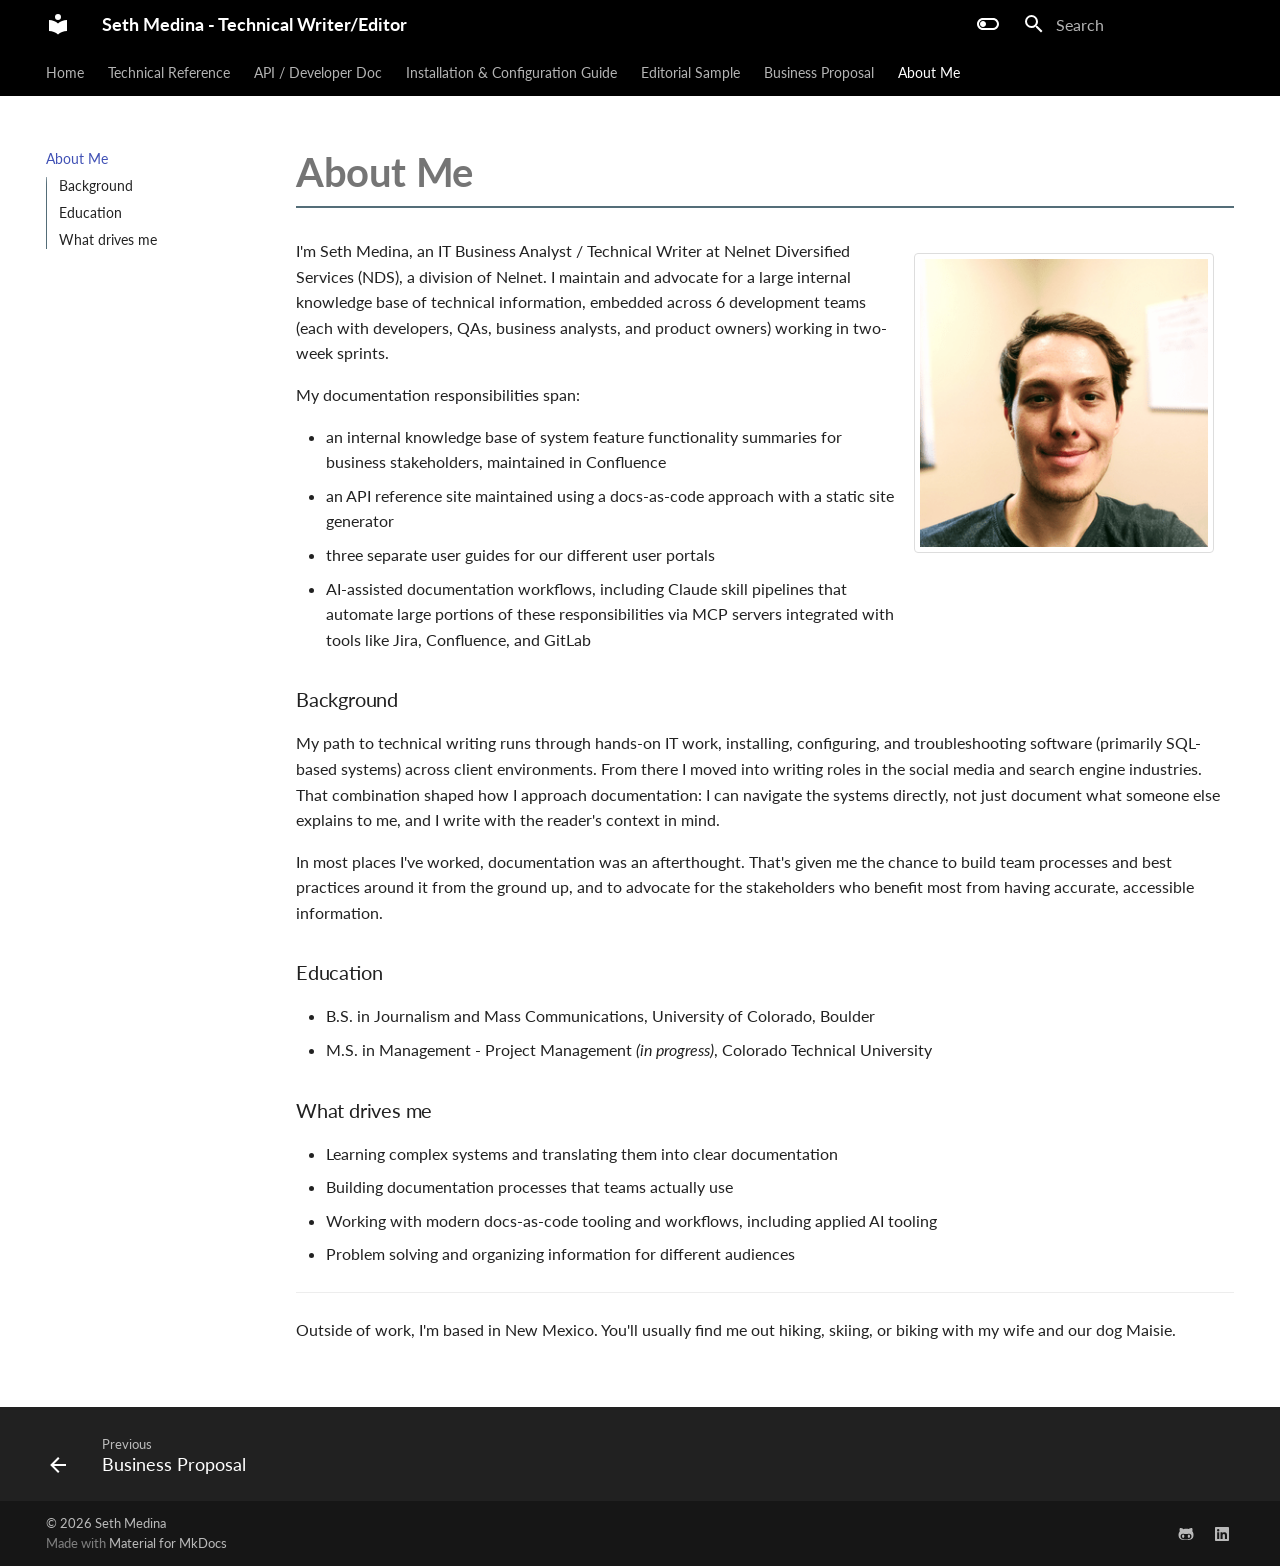
==== commit da009d43: "Deployed 140aae4 with MkDocs version: 1.6.1" ====
--- a/AboutMe/index.html
+++ b/AboutMe/index.html
@@ -13,8 +13,11 @@
       
       
       
+        
+      
+      
       <link rel="icon" href="../assets/images/favicon.png">
-      <meta name="generator" content="mkdocs-1.6.1, mkdocs-material-9.6.14">
+      <meta name="generator" content="mkdocs-1.6.1, mkdocs-material-9.7.6">
     
     
       
@@ -22,10 +25,10 @@
       
     
     
-      <link rel="stylesheet" href="../assets/stylesheets/main.342714a4.min.css">
-      
-        
-        <link rel="stylesheet" href="../assets/stylesheets/palette.06af60db.min.css">
+      <link rel="stylesheet" href="../assets/stylesheets/main.484c7ddc.min.css">
+      
+        
+        <link rel="stylesheet" href="../assets/stylesheets/palette.ab4e12ef.min.css">
       
       
 
@@ -39,10 +42,12 @@
         
         
         <link rel="preconnect" href="https://fonts.gstatic.com" crossorigin>
-        <link rel="stylesheet" href="https://fonts.googleapis.com/css?family=Roboto:300,300i,400,400i,700,700i%7CRoboto+Mono:400,400i,700,700i&display=fallback">
-        <style>:root{--md-text-font:"Roboto";--md-code-font:"Roboto Mono"}</style>
-      
-    
+        <link rel="stylesheet" href="https://fonts.googleapis.com/css?family=Lato:300,300i,400,400i,700,700i%7CRoboto+Mono:400,400i,700,700i&display=fallback">
+        <style>:root{--md-text-font:"Lato";--md-code-font:"Roboto Mono"}</style>
+      
+    
+    
+      <link rel="stylesheet" href="../stylesheets/extra.css">
     
     <script>__md_scope=new URL("..",location),__md_hash=e=>[...e].reduce(((e,_)=>(e<<5)-e+_.charCodeAt(0)),0),__md_get=(e,_=localStorage,t=__md_scope)=>JSON.parse(_.getItem(t.pathname+"."+e)),__md_set=(e,_,t=localStorage,a=__md_scope)=>{try{t.setItem(a.pathname+"."+e,JSON.stringify(_))}catch(e){}}</script>
     
@@ -50,7 +55,6 @@
 
     
     
-    
   </head>
   
   
@@ -61,7 +65,7 @@
     
     
     
-    <body dir="ltr" data-md-color-scheme="default" data-md-color-primary="teal" data-md-color-accent="purple">
+    <body dir="ltr" data-md-color-scheme="default" data-md-color-primary="blue-grey" data-md-color-accent="light-blue">
   
     
     <input class="md-toggle" data-md-toggle="drawer" type="checkbox" id="__drawer" autocomplete="off">
@@ -117,7 +121,7 @@
     
     
     
-    <input class="md-option" data-md-color-media="" data-md-color-scheme="default" data-md-color-primary="teal" data-md-color-accent="purple"  aria-label="Switch to dark mode"  type="radio" name="__palette" id="__palette_0">
+    <input class="md-option" data-md-color-media="" data-md-color-scheme="default" data-md-color-primary="blue-grey" data-md-color-accent="light-blue"  aria-label="Switch to dark mode"  type="radio" name="__palette" id="__palette_0">
     
       <label class="md-header__button md-icon" title="Switch to dark mode" for="__palette_1" hidden>
         <svg xmlns="http://www.w3.org/2000/svg" viewBox="0 0 24 24"><path d="M17 6H7c-3.31 0-6 2.69-6 6s2.69 6 6 6h10c3.31 0 6-2.69 6-6s-2.69-6-6-6m0 10H7c-2.21 0-4-1.79-4-4s1.79-4 4-4h10c2.21 0 4 1.79 4 4s-1.79 4-4 4M7 9c-1.66 0-3 1.34-3 3s1.34 3 3 3 3-1.34 3-3-1.34-3-3-3"/></svg>
@@ -127,7 +131,7 @@
     
     
     
-    <input class="md-option" data-md-color-media="" data-md-color-scheme="slate" data-md-color-primary="teal" data-md-color-accent="lime"  aria-label="Switch to light mode"  type="radio" name="__palette" id="__palette_1">
+    <input class="md-option" data-md-color-media="" data-md-color-scheme="slate" data-md-color-primary="blue-grey" data-md-color-accent="light-blue"  aria-label="Switch to light mode"  type="radio" name="__palette" id="__palette_1">
     
       <label class="md-header__button md-icon" title="Switch to light mode" for="__palette_0" hidden>
         <svg xmlns="http://www.w3.org/2000/svg" viewBox="0 0 24 24"><path d="M17 7H7a5 5 0 0 0-5 5 5 5 0 0 0 5 5h10a5 5 0 0 0 5-5 5 5 0 0 0-5-5m0 8a3 3 0 0 1-3-3 3 3 0 0 1 3-3 3 3 0 0 1 3 3 3 3 0 0 1-3 3"/></svg>
@@ -230,7 +234,7 @@
   
     
   
-  Technical 1
+  Technical Reference
 
       </a>
     </li>
@@ -249,7 +253,7 @@
   
     
   
-  Technical 2
+  API / Developer Doc
 
       </a>
     </li>
@@ -268,7 +272,7 @@
   
     
   
-  SOP
+  Installation & Configuration Guide
 
       </a>
     </li>
@@ -287,7 +291,7 @@
   
     
   
-  Editing
+  Editorial Sample
 
       </a>
     </li>
@@ -306,7 +310,7 @@
   
     
   
-  Proposal
+  Business Proposal
 
       </a>
     </li>
@@ -381,9 +385,14 @@
   
   
   <span class="md-ellipsis">
+    
+  
     Home
+  
+
     
   </span>
+  
   
 
       </a>
@@ -403,9 +412,14 @@
   
   
   <span class="md-ellipsis">
-    Technical 1
+    
+  
+    Technical Reference
+  
+
     
   </span>
+  
   
 
       </a>
@@ -425,9 +439,14 @@
   
   
   <span class="md-ellipsis">
-    Technical 2
+    
+  
+    API / Developer Doc
+  
+
     
   </span>
+  
   
 
       </a>
@@ -447,9 +466,14 @@
   
   
   <span class="md-ellipsis">
-    SOP
+    
+  
+    Installation & Configuration Guide
+  
+
     
   </span>
+  
   
 
       </a>
@@ -469,9 +493,14 @@
   
   
   <span class="md-ellipsis">
-    Editing
+    
+  
+    Editorial Sample
+  
+
     
   </span>
+  
   
 
       </a>
@@ -491,10 +520,15 @@
   
   
   <span class="md-ellipsis">
-    Proposal
+    
+  
+    Business Proposal
+  
+
     
   </span>
   
+  
 
       </a>
     </li>
@@ -522,9 +556,14 @@
   
   
   <span class="md-ellipsis">
+    
+  
     About Me
+  
+
     
   </span>
+  
   
 
           <span class="md-nav__icon md-icon"></span>
@@ -535,9 +574,14 @@
   
   
   <span class="md-ellipsis">
+    
+  
     About Me
+  
+
     
   </span>
+  
   
 
       </a>
@@ -558,9 +602,33 @@
     <ul class="md-nav__list" data-md-component="toc" data-md-scrollfix>
       
         <li class="md-nav__item">
-  <a href="#personal-details" class="md-nav__link">
+  <a href="#background" class="md-nav__link">
     <span class="md-ellipsis">
-      Personal details
+      
+        Background
+      
+    </span>
+  </a>
+  
+</li>
+      
+        <li class="md-nav__item">
+  <a href="#education" class="md-nav__link">
+    <span class="md-ellipsis">
+      
+        Education
+      
+    </span>
+  </a>
+  
+</li>
+      
+        <li class="md-nav__item">
+  <a href="#what-drives-me" class="md-nav__link">
+    <span class="md-ellipsis">
+      
+        What drives me
+      
     </span>
   </a>
   
@@ -584,6 +652,7 @@
           
           
             <div class="md-content" data-md-component="content">
+              
               <article class="md-content__inner md-typeset">
                 
                   
@@ -591,7 +660,6 @@
 
 
 <h1 id="about-me">About Me</h1>
-<p>Thanks for checking out my portfolio site!</p>
 <style>
 
 img {
@@ -606,38 +674,31 @@
 </style>
 
 <p><img alt="Seth Medina" src="../assets/SethPortrait%28300x300%29.png" /></p>
-<p>My name is Seth Medina and I've been a big fan of computers and technology since the 1st grade when my mom brought home a shiny new desktop computer. While she was using it to peruse the (new-to-the-world) Internet for new houses, I was excited to try out all of the video games that were being planted in the boxes of my favorite breakfast cereals (anyone remember Chex Quest?). My love for computers and tech has only grown over the course of my life.</p>
-<p>I currently work as an IT Business Analyst / Technical Writer for a division of Nelnet, the consumer loan finance company that might service your student loans (and mine). In this role, I am responsible for maintaining, updating, and advocating for the large internal knowledge base of technical information that is used by our business stakeholders. This means I work with cross-functional teams of developers, business analysts, and product owners during our two-week sprints, and I track the work being done using Jira. I am responsible for capturing technical information from 3 different teams covering specific areas of the product and work to incorporate any major changes in system functionality into the various areas of documentation that my team maintains.</p>
-<p>These areas include:</p>
+<p>I'm Seth Medina, an IT Business Analyst / Technical Writer at Nelnet Diversified Services (NDS), a division of Nelnet. I maintain and advocate for a large internal knowledge base of technical information, embedded across 6 development teams (each with developers, QAs, business analysts, and product owners) working in two-week sprints.</p>
+<p>My documentation responsibilities span:</p>
 <ul>
-<li>a Confluence knowledge base</li>
-<li>an API reference website (maintained using a docs-as-code approach with a static site generator)</li>
-<li>three separate user guides for the different user portals</li>
-<li>a large spreadsheet file containing the relationships between data elements and the various reporting views created in Snowflake</li>
+<li>an internal knowledge base of system feature functionality summaries for business stakeholders, maintained in Confluence</li>
+<li>an API reference site maintained using a docs-as-code approach with a static site generator</li>
+<li>three separate user guides for our different user portals</li>
+<li>AI-assisted documentation workflows, including Claude skill pipelines that automate large portions of these responsibilities via MCP servers integrated with tools like Jira, Confluence, and GitLab</li>
 </ul>
-<p>My background is a unique blend of various writing positions and roles in the world of Information Technology. In my early roles in IT, I worked in very hands-on environments, installing and configuring software across client computing environments and helping fix things when they went wrong. These were primarily software that used SQL database engines, so I became very familiar with databases and their tooling. Prior to my endeavors in IT, I worked as a writer for various companies in the social media and search engine spaces. These roles helped shape my ability to write for different audiences and understand how to get in the shoes of the reader.</p>
-<p>In most places I've worked, documentation was an afterthought, meaning I've had the opportunity to help build team processes and best practices for efficiently completing the various tasks associated with documentation. This also means that I've continuously advocated for users and internal stakeholders who would benefit greatly from having quality documentation at their fingertips.</p>
-<p>Technical writing and Information Technology have become true passions of mine. This is largely because:</p>
+<h3 id="background">Background</h3>
+<p>My path to technical writing runs through hands-on IT work, installing, configuring, and troubleshooting software (primarily SQL-based systems) across client environments. From there I moved into writing roles in the social media and search engine industries. That combination shaped how I approach documentation: I can navigate the systems directly, not just document what someone else explains to me, and I write with the reader's context in mind.</p>
+<p>In most places I've worked, documentation was an afterthought. That's given me the chance to build team processes and best practices around it from the ground up, and to advocate for the stakeholders who benefit most from having accurate, accessible information.</p>
+<h3 id="education">Education</h3>
 <ul>
-<li>I love learning about complex topics and ideas.</li>
-<li>I love helping others accomplish their goals and projects.</li>
-<li>I love the technology and tooling involved with modern technical writing workflows.</li>
-<li>I love problem solving.</li>
-<li>I love organizing information and designing documents.</li>
-<li>I love words and language.</li>
+<li>B.S. in Journalism and Mass Communications, University of Colorado, Boulder</li>
+<li>M.S. in Management - Project Management <em>(in progress)</em>, Colorado Technical University</li>
 </ul>
-<h3 id="personal-details">Personal details</h3>
+<h3 id="what-drives-me">What drives me</h3>
 <ul>
-<li>I currently work remotely in New Mexico with my fiance.</li>
-<li>We have a 3-year-old dog named Maisie who we love quite a bit.</li>
-<li>I love outdoor recreation and am very active.<ul>
-<li>I completed a 400-mile bikepacking loop around Scotland in September of 2023 with a group of friends.</li>
-<li>I completed a 50-mile backpacking trip along the Bechler River in Yellowstone National Park in 2021.</li>
-<li>I grew up snowboarding, but taught myself to ski while working for Telluride Ski Resort.</li>
-<li>I played roller and ice hockey throughout high school and college and my favorite NHL team is the Avalanche!</li>
+<li>Learning complex systems and translating them into clear documentation</li>
+<li>Building documentation processes that teams actually use</li>
+<li>Working with modern docs-as-code tooling and workflows, including applied AI tooling</li>
+<li>Problem solving and organizing information for different audiences</li>
 </ul>
-</li>
-</ul>
+<hr />
+<p>Outside of work, I'm based in New Mexico. You'll usually find me out hiking, skiing, or biking with my wife and our dog Maisie.</p>
 
 
 
@@ -660,16 +721,46 @@
 <script>var target=document.getElementById(location.hash.slice(1));target&&target.name&&(target.checked=target.name.startsWith("__tabbed_"))</script>
         </div>
         
+          <button type="button" class="md-top md-icon" data-md-component="top" hidden>
+  
+  <svg xmlns="http://www.w3.org/2000/svg" viewBox="0 0 24 24"><path d="M13 20h-2V8l-5.5 5.5-1.42-1.42L12 4.16l7.92 7.92-1.42 1.42L13 8z"/></svg>
+  Back to top
+</button>
+        
       </main>
       
         <footer class="md-footer">
+  
+    
+      
+      <nav class="md-footer__inner md-grid" aria-label="Footer" >
+        
+          
+          <a href="../EZLinks_Capital_Proposal/" class="md-footer__link md-footer__link--prev" aria-label="Previous: Business Proposal">
+            <div class="md-footer__button md-icon">
+              
+              <svg xmlns="http://www.w3.org/2000/svg" viewBox="0 0 24 24"><path d="M20 11v2H8l5.5 5.5-1.42 1.42L4.16 12l7.92-7.92L13.5 5.5 8 11z"/></svg>
+            </div>
+            <div class="md-footer__title">
+              <span class="md-footer__direction">
+                Previous
+              </span>
+              <div class="md-ellipsis">
+                Business Proposal
+              </div>
+            </div>
+          </a>
+        
+        
+      </nav>
+    
   
   <div class="md-footer-meta md-typeset">
     <div class="md-footer-meta__inner md-grid">
       <div class="md-copyright">
   
     <div class="md-copyright__highlight">
-      &copy; 2024 <a href="https://linkedin.com/in/sethtmedina" target="_blank" rel="noopener">Seth Medina</a>
+      &copy; 2026 <a href="https://linkedin.com/in/sethtmedina" target="_blank" rel="noopener">Seth Medina</a>
     </div>
   
   
@@ -680,7 +771,8 @@
   
 </div>
       
-        <div class="md-social">
+        
+<div class="md-social">
   
     
     
@@ -690,7 +782,7 @@
       
     
     <a href="https://github.com/medinast21" target="_blank" rel="noopener" title="github.com" class="md-social__link">
-      <svg xmlns="http://www.w3.org/2000/svg" viewBox="0 0 480 512"><!--! Font Awesome Free 6.7.2 by @fontawesome - https://fontawesome.com License - https://fontawesome.com/license/free (Icons: CC BY 4.0, Fonts: SIL OFL 1.1, Code: MIT License) Copyright 2024 Fonticons, Inc.--><path d="M186.1 328.7c0 20.9-10.9 55.1-36.7 55.1s-36.7-34.2-36.7-55.1 10.9-55.1 36.7-55.1 36.7 34.2 36.7 55.1M480 278.2c0 31.9-3.2 65.7-17.5 95-37.9 76.6-142.1 74.8-216.7 74.8-75.8 0-186.2 2.7-225.6-74.8-14.6-29-20.2-63.1-20.2-95 0-41.9 13.9-81.5 41.5-113.6-5.2-15.8-7.7-32.4-7.7-48.8 0-21.5 4.9-32.3 14.6-51.8 45.3 0 74.3 9 108.8 36 29-6.9 58.8-10 88.7-10 27 0 54.2 2.9 80.4 9.2 34-26.7 63-35.2 107.8-35.2 9.8 19.5 14.6 30.3 14.6 51.8 0 16.4-2.6 32.7-7.7 48.2 27.5 32.4 39 72.3 39 114.2m-64.3 50.5c0-43.9-26.7-82.6-73.5-82.6-18.9 0-37 3.4-56 6-14.9 2.3-29.8 3.2-45.1 3.2-15.2 0-30.1-.9-45.1-3.2-18.7-2.6-37-6-56-6-46.8 0-73.5 38.7-73.5 82.6 0 87.8 80.4 101.3 150.4 101.3h48.2c70.3 0 150.6-13.4 150.6-101.3m-82.6-55.1c-25.8 0-36.7 34.2-36.7 55.1s10.9 55.1 36.7 55.1 36.7-34.2 36.7-55.1-10.9-55.1-36.7-55.1"/></svg>
+      <svg xmlns="http://www.w3.org/2000/svg" viewBox="0 0 512 512"><!--! Font Awesome Free 7.1.0 by @fontawesome - https://fontawesome.com License - https://fontawesome.com/license/free (Icons: CC BY 4.0, Fonts: SIL OFL 1.1, Code: MIT License) Copyright 2025 Fonticons, Inc.--><path d="M202.1 328.7c0 20.9-10.9 55.1-36.7 55.1s-36.7-34.2-36.7-55.1 10.9-55.1 36.7-55.1 36.7 34.2 36.7 55.1M496 278.2c0 31.9-3.2 65.7-17.5 95-37.9 76.6-142.1 74.8-216.7 74.8-75.8 0-186.2 2.7-225.6-74.8-14.6-29-20.2-63.1-20.2-95 0-41.9 13.9-81.5 41.5-113.6-5.2-15.8-7.7-32.4-7.7-48.8 0-21.5 4.9-32.3 14.6-51.8 45.3 0 74.3 9 108.8 36 29-6.9 58.8-10 88.7-10 27 0 54.2 2.9 80.4 9.2 34-26.7 63-35.2 107.8-35.2 9.8 19.5 14.6 30.3 14.6 51.8 0 16.4-2.6 32.7-7.7 48.2 27.5 32.4 39 72.3 39 114.2m-64.3 50.5c0-43.9-26.7-82.6-73.5-82.6-18.9 0-37 3.4-56 6-14.9 2.3-29.8 3.2-45.1 3.2-15.2 0-30.1-.9-45.1-3.2-18.7-2.6-37-6-56-6-46.8 0-73.5 38.7-73.5 82.6 0 87.8 80.4 101.3 150.4 101.3h48.2c70.3 0 150.6-13.4 150.6-101.3m-82.6-55.1c-25.8 0-36.7 34.2-36.7 55.1s10.9 55.1 36.7 55.1 36.7-34.2 36.7-55.1-10.9-55.1-36.7-55.1"/></svg>
     </a>
   
     
@@ -701,7 +793,7 @@
       
     
     <a href="https://linkedin.com/in/sethtmedina" target="_blank" rel="noopener" title="linkedin.com" class="md-social__link">
-      <svg xmlns="http://www.w3.org/2000/svg" viewBox="0 0 448 512"><!--! Font Awesome Free 6.7.2 by @fontawesome - https://fontawesome.com License - https://fontawesome.com/license/free (Icons: CC BY 4.0, Fonts: SIL OFL 1.1, Code: MIT License) Copyright 2024 Fonticons, Inc.--><path d="M416 32H31.9C14.3 32 0 46.5 0 64.3v383.4C0 465.5 14.3 480 31.9 480H416c17.6 0 32-14.5 32-32.3V64.3c0-17.8-14.4-32.3-32-32.3M135.4 416H69V202.2h66.5V416zm-33.2-243c-21.3 0-38.5-17.3-38.5-38.5S80.9 96 102.2 96c21.2 0 38.5 17.3 38.5 38.5 0 21.3-17.2 38.5-38.5 38.5m282.1 243h-66.4V312c0-24.8-.5-56.7-34.5-56.7-34.6 0-39.9 27-39.9 54.9V416h-66.4V202.2h63.7v29.2h.9c8.9-16.8 30.6-34.5 62.9-34.5 67.2 0 79.7 44.3 79.7 101.9z"/></svg>
+      <svg xmlns="http://www.w3.org/2000/svg" viewBox="0 0 448 512"><!--! Font Awesome Free 7.1.0 by @fontawesome - https://fontawesome.com License - https://fontawesome.com/license/free (Icons: CC BY 4.0, Fonts: SIL OFL 1.1, Code: MIT License) Copyright 2025 Fonticons, Inc.--><path d="M416 32H31.9C14.3 32 0 46.5 0 64.3v383.4C0 465.5 14.3 480 31.9 480H416c17.6 0 32-14.5 32-32.3V64.3c0-17.8-14.4-32.3-32-32.3M135.4 416H69V202.2h66.5V416zM102.2 96a38.5 38.5 0 1 1 0 77 38.5 38.5 0 1 1 0-77m282.1 320h-66.4V312c0-24.8-.5-56.7-34.5-56.7-34.6 0-39.9 27-39.9 54.9V416h-66.4V202.2h63.7v29.2h.9c8.9-16.8 30.6-34.5 62.9-34.5 67.2 0 79.7 44.3 79.7 101.9z"/></svg>
     </a>
   
 </div>
@@ -718,10 +810,11 @@
     
     
       
-      <script id="__config" type="application/json">{"base": "..", "features": ["navigation.tabs", "navigation.sections", "toc.integrate", "navigate.top", "search.suggest", "search.highlight", "content.tabs.link", "content.code.annotation", "content.code.copy"], "search": "../assets/javascripts/workers/search.d50fe291.min.js", "tags": null, "translations": {"clipboard.copied": "Copied to clipboard", "clipboard.copy": "Copy to clipboard", "search.result.more.one": "1 more on this page", "search.result.more.other": "# more on this page", "search.result.none": "No matching documents", "search.result.one": "1 matching document", "search.result.other": "# matching documents", "search.result.placeholder": "Type to start searching", "search.result.term.missing": "Missing", "select.version": "Select version"}, "version": null}</script>
-    
-    
-      <script src="../assets/javascripts/bundle.13a4f30d.min.js"></script>
+      
+      <script id="__config" type="application/json">{"annotate": null, "base": "..", "features": ["navigation.tabs", "navigation.sections", "toc.integrate", "navigation.top", "navigation.footer", "search.suggest", "search.highlight", "content.tabs.link", "content.code.annotation", "content.code.copy"], "search": "../assets/javascripts/workers/search.2c215733.min.js", "tags": null, "translations": {"clipboard.copied": "Copied to clipboard", "clipboard.copy": "Copy to clipboard", "search.result.more.one": "1 more on this page", "search.result.more.other": "# more on this page", "search.result.none": "No matching documents", "search.result.one": "1 matching document", "search.result.other": "# matching documents", "search.result.placeholder": "Type to start searching", "search.result.term.missing": "Missing", "select.version": "Select version"}, "version": null}</script>
+    
+    
+      <script src="../assets/javascripts/bundle.79ae519e.min.js"></script>
       
     
   </body>
--- a/assets/stylesheets/main.484c7ddc.min.css
+++ b/assets/stylesheets/main.484c7ddc.min.css
@@ -0,0 +1 @@
+@charset "UTF-8";html{-webkit-text-size-adjust:none;-moz-text-size-adjust:none;text-size-adjust:none;box-sizing:border-box}*,:after,:before{box-sizing:inherit}@media (prefers-reduced-motion){*,:after,:before{transition:none!important}}body{margin:0}a,button,input,label{-webkit-tap-highlight-color:transparent}a{color:inherit;text-decoration:none}hr{border:0;box-sizing:initial;display:block;height:.05rem;overflow:visible;padding:0}small{font-size:80%}sub,sup{line-height:1em}img{border-style:none}table{border-collapse:initial;border-spacing:0}td,th{font-weight:400;vertical-align:top}button{background:#0000;border:0;font-family:inherit;font-size:inherit;margin:0;padding:0}input{border:0;outline:none}:root{--md-primary-fg-color:#4051b5;--md-primary-fg-color--light:#5d6cc0;--md-primary-fg-color--dark:#303fa1;--md-primary-bg-color:#fff;--md-primary-bg-color--light:#ffffffb3;--md-accent-fg-color:#526cfe;--md-accent-fg-color--transparent:#526cfe1a;--md-accent-bg-color:#fff;--md-accent-bg-color--light:#ffffffb3}[data-md-color-scheme=default]{color-scheme:light}[data-md-color-scheme=default] img[src$="#gh-dark-mode-only"],[data-md-color-scheme=default] img[src$="#only-dark"]{display:none}:root,[data-md-color-scheme=default]{--md-hue:225deg;--md-default-fg-color:#000000de;--md-default-fg-color--light:#0000008a;--md-default-fg-color--lighter:#00000052;--md-default-fg-color--lightest:#00000012;--md-default-bg-color:#fff;--md-default-bg-color--light:#ffffffb3;--md-default-bg-color--lighter:#ffffff4d;--md-default-bg-color--lightest:#ffffff1f;--md-code-fg-color:#36464e;--md-code-bg-color:#f5f5f5;--md-code-bg-color--light:#f5f5f5b3;--md-code-bg-color--lighter:#f5f5f54d;--md-code-hl-color:#4287ff;--md-code-hl-color--light:#4287ff1a;--md-code-hl-number-color:#d52a2a;--md-code-hl-special-color:#db1457;--md-code-hl-function-color:#a846b9;--md-code-hl-constant-color:#6e59d9;--md-code-hl-keyword-color:#3f6ec6;--md-code-hl-string-color:#1c7d4d;--md-code-hl-name-color:var(--md-code-fg-color);--md-code-hl-operator-color:var(--md-default-fg-color--light);--md-code-hl-punctuation-color:var(--md-default-fg-color--light);--md-code-hl-comment-color:var(--md-default-fg-color--light);--md-code-hl-generic-color:var(--md-default-fg-color--light);--md-code-hl-variable-color:var(--md-default-fg-color--light);--md-typeset-color:var(--md-default-fg-color);--md-typeset-a-color:var(--md-primary-fg-color);--md-typeset-del-color:#f5503d26;--md-typeset-ins-color:#0bd57026;--md-typeset-kbd-color:#fafafa;--md-typeset-kbd-accent-color:#fff;--md-typeset-kbd-border-color:#b8b8b8;--md-typeset-mark-color:#ffff0080;--md-typeset-table-color:#0000001f;--md-typeset-table-color--light:rgba(0,0,0,.035);--md-admonition-fg-color:var(--md-default-fg-color);--md-admonition-bg-color:var(--md-default-bg-color);--md-warning-fg-color:#000000de;--md-warning-bg-color:#ff9;--md-footer-fg-color:#fff;--md-footer-fg-color--light:#ffffffb3;--md-footer-fg-color--lighter:#ffffff73;--md-footer-bg-color:#000000de;--md-footer-bg-color--dark:#00000052;--md-shadow-z1:0 0.2rem 0.5rem #0000000d,0 0 0.05rem #0000001a;--md-shadow-z2:0 0.2rem 0.5rem #0000001a,0 0 0.05rem #00000040;--md-shadow-z3:0 0.2rem 0.5rem #0003,0 0 0.05rem #00000059}.md-icon svg{fill:currentcolor;display:block;height:1.2rem;width:1.2rem}body{-webkit-font-smoothing:antialiased;-moz-osx-font-smoothing:grayscale;--md-text-font-family:var(--md-text-font,_),-apple-system,BlinkMacSystemFont,Helvetica,Arial,sans-serif;--md-code-font-family:var(--md-code-font,_),SFMono-Regular,Consolas,Menlo,monospace}aside,body,input{font-feature-settings:"kern","liga";color:var(--md-typeset-color);font-family:var(--md-text-font-family)}code,kbd,pre{font-feature-settings:"kern";font-family:var(--md-code-font-family)}:root{--md-typeset-table-sort-icon:url('data:image/svg+xml;charset=utf-8,<svg xmlns="http://www.w3.org/2000/svg" viewBox="0 0 24 24"><path d="m18 21-4-4h3V7h-3l4-4 4 4h-3v10h3M2 19v-2h10v2M2 13v-2h7v2M2 7V5h4v2z"/></svg>');--md-typeset-table-sort-icon--asc:url('data:image/svg+xml;charset=utf-8,<svg xmlns="http://www.w3.org/2000/svg" viewBox="0 0 24 24"><path d="M19 17h3l-4 4-4-4h3V3h2M2 17h10v2H2M6 5v2H2V5m0 6h7v2H2z"/></svg>');--md-typeset-table-sort-icon--desc:url('data:image/svg+xml;charset=utf-8,<svg xmlns="http://www.w3.org/2000/svg" viewBox="0 0 24 24"><path d="M19 7h3l-4-4-4 4h3v14h2M2 17h10v2H2M6 5v2H2V5m0 6h7v2H2z"/></svg>')}.md-typeset{-webkit-print-color-adjust:exact;color-adjust:exact;font-size:.8rem;line-height:1.6;overflow-wrap:break-word}@media print{.md-typeset{font-size:.68rem}}.md-typeset blockquote,.md-typeset dl,.md-typeset figure,.md-typeset ol,.md-typeset pre,.md-typeset ul{margin-bottom:1em;margin-top:1em}.md-typeset h1{color:var(--md-default-fg-color--light);font-size:2em;line-height:1.3;margin:0 0 1.25em}.md-typeset h1,.md-typeset h2{font-weight:300;letter-spacing:-.01em}.md-typeset h2{font-size:1.5625em;line-height:1.4;margin:1.6em 0 .64em}.md-typeset h3{font-size:1.25em;font-weight:400;letter-spacing:-.01em;line-height:1.5;margin:1.6em 0 .8em}.md-typeset h2+h3{margin-top:.8em}.md-typeset h4{font-weight:700;letter-spacing:-.01em;margin:1em 0}.md-typeset h5,.md-typeset h6{color:var(--md-default-fg-color--light);font-size:.8em;font-weight:700;letter-spacing:-.01em;margin:1.25em 0}.md-typeset h5{text-transform:uppercase}.md-typeset h5 code{text-transform:none}.md-typeset hr{border-bottom:.05rem solid var(--md-default-fg-color--lightest);display:flow-root;margin:1.5em 0}.md-typeset a{color:var(--md-typeset-a-color);word-break:break-word}.md-typeset a,.md-typeset a:before{transition:color 125ms}.md-typeset a:focus,.md-typeset a:hover{color:var(--md-accent-fg-color)}.md-typeset a:focus code,.md-typeset a:hover code{background-color:var(--md-accent-fg-color--transparent);color:var(--md-accent-fg-color)}.md-typeset a code{color:var(--md-typeset-a-color)}.md-typeset a.focus-visible{outline-color:var(--md-accent-fg-color);outline-offset:.2rem}.md-typeset code,.md-typeset kbd,.md-typeset pre{color:var(--md-code-fg-color);direction:ltr;font-variant-ligatures:none;transition:background-color 125ms}@media print{.md-typeset code,.md-typeset kbd,.md-typeset pre{white-space:pre-wrap}}.md-typeset code{background-color:var(--md-code-bg-color);border-radius:.1rem;-webkit-box-decoration-break:clone;box-decoration-break:clone;font-size:.85em;padding:0 .2941176471em;transition:color 125ms,background-color 125ms;word-break:break-word}.md-typeset code:not(.focus-visible){-webkit-tap-highlight-color:transparent;outline:none}.md-typeset pre{display:flow-root;line-height:1.4;position:relative}.md-typeset pre>code{-webkit-box-decoration-break:slice;box-decoration-break:slice;box-shadow:none;display:block;margin:0;outline-color:var(--md-accent-fg-color);overflow:auto;padding:.7720588235em 1.1764705882em;scrollbar-color:var(--md-default-fg-color--lighter) #0000;scrollbar-width:thin;touch-action:auto;word-break:normal}.md-typeset pre>code:hover{scrollbar-color:var(--md-accent-fg-color) #0000}.md-typeset pre>code::-webkit-scrollbar{height:.2rem;width:.2rem}.md-typeset pre>code::-webkit-scrollbar-thumb{background-color:var(--md-default-fg-color--lighter)}.md-typeset pre>code::-webkit-scrollbar-thumb:hover{background-color:var(--md-accent-fg-color)}.md-typeset kbd{background-color:var(--md-typeset-kbd-color);border-radius:.1rem;box-shadow:0 .1rem 0 .05rem var(--md-typeset-kbd-border-color),0 .1rem 0 var(--md-typeset-kbd-border-color),0 -.1rem .2rem var(--md-typeset-kbd-accent-color) inset;color:var(--md-default-fg-color);display:inline-block;font-size:.75em;padding:0 .6666666667em;vertical-align:text-top;word-break:break-word}.md-typeset mark{background-color:var(--md-typeset-mark-color);-webkit-box-decoration-break:clone;box-decoration-break:clone;color:inherit;word-break:break-word}.md-typeset abbr{cursor:help;text-decoration:none}.md-typeset [data-preview],.md-typeset abbr{border-bottom:.05rem dotted var(--md-default-fg-color--light)}.md-typeset small{opacity:.75}[dir=ltr] .md-typeset sub,[dir=ltr] .md-typeset sup{margin-left:.078125em}[dir=rtl] .md-typeset sub,[dir=rtl] .md-typeset sup{margin-right:.078125em}[dir=ltr] .md-typeset blockquote{padding-left:.6rem}[dir=rtl] .md-typeset blockquote{padding-right:.6rem}[dir=ltr] .md-typeset blockquote{border-left:.2rem solid var(--md-default-fg-color--lighter)}[dir=rtl] .md-typeset blockquote{border-right:.2rem solid var(--md-default-fg-color--lighter)}.md-typeset blockquote{color:var(--md-default-fg-color--light);margin-left:0;margin-right:0}.md-typeset ul{list-style-type:disc}.md-typeset ul[type]{list-style-type:revert-layer}[dir=ltr] .md-typeset ol,[dir=ltr] .md-typeset ul{margin-left:.625em}[dir=rtl] .md-typeset ol,[dir=rtl] .md-typeset ul{margin-right:.625em}.md-typeset ol,.md-typeset ul{padding:0}.md-typeset ol:not([hidden]),.md-typeset ul:not([hidden]){display:flow-root}.md-typeset ol ol,.md-typeset ul ol{list-style-type:lower-alpha}.md-typeset ol ol ol,.md-typeset ul ol ol{list-style-type:lower-roman}.md-typeset ol ol ol ol,.md-typeset ul ol ol ol{list-style-type:upper-alpha}.md-typeset ol ol ol ol ol,.md-typeset ul ol ol ol ol{list-style-type:upper-roman}.md-typeset ol[type],.md-typeset ul[type]{list-style-type:revert-layer}[dir=ltr] .md-typeset ol li,[dir=ltr] .md-typeset ul li{margin-left:1.25em}[dir=rtl] .md-typeset ol li,[dir=rtl] .md-typeset ul li{margin-right:1.25em}.md-typeset ol li,.md-typeset ul li{margin-bottom:.5em}.md-typeset ol li blockquote,.md-typeset ol li p,.md-typeset ul li blockquote,.md-typeset ul li p{margin:.5em 0}.md-typeset ol li:last-child,.md-typeset ul li:last-child{margin-bottom:0}[dir=ltr] .md-typeset ol li ol,[dir=ltr] .md-typeset ol li ul,[dir=ltr] .md-typeset ul li ol,[dir=ltr] .md-typeset ul li ul{margin-left:.625em}[dir=rtl] .md-typeset ol li ol,[dir=rtl] .md-typeset ol li ul,[dir=rtl] .md-typeset ul li ol,[dir=rtl] .md-typeset ul li ul{margin-right:.625em}.md-typeset ol li ol,.md-typeset ol li ul,.md-typeset ul li ol,.md-typeset ul li ul{margin-bottom:.5em;margin-top:.5em}[dir=ltr] .md-typeset dd{margin-left:1.875em}[dir=rtl] .md-typeset dd{margin-right:1.875em}.md-typeset dd{margin-bottom:1.5em;margin-top:1em}.md-typeset img,.md-typeset svg,.md-typeset video{height:auto;max-width:100%}.md-typeset img[align=left]{margin:1em 1em 1em 0}.md-typeset img[align=right]{margin:1em 0 1em 1em}.md-typeset img[align]:only-child{margin-top:0}.md-typeset figure{display:flow-root;margin:1em auto;max-width:100%;text-align:center;width:fit-content}.md-typeset figure img{display:block;margin:0 auto}.md-typeset figcaption{font-style:italic;margin:1em auto;max-width:24rem}.md-typeset iframe{max-width:100%}.md-typeset table:not([class]){background-color:var(--md-default-bg-color);border:.05rem solid var(--md-typeset-table-color);border-radius:.1rem;display:inline-block;font-size:.64rem;max-width:100%;overflow:auto;touch-action:auto}@media print{.md-typeset table:not([class]){display:table}}.md-typeset table:not([class])+*{margin-top:1.5em}.md-typeset table:not([class]) td>:first-child,.md-typeset table:not([class]) th>:first-child{margin-top:0}.md-typeset table:not([class]) td>:last-child,.md-typeset table:not([class]) th>:last-child{margin-bottom:0}.md-typeset table:not([class]) td:not([align]),.md-typeset table:not([class]) th:not([align]){text-align:left}[dir=rtl] .md-typeset table:not([class]) td:not([align]),[dir=rtl] .md-typeset table:not([class]) th:not([align]){text-align:right}.md-typeset table:not([class]) th{font-weight:700;min-width:5rem;padding:.9375em 1.25em;vertical-align:top}.md-typeset table:not([class]) td{border-top:.05rem solid var(--md-typeset-table-color);padding:.9375em 1.25em;vertical-align:top}.md-typeset table:not([class]) tbody tr{transition:background-color 125ms}.md-typeset table:not([class]) tbody tr:hover{background-color:var(--md-typeset-table-color--light);box-shadow:0 .05rem 0 var(--md-default-bg-color) inset}.md-typeset table:not([class]) a{word-break:normal}.md-typeset table th[role=columnheader]{cursor:pointer}[dir=ltr] .md-typeset table th[role=columnheader]:after{margin-left:.5em}[dir=rtl] .md-typeset table th[role=columnheader]:after{margin-right:.5em}.md-typeset table th[role=columnheader]:after{content:"";display:inline-block;height:1.2em;-webkit-mask-image:var(--md-typeset-table-sort-icon);mask-image:var(--md-typeset-table-sort-icon);-webkit-mask-repeat:no-repeat;mask-repeat:no-repeat;-webkit-mask-size:contain;mask-size:contain;transition:background-color 125ms;vertical-align:text-bottom;width:1.2em}.md-typeset table th[role=columnheader]:hover:after{background-color:var(--md-default-fg-color--lighter)}.md-typeset table th[role=columnheader][aria-sort=ascending]:after{background-color:var(--md-default-fg-color--light);-webkit-mask-image:var(--md-typeset-table-sort-icon--asc);mask-image:var(--md-typeset-table-sort-icon--asc)}.md-typeset table th[role=columnheader][aria-sort=descending]:after{background-color:var(--md-default-fg-color--light);-webkit-mask-image:var(--md-typeset-table-sort-icon--desc);mask-image:var(--md-typeset-table-sort-icon--desc)}.md-typeset__scrollwrap{margin:1em -.8rem;overflow-x:auto;touch-action:auto}.md-typeset__table{display:inline-block;margin-bottom:.5em;padding:0 .8rem}@media print{.md-typeset__table{display:block}}html .md-typeset__table table{display:table;margin:0;overflow:hidden;width:100%}@media screen and (max-width:44.984375em){.md-content__inner>pre{margin:1em -.8rem}.md-content__inner>pre code{border-radius:0}}.md-typeset .md-author{border-radius:100%;display:block;flex-shrink:0;height:1.6rem;overflow:hidden;position:relative;transition:color 125ms,transform 125ms;width:1.6rem}.md-typeset .md-author img{display:block}.md-typeset .md-author--more{background:var(--md-default-fg-color--lightest);color:var(--md-default-fg-color--lighter);font-size:.6rem;font-weight:700;line-height:1.6rem;text-align:center}.md-typeset .md-author--long{height:2.4rem;width:2.4rem}.md-typeset a.md-author{transform:scale(1)}.md-typeset a.md-author img{border-radius:100%;filter:grayscale(100%) opacity(75%);transition:filter 125ms}.md-typeset a.md-author:focus,.md-typeset a.md-author:hover{transform:scale(1.1);z-index:1}.md-typeset a.md-author:focus img,.md-typeset a.md-author:hover img{filter:grayscale(0)}.md-banner{background-color:var(--md-footer-bg-color);color:var(--md-footer-fg-color);overflow:auto}@media print{.md-banner{display:none}}.md-banner--warning{background-color:var(--md-warning-bg-color);color:var(--md-warning-fg-color)}.md-banner__inner{font-size:.7rem;margin:.6rem auto;padding:0 .8rem}[dir=ltr] .md-banner__button{float:right}[dir=rtl] .md-banner__button{float:left}.md-banner__button{color:inherit;cursor:pointer;transition:opacity .25s}.no-js .md-banner__button{display:none}.md-banner__button:hover{opacity:.7}html{font-size:125%;height:100%;overflow-x:hidden}@media screen and (min-width:100em){html{font-size:137.5%}}@media screen and (min-width:125em){html{font-size:150%}}body{background-color:var(--md-default-bg-color);display:flex;flex-direction:column;font-size:.5rem;min-height:100%;position:relative;width:100%}@media print{body{display:block}}@media screen and (max-width:59.984375em){body[data-md-scrolllock]{position:fixed}}.md-grid{margin-left:auto;margin-right:auto;max-width:61rem}.md-container{display:flex;flex-direction:column;flex-grow:1}@media print{.md-container{display:block}}.md-main{flex-grow:1}.md-main__inner{display:flex;height:100%;margin-top:1.5rem}.md-ellipsis{overflow:hidden;text-overflow:ellipsis}.md-toggle{display:none}.md-option{height:0;opacity:0;position:absolute;width:0}.md-option:checked+label:not([hidden]){display:block}.md-option.focus-visible+label{outline-color:var(--md-accent-fg-color);outline-style:auto}.md-skip{background-color:var(--md-default-fg-color);border-radius:.1rem;color:var(--md-default-bg-color);font-size:.64rem;margin:.5rem;opacity:0;outline-color:var(--md-accent-fg-color);padding:.3rem .5rem;position:fixed;transform:translateY(.4rem);z-index:-1}.md-skip:focus{opacity:1;transform:translateY(0);transition:transform .25s cubic-bezier(.4,0,.2,1),opacity 175ms 75ms;z-index:10}@page{margin:25mm}:root{--md-clipboard-icon:url('data:image/svg+xml;charset=utf-8,<svg xmlns="http://www.w3.org/2000/svg" viewBox="0 0 24 24"><path d="M19 21H8V7h11m0-2H8a2 2 0 0 0-2 2v14a2 2 0 0 0 2 2h11a2 2 0 0 0 2-2V7a2 2 0 0 0-2-2m-3-4H4a2 2 0 0 0-2 2v14h2V3h12z"/></svg>')}.md-clipboard{border-radius:.1rem;color:var(--md-default-fg-color--lightest);cursor:pointer;height:1.5em;outline-color:var(--md-accent-fg-color);outline-offset:.1rem;transition:color .25s;width:1.5em;z-index:1}@media print{.md-clipboard{display:none}}.md-clipboard:not(.focus-visible){-webkit-tap-highlight-color:transparent;outline:none}:hover>.md-clipboard{color:var(--md-default-fg-color--light)}.md-clipboard:focus,.md-clipboard:hover{color:var(--md-accent-fg-color)}.md-clipboard:after{background-color:currentcolor;content:"";display:block;height:1.125em;margin:0 auto;-webkit-mask-image:var(--md-clipboard-icon);mask-image:var(--md-clipboard-icon);-webkit-mask-position:center;mask-position:center;-webkit-mask-repeat:no-repeat;mask-repeat:no-repeat;-webkit-mask-size:contain;mask-size:contain;width:1.125em}.md-clipboard--inline{cursor:pointer}.md-clipboard--inline code{transition:color .25s,background-color .25s}.md-clipboard--inline:focus code,.md-clipboard--inline:hover code{background-color:var(--md-accent-fg-color--transparent);color:var(--md-accent-fg-color)}:root{--md-code-select-icon:url('data:image/svg+xml;charset=utf-8,<svg xmlns="http://www.w3.org/2000/svg" viewBox="0 0 24 24"><path d="M19 19h-4v2h4c1.1 0 2-.9 2-2v-4h-2m0-12h-4v2h4v4h2V5c0-1.1-.9-2-2-2M5 5h4V3H5c-1.1 0-2 .9-2 2v4h2m0 6H3v4c0 1.1.9 2 2 2h4v-2H5zm2-4h2v2H7zm4 0h2v2h-2zm4 0h2v2h-2zM7 7h2v2H7zm4 0h2v2h-2zm4 0h2v2h-2zm-8 8h2v2H7zm4 0h2v2h-2zm4 0h2v2h-2z"/></svg>');--md-code-copy-icon:url('data:image/svg+xml;charset=utf-8,<svg xmlns="http://www.w3.org/2000/svg" viewBox="0 0 24 24"><path d="M19 21H8V7h11m0-2H8a2 2 0 0 0-2 2v14a2 2 0 0 0 2 2h11a2 2 0 0 0 2-2V7a2 2 0 0 0-2-2m-3-4H4a2 2 0 0 0-2 2v14h2V3h12z"/></svg>')}.md-typeset .md-code__content{display:grid}.md-code__nav{background-color:var(--md-code-bg-color--lighter);border-radius:.1rem;display:flex;gap:.2rem;padding:.2rem;position:absolute;right:.25em;top:.25em;transition:background-color .25s;z-index:1}:hover>.md-code__nav{background-color:var(--md-code-bg-color--light)}.md-code__button{color:var(--md-default-fg-color--lightest);cursor:pointer;display:block;height:1.5em;outline-color:var(--md-accent-fg-color);outline-offset:.1rem;transition:color .25s;width:1.5em}:hover>*>.md-code__button{color:var(--md-default-fg-color--light)}.md-code__button.focus-visible,.md-code__button:hover{color:var(--md-accent-fg-color)}.md-code__button--active{color:var(--md-default-fg-color)!important}.md-code__button:after{background-color:currentcolor;content:"";display:block;height:1.125em;margin:0 auto;-webkit-mask-position:center;mask-position:center;-webkit-mask-repeat:no-repeat;mask-repeat:no-repeat;-webkit-mask-size:contain;mask-size:contain;width:1.125em}.md-code__button[data-md-type=select]:after{-webkit-mask-image:var(--md-code-select-icon);mask-image:var(--md-code-select-icon)}.md-code__button[data-md-type=copy]:after{-webkit-mask-image:var(--md-code-copy-icon);mask-image:var(--md-code-copy-icon)}@keyframes consent{0%{opacity:0;transform:translateY(100%)}to{opacity:1;transform:translateY(0)}}@keyframes overlay{0%{opacity:0}to{opacity:1}}.md-consent__overlay{animation:overlay .25s both;-webkit-backdrop-filter:blur(.1rem);backdrop-filter:blur(.1rem);background-color:#0000008a;height:100%;opacity:1;position:fixed;top:0;width:100%;z-index:5}.md-consent__inner{animation:consent .5s cubic-bezier(.1,.7,.1,1) both;background-color:var(--md-default-bg-color);border:0;border-radius:.1rem;bottom:0;box-shadow:0 0 .2rem #0000001a,0 .2rem .4rem #0003;max-height:100%;overflow:auto;padding:0;position:fixed;width:100%;z-index:5}.md-consent__form{padding:.8rem}.md-consent__settings{display:none;margin:1em 0}input:checked+.md-consent__settings{display:block}.md-consent__controls{margin-bottom:.8rem}.md-typeset .md-consent__controls .md-button{display:inline}@media screen and (max-width:44.984375em){.md-typeset .md-consent__controls .md-button{display:block;margin-top:.4rem;text-align:center;width:100%}}.md-consent label{cursor:pointer}.md-content{flex-grow:1;min-width:0}.md-content__inner{margin:0 .8rem 1.2rem;padding-top:.6rem}@media screen and (min-width:76.25em){[dir=ltr] .md-sidebar--primary:not([hidden])~.md-content>.md-content__inner{margin-left:1.2rem}[dir=ltr] .md-sidebar--secondary:not([hidden])~.md-content>.md-content__inner,[dir=rtl] .md-sidebar--primary:not([hidden])~.md-content>.md-content__inner{margin-right:1.2rem}[dir=rtl] .md-sidebar--secondary:not([hidden])~.md-content>.md-content__inner{margin-left:1.2rem}}.md-content__inner:before{content:"";display:block;height:.4rem}.md-content__inner>:last-child{margin-bottom:0}[dir=ltr] .md-content__button{float:right}[dir=rtl] .md-content__button{float:left}[dir=ltr] .md-content__button{margin-left:.4rem}[dir=rtl] .md-content__button{margin-right:.4rem}.md-content__button{margin:.4rem 0;padding:0}@media print{.md-content__button{display:none}}.md-typeset .md-content__button{color:var(--md-default-fg-color--lighter)}.md-content__button svg{display:inline;vertical-align:top}[dir=rtl] .md-content__button svg{transform:scaleX(-1)}[dir=ltr] .md-dialog{right:.8rem}[dir=rtl] .md-dialog{left:.8rem}.md-dialog{background-color:var(--md-default-fg-color);border-radius:.1rem;bottom:.8rem;box-shadow:var(--md-shadow-z3);min-width:11.1rem;opacity:0;padding:.4rem .6rem;pointer-events:none;position:fixed;transform:translateY(100%);transition:transform 0ms .4s,opacity .4s;z-index:4}@media print{.md-dialog{display:none}}.md-dialog--active{opacity:1;pointer-events:auto;transform:translateY(0);transition:transform .4s cubic-bezier(.075,.85,.175,1),opacity .4s}.md-dialog__inner{color:var(--md-default-bg-color);font-size:.7rem}.md-feedback{margin:2em 0 1em;text-align:center}.md-feedback fieldset{border:none;margin:0;padding:0}.md-feedback__title{font-weight:700;margin:1em auto}.md-feedback__inner{position:relative}.md-feedback__list{display:flex;flex-wrap:wrap;place-content:baseline center;position:relative}.md-feedback__list:hover .md-icon:not(:disabled){color:var(--md-default-fg-color--lighter)}:disabled .md-feedback__list{min-height:1.8rem}.md-feedback__icon{color:var(--md-default-fg-color--light);cursor:pointer;flex-shrink:0;margin:0 .1rem;transition:color 125ms}.md-feedback__icon:not(:disabled).md-icon:hover{color:var(--md-accent-fg-color)}.md-feedback__icon:disabled{color:var(--md-default-fg-color--lightest);pointer-events:none}.md-feedback__note{opacity:0;position:relative;transform:translateY(.4rem);transition:transform .4s cubic-bezier(.1,.7,.1,1),opacity .15s}.md-feedback__note>*{margin:0 auto;max-width:16rem}:disabled .md-feedback__note{opacity:1;transform:translateY(0)}@media print{.md-feedback{display:none}}.md-footer{background-color:var(--md-footer-bg-color);color:var(--md-footer-fg-color)}@media print{.md-footer{display:none}}.md-footer__inner{justify-content:space-between;overflow:auto;padding:.2rem}.md-footer__inner:not([hidden]){display:flex}.md-footer__link{align-items:end;display:flex;flex-grow:0.01;margin-bottom:.4rem;margin-top:1rem;max-width:100%;outline-color:var(--md-accent-fg-color);overflow:hidden;transition:opacity .25s}.md-footer__link:focus,.md-footer__link:hover{opacity:.7}[dir=rtl] .md-footer__link svg{transform:scaleX(-1)}@media screen and (max-width:44.984375em){.md-footer__link--prev{flex-shrink:0}.md-footer__link--prev .md-footer__title{display:none}}[dir=ltr] .md-footer__link--next{margin-left:auto}[dir=rtl] .md-footer__link--next{margin-right:auto}.md-footer__link--next{text-align:right}[dir=rtl] .md-footer__link--next{text-align:left}.md-footer__title{flex-grow:1;font-size:.9rem;margin-bottom:.7rem;max-width:calc(100% - 2.4rem);padding:0 1rem;white-space:nowrap}.md-footer__button{margin:.2rem;padding:.4rem}.md-footer__direction{font-size:.64rem;opacity:.7}.md-footer-meta{background-color:var(--md-footer-bg-color--dark)}.md-footer-meta__inner{display:flex;flex-wrap:wrap;justify-content:space-between;padding:.2rem}html .md-footer-meta.md-typeset a{color:var(--md-footer-fg-color--light)}html .md-footer-meta.md-typeset a:focus,html .md-footer-meta.md-typeset a:hover{color:var(--md-footer-fg-color)}.md-copyright{color:var(--md-footer-fg-color--lighter);font-size:.64rem;margin:auto .6rem;padding:.4rem 0;width:100%}@media screen and (min-width:45em){.md-copyright{width:auto}}.md-copyright__highlight{color:var(--md-footer-fg-color--light)}.md-social{display:inline-flex;gap:.2rem;margin:0 .4rem;padding:.2rem 0 .6rem}@media screen and (min-width:45em){.md-social{padding:.6rem 0}}.md-social__link{display:inline-block;height:1.6rem;text-align:center;width:1.6rem}.md-social__link:before{line-height:1.9}.md-social__link svg{fill:currentcolor;max-height:.8rem;vertical-align:-25%}.md-typeset .md-button{border:.1rem solid;border-radius:.1rem;color:var(--md-primary-fg-color);cursor:pointer;display:inline-block;font-weight:700;padding:.625em 2em;transition:color 125ms,background-color 125ms,border-color 125ms}.md-typeset .md-button--primary{background-color:var(--md-primary-fg-color);border-color:var(--md-primary-fg-color);color:var(--md-primary-bg-color)}.md-typeset .md-button:focus,.md-typeset .md-button:hover{background-color:var(--md-accent-fg-color);border-color:var(--md-accent-fg-color);color:var(--md-accent-bg-color)}[dir=ltr] .md-typeset .md-input{border-top-left-radius:.1rem}[dir=ltr] .md-typeset .md-input,[dir=rtl] .md-typeset .md-input{border-top-right-radius:.1rem}[dir=rtl] .md-typeset .md-input{border-top-left-radius:.1rem}.md-typeset .md-input{border-bottom:.1rem solid var(--md-default-fg-color--lighter);box-shadow:var(--md-shadow-z1);font-size:.8rem;height:1.8rem;padding:0 .6rem;transition:border .25s,box-shadow .25s}.md-typeset .md-input:focus,.md-typeset .md-input:hover{border-bottom-color:var(--md-accent-fg-color);box-shadow:var(--md-shadow-z2)}.md-typeset .md-input--stretch{width:100%}.md-header{background-color:var(--md-primary-fg-color);box-shadow:0 0 .2rem #0000,0 .2rem .4rem #0000;color:var(--md-primary-bg-color);display:block;left:0;position:sticky;right:0;top:0;z-index:4}@media print{.md-header{display:none}}.md-header[hidden]{transform:translateY(-100%);transition:transform .25s cubic-bezier(.8,0,.6,1),box-shadow .25s}.md-header--shadow{box-shadow:0 0 .2rem #0000001a,0 .2rem .4rem #0003;transition:transform .25s cubic-bezier(.1,.7,.1,1),box-shadow .25s}.md-header__inner{align-items:center;display:flex;padding:0 .2rem}.md-header__button{color:currentcolor;cursor:pointer;margin:.2rem;outline-color:var(--md-accent-fg-color);padding:.4rem;position:relative;transition:opacity .25s;vertical-align:middle;z-index:1}.md-header__button:hover{opacity:.7}.md-header__button:not([hidden]){display:inline-block}.md-header__button:not(.focus-visible){-webkit-tap-highlight-color:transparent;outline:none}.md-header__button.md-logo{margin:.2rem;padding:.4rem}@media screen and (max-width:76.234375em){.md-header__button.md-logo{display:none}}.md-header__button.md-logo img,.md-header__button.md-logo svg{fill:currentcolor;display:block;height:1.2rem;width:auto}@media screen and (min-width:60em){.md-header__button[for=__search]{display:none}}.no-js .md-header__button[for=__search]{display:none}[dir=rtl] .md-header__button[for=__search] svg{transform:scaleX(-1)}@media screen and (min-width:76.25em){.md-header__button[for=__drawer]{display:none}}.md-header__topic{display:flex;max-width:100%;position:absolute;transition:transform .4s cubic-bezier(.1,.7,.1,1),opacity .15s;white-space:nowrap}.md-header__topic+.md-header__topic{opacity:0;pointer-events:none;transform:translateX(1.25rem);transition:transform .4s cubic-bezier(1,.7,.1,.1),opacity .15s;z-index:-1}[dir=rtl] .md-header__topic+.md-header__topic{transform:translateX(-1.25rem)}.md-header__topic:first-child{font-weight:700}[dir=ltr] .md-header__title{margin-left:1rem;margin-right:.4rem}[dir=rtl] .md-header__title{margin-left:.4rem;margin-right:1rem}.md-header__title{flex-grow:1;font-size:.9rem;height:2.4rem;line-height:2.4rem}.md-header__title--active .md-header__topic{opacity:0;pointer-events:none;transform:translateX(-1.25rem);transition:transform .4s cubic-bezier(1,.7,.1,.1),opacity .15s;z-index:-1}[dir=rtl] .md-header__title--active .md-header__topic{transform:translateX(1.25rem)}.md-header__title--active .md-header__topic+.md-header__topic{opacity:1;pointer-events:auto;transform:translateX(0);transition:transform .4s cubic-bezier(.1,.7,.1,1),opacity .15s;z-index:0}.md-header__title>.md-header__ellipsis{height:100%;position:relative;width:100%}.md-header__option{display:flex;flex-shrink:0;max-width:100%;transition:max-width 0ms .25s,opacity .25s .25s;white-space:nowrap}[data-md-toggle=search]:checked~.md-header .md-header__option{max-width:0;opacity:0;transition:max-width 0ms,opacity 0ms}.md-header__option>input{bottom:0}.md-header__source{display:none}@media screen and (min-width:60em){[dir=ltr] .md-header__source{margin-left:1rem}[dir=rtl] .md-header__source{margin-right:1rem}.md-header__source{display:block;max-width:11.7rem;width:11.7rem}}@media screen and (min-width:76.25em){[dir=ltr] .md-header__source{margin-left:1.4rem}[dir=rtl] .md-header__source{margin-right:1.4rem}}.md-meta{color:var(--md-default-fg-color--light);font-size:.7rem;line-height:1.3}.md-meta__list{display:inline-flex;flex-wrap:wrap;list-style:none;margin:0;padding:0}.md-meta__item:not(:last-child):after{content:"·";margin-left:.2rem;margin-right:.2rem}.md-meta__link{color:var(--md-typeset-a-color)}.md-meta__link:focus,.md-meta__link:hover{color:var(--md-accent-fg-color)}.md-draft{background-color:#ff1744;border-radius:.125em;color:#fff;display:inline-block;font-weight:700;padding-left:.5714285714em;padding-right:.5714285714em}:root{--md-nav-icon--prev:url('data:image/svg+xml;charset=utf-8,<svg xmlns="http://www.w3.org/2000/svg" viewBox="0 0 24 24"><path d="M20 11v2H8l5.5 5.5-1.42 1.42L4.16 12l7.92-7.92L13.5 5.5 8 11z"/></svg>');--md-nav-icon--next:url('data:image/svg+xml;charset=utf-8,<svg xmlns="http://www.w3.org/2000/svg" viewBox="0 0 24 24"><path d="M8.59 16.58 13.17 12 8.59 7.41 10 6l6 6-6 6z"/></svg>');--md-toc-icon:url('data:image/svg+xml;charset=utf-8,<svg xmlns="http://www.w3.org/2000/svg" viewBox="0 0 24 24"><path d="M3 9h14V7H3zm0 4h14v-2H3zm0 4h14v-2H3zm16 0h2v-2h-2zm0-10v2h2V7zm0 6h2v-2h-2z"/></svg>')}.md-nav{font-size:.7rem;line-height:1.3}.md-nav__title{color:var(--md-default-fg-color--light);display:block;font-weight:700;overflow:hidden;padding:0 .6rem;text-overflow:ellipsis}.md-nav__title .md-nav__button{display:none}.md-nav__title .md-nav__button img{height:100%;width:auto}.md-nav__title .md-nav__button.md-logo img,.md-nav__title .md-nav__button.md-logo svg{fill:currentcolor;display:block;height:2.4rem;max-width:100%;object-fit:contain;width:auto}.md-nav__list{list-style:none;margin:0;padding:0}.md-nav__link{align-items:flex-start;display:flex;gap:.4rem;margin-top:.625em;scroll-snap-align:start;transition:color 125ms}.md-nav__link--passed,.md-nav__link--passed code{color:var(--md-default-fg-color--light)}.md-nav__item .md-nav__link--active,.md-nav__item .md-nav__link--active code{color:var(--md-typeset-a-color)}.md-nav__link .md-ellipsis{position:relative}.md-nav__link .md-ellipsis code{word-break:normal}[dir=ltr] .md-nav__link .md-icon:last-child{margin-left:auto}[dir=rtl] .md-nav__link .md-icon:last-child{margin-right:auto}.md-nav__link .md-typeset{font-size:.7rem;line-height:1.3}.md-nav__link svg{fill:currentcolor;flex-shrink:0;height:1.3em;position:relative}.md-nav__link[for]:focus,.md-nav__link[for]:hover,.md-nav__link[href]:focus,.md-nav__link[href]:hover{color:var(--md-accent-fg-color);cursor:pointer}.md-nav__link[for]:focus code,.md-nav__link[for]:hover code,.md-nav__link[href]:focus code,.md-nav__link[href]:hover code{background-color:var(--md-accent-fg-color--transparent);color:var(--md-accent-fg-color)}.md-nav__link.focus-visible{outline-color:var(--md-accent-fg-color);outline-offset:.2rem}.md-nav--primary .md-nav__link[for=__toc]{display:none}.md-nav--primary .md-nav__link[for=__toc] .md-icon:after{background-color:currentcolor;display:block;height:100%;-webkit-mask-image:var(--md-toc-icon);mask-image:var(--md-toc-icon);width:100%}.md-nav--primary .md-nav__link[for=__toc]~.md-nav{display:none}.md-nav__container>.md-nav__link{margin-top:0}.md-nav__container>.md-nav__link:first-child{flex-grow:1;min-width:0}.md-nav__icon{flex-shrink:0}.md-nav__source{display:none}@media screen and (max-width:76.234375em){.md-nav--primary,.md-nav--primary .md-nav{background-color:var(--md-default-bg-color);display:flex;flex-direction:column;height:100%;left:0;position:absolute;right:0;top:0;z-index:1}.md-nav--primary .md-nav__item,.md-nav--primary .md-nav__title{font-size:.8rem;line-height:1.5}.md-nav--primary .md-nav__title{background-color:var(--md-default-fg-color--lightest);color:var(--md-default-fg-color--light);cursor:pointer;height:5.6rem;line-height:2.4rem;padding:3rem .8rem .2rem;position:relative;white-space:nowrap}[dir=ltr] .md-nav--primary .md-nav__title .md-nav__icon{left:.4rem}[dir=rtl] .md-nav--primary .md-nav__title .md-nav__icon{right:.4rem}.md-nav--primary .md-nav__title .md-nav__icon{display:block;height:1.2rem;margin:.2rem;position:absolute;top:.4rem;width:1.2rem}.md-nav--primary .md-nav__title .md-nav__icon:after{background-color:currentcolor;content:"";display:block;height:100%;-webkit-mask-image:var(--md-nav-icon--prev);mask-image:var(--md-nav-icon--prev);-webkit-mask-position:center;mask-position:center;-webkit-mask-repeat:no-repeat;mask-repeat:no-repeat;-webkit-mask-size:contain;mask-size:contain;width:100%}.md-nav--primary .md-nav__title~.md-nav__list{background-color:var(--md-default-bg-color);box-shadow:0 .05rem 0 var(--md-default-fg-color--lightest) inset;overflow-y:auto;scroll-snap-type:y mandatory;touch-action:pan-y}.md-nav--primary .md-nav__title~.md-nav__list>:first-child{border-top:0}.md-nav--primary .md-nav__title[for=__drawer]{background-color:var(--md-primary-fg-color);color:var(--md-primary-bg-color);font-weight:700}.md-nav--primary .md-nav__title .md-logo{display:block;left:.2rem;margin:.2rem;padding:.4rem;position:absolute;right:.2rem;top:.2rem}.md-nav--primary .md-nav__list{flex:1}.md-nav--primary .md-nav__item{border-top:.05rem solid var(--md-default-fg-color--lightest)}.md-nav--primary .md-nav__item--active>.md-nav__link{color:var(--md-typeset-a-color)}.md-nav--primary .md-nav__item--active>.md-nav__link:focus,.md-nav--primary .md-nav__item--active>.md-nav__link:hover{color:var(--md-accent-fg-color)}.md-nav--primary .md-nav__link{margin-top:0;padding:.6rem .8rem}.md-nav--primary .md-nav__link svg{margin-top:.1em}.md-nav--primary .md-nav__link>.md-nav__link{padding:0}[dir=ltr] .md-nav--primary .md-nav__link .md-nav__icon{margin-right:-.2rem}[dir=rtl] .md-nav--primary .md-nav__link .md-nav__icon{margin-left:-.2rem}.md-nav--primary .md-nav__link .md-nav__icon{font-size:1.2rem;height:1.2rem;width:1.2rem}.md-nav--primary .md-nav__link .md-nav__icon:after{background-color:currentcolor;content:"";display:block;height:100%;-webkit-mask-image:var(--md-nav-icon--next);mask-image:var(--md-nav-icon--next);-webkit-mask-position:center;mask-position:center;-webkit-mask-repeat:no-repeat;mask-repeat:no-repeat;-webkit-mask-size:contain;mask-size:contain;width:100%}[dir=rtl] .md-nav--primary .md-nav__icon:after{transform:scale(-1)}.md-nav--primary .md-nav--secondary .md-nav{background-color:initial;position:static}[dir=ltr] .md-nav--primary .md-nav--secondary .md-nav .md-nav__link{padding-left:1.4rem}[dir=rtl] .md-nav--primary .md-nav--secondary .md-nav .md-nav__link{padding-right:1.4rem}[dir=ltr] .md-nav--primary .md-nav--secondary .md-nav .md-nav .md-nav__link{padding-left:2rem}[dir=rtl] .md-nav--primary .md-nav--secondary .md-nav .md-nav .md-nav__link{padding-right:2rem}[dir=ltr] .md-nav--primary .md-nav--secondary .md-nav .md-nav .md-nav .md-nav__link{padding-left:2.6rem}[dir=rtl] .md-nav--primary .md-nav--secondary .md-nav .md-nav .md-nav .md-nav__link{padding-right:2.6rem}[dir=ltr] .md-nav--primary .md-nav--secondary .md-nav .md-nav .md-nav .md-nav .md-nav__link{padding-left:3.2rem}[dir=rtl] .md-nav--primary .md-nav--secondary .md-nav .md-nav .md-nav .md-nav .md-nav__link{padding-right:3.2rem}.md-nav--secondary{background-color:initial}.md-nav__toggle~.md-nav{display:flex;opacity:0;transform:translateX(100%);transition:transform .25s cubic-bezier(.8,0,.6,1),opacity 125ms 50ms}[dir=rtl] .md-nav__toggle~.md-nav{transform:translateX(-100%)}.md-nav__toggle:checked~.md-nav{opacity:1;transform:translateX(0);transition:transform .25s cubic-bezier(.4,0,.2,1),opacity 125ms 125ms}.md-nav__toggle:checked~.md-nav>.md-nav__list{backface-visibility:hidden}}@media screen and (max-width:59.984375em){.md-nav--primary .md-nav__link[for=__toc]{display:flex}.md-nav--primary .md-nav__link[for=__toc] .md-icon:after{content:""}.md-nav--primary .md-nav__link[for=__toc]+.md-nav__link{display:none}.md-nav--primary .md-nav__link[for=__toc]~.md-nav{display:flex}.md-nav__source{background-color:var(--md-primary-fg-color--dark);color:var(--md-primary-bg-color);display:block;padding:0 .2rem}}@media screen and (min-width:60em) and (max-width:76.234375em){.md-nav--integrated .md-nav__link[for=__toc]{display:flex}.md-nav--integrated .md-nav__link[for=__toc] .md-icon:after{content:""}.md-nav--integrated .md-nav__link[for=__toc]+.md-nav__link{display:none}.md-nav--integrated .md-nav__link[for=__toc]~.md-nav{display:flex}}@media screen and (min-width:60em){.md-nav{margin-bottom:-.4rem}.md-nav--secondary .md-nav__title{background:var(--md-default-bg-color);box-shadow:0 0 .4rem .4rem var(--md-default-bg-color);position:sticky;top:0;z-index:1}.md-nav--secondary .md-nav__title[for=__toc]{scroll-snap-align:start}.md-nav--secondary .md-nav__title .md-nav__icon{display:none}[dir=ltr] .md-nav--secondary .md-nav__list{padding-left:.6rem}[dir=rtl] .md-nav--secondary .md-nav__list{padding-right:.6rem}.md-nav--secondary .md-nav__list{padding-bottom:.4rem}[dir=ltr] .md-nav--secondary .md-nav__item>.md-nav__link{margin-right:.4rem}[dir=rtl] .md-nav--secondary .md-nav__item>.md-nav__link{margin-left:.4rem}}@media screen and (min-width:76.25em){.md-nav{margin-bottom:-.4rem;transition:max-height .25s cubic-bezier(.86,0,.07,1)}.md-nav--primary .md-nav__title{background:var(--md-default-bg-color);box-shadow:0 0 .4rem .4rem var(--md-default-bg-color);position:sticky;top:0;z-index:1}.md-nav--primary .md-nav__title[for=__drawer]{scroll-snap-align:start}.md-nav--primary .md-nav__title .md-nav__icon{display:none}[dir=ltr] .md-nav--primary .md-nav__list{padding-left:.6rem}[dir=rtl] .md-nav--primary .md-nav__list{padding-right:.6rem}.md-nav--primary .md-nav__list{padding-bottom:.4rem}[dir=ltr] .md-nav--primary .md-nav__item>.md-nav__link{margin-right:.4rem}[dir=rtl] .md-nav--primary .md-nav__item>.md-nav__link{margin-left:.4rem}.md-nav__toggle~.md-nav{display:grid;grid-template-rows:minmax(.4rem,0fr);opacity:0;transition:grid-template-rows .25s cubic-bezier(.86,0,.07,1),opacity .25s,visibility 0ms .25s;visibility:collapse}.md-nav__toggle~.md-nav>.md-nav__list{overflow:hidden}.md-nav__toggle.md-toggle--indeterminate~.md-nav,.md-nav__toggle:checked~.md-nav{grid-template-rows:minmax(.4rem,1fr);opacity:1;transition:grid-template-rows .25s cubic-bezier(.86,0,.07,1),opacity .15s .1s,visibility 0ms;visibility:visible}.md-nav__toggle.md-toggle--indeterminate~.md-nav{transition:none}.md-nav__item--nested>.md-nav>.md-nav__title{display:none}.md-nav__item--section{display:block;margin:1.25em 0}.md-nav__item--section:last-child{margin-bottom:0}.md-nav__item--section>.md-nav__link{font-weight:700}.md-nav__item--section>.md-nav__link[for]{color:var(--md-default-fg-color--light)}.md-nav__item--section>.md-nav__link:not(.md-nav__container){pointer-events:none}.md-nav__item--section>.md-nav__link .md-icon,.md-nav__item--section>.md-nav__link>[for]{display:none}[dir=ltr] .md-nav__item--section>.md-nav{margin-left:-.6rem}[dir=rtl] .md-nav__item--section>.md-nav{margin-right:-.6rem}.md-nav__item--section>.md-nav{display:block;opacity:1;visibility:visible}.md-nav__item--section>.md-nav>.md-nav__list>.md-nav__item{padding:0}.md-nav__icon{border-radius:100%;height:.9rem;transition:background-color .25s;width:.9rem}.md-nav__icon:hover{background-color:var(--md-accent-fg-color--transparent)}.md-nav__icon:after{background-color:currentcolor;border-radius:100%;content:"";display:inline-block;height:100%;-webkit-mask-image:var(--md-nav-icon--next);mask-image:var(--md-nav-icon--next);-webkit-mask-position:center;mask-position:center;-webkit-mask-repeat:no-repeat;mask-repeat:no-repeat;-webkit-mask-size:contain;mask-size:contain;transition:transform .25s;vertical-align:-.1rem;width:100%}[dir=rtl] .md-nav__icon:after{transform:rotate(180deg)}.md-nav__item--nested .md-nav__toggle:checked~.md-nav__link .md-nav__icon:after,.md-nav__item--nested .md-toggle--indeterminate~.md-nav__link .md-nav__icon:after{transform:rotate(90deg)}.md-nav--lifted>.md-nav__list>.md-nav__item,.md-nav--lifted>.md-nav__title{display:none}.md-nav--lifted>.md-nav__list>.md-nav__item--active{display:block}.md-nav--lifted>.md-nav__list>.md-nav__item--active>.md-nav__link{background:var(--md-default-bg-color);box-shadow:0 0 .4rem .4rem var(--md-default-bg-color);margin-top:0;position:sticky;top:0;z-index:1}.md-nav--lifted>.md-nav__list>.md-nav__item--active>.md-nav__link:not(.md-nav__container){pointer-events:none}.md-nav--lifted>.md-nav__list>.md-nav__item--active.md-nav__item--section{margin:0}[dir=ltr] .md-nav--lifted>.md-nav__list>.md-nav__item>.md-nav:not(.md-nav--secondary){margin-left:-.6rem}[dir=rtl] .md-nav--lifted>.md-nav__list>.md-nav__item>.md-nav:not(.md-nav--secondary){margin-right:-.6rem}.md-nav--lifted>.md-nav__list>.md-nav__item>[for]{color:var(--md-default-fg-color--light)}.md-nav--lifted .md-nav[data-md-level="1"]{grid-template-rows:minmax(.4rem,1fr);opacity:1;visibility:visible}[dir=ltr] .md-nav--integrated>.md-nav__list>.md-nav__item--active .md-nav--secondary{border-left:.05rem solid var(--md-primary-fg-color)}[dir=rtl] .md-nav--integrated>.md-nav__list>.md-nav__item--active .md-nav--secondary{border-right:.05rem solid var(--md-primary-fg-color)}.md-nav--integrated>.md-nav__list>.md-nav__item--active .md-nav--secondary{display:block;margin-bottom:1.25em;opacity:1;visibility:visible}.md-nav--integrated>.md-nav__list>.md-nav__item--active .md-nav--secondary>.md-nav__list{overflow:visible;padding-bottom:0}.md-nav--integrated>.md-nav__list>.md-nav__item--active .md-nav--secondary>.md-nav__title{display:none}}.md-pagination{font-size:.8rem;font-weight:700;gap:.4rem}.md-pagination,.md-pagination>*{align-items:center;display:flex;justify-content:center}.md-pagination>*{border-radius:.2rem;height:1.8rem;min-width:1.8rem;text-align:center}.md-pagination__current{background-color:var(--md-default-fg-color--lightest);color:var(--md-default-fg-color--light)}.md-pagination__link{transition:color 125ms,background-color 125ms}.md-pagination__link:focus,.md-pagination__link:hover{background-color:var(--md-accent-fg-color--transparent);color:var(--md-accent-fg-color)}.md-pagination__link:focus svg,.md-pagination__link:hover svg{color:var(--md-accent-fg-color)}.md-pagination__link.focus-visible{outline-color:var(--md-accent-fg-color);outline-offset:.2rem}.md-pagination__link svg{fill:currentcolor;color:var(--md-default-fg-color--lighter);display:block;max-height:100%;width:1.2rem}:root{--md-path-icon:url('data:image/svg+xml;charset=utf-8,<svg xmlns="http://www.w3.org/2000/svg" viewBox="0 0 24 24"><path d="M8.59 16.58 13.17 12 8.59 7.41 10 6l6 6-6 6z"/></svg>')}.md-path{font-size:.7rem;margin:0 .8rem;overflow:auto;padding-top:1.2rem}.md-path:not([hidden]){display:block}@media screen and (min-width:76.25em){.md-path{margin:0 1.2rem}}.md-path__list{align-items:center;display:flex;gap:.2rem;list-style:none;margin:0;padding:0}.md-path__item:not(:first-child){display:inline-flex;gap:.2rem;white-space:nowrap}.md-path__item:not(:first-child):before{background-color:var(--md-default-fg-color--lighter);content:"";display:inline;height:.8rem;-webkit-mask-image:var(--md-path-icon);mask-image:var(--md-path-icon);width:.8rem}.md-path__link{align-items:center;color:var(--md-default-fg-color--light);display:flex}.md-path__link:focus,.md-path__link:hover{color:var(--md-accent-fg-color)}:root{--md-post-pin-icon:url('data:image/svg+xml;charset=utf-8,<svg xmlns="http://www.w3.org/2000/svg" viewBox="0 0 24 24"><path d="M16 12V4h1V2H7v2h1v8l-2 2v2h5.2v6h1.6v-6H18v-2z"/></svg>')}.md-post__back{border-bottom:.05rem solid var(--md-default-fg-color--lightest);margin-bottom:1.2rem;padding-bottom:1.2rem}@media screen and (max-width:76.234375em){.md-post__back{display:none}}[dir=rtl] .md-post__back svg{transform:scaleX(-1)}.md-post__authors{display:flex;flex-direction:column;gap:.6rem;margin:0 .6rem 1.2rem}.md-post .md-post__meta a{transition:color 125ms}.md-post .md-post__meta a:focus,.md-post .md-post__meta a:hover{color:var(--md-accent-fg-color)}.md-post__title{color:var(--md-default-fg-color--light);font-weight:700}.md-post--excerpt{margin-bottom:3.2rem}.md-post--excerpt .md-post__header{align-items:center;display:flex;gap:.6rem;min-height:1.6rem}.md-post--excerpt .md-post__authors{align-items:center;display:inline-flex;flex-direction:row;gap:.2rem;margin:0;min-height:2.4rem}[dir=ltr] .md-post--excerpt .md-post__meta .md-meta__list{margin-right:.4rem}[dir=rtl] .md-post--excerpt .md-post__meta .md-meta__list{margin-left:.4rem}.md-post--excerpt .md-post__content>:first-child{--md-scroll-margin:6rem;margin-top:0}.md-post>.md-nav--secondary{margin:1em 0}.md-pin{background:var(--md-default-fg-color--lightest);border-radius:1rem;margin-top:-.05rem;padding:.2rem}.md-pin:after{background-color:currentcolor;content:"";display:block;height:.6rem;margin:0 auto;-webkit-mask-image:var(--md-post-pin-icon);mask-image:var(--md-post-pin-icon);-webkit-mask-position:center;mask-position:center;-webkit-mask-repeat:no-repeat;mask-repeat:no-repeat;-webkit-mask-size:contain;mask-size:contain;width:.6rem}.md-profile{align-items:center;display:flex;font-size:.7rem;gap:.6rem;line-height:1.4;width:100%}.md-profile__description{flex-grow:1}.md-content--post{display:flex}@media screen and (max-width:76.234375em){.md-content--post{flex-flow:column-reverse}}.md-content--post>.md-content__inner{flex-grow:1;min-width:0}@media screen and (min-width:76.25em){[dir=ltr] .md-content--post>.md-content__inner{margin-left:1.2rem}[dir=rtl] .md-content--post>.md-content__inner{margin-right:1.2rem}}@media screen and (max-width:76.234375em){.md-sidebar.md-sidebar--post{padding:0;position:static;width:100%}.md-sidebar.md-sidebar--post .md-sidebar__scrollwrap{overflow:visible}.md-sidebar.md-sidebar--post .md-sidebar__inner{padding:0}.md-sidebar.md-sidebar--post .md-post__meta{margin-left:.6rem;margin-right:.6rem}.md-sidebar.md-sidebar--post .md-nav__item{border:none;display:inline}.md-sidebar.md-sidebar--post .md-nav__list{display:inline-flex;flex-wrap:wrap;gap:.6rem;padding-bottom:.6rem;padding-top:.6rem}.md-sidebar.md-sidebar--post .md-nav__link{padding:0}.md-sidebar.md-sidebar--post .md-nav{height:auto;margin-bottom:0;position:static}}:root{--md-progress-value:0;--md-progress-delay:400ms}.md-progress{background:var(--md-primary-bg-color);height:.075rem;opacity:min(clamp(0,var(--md-progress-value),1),clamp(0,100 - var(--md-progress-value),1));position:fixed;top:0;transform:scaleX(calc(var(--md-progress-value)*1%));transform-origin:left;transition:transform .5s cubic-bezier(.19,1,.22,1),opacity .25s var(--md-progress-delay);width:100%;z-index:4}:root{--md-search-result-icon:url('data:image/svg+xml;charset=utf-8,<svg xmlns="http://www.w3.org/2000/svg" viewBox="0 0 24 24"><path d="M14 2H6a2 2 0 0 0-2 2v16a2 2 0 0 0 2 2h7c-.41-.25-.8-.56-1.14-.9-.33-.33-.61-.7-.86-1.1H6V4h7v5h5v1.18c.71.16 1.39.43 2 .82V8zm6.31 16.9c1.33-2.11.69-4.9-1.4-6.22-2.11-1.33-4.91-.68-6.22 1.4-1.34 2.11-.69 4.89 1.4 6.22 1.46.93 3.32.93 4.79.02L22 23.39 23.39 22zm-3.81.1a2.5 2.5 0 0 1-2.5-2.5 2.5 2.5 0 0 1 2.5-2.5 2.5 2.5 0 0 1 2.5 2.5 2.5 2.5 0 0 1-2.5 2.5"/></svg>')}.md-search{position:relative}@media screen and (min-width:60em){.md-search{padding:.2rem 0}}.no-js .md-search{display:none}.md-search__overlay{opacity:0;z-index:1}@media screen and (max-width:59.984375em){[dir=ltr] .md-search__overlay{left:-2.2rem}[dir=rtl] .md-search__overlay{right:-2.2rem}.md-search__overlay{background-color:var(--md-default-bg-color);border-radius:1rem;height:2rem;overflow:hidden;pointer-events:none;position:absolute;top:-1rem;transform-origin:center;transition:transform .3s .1s,opacity .2s .2s;width:2rem}[data-md-toggle=search]:checked~.md-header .md-search__overlay{opacity:1;transition:transform .4s,opacity .1s}}@media screen and (min-width:60em){[dir=ltr] .md-search__overlay{left:0}[dir=rtl] .md-search__overlay{right:0}.md-search__overlay{background-color:#0000008a;cursor:pointer;height:0;position:fixed;top:0;transition:width 0ms .25s,height 0ms .25s,opacity .25s;width:0}[data-md-toggle=search]:checked~.md-header .md-search__overlay{height:200vh;opacity:1;transition:width 0ms,height 0ms,opacity .25s;width:100%}}@media screen and (max-width:29.984375em){[data-md-toggle=search]:checked~.md-header .md-search__overlay{transform:scale(45)}}@media screen and (min-width:30em) and (max-width:44.984375em){[data-md-toggle=search]:checked~.md-header .md-search__overlay{transform:scale(60)}}@media screen and (min-width:45em) and (max-width:59.984375em){[data-md-toggle=search]:checked~.md-header .md-search__overlay{transform:scale(75)}}.md-search__inner{backface-visibility:hidden}@media screen and (max-width:59.984375em){[dir=ltr] .md-search__inner{left:0}[dir=rtl] .md-search__inner{right:0}.md-search__inner{height:0;opacity:0;overflow:hidden;position:fixed;top:0;transform:translateX(5%);transition:width 0ms .3s,height 0ms .3s,transform .15s cubic-bezier(.4,0,.2,1) .15s,opacity .15s .15s;width:0;z-index:2}[dir=rtl] .md-search__inner{transform:translateX(-5%)}[data-md-toggle=search]:checked~.md-header .md-search__inner{height:100%;opacity:1;transform:translateX(0);transition:width 0ms 0ms,height 0ms 0ms,transform .15s cubic-bezier(.1,.7,.1,1) .15s,opacity .15s .15s;width:100%}}@media screen and (min-width:60em){[dir=ltr] .md-search__inner{float:right}[dir=rtl] .md-search__inner{float:left}.md-search__inner{padding:.1rem 0;position:relative;transition:width .25s cubic-bezier(.1,.7,.1,1);width:11.7rem}}@media screen and (min-width:60em) and (max-width:76.234375em){[data-md-toggle=search]:checked~.md-header .md-search__inner{width:23.4rem}}@media screen and (min-width:76.25em){[data-md-toggle=search]:checked~.md-header .md-search__inner{width:34.4rem}}.md-search__form{background-color:var(--md-default-bg-color);box-shadow:0 0 .6rem #0000;height:2.4rem;position:relative;transition:color .25s,background-color .25s;z-index:2}@media screen and (min-width:60em){.md-search__form{background-color:#00000042;border-radius:.1rem;height:1.8rem}.md-search__form:hover{background-color:#ffffff1f}}[data-md-toggle=search]:checked~.md-header .md-search__form{background-color:var(--md-default-bg-color);border-radius:.1rem .1rem 0 0;box-shadow:0 0 .6rem #00000012;color:var(--md-default-fg-color)}[dir=ltr] .md-search__input{padding-left:3.6rem;padding-right:2.2rem}[dir=rtl] .md-search__input{padding-left:2.2rem;padding-right:3.6rem}.md-search__input{background:#0000;font-size:.9rem;height:100%;position:relative;text-overflow:ellipsis;width:100%;z-index:2}.md-search__input::placeholder{transition:color .25s}.md-search__input::placeholder,.md-search__input~.md-search__icon{color:var(--md-default-fg-color--light)}.md-search__input::-ms-clear{display:none}@media screen and (max-width:59.984375em){.md-search__input{font-size:.9rem;height:2.4rem;width:100%}}@media screen and (min-width:60em){[dir=ltr] .md-search__input{padding-left:2.2rem}[dir=rtl] .md-search__input{padding-right:2.2rem}.md-search__input{color:inherit;font-size:.8rem}.md-search__input::placeholder{color:var(--md-primary-bg-color--light)}.md-search__input+.md-search__icon{color:var(--md-primary-bg-color)}[data-md-toggle=search]:checked~.md-header .md-search__input{text-overflow:clip}[data-md-toggle=search]:checked~.md-header .md-search__input+.md-search__icon{color:var(--md-default-fg-color--light)}[data-md-toggle=search]:checked~.md-header .md-search__input::placeholder{color:#0000}}.md-search__icon{cursor:pointer;display:inline-block;height:1.2rem;transition:color .25s,opacity .25s;width:1.2rem}.md-search__icon:hover{opacity:.7}[dir=ltr] .md-search__icon[for=__search]{left:.5rem}[dir=rtl] .md-search__icon[for=__search]{right:.5rem}.md-search__icon[for=__search]{position:absolute;top:.3rem;z-index:2}[dir=rtl] .md-search__icon[for=__search] svg{transform:scaleX(-1)}@media screen and (max-width:59.984375em){[dir=ltr] .md-search__icon[for=__search]{left:.8rem}[dir=rtl] .md-search__icon[for=__search]{right:.8rem}.md-search__icon[for=__search]{top:.6rem}.md-search__icon[for=__search] svg:first-child{display:none}}@media screen and (min-width:60em){.md-search__icon[for=__search]{pointer-events:none}.md-search__icon[for=__search] svg:last-child{display:none}}[dir=ltr] .md-search__options{right:.5rem}[dir=rtl] .md-search__options{left:.5rem}.md-search__options{pointer-events:none;position:absolute;top:.3rem;z-index:2}@media screen and (max-width:59.984375em){[dir=ltr] .md-search__options{right:.8rem}[dir=rtl] .md-search__options{left:.8rem}.md-search__options{top:.6rem}}[dir=ltr] .md-search__options>.md-icon{margin-left:.2rem}[dir=rtl] .md-search__options>.md-icon{margin-right:.2rem}.md-search__options>.md-icon{color:var(--md-default-fg-color--light);opacity:0;transform:scale(.75);transition:transform .15s cubic-bezier(.1,.7,.1,1),opacity .15s}.md-search__options>.md-icon:not(.focus-visible){-webkit-tap-highlight-color:transparent;outline:none}[data-md-toggle=search]:checked~.md-header .md-search__input:valid~.md-search__options>.md-icon{opacity:1;pointer-events:auto;transform:scale(1)}[data-md-toggle=search]:checked~.md-header .md-search__input:valid~.md-search__options>.md-icon:hover{opacity:.7}[dir=ltr] .md-search__suggest{padding-left:3.6rem;padding-right:2.2rem}[dir=rtl] .md-search__suggest{padding-left:2.2rem;padding-right:3.6rem}.md-search__suggest{align-items:center;color:var(--md-default-fg-color--lighter);display:flex;font-size:.9rem;height:100%;opacity:0;position:absolute;top:0;transition:opacity 50ms;white-space:nowrap;width:100%}@media screen and (min-width:60em){[dir=ltr] .md-search__suggest{padding-left:2.2rem}[dir=rtl] .md-search__suggest{padding-right:2.2rem}.md-search__suggest{font-size:.8rem}}[data-md-toggle=search]:checked~.md-header .md-search__suggest{opacity:1;transition:opacity .3s .1s}[dir=ltr] .md-search__output{border-bottom-left-radius:.1rem}[dir=ltr] .md-search__output,[dir=rtl] .md-search__output{border-bottom-right-radius:.1rem}[dir=rtl] .md-search__output{border-bottom-left-radius:.1rem}.md-search__output{overflow:hidden;position:absolute;width:100%;z-index:1}@media screen and (max-width:59.984375em){.md-search__output{bottom:0;top:2.4rem}}@media screen and (min-width:60em){.md-search__output{opacity:0;top:1.9rem;transition:opacity .4s}[data-md-toggle=search]:checked~.md-header .md-search__output{box-shadow:var(--md-shadow-z3);opacity:1}}.md-search__scrollwrap{backface-visibility:hidden;background-color:var(--md-default-bg-color);height:100%;overflow-y:auto;touch-action:pan-y}@media (-webkit-max-device-pixel-ratio:1),(max-resolution:1dppx){.md-search__scrollwrap{transform:translateZ(0)}}@media screen and (min-width:60em) and (max-width:76.234375em){.md-search__scrollwrap{width:23.4rem}}@media screen and (min-width:76.25em){.md-search__scrollwrap{width:34.4rem}}@media screen and (min-width:60em){.md-search__scrollwrap{max-height:0;scrollbar-color:var(--md-default-fg-color--lighter) #0000;scrollbar-width:thin}[data-md-toggle=search]:checked~.md-header .md-search__scrollwrap{max-height:75vh}.md-search__scrollwrap:hover{scrollbar-color:var(--md-accent-fg-color) #0000}.md-search__scrollwrap::-webkit-scrollbar{height:.2rem;width:.2rem}.md-search__scrollwrap::-webkit-scrollbar-thumb{background-color:var(--md-default-fg-color--lighter)}.md-search__scrollwrap::-webkit-scrollbar-thumb:hover{background-color:var(--md-accent-fg-color)}}.md-search-result{color:var(--md-default-fg-color);word-break:break-word}.md-search-result__meta{background-color:var(--md-default-fg-color--lightest);color:var(--md-default-fg-color--light);font-size:.64rem;line-height:1.8rem;padding:0 .8rem;scroll-snap-align:start}@media screen and (min-width:60em){[dir=ltr] .md-search-result__meta{padding-left:2.2rem}[dir=rtl] .md-search-result__meta{padding-right:2.2rem}}.md-search-result__list{list-style:none;margin:0;padding:0;-webkit-user-select:none;user-select:none}.md-search-result__item{box-shadow:0 -.05rem var(--md-default-fg-color--lightest)}.md-search-result__item:first-child{box-shadow:none}.md-search-result__link{display:block;outline:none;scroll-snap-align:start;transition:background-color .25s}.md-search-result__link:focus,.md-search-result__link:hover{background-color:var(--md-accent-fg-color--transparent)}.md-search-result__link:last-child p:last-child{margin-bottom:.6rem}.md-search-result__more>summary{cursor:pointer;display:block;outline:none;position:sticky;scroll-snap-align:start;top:0;z-index:1}.md-search-result__more>summary::marker{display:none}.md-search-result__more>summary::-webkit-details-marker{display:none}.md-search-result__more>summary>div{color:var(--md-typeset-a-color);font-size:.64rem;padding:.75em .8rem;transition:color .25s,background-color .25s}@media screen and (min-width:60em){[dir=ltr] .md-search-result__more>summary>div{padding-left:2.2rem}[dir=rtl] .md-search-result__more>summary>div{padding-right:2.2rem}}.md-search-result__more>summary:focus>div,.md-search-result__more>summary:hover>div{background-color:var(--md-accent-fg-color--transparent);color:var(--md-accent-fg-color)}.md-search-result__more[open]>summary{background-color:var(--md-default-bg-color)}.md-search-result__article{overflow:hidden;padding:0 .8rem;position:relative}@media screen and (min-width:60em){[dir=ltr] .md-search-result__article{padding-left:2.2rem}[dir=rtl] .md-search-result__article{padding-right:2.2rem}}[dir=ltr] .md-search-result__icon{left:0}[dir=rtl] .md-search-result__icon{right:0}.md-search-result__icon{color:var(--md-default-fg-color--light);height:1.2rem;margin:.5rem;position:absolute;width:1.2rem}@media screen and (max-width:59.984375em){.md-search-result__icon{display:none}}.md-search-result__icon:after{background-color:currentcolor;content:"";display:inline-block;height:100%;-webkit-mask-image:var(--md-search-result-icon);mask-image:var(--md-search-result-icon);-webkit-mask-position:center;mask-position:center;-webkit-mask-repeat:no-repeat;mask-repeat:no-repeat;-webkit-mask-size:contain;mask-size:contain;width:100%}[dir=rtl] .md-search-result__icon:after{transform:scaleX(-1)}.md-search-result .md-typeset{color:var(--md-default-fg-color--light);font-size:.64rem;line-height:1.6}.md-search-result .md-typeset h1{color:var(--md-default-fg-color);font-size:.8rem;font-weight:400;line-height:1.4;margin:.55rem 0}.md-search-result .md-typeset h1 mark{text-decoration:none}.md-search-result .md-typeset h2{color:var(--md-default-fg-color);font-size:.64rem;font-weight:700;line-height:1.6;margin:.5em 0}.md-search-result .md-typeset h2 mark{text-decoration:none}.md-search-result__terms{color:var(--md-default-fg-color);display:block;font-size:.64rem;font-style:italic;margin:.5em 0}.md-search-result mark{background-color:initial;color:var(--md-accent-fg-color);text-decoration:underline}.md-select{position:relative;z-index:1}.md-select__inner{background-color:var(--md-default-bg-color);border-radius:.1rem;box-shadow:var(--md-shadow-z2);color:var(--md-default-fg-color);left:50%;margin-top:.2rem;max-height:0;opacity:0;position:absolute;top:calc(100% - .2rem);transform:translate3d(-50%,.3rem,0);transition:transform .25s 375ms,opacity .25s .25s,max-height 0ms .5s}.md-select:focus-within .md-select__inner,.md-select:hover .md-select__inner{max-height:10rem;opacity:1;transform:translate3d(-50%,0,0);transition:transform .25s cubic-bezier(.1,.7,.1,1),opacity .25s,max-height 0ms}.md-select__inner:after{border-bottom:.2rem solid #0000;border-bottom-color:var(--md-default-bg-color);border-left:.2rem solid #0000;border-right:.2rem solid #0000;border-top:0;content:"";height:0;left:50%;margin-left:-.2rem;margin-top:-.2rem;position:absolute;top:0;width:0}.md-select__list{border-radius:.1rem;font-size:.8rem;list-style-type:none;margin:0;max-height:inherit;overflow:auto;padding:0}.md-select__item{line-height:1.8rem}[dir=ltr] .md-select__link{padding-left:.6rem;padding-right:1.2rem}[dir=rtl] .md-select__link{padding-left:1.2rem;padding-right:.6rem}.md-select__link{cursor:pointer;display:block;outline:none;scroll-snap-align:start;transition:background-color .25s,color .25s;width:100%}.md-select__link:focus,.md-select__link:hover{color:var(--md-accent-fg-color)}.md-select__link:focus{background-color:var(--md-default-fg-color--lightest)}.md-sidebar{align-self:flex-start;flex-shrink:0;padding:1.2rem 0;position:sticky;top:2.4rem;width:12.1rem}@media print{.md-sidebar{display:none}}@media screen and (max-width:76.234375em){[dir=ltr] .md-sidebar--primary{left:-12.1rem}[dir=rtl] .md-sidebar--primary{right:-12.1rem}.md-sidebar--primary{background-color:var(--md-default-bg-color);display:block;height:100%;position:fixed;top:0;transform:translateX(0);transition:transform .25s cubic-bezier(.4,0,.2,1),box-shadow .25s;width:12.1rem;z-index:5}[data-md-toggle=drawer]:checked~.md-container .md-sidebar--primary{box-shadow:var(--md-shadow-z3);transform:translateX(12.1rem)}[dir=rtl] [data-md-toggle=drawer]:checked~.md-container .md-sidebar--primary{transform:translateX(-12.1rem)}.md-sidebar--primary .md-sidebar__scrollwrap{bottom:0;left:0;margin:0;overflow:hidden;position:absolute;right:0;scroll-snap-type:none;top:0}}@media screen and (min-width:76.25em){.md-sidebar{height:0}.no-js .md-sidebar{height:auto}.md-header--lifted~.md-container .md-sidebar{top:4.8rem}}.md-sidebar--secondary{display:none;order:2}@media screen and (min-width:60em){.md-sidebar--secondary{height:0}.no-js .md-sidebar--secondary{height:auto}.md-sidebar--secondary:not([hidden]){display:block}.md-sidebar--secondary .md-sidebar__scrollwrap{touch-action:pan-y}}.md-sidebar__scrollwrap{backface-visibility:hidden;margin:0 .2rem;overflow-y:auto;scrollbar-color:var(--md-default-fg-color--lighter) #0000}@media screen and (min-width:60em){.md-sidebar__scrollwrap{scrollbar-gutter:stable;scrollbar-width:thin}}.md-sidebar__scrollwrap::-webkit-scrollbar{height:.2rem;width:.2rem}.md-sidebar__scrollwrap:focus-within,.md-sidebar__scrollwrap:hover{scrollbar-color:var(--md-accent-fg-color) #0000}.md-sidebar__scrollwrap:focus-within::-webkit-scrollbar-thumb,.md-sidebar__scrollwrap:hover::-webkit-scrollbar-thumb{background-color:var(--md-default-fg-color--lighter)}.md-sidebar__scrollwrap:focus-within::-webkit-scrollbar-thumb:hover,.md-sidebar__scrollwrap:hover::-webkit-scrollbar-thumb:hover{background-color:var(--md-accent-fg-color)}@supports selector(::-webkit-scrollbar){.md-sidebar__scrollwrap{scrollbar-gutter:auto}[dir=ltr] .md-sidebar__inner{padding-right:calc(100% - 11.5rem)}[dir=rtl] .md-sidebar__inner{padding-left:calc(100% - 11.5rem)}}@media screen and (max-width:76.234375em){.md-overlay{background-color:#0000008a;height:0;opacity:0;position:fixed;top:0;transition:width 0ms .25s,height 0ms .25s,opacity .25s;width:0;z-index:5}[data-md-toggle=drawer]:checked~.md-overlay{height:100%;opacity:1;transition:width 0ms,height 0ms,opacity .25s;width:100%}}@keyframes facts{0%{height:0}to{height:.65rem}}@keyframes fact{0%{opacity:0;transform:translateY(100%)}50%{opacity:0}to{opacity:1;transform:translateY(0)}}:root{--md-source-forks-icon:url('data:image/svg+xml;charset=utf-8,<svg xmlns="http://www.w3.org/2000/svg" viewBox="0 0 16 16"><path d="M5 5.372v.878c0 .414.336.75.75.75h4.5a.75.75 0 0 0 .75-.75v-.878a2.25 2.25 0 1 1 1.5 0v.878a2.25 2.25 0 0 1-2.25 2.25h-1.5v2.128a2.251 2.251 0 1 1-1.5 0V8.5h-1.5A2.25 2.25 0 0 1 3.5 6.25v-.878a2.25 2.25 0 1 1 1.5 0M5 3.25a.75.75 0 1 0-1.5 0 .75.75 0 0 0 1.5 0m6.75.75a.75.75 0 1 0 0-1.5.75.75 0 0 0 0 1.5m-3 8.75a.75.75 0 1 0-1.5 0 .75.75 0 0 0 1.5 0"/></svg>');--md-source-repositories-icon:url('data:image/svg+xml;charset=utf-8,<svg xmlns="http://www.w3.org/2000/svg" viewBox="0 0 16 16"><path d="M2 2.5A2.5 2.5 0 0 1 4.5 0h8.75a.75.75 0 0 1 .75.75v12.5a.75.75 0 0 1-.75.75h-2.5a.75.75 0 0 1 0-1.5h1.75v-2h-8a1 1 0 0 0-.714 1.7.75.75 0 1 1-1.072 1.05A2.5 2.5 0 0 1 2 11.5Zm10.5-1h-8a1 1 0 0 0-1 1v6.708A2.5 2.5 0 0 1 4.5 9h8ZM5 12.25a.25.25 0 0 1 .25-.25h3.5a.25.25 0 0 1 .25.25v3.25a.25.25 0 0 1-.4.2l-1.45-1.087a.25.25 0 0 0-.3 0L5.4 15.7a.25.25 0 0 1-.4-.2Z"/></svg>');--md-source-stars-icon:url('data:image/svg+xml;charset=utf-8,<svg xmlns="http://www.w3.org/2000/svg" viewBox="0 0 16 16"><path d="M8 .25a.75.75 0 0 1 .673.418l1.882 3.815 4.21.612a.75.75 0 0 1 .416 1.279l-3.046 2.97.719 4.192a.751.751 0 0 1-1.088.791L8 12.347l-3.766 1.98a.75.75 0 0 1-1.088-.79l.72-4.194L.818 6.374a.75.75 0 0 1 .416-1.28l4.21-.611L7.327.668A.75.75 0 0 1 8 .25m0 2.445L6.615 5.5a.75.75 0 0 1-.564.41l-3.097.45 2.24 2.184a.75.75 0 0 1 .216.664l-.528 3.084 2.769-1.456a.75.75 0 0 1 .698 0l2.77 1.456-.53-3.084a.75.75 0 0 1 .216-.664l2.24-2.183-3.096-.45a.75.75 0 0 1-.564-.41z"/></svg>');--md-source-version-icon:url('data:image/svg+xml;charset=utf-8,<svg xmlns="http://www.w3.org/2000/svg" viewBox="0 0 16 16"><path d="M1 7.775V2.75C1 1.784 1.784 1 2.75 1h5.025c.464 0 .91.184 1.238.513l6.25 6.25a1.75 1.75 0 0 1 0 2.474l-5.026 5.026a1.75 1.75 0 0 1-2.474 0l-6.25-6.25A1.75 1.75 0 0 1 1 7.775m1.5 0c0 .066.026.13.073.177l6.25 6.25a.25.25 0 0 0 .354 0l5.025-5.025a.25.25 0 0 0 0-.354l-6.25-6.25a.25.25 0 0 0-.177-.073H2.75a.25.25 0 0 0-.25.25ZM6 5a1 1 0 1 1 0 2 1 1 0 0 1 0-2"/></svg>')}.md-source{backface-visibility:hidden;display:block;font-size:.65rem;line-height:1.2;outline-color:var(--md-accent-fg-color);transition:opacity .25s;white-space:nowrap}.md-source:hover{opacity:.7}.md-source__icon{display:inline-block;height:2.4rem;vertical-align:middle;width:2rem}[dir=ltr] .md-source__icon svg{margin-left:.6rem}[dir=rtl] .md-source__icon svg{margin-right:.6rem}.md-source__icon svg{margin-top:.6rem}[dir=ltr] .md-source__icon+.md-source__repository{padding-left:2rem}[dir=rtl] .md-source__icon+.md-source__repository{padding-right:2rem}[dir=ltr] .md-source__icon+.md-source__repository{margin-left:-2rem}[dir=rtl] .md-source__icon+.md-source__repository{margin-right:-2rem}[dir=ltr] .md-source__repository{margin-left:.6rem}[dir=rtl] .md-source__repository{margin-right:.6rem}.md-source__repository{display:inline-block;max-width:calc(100% - 1.2rem);overflow:hidden;text-overflow:ellipsis;vertical-align:middle}.md-source__facts{display:flex;font-size:.55rem;gap:.4rem;list-style-type:none;margin:.1rem 0 0;opacity:.75;overflow:hidden;padding:0;width:100%}.md-source__repository--active .md-source__facts{animation:facts .25s ease-in}.md-source__fact{overflow:hidden;text-overflow:ellipsis}.md-source__repository--active .md-source__fact{animation:fact .4s ease-out}[dir=ltr] .md-source__fact:before{margin-right:.1rem}[dir=rtl] .md-source__fact:before{margin-left:.1rem}.md-source__fact:before{background-color:currentcolor;content:"";display:inline-block;height:.6rem;-webkit-mask-position:center;mask-position:center;-webkit-mask-repeat:no-repeat;mask-repeat:no-repeat;-webkit-mask-size:contain;mask-size:contain;vertical-align:text-top;width:.6rem}.md-source__fact:nth-child(1n+2){flex-shrink:0}.md-source__fact--version:before{-webkit-mask-image:var(--md-source-version-icon);mask-image:var(--md-source-version-icon)}.md-source__fact--stars:before{-webkit-mask-image:var(--md-source-stars-icon);mask-image:var(--md-source-stars-icon)}.md-source__fact--forks:before{-webkit-mask-image:var(--md-source-forks-icon);mask-image:var(--md-source-forks-icon)}.md-source__fact--repositories:before{-webkit-mask-image:var(--md-source-repositories-icon);mask-image:var(--md-source-repositories-icon)}.md-source-file{margin:1em 0}[dir=ltr] .md-source-file__fact{margin-right:.6rem}[dir=rtl] .md-source-file__fact{margin-left:.6rem}.md-source-file__fact{align-items:center;color:var(--md-default-fg-color--light);display:inline-flex;font-size:.68rem;gap:.3rem}.md-source-file__fact .md-icon{flex-shrink:0;margin-bottom:.05rem}[dir=ltr] .md-source-file__fact .md-author{float:left}[dir=rtl] .md-source-file__fact .md-author{float:right}.md-source-file__fact .md-author{margin-right:.2rem}.md-source-file__fact svg{width:.9rem}:root{--md-status:url('data:image/svg+xml;charset=utf-8,<svg xmlns="http://www.w3.org/2000/svg" viewBox="0 0 24 24"><path d="M11 9h2V7h-2m1 13c-4.41 0-8-3.59-8-8s3.59-8 8-8 8 3.59 8 8-3.59 8-8 8m0-18A10 10 0 0 0 2 12a10 10 0 0 0 10 10 10 10 0 0 0 10-10A10 10 0 0 0 12 2m-1 15h2v-6h-2z"/></svg>');--md-status--new:url('data:image/svg+xml;charset=utf-8,<svg xmlns="http://www.w3.org/2000/svg" viewBox="0 0 24 24"><path d="m23 12-2.44-2.78.34-3.68-3.61-.82-1.89-3.18L12 3 8.6 1.54 6.71 4.72l-3.61.81.34 3.68L1 12l2.44 2.78-.34 3.69 3.61.82 1.89 3.18L12 21l3.4 1.46 1.89-3.18 3.61-.82-.34-3.68zm-10 5h-2v-2h2zm0-4h-2V7h2z"/></svg>');--md-status--deprecated:url('data:image/svg+xml;charset=utf-8,<svg xmlns="http://www.w3.org/2000/svg" viewBox="0 0 24 24"><path d="M9 3v1H4v2h1v13a2 2 0 0 0 2 2h10a2 2 0 0 0 2-2V6h1V4h-5V3zm0 5h2v9H9zm4 0h2v9h-2z"/></svg>');--md-status--encrypted:url('data:image/svg+xml;charset=utf-8,<svg xmlns="http://www.w3.org/2000/svg" viewBox="0 0 24 24"><path d="M12 1 3 5v6c0 5.55 3.84 10.74 9 12 5.16-1.26 9-6.45 9-12V5zm0 6c1.4 0 2.8 1.1 2.8 2.5V11c.6 0 1.2.6 1.2 1.3v3.5c0 .6-.6 1.2-1.3 1.2H9.2c-.6 0-1.2-.6-1.2-1.3v-3.5c0-.6.6-1.2 1.2-1.2V9.5C9.2 8.1 10.6 7 12 7m0 1.2c-.8 0-1.5.5-1.5 1.3V11h3V9.5c0-.8-.7-1.3-1.5-1.3"/></svg>')}.md-status:after{background-color:var(--md-default-fg-color--light);content:"";display:inline-block;height:1.125em;-webkit-mask-image:var(--md-status);mask-image:var(--md-status);-webkit-mask-position:center;mask-position:center;-webkit-mask-repeat:no-repeat;mask-repeat:no-repeat;-webkit-mask-size:contain;mask-size:contain;vertical-align:text-bottom;width:1.125em}.md-status:hover:after{background-color:currentcolor}.md-status--new:after{-webkit-mask-image:var(--md-status--new);mask-image:var(--md-status--new)}.md-status--deprecated:after{-webkit-mask-image:var(--md-status--deprecated);mask-image:var(--md-status--deprecated)}.md-status--encrypted:after{-webkit-mask-image:var(--md-status--encrypted);mask-image:var(--md-status--encrypted)}.md-tabs{background-color:var(--md-primary-fg-color);color:var(--md-primary-bg-color);display:block;line-height:1.3;overflow:auto;width:100%;z-index:3}@media print{.md-tabs{display:none}}@media screen and (max-width:76.234375em){.md-tabs{display:none}}.md-tabs[hidden]{pointer-events:none}[dir=ltr] .md-tabs__list{margin-left:.2rem}[dir=rtl] .md-tabs__list{margin-right:.2rem}.md-tabs__list{contain:content;display:flex;list-style:none;margin:0;overflow:auto;padding:0;scrollbar-width:none;white-space:nowrap}.md-tabs__list::-webkit-scrollbar{display:none}.md-tabs__item{height:2.4rem;padding-left:.6rem;padding-right:.6rem}.md-tabs__item--active .md-tabs__link{color:inherit;opacity:1}.md-tabs__link{backface-visibility:hidden;display:flex;font-size:.7rem;margin-top:.8rem;opacity:.7;outline-color:var(--md-accent-fg-color);outline-offset:.2rem;transition:transform .4s cubic-bezier(.1,.7,.1,1),opacity .25s}.md-tabs__link:focus,.md-tabs__link:hover{color:inherit;opacity:1}[dir=ltr] .md-tabs__link svg{margin-right:.4rem}[dir=rtl] .md-tabs__link svg{margin-left:.4rem}.md-tabs__link svg{fill:currentcolor;height:1.3em}.md-tabs__item:nth-child(2) .md-tabs__link{transition-delay:20ms}.md-tabs__item:nth-child(3) .md-tabs__link{transition-delay:40ms}.md-tabs__item:nth-child(4) .md-tabs__link{transition-delay:60ms}.md-tabs__item:nth-child(5) .md-tabs__link{transition-delay:80ms}.md-tabs__item:nth-child(6) .md-tabs__link{transition-delay:.1s}.md-tabs__item:nth-child(7) .md-tabs__link{transition-delay:.12s}.md-tabs__item:nth-child(8) .md-tabs__link{transition-delay:.14s}.md-tabs__item:nth-child(9) .md-tabs__link{transition-delay:.16s}.md-tabs__item:nth-child(10) .md-tabs__link{transition-delay:.18s}.md-tabs__item:nth-child(11) .md-tabs__link{transition-delay:.2s}.md-tabs__item:nth-child(12) .md-tabs__link{transition-delay:.22s}.md-tabs__item:nth-child(13) .md-tabs__link{transition-delay:.24s}.md-tabs__item:nth-child(14) .md-tabs__link{transition-delay:.26s}.md-tabs__item:nth-child(15) .md-tabs__link{transition-delay:.28s}.md-tabs__item:nth-child(16) .md-tabs__link{transition-delay:.3s}.md-tabs[hidden] .md-tabs__link{opacity:0;transform:translateY(50%);transition:transform 0ms .1s,opacity .1s}:root{--md-tag-icon:url('data:image/svg+xml;charset=utf-8,<svg xmlns="http://www.w3.org/2000/svg" viewBox="0 0 24 24"><path d="m5.41 21 .71-4h-4l.35-2h4l1.06-6h-4l.35-2h4l.71-4h2l-.71 4h6l.71-4h2l-.71 4h4l-.35 2h-4l-1.06 6h4l-.35 2h-4l-.71 4h-2l.71-4h-6l-.71 4zM9.53 9l-1.06 6h6l1.06-6z"/></svg>')}.md-typeset .md-tags:not([hidden]){display:inline-flex;flex-wrap:wrap;gap:.5em;margin-bottom:.75em;margin-top:-.125em}.md-typeset .md-tag{align-items:center;background:var(--md-default-fg-color--lightest);border-radius:2.4rem;display:inline-flex;font-size:.64rem;font-size:min(.8em,.64rem);font-weight:700;gap:.5em;letter-spacing:normal;line-height:1.6;padding:.3125em .78125em}.md-typeset .md-tag[href]{-webkit-tap-highlight-color:transparent;color:inherit;outline:none;transition:color 125ms,background-color 125ms}.md-typeset .md-tag[href]:focus,.md-typeset .md-tag[href]:hover{background-color:var(--md-accent-fg-color);color:var(--md-accent-bg-color)}[id]>.md-typeset .md-tag{vertical-align:text-top}.md-typeset .md-tag-shadow{opacity:.5}.md-typeset .md-tag-icon:before{background-color:var(--md-default-fg-color--lighter);content:"";display:inline-block;height:1.2em;-webkit-mask-image:var(--md-tag-icon);mask-image:var(--md-tag-icon);-webkit-mask-position:center;mask-position:center;-webkit-mask-repeat:no-repeat;mask-repeat:no-repeat;-webkit-mask-size:contain;mask-size:contain;transition:background-color 125ms;vertical-align:text-bottom;width:1.2em}.md-typeset .md-tag-icon[href]:focus:before,.md-typeset .md-tag-icon[href]:hover:before{background-color:var(--md-accent-bg-color)}@keyframes pulse{0%{transform:scale(.95)}75%{transform:scale(1)}to{transform:scale(.95)}}:root{--md-annotation-bg-icon:url('data:image/svg+xml;charset=utf-8,<svg xmlns="http://www.w3.org/2000/svg" viewBox="0 0 24 24"><path d="M12 2A10 10 0 0 0 2 12a10 10 0 0 0 10 10 10 10 0 0 0 10-10A10 10 0 0 0 12 2"/></svg>');--md-annotation-icon:url('data:image/svg+xml;charset=utf-8,<svg xmlns="http://www.w3.org/2000/svg" viewBox="0 0 24 24"><path d="M17 13h-4v4h-2v-4H7v-2h4V7h2v4h4m-5-9A10 10 0 0 0 2 12a10 10 0 0 0 10 10 10 10 0 0 0 10-10A10 10 0 0 0 12 2"/></svg>')}.md-tooltip{backface-visibility:hidden;background-color:var(--md-default-bg-color);border-radius:.1rem;box-shadow:var(--md-shadow-z2);color:var(--md-default-fg-color);font-family:var(--md-text-font-family);left:clamp(var(--md-tooltip-0,0rem) + .8rem,var(--md-tooltip-x),100vw + var(--md-tooltip-0,0rem) + .8rem - var(--md-tooltip-width) - 2 * .8rem);max-width:calc(100vw - 1.6rem);opacity:0;position:absolute;top:var(--md-tooltip-y);transform:translateY(-.4rem);transition:transform 0ms .25s,opacity .25s,z-index .25s;width:var(--md-tooltip-width);z-index:0}.md-tooltip--active{opacity:1;transform:translateY(0);transition:transform .25s cubic-bezier(.1,.7,.1,1),opacity .25s,z-index 0ms;z-index:2}.md-tooltip--inline{font-weight:700;-webkit-user-select:none;user-select:none;width:auto}.md-tooltip--inline:not(.md-tooltip--active){transform:translateY(.2rem) scale(.9)}.md-tooltip--inline .md-tooltip__inner{font-size:.5rem;padding:.2rem .4rem}[hidden]+.md-tooltip--inline{display:none}.focus-visible>.md-tooltip,.md-tooltip:target{outline:var(--md-accent-fg-color) auto}.md-tooltip__inner{font-size:.64rem;padding:.8rem}.md-tooltip__inner.md-typeset>:first-child{margin-top:0}.md-tooltip__inner.md-typeset>:last-child{margin-bottom:0}.md-annotation{font-style:normal;font-weight:400;outline:none;text-align:initial;vertical-align:text-bottom;white-space:normal}[dir=rtl] .md-annotation{direction:rtl}code .md-annotation{font-family:var(--md-code-font-family);font-size:inherit}.md-annotation:not([hidden]){display:inline-block;line-height:1.25}.md-annotation__index{border-radius:.01px;cursor:pointer;display:inline-block;margin-left:.4ch;margin-right:.4ch;outline:none;overflow:hidden;position:relative;-webkit-user-select:none;user-select:none;vertical-align:text-top;z-index:0}.md-annotation .md-annotation__index{transition:z-index .25s}@media screen{.md-annotation__index{width:2.2ch}[data-md-visible]>.md-annotation__index{animation:pulse 2s infinite}.md-annotation__index:before{background:var(--md-default-bg-color);-webkit-mask-image:var(--md-annotation-bg-icon);mask-image:var(--md-annotation-bg-icon)}.md-annotation__index:after,.md-annotation__index:before{content:"";height:2.2ch;-webkit-mask-position:center;mask-position:center;-webkit-mask-repeat:no-repeat;mask-repeat:no-repeat;-webkit-mask-size:contain;mask-size:contain;position:absolute;top:-.1ch;width:2.2ch;z-index:-1}.md-annotation__index:after{background-color:var(--md-default-fg-color--lighter);-webkit-mask-image:var(--md-annotation-icon);mask-image:var(--md-annotation-icon);transform:scale(1.0001);transition:background-color .25s,transform .25s}.md-tooltip--active+.md-annotation__index:after{transform:rotate(45deg)}.md-tooltip--active+.md-annotation__index:after,:hover>.md-annotation__index:after{background-color:var(--md-accent-fg-color)}}.md-tooltip--active+.md-annotation__index{animation-play-state:paused;transition-duration:0ms;z-index:2}.md-annotation__index [data-md-annotation-id]{display:inline-block}@media print{.md-annotation__index [data-md-annotation-id]{background:var(--md-default-fg-color--lighter);border-radius:2ch;color:var(--md-default-bg-color);font-weight:700;padding:0 .6ch;white-space:nowrap}.md-annotation__index [data-md-annotation-id]:after{content:attr(data-md-annotation-id)}}.md-typeset .md-annotation-list{counter-reset:annotation;list-style:none!important}.md-typeset .md-annotation-list li{position:relative}[dir=ltr] .md-typeset .md-annotation-list li:before{left:-2.125em}[dir=rtl] .md-typeset .md-annotation-list li:before{right:-2.125em}.md-typeset .md-annotation-list li:before{background:var(--md-default-fg-color--lighter);border-radius:2ch;color:var(--md-default-bg-color);content:counter(annotation);counter-increment:annotation;font-size:.8875em;font-weight:700;height:2ch;line-height:1.25;min-width:2ch;padding:0 .6ch;position:absolute;text-align:center;top:.25em}:root{--md-tooltip-width:20rem;--md-tooltip-tail:0.3rem}.md-tooltip2{backface-visibility:hidden;color:var(--md-default-fg-color);font-family:var(--md-text-font-family);opacity:0;pointer-events:none;position:absolute;top:calc(var(--md-tooltip-host-y) + var(--md-tooltip-y));transform:translateY(-.4rem);transform-origin:calc(var(--md-tooltip-host-x) + var(--md-tooltip-x)) 0;transition:transform 0ms .25s,opacity .25s,z-index .25s;width:100%;z-index:0}.md-tooltip2:before{border-left:var(--md-tooltip-tail) solid #0000;border-right:var(--md-tooltip-tail) solid #0000;content:"";display:block;left:clamp(1.5 * .8rem,var(--md-tooltip-host-x) + var(--md-tooltip-x) - var(--md-tooltip-tail),100vw - 2 * var(--md-tooltip-tail) - 1.5 * .8rem);position:absolute;z-index:1}.md-tooltip2--top:before{border-top:var(--md-tooltip-tail) solid var(--md-default-bg-color);bottom:calc(var(--md-tooltip-tail)*-1 + .025rem);filter:drop-shadow(0 1px 0 hsla(0,0%,0%,.05))}.md-tooltip2--bottom:before{border-bottom:var(--md-tooltip-tail) solid var(--md-default-bg-color);filter:drop-shadow(0 -1px 0 hsla(0,0%,0%,.05));top:calc(var(--md-tooltip-tail)*-1 + .025rem)}.md-tooltip2--active{opacity:1;transform:translateY(0);transition:transform .4s cubic-bezier(0,1,.5,1),opacity .25s,z-index 0ms;z-index:2}.md-tooltip2__inner{scrollbar-gutter:stable;background-color:var(--md-default-bg-color);border-radius:.1rem;box-shadow:var(--md-shadow-z2);left:clamp(.8rem,var(--md-tooltip-host-x) - .8rem,100vw - var(--md-tooltip-width) - .8rem);max-height:40vh;max-width:calc(100vw - 1.6rem);position:relative;scrollbar-width:thin}.md-tooltip2__inner::-webkit-scrollbar{height:.2rem;width:.2rem}.md-tooltip2__inner::-webkit-scrollbar-thumb{background-color:var(--md-default-fg-color--lighter)}.md-tooltip2__inner::-webkit-scrollbar-thumb:hover{background-color:var(--md-accent-fg-color)}[role=dialog]>.md-tooltip2__inner{font-size:.64rem;overflow:auto;padding:0 .8rem;pointer-events:auto;width:var(--md-tooltip-width)}[role=dialog]>.md-tooltip2__inner:after,[role=dialog]>.md-tooltip2__inner:before{content:"";display:block;height:.8rem;position:sticky;width:100%;z-index:10}[role=dialog]>.md-tooltip2__inner:before{background:linear-gradient(var(--md-default-bg-color),#0000 75%);top:0}[role=dialog]>.md-tooltip2__inner:after{background:linear-gradient(#0000,var(--md-default-bg-color) 75%);bottom:0}[role=tooltip]>.md-tooltip2__inner{font-size:.5rem;font-weight:700;left:clamp(.8rem,var(--md-tooltip-host-x) + var(--md-tooltip-x) - var(--md-tooltip-width)/2,100vw - var(--md-tooltip-width) - .8rem);max-width:min(100vw - 2 * .8rem,400px);padding:.2rem .4rem;-webkit-user-select:none;user-select:none;width:fit-content}.md-tooltip2__inner.md-typeset>:first-child{margin-top:0}.md-tooltip2__inner.md-typeset>:last-child{margin-bottom:0}[dir=ltr] .md-top{margin-left:50%}[dir=rtl] .md-top{margin-right:50%}.md-top{background-color:var(--md-default-bg-color);border-radius:1.6rem;box-shadow:var(--md-shadow-z2);color:var(--md-default-fg-color--light);cursor:pointer;display:block;font-size:.7rem;outline:none;padding:.4rem .8rem;position:fixed;top:3.2rem;transform:translate(-50%);transition:color 125ms,background-color 125ms,transform 125ms cubic-bezier(.4,0,.2,1),opacity 125ms;z-index:2}@media print{.md-top{display:none}}[dir=rtl] .md-top{transform:translate(50%)}.md-top[hidden]{opacity:0;pointer-events:none;transform:translate(-50%,.2rem);transition-duration:0ms}[dir=rtl] .md-top[hidden]{transform:translate(50%,.2rem)}.md-top:focus,.md-top:hover{background-color:var(--md-accent-fg-color);color:var(--md-accent-bg-color)}.md-top svg{display:inline-block;vertical-align:-.5em}@keyframes hoverfix{0%{pointer-events:none}}:root{--md-version-icon:url('data:image/svg+xml;charset=utf-8,<svg xmlns="http://www.w3.org/2000/svg" viewBox="0 0 320 512"><!--! Font Awesome Free 7.1.0 by @fontawesome - https://fontawesome.com License - https://fontawesome.com/license/free (Icons: CC BY 4.0, Fonts: SIL OFL 1.1, Code: MIT License) Copyright 2025 Fonticons, Inc.--><path d="M140.3 376.8c12.6 10.2 31.1 9.5 42.8-2.2l128-128c9.2-9.2 11.9-22.9 6.9-34.9S301.4 192 288.5 192h-256c-12.9 0-24.6 7.8-29.6 19.8s-2.2 25.7 7 34.8l128 128z"/></svg>')}.md-version{flex-shrink:0;font-size:.8rem;height:2.4rem}[dir=ltr] .md-version__current{margin-left:1.4rem;margin-right:.4rem}[dir=rtl] .md-version__current{margin-left:.4rem;margin-right:1.4rem}.md-version__current{color:inherit;cursor:pointer;outline:none;position:relative;top:.05rem}[dir=ltr] .md-version__current:after{margin-left:.4rem}[dir=rtl] .md-version__current:after{margin-right:.4rem}.md-version__current:after{background-color:currentcolor;content:"";display:inline-block;height:.6rem;-webkit-mask-image:var(--md-version-icon);mask-image:var(--md-version-icon);-webkit-mask-position:center;mask-position:center;-webkit-mask-repeat:no-repeat;mask-repeat:no-repeat;-webkit-mask-size:contain;mask-size:contain;width:.4rem}.md-version__alias{margin-left:.3rem;opacity:.7}.md-version__list{background-color:var(--md-default-bg-color);border-radius:.1rem;box-shadow:var(--md-shadow-z2);color:var(--md-default-fg-color);list-style-type:none;margin:.2rem .8rem;max-height:0;opacity:0;overflow:auto;padding:0;position:absolute;scroll-snap-type:y mandatory;top:.15rem;transition:max-height 0ms .5s,opacity .25s .25s;z-index:3}.md-version:focus-within .md-version__list,.md-version:hover .md-version__list{max-height:10rem;opacity:1;transition:max-height 0ms,opacity .25s}@media (hover:none),(pointer:coarse){.md-version:hover .md-version__list{animation:hoverfix .25s forwards}.md-version:focus-within .md-version__list{animation:none}}.md-version__item{line-height:1.8rem}[dir=ltr] .md-version__link{padding-left:.6rem;padding-right:1.2rem}[dir=rtl] .md-version__link{padding-left:1.2rem;padding-right:.6rem}.md-version__link{cursor:pointer;display:block;outline:none;scroll-snap-align:start;transition:color .25s,background-color .25s;white-space:nowrap;width:100%}.md-version__link:focus,.md-version__link:hover{color:var(--md-accent-fg-color)}.md-version__link:focus{background-color:var(--md-default-fg-color--lightest)}:root{--md-admonition-icon--note:url('data:image/svg+xml;charset=utf-8,<svg xmlns="http://www.w3.org/2000/svg" viewBox="0 0 24 24"><path d="M12 2C6.47 2 2 6.47 2 12s4.47 10 10 10 10-4.47 10-10S17.53 2 12 2m3.1 5.07c.14 0 .28.05.4.16l1.27 1.27c.23.22.23.57 0 .78l-1 1-2.05-2.05 1-1c.1-.11.24-.16.38-.16m-1.97 1.74 2.06 2.06-6.06 6.06H7.07v-2.06z"/></svg>');--md-admonition-icon--abstract:url('data:image/svg+xml;charset=utf-8,<svg xmlns="http://www.w3.org/2000/svg" viewBox="0 0 24 24"><path d="M17 9H7V7h10m0 6H7v-2h10m-3 6H7v-2h7M12 3a1 1 0 0 1 1 1 1 1 0 0 1-1 1 1 1 0 0 1-1-1 1 1 0 0 1 1-1m7 0h-4.18C14.4 1.84 13.3 1 12 1s-2.4.84-2.82 2H5a2 2 0 0 0-2 2v14a2 2 0 0 0 2 2h14a2 2 0 0 0 2-2V5a2 2 0 0 0-2-2"/></svg>');--md-admonition-icon--info:url('data:image/svg+xml;charset=utf-8,<svg xmlns="http://www.w3.org/2000/svg" viewBox="0 0 24 24"><path d="M13 9h-2V7h2m0 10h-2v-6h2m-1-9A10 10 0 0 0 2 12a10 10 0 0 0 10 10 10 10 0 0 0 10-10A10 10 0 0 0 12 2"/></svg>');--md-admonition-icon--tip:url('data:image/svg+xml;charset=utf-8,<svg xmlns="http://www.w3.org/2000/svg" viewBox="0 0 24 24"><path d="M17.66 11.2c-.23-.3-.51-.56-.77-.82-.67-.6-1.43-1.03-2.07-1.66C13.33 7.26 13 4.85 13.95 3c-.95.23-1.78.75-2.49 1.32-2.59 2.08-3.61 5.75-2.39 8.9.04.1.08.2.08.33 0 .22-.15.42-.35.5-.23.1-.47.04-.66-.12a.6.6 0 0 1-.14-.17c-1.13-1.43-1.31-3.48-.55-5.12C5.78 10 4.87 12.3 5 14.47c.06.5.12 1 .29 1.5.14.6.41 1.2.71 1.73 1.08 1.73 2.95 2.97 4.96 3.22 2.14.27 4.43-.12 6.07-1.6 1.83-1.66 2.47-4.32 1.53-6.6l-.13-.26c-.21-.46-.77-1.26-.77-1.26m-3.16 6.3c-.28.24-.74.5-1.1.6-1.12.4-2.24-.16-2.9-.82 1.19-.28 1.9-1.16 2.11-2.05.17-.8-.15-1.46-.28-2.23-.12-.74-.1-1.37.17-2.06.19.38.39.76.63 1.06.77 1 1.98 1.44 2.24 2.8.04.14.06.28.06.43.03.82-.33 1.72-.93 2.27"/></svg>');--md-admonition-icon--success:url('data:image/svg+xml;charset=utf-8,<svg xmlns="http://www.w3.org/2000/svg" viewBox="0 0 24 24"><path d="M21 7 9 19l-5.5-5.5 1.41-1.41L9 16.17 19.59 5.59z"/></svg>');--md-admonition-icon--question:url('data:image/svg+xml;charset=utf-8,<svg xmlns="http://www.w3.org/2000/svg" viewBox="0 0 24 24"><path d="m15.07 11.25-.9.92C13.45 12.89 13 13.5 13 15h-2v-.5c0-1.11.45-2.11 1.17-2.83l1.24-1.26c.37-.36.59-.86.59-1.41a2 2 0 0 0-2-2 2 2 0 0 0-2 2H8a4 4 0 0 1 4-4 4 4 0 0 1 4 4 3.2 3.2 0 0 1-.93 2.25M13 19h-2v-2h2M12 2A10 10 0 0 0 2 12a10 10 0 0 0 10 10 10 10 0 0 0 10-10c0-5.53-4.5-10-10-10"/></svg>');--md-admonition-icon--warning:url('data:image/svg+xml;charset=utf-8,<svg xmlns="http://www.w3.org/2000/svg" viewBox="0 0 24 24"><path d="M13 14h-2V9h2m0 9h-2v-2h2M1 21h22L12 2z"/></svg>');--md-admonition-icon--failure:url('data:image/svg+xml;charset=utf-8,<svg xmlns="http://www.w3.org/2000/svg" viewBox="0 0 24 24"><path d="M19 6.41 17.59 5 12 10.59 6.41 5 5 6.41 10.59 12 5 17.59 6.41 19 12 13.41 17.59 19 19 17.59 13.41 12z"/></svg>');--md-admonition-icon--danger:url('data:image/svg+xml;charset=utf-8,<svg xmlns="http://www.w3.org/2000/svg" viewBox="0 0 24 24"><path d="m11.5 20 4.86-9.73H13V4l-5 9.73h3.5zM12 2c2.75 0 5.1 1 7.05 2.95S22 9.25 22 12s-1 5.1-2.95 7.05S14.75 22 12 22s-5.1-1-7.05-2.95S2 14.75 2 12s1-5.1 2.95-7.05S9.25 2 12 2"/></svg>');--md-admonition-icon--bug:url('data:image/svg+xml;charset=utf-8,<svg xmlns="http://www.w3.org/2000/svg" viewBox="0 0 24 24"><path d="M11 13h2v1h-2zm10-8v6c0 5.5-3.8 10.7-9 12-5.2-1.3-9-6.5-9-12V5l9-4zm-4 5h-2.2c-.2-.6-.6-1.1-1.1-1.5l1.2-1.2-.7-.7L12.8 8H12c-.2 0-.5 0-.7.1L9.9 6.6l-.8.8 1.2 1.2c-.5.3-.9.8-1.1 1.4H7v1h2v1H7v1h2v1H7v1h2.2c.4 1.2 1.5 2 2.8 2s2.4-.8 2.8-2H17v-1h-2v-1h2v-1h-2v-1h2zm-6 2h2v-1h-2z"/></svg>');--md-admonition-icon--example:url('data:image/svg+xml;charset=utf-8,<svg xmlns="http://www.w3.org/2000/svg" viewBox="0 0 24 24"><path d="M7 2v2h1v14a4 4 0 0 0 4 4 4 4 0 0 0 4-4V4h1V2zm4 14c-.6 0-1-.4-1-1s.4-1 1-1 1 .4 1 1-.4 1-1 1m2-4c-.6 0-1-.4-1-1s.4-1 1-1 1 .4 1 1-.4 1-1 1m1-5h-4V4h4z"/></svg>');--md-admonition-icon--quote:url('data:image/svg+xml;charset=utf-8,<svg xmlns="http://www.w3.org/2000/svg" viewBox="0 0 24 24"><path d="M14 17h3l2-4V7h-6v6h3M6 17h3l2-4V7H5v6h3z"/></svg>')}.md-typeset .admonition,.md-typeset details{background-color:var(--md-admonition-bg-color);border:.075rem solid #448aff;border-radius:.2rem;box-shadow:var(--md-shadow-z1);color:var(--md-admonition-fg-color);display:flow-root;font-size:.64rem;margin:1.5625em 0;padding:0 .6rem;page-break-inside:avoid;transition:box-shadow 125ms}@media print{.md-typeset .admonition,.md-typeset details{box-shadow:none}}.md-typeset .admonition:focus-within,.md-typeset details:focus-within{box-shadow:0 0 0 .2rem #448aff1a}.md-typeset .admonition>*,.md-typeset details>*{box-sizing:border-box}.md-typeset .admonition .admonition,.md-typeset .admonition details,.md-typeset details .admonition,.md-typeset details details{margin-bottom:1em;margin-top:1em}.md-typeset .admonition .md-typeset__scrollwrap,.md-typeset details .md-typeset__scrollwrap{margin:1em -.6rem}.md-typeset .admonition .md-typeset__table,.md-typeset details .md-typeset__table{padding:0 .6rem}.md-typeset .admonition>.tabbed-set:only-child,.md-typeset details>.tabbed-set:only-child{margin-top:0}html .md-typeset .admonition>:last-child,html .md-typeset details>:last-child{margin-bottom:.6rem}[dir=ltr] .md-typeset .admonition-title,[dir=ltr] .md-typeset summary{padding-left:2rem;padding-right:.6rem}[dir=rtl] .md-typeset .admonition-title,[dir=rtl] .md-typeset summary{padding-left:.6rem;padding-right:2rem}[dir=ltr] .md-typeset .admonition-title,[dir=ltr] .md-typeset summary{border-left-width:.2rem}[dir=rtl] .md-typeset .admonition-title,[dir=rtl] .md-typeset summary{border-right-width:.2rem}[dir=ltr] .md-typeset .admonition-title,[dir=ltr] .md-typeset summary{border-top-left-radius:.1rem}[dir=ltr] .md-typeset .admonition-title,[dir=ltr] .md-typeset summary,[dir=rtl] .md-typeset .admonition-title,[dir=rtl] .md-typeset summary{border-top-right-radius:.1rem}[dir=rtl] .md-typeset .admonition-title,[dir=rtl] .md-typeset summary{border-top-left-radius:.1rem}.md-typeset .admonition-title,.md-typeset summary{background-color:#448aff1a;border:none;font-weight:700;margin:0 -.6rem;padding-bottom:.4rem;padding-top:.4rem;position:relative}html .md-typeset .admonition-title:last-child,html .md-typeset summary:last-child{margin-bottom:0}[dir=ltr] .md-typeset .admonition-title:before,[dir=ltr] .md-typeset summary:before{left:.6rem}[dir=rtl] .md-typeset .admonition-title:before,[dir=rtl] .md-typeset summary:before{right:.6rem}.md-typeset .admonition-title:before,.md-typeset summary:before{background-color:#448aff;content:"";height:1rem;-webkit-mask-image:var(--md-admonition-icon--note);mask-image:var(--md-admonition-icon--note);-webkit-mask-position:center;mask-position:center;-webkit-mask-repeat:no-repeat;mask-repeat:no-repeat;-webkit-mask-size:contain;mask-size:contain;position:absolute;top:.625em;width:1rem}.md-typeset .admonition-title code,.md-typeset summary code{box-shadow:0 0 0 .05rem var(--md-default-fg-color--lightest)}.md-typeset .admonition.note,.md-typeset details.note{border-color:#448aff}.md-typeset .admonition.note:focus-within,.md-typeset details.note:focus-within{box-shadow:0 0 0 .2rem #448aff1a}.md-typeset .note>.admonition-title,.md-typeset .note>summary{background-color:#448aff1a}.md-typeset .note>.admonition-title:before,.md-typeset .note>summary:before{background-color:#448aff;-webkit-mask-image:var(--md-admonition-icon--note);mask-image:var(--md-admonition-icon--note)}.md-typeset .note>.admonition-title:after,.md-typeset .note>summary:after{color:#448aff}.md-typeset .admonition.abstract,.md-typeset details.abstract{border-color:#00b0ff}.md-typeset .admonition.abstract:focus-within,.md-typeset details.abstract:focus-within{box-shadow:0 0 0 .2rem #00b0ff1a}.md-typeset .abstract>.admonition-title,.md-typeset .abstract>summary{background-color:#00b0ff1a}.md-typeset .abstract>.admonition-title:before,.md-typeset .abstract>summary:before{background-color:#00b0ff;-webkit-mask-image:var(--md-admonition-icon--abstract);mask-image:var(--md-admonition-icon--abstract)}.md-typeset .abstract>.admonition-title:after,.md-typeset .abstract>summary:after{color:#00b0ff}.md-typeset .admonition.info,.md-typeset details.info{border-color:#00b8d4}.md-typeset .admonition.info:focus-within,.md-typeset details.info:focus-within{box-shadow:0 0 0 .2rem #00b8d41a}.md-typeset .info>.admonition-title,.md-typeset .info>summary{background-color:#00b8d41a}.md-typeset .info>.admonition-title:before,.md-typeset .info>summary:before{background-color:#00b8d4;-webkit-mask-image:var(--md-admonition-icon--info);mask-image:var(--md-admonition-icon--info)}.md-typeset .info>.admonition-title:after,.md-typeset .info>summary:after{color:#00b8d4}.md-typeset .admonition.tip,.md-typeset details.tip{border-color:#00bfa5}.md-typeset .admonition.tip:focus-within,.md-typeset details.tip:focus-within{box-shadow:0 0 0 .2rem #00bfa51a}.md-typeset .tip>.admonition-title,.md-typeset .tip>summary{background-color:#00bfa51a}.md-typeset .tip>.admonition-title:before,.md-typeset .tip>summary:before{background-color:#00bfa5;-webkit-mask-image:var(--md-admonition-icon--tip);mask-image:var(--md-admonition-icon--tip)}.md-typeset .tip>.admonition-title:after,.md-typeset .tip>summary:after{color:#00bfa5}.md-typeset .admonition.success,.md-typeset details.success{border-color:#00c853}.md-typeset .admonition.success:focus-within,.md-typeset details.success:focus-within{box-shadow:0 0 0 .2rem #00c8531a}.md-typeset .success>.admonition-title,.md-typeset .success>summary{background-color:#00c8531a}.md-typeset .success>.admonition-title:before,.md-typeset .success>summary:before{background-color:#00c853;-webkit-mask-image:var(--md-admonition-icon--success);mask-image:var(--md-admonition-icon--success)}.md-typeset .success>.admonition-title:after,.md-typeset .success>summary:after{color:#00c853}.md-typeset .admonition.question,.md-typeset details.question{border-color:#64dd17}.md-typeset .admonition.question:focus-within,.md-typeset details.question:focus-within{box-shadow:0 0 0 .2rem #64dd171a}.md-typeset .question>.admonition-title,.md-typeset .question>summary{background-color:#64dd171a}.md-typeset .question>.admonition-title:before,.md-typeset .question>summary:before{background-color:#64dd17;-webkit-mask-image:var(--md-admonition-icon--question);mask-image:var(--md-admonition-icon--question)}.md-typeset .question>.admonition-title:after,.md-typeset .question>summary:after{color:#64dd17}.md-typeset .admonition.warning,.md-typeset details.warning{border-color:#ff9100}.md-typeset .admonition.warning:focus-within,.md-typeset details.warning:focus-within{box-shadow:0 0 0 .2rem #ff91001a}.md-typeset .warning>.admonition-title,.md-typeset .warning>summary{background-color:#ff91001a}.md-typeset .warning>.admonition-title:before,.md-typeset .warning>summary:before{background-color:#ff9100;-webkit-mask-image:var(--md-admonition-icon--warning);mask-image:var(--md-admonition-icon--warning)}.md-typeset .warning>.admonition-title:after,.md-typeset .warning>summary:after{color:#ff9100}.md-typeset .admonition.failure,.md-typeset details.failure{border-color:#ff5252}.md-typeset .admonition.failure:focus-within,.md-typeset details.failure:focus-within{box-shadow:0 0 0 .2rem #ff52521a}.md-typeset .failure>.admonition-title,.md-typeset .failure>summary{background-color:#ff52521a}.md-typeset .failure>.admonition-title:before,.md-typeset .failure>summary:before{background-color:#ff5252;-webkit-mask-image:var(--md-admonition-icon--failure);mask-image:var(--md-admonition-icon--failure)}.md-typeset .failure>.admonition-title:after,.md-typeset .failure>summary:after{color:#ff5252}.md-typeset .admonition.danger,.md-typeset details.danger{border-color:#ff1744}.md-typeset .admonition.danger:focus-within,.md-typeset details.danger:focus-within{box-shadow:0 0 0 .2rem #ff17441a}.md-typeset .danger>.admonition-title,.md-typeset .danger>summary{background-color:#ff17441a}.md-typeset .danger>.admonition-title:before,.md-typeset .danger>summary:before{background-color:#ff1744;-webkit-mask-image:var(--md-admonition-icon--danger);mask-image:var(--md-admonition-icon--danger)}.md-typeset .danger>.admonition-title:after,.md-typeset .danger>summary:after{color:#ff1744}.md-typeset .admonition.bug,.md-typeset details.bug{border-color:#f50057}.md-typeset .admonition.bug:focus-within,.md-typeset details.bug:focus-within{box-shadow:0 0 0 .2rem #f500571a}.md-typeset .bug>.admonition-title,.md-typeset .bug>summary{background-color:#f500571a}.md-typeset .bug>.admonition-title:before,.md-typeset .bug>summary:before{background-color:#f50057;-webkit-mask-image:var(--md-admonition-icon--bug);mask-image:var(--md-admonition-icon--bug)}.md-typeset .bug>.admonition-title:after,.md-typeset .bug>summary:after{color:#f50057}.md-typeset .admonition.example,.md-typeset details.example{border-color:#7c4dff}.md-typeset .admonition.example:focus-within,.md-typeset details.example:focus-within{box-shadow:0 0 0 .2rem #7c4dff1a}.md-typeset .example>.admonition-title,.md-typeset .example>summary{background-color:#7c4dff1a}.md-typeset .example>.admonition-title:before,.md-typeset .example>summary:before{background-color:#7c4dff;-webkit-mask-image:var(--md-admonition-icon--example);mask-image:var(--md-admonition-icon--example)}.md-typeset .example>.admonition-title:after,.md-typeset .example>summary:after{color:#7c4dff}.md-typeset .admonition.quote,.md-typeset details.quote{border-color:#9e9e9e}.md-typeset .admonition.quote:focus-within,.md-typeset details.quote:focus-within{box-shadow:0 0 0 .2rem #9e9e9e1a}.md-typeset .quote>.admonition-title,.md-typeset .quote>summary{background-color:#9e9e9e1a}.md-typeset .quote>.admonition-title:before,.md-typeset .quote>summary:before{background-color:#9e9e9e;-webkit-mask-image:var(--md-admonition-icon--quote);mask-image:var(--md-admonition-icon--quote)}.md-typeset .quote>.admonition-title:after,.md-typeset .quote>summary:after{color:#9e9e9e}:root{--md-footnotes-icon:url('data:image/svg+xml;charset=utf-8,<svg xmlns="http://www.w3.org/2000/svg" viewBox="0 0 24 24"><path d="M19 7v4H5.83l3.58-3.59L8 6l-6 6 6 6 1.41-1.42L5.83 13H21V7z"/></svg>')}.md-typeset .footnote{color:var(--md-default-fg-color--light);font-size:.64rem}[dir=ltr] .md-typeset .footnote>ol{margin-left:0}[dir=rtl] .md-typeset .footnote>ol{margin-right:0}.md-typeset .footnote>ol>li{transition:color 125ms}.md-typeset .footnote>ol>li:target{color:var(--md-default-fg-color)}.md-typeset .footnote>ol>li:focus-within .footnote-backref{opacity:1;transform:translateX(0);transition:none}.md-typeset .footnote>ol>li:hover .footnote-backref,.md-typeset .footnote>ol>li:target .footnote-backref{opacity:1;transform:translateX(0)}.md-typeset .footnote>ol>li>:first-child{margin-top:0}.md-typeset .footnote-ref{font-size:.75em;font-weight:700}html .md-typeset .footnote-ref{outline-offset:.1rem}.md-typeset [id^="fnref:"]:target>.footnote-ref{outline:auto}.md-typeset .footnote-backref{color:var(--md-typeset-a-color);display:inline-block;font-size:0;opacity:0;transform:translateX(.25rem);transition:color .25s,transform .25s .25s,opacity 125ms .25s;vertical-align:text-bottom}@media print{.md-typeset .footnote-backref{color:var(--md-typeset-a-color);opacity:1;transform:translateX(0)}}[dir=rtl] .md-typeset .footnote-backref{transform:translateX(-.25rem)}.md-typeset .footnote-backref:hover{color:var(--md-accent-fg-color)}.md-typeset .footnote-backref:before{background-color:currentcolor;content:"";display:inline-block;height:.8rem;-webkit-mask-image:var(--md-footnotes-icon);mask-image:var(--md-footnotes-icon);-webkit-mask-position:center;mask-position:center;-webkit-mask-repeat:no-repeat;mask-repeat:no-repeat;-webkit-mask-size:contain;mask-size:contain;width:.8rem}[dir=rtl] .md-typeset .footnote-backref:before{transform:scaleX(-1)}[dir=ltr] .md-typeset .headerlink{margin-left:.5rem}[dir=rtl] .md-typeset .headerlink{margin-right:.5rem}.md-typeset .headerlink{color:var(--md-default-fg-color--lighter);display:inline-block;opacity:0;transition:color .25s,opacity 125ms}@media print{.md-typeset .headerlink{display:none}}.md-typeset .headerlink:focus,.md-typeset :hover>.headerlink,.md-typeset :target>.headerlink{opacity:1;transition:color .25s,opacity 125ms}.md-typeset .headerlink:focus,.md-typeset .headerlink:hover,.md-typeset :target>.headerlink{color:var(--md-accent-fg-color)}.md-typeset :target{--md-scroll-margin:3.6rem;--md-scroll-offset:0rem;scroll-margin-top:calc(var(--md-scroll-margin) - var(--md-scroll-offset))}@media screen and (min-width:76.25em){.md-header--lifted~.md-container .md-typeset :target{--md-scroll-margin:6rem}}.md-typeset h1:target,.md-typeset h2:target,.md-typeset h3:target{--md-scroll-offset:0.2rem}.md-typeset h4:target{--md-scroll-offset:0.15rem}.md-typeset div.arithmatex{overflow:auto}@media screen and (max-width:44.984375em){.md-typeset div.arithmatex{margin:0 -.8rem}.md-typeset div.arithmatex>*{width:min-content}}.md-typeset div.arithmatex>*{margin-left:auto!important;margin-right:auto!important;padding:0 .8rem;touch-action:auto}.md-typeset div.arithmatex>* mjx-container{margin:0!important}.md-typeset div.arithmatex mjx-assistive-mml{height:0}.md-typeset .katex-html svg{max-width:revert}.md-typeset del.critic{background-color:var(--md-typeset-del-color)}.md-typeset del.critic,.md-typeset ins.critic{-webkit-box-decoration-break:clone;box-decoration-break:clone}.md-typeset ins.critic{background-color:var(--md-typeset-ins-color)}.md-typeset .critic.comment{-webkit-box-decoration-break:clone;box-decoration-break:clone;color:var(--md-code-hl-comment-color)}.md-typeset .critic.comment:before{content:"/* "}.md-typeset .critic.comment:after{content:" */"}.md-typeset .critic.block{box-shadow:none;display:block;margin:1em 0;overflow:auto;padding-left:.8rem;padding-right:.8rem}.md-typeset .critic.block>:first-child{margin-top:.5em}.md-typeset .critic.block>:last-child{margin-bottom:.5em}:root{--md-details-icon:url('data:image/svg+xml;charset=utf-8,<svg xmlns="http://www.w3.org/2000/svg" viewBox="0 0 24 24"><path d="M8.59 16.58 13.17 12 8.59 7.41 10 6l6 6-6 6z"/></svg>')}.md-typeset details{display:flow-root;overflow:visible;padding-top:0}.md-typeset details[open]>summary:after{transform:rotate(90deg)}.md-typeset details:not([open]){box-shadow:none;padding-bottom:0}.md-typeset details:not([open])>summary{border-radius:.1rem}[dir=ltr] .md-typeset summary{padding-right:1.8rem}[dir=rtl] .md-typeset summary{padding-left:1.8rem}[dir=ltr] .md-typeset summary{border-top-left-radius:.1rem}[dir=ltr] .md-typeset summary,[dir=rtl] .md-typeset summary{border-top-right-radius:.1rem}[dir=rtl] .md-typeset summary{border-top-left-radius:.1rem}.md-typeset summary{cursor:pointer;display:block;min-height:1rem;overflow:hidden}.md-typeset summary.focus-visible{outline-color:var(--md-accent-fg-color);outline-offset:.2rem}.md-typeset summary:not(.focus-visible){-webkit-tap-highlight-color:transparent;outline:none}[dir=ltr] .md-typeset summary:after{right:.4rem}[dir=rtl] .md-typeset summary:after{left:.4rem}.md-typeset summary:after{background-color:currentcolor;content:"";height:1rem;-webkit-mask-image:var(--md-details-icon);mask-image:var(--md-details-icon);-webkit-mask-position:center;mask-position:center;-webkit-mask-repeat:no-repeat;mask-repeat:no-repeat;-webkit-mask-size:contain;mask-size:contain;position:absolute;top:.625em;transform:rotate(0deg);transition:transform .25s;width:1rem}[dir=rtl] .md-typeset summary:after{transform:rotate(180deg)}.md-typeset summary::marker{display:none}.md-typeset summary::-webkit-details-marker{display:none}.md-typeset .emojione,.md-typeset .gemoji,.md-typeset .twemoji{--md-icon-size:1.125em;display:inline-flex;height:var(--md-icon-size);vertical-align:text-top}.md-typeset .emojione svg,.md-typeset .gemoji svg,.md-typeset .twemoji svg{fill:currentcolor;max-height:100%;width:var(--md-icon-size)}.md-typeset .lg,.md-typeset .xl,.md-typeset .xxl,.md-typeset .xxxl{vertical-align:text-bottom}.md-typeset .middle{vertical-align:middle}.md-typeset .lg{--md-icon-size:1.5em}.md-typeset .xl{--md-icon-size:2.25em}.md-typeset .xxl{--md-icon-size:3em}.md-typeset .xxxl{--md-icon-size:4em}.highlight .o,.highlight .ow{color:var(--md-code-hl-operator-color)}.highlight .p{color:var(--md-code-hl-punctuation-color)}.highlight .cpf,.highlight .l,.highlight .s,.highlight .s1,.highlight .s2,.highlight .sb,.highlight .sc,.highlight .si,.highlight .ss{color:var(--md-code-hl-string-color)}.highlight .cp,.highlight .se,.highlight .sh,.highlight .sr,.highlight .sx{color:var(--md-code-hl-special-color)}.highlight .il,.highlight .m,.highlight .mb,.highlight .mf,.highlight .mh,.highlight .mi,.highlight .mo{color:var(--md-code-hl-number-color)}.highlight .k,.highlight .kd,.highlight .kn,.highlight .kp,.highlight .kr,.highlight .kt{color:var(--md-code-hl-keyword-color)}.highlight .kc,.highlight .n{color:var(--md-code-hl-name-color)}.highlight .bp,.highlight .nb,.highlight .no{color:var(--md-code-hl-constant-color)}.highlight .nc,.highlight .ne,.highlight .nf,.highlight .nn{color:var(--md-code-hl-function-color)}.highlight .nd,.highlight .ni,.highlight .nl,.highlight .nt{color:var(--md-code-hl-keyword-color)}.highlight .c,.highlight .c1,.highlight .ch,.highlight .cm,.highlight .cs,.highlight .sd{color:var(--md-code-hl-comment-color)}.highlight .na,.highlight .nv,.highlight .vc,.highlight .vg,.highlight .vi{color:var(--md-code-hl-variable-color)}.highlight .ge,.highlight .gh,.highlight .go,.highlight .gp,.highlight .gr,.highlight .gs,.highlight .gt,.highlight .gu{color:var(--md-code-hl-generic-color)}.highlight .gd,.highlight .gi{border-radius:.1rem;margin:0 -.125em;padding:0 .125em}.highlight .gd{background-color:var(--md-typeset-del-color)}.highlight .gi{background-color:var(--md-typeset-ins-color)}.highlight .hll{background-color:var(--md-code-hl-color--light);box-shadow:2px 0 0 0 var(--md-code-hl-color) inset;display:block;margin:0 -1.1764705882em;padding:0 1.1764705882em}.highlight span.filename{background-color:var(--md-code-bg-color);border-bottom:.05rem solid var(--md-default-fg-color--lightest);border-top-left-radius:.1rem;border-top-right-radius:.1rem;display:flow-root;font-size:.85em;font-weight:700;margin-top:1em;padding:.6617647059em 1.1764705882em;position:relative}.highlight span.filename+pre{margin-top:0}.highlight span.filename+pre>code{border-top-left-radius:0;border-top-right-radius:0}.highlight [data-linenos]:before{background-color:var(--md-code-bg-color);box-shadow:-.05rem 0 var(--md-default-fg-color--lightest) inset;color:var(--md-default-fg-color--light);content:attr(data-linenos);float:left;left:-1.1764705882em;margin-left:-1.1764705882em;margin-right:1.1764705882em;padding-left:1.1764705882em;position:sticky;-webkit-user-select:none;user-select:none;z-index:3}.highlight code a[id]{position:absolute;visibility:hidden}.highlight code[data-md-copying]{display:initial}.highlight code[data-md-copying] .hll{display:contents}.highlight code[data-md-copying] .md-annotation{display:none}.highlighttable{display:flow-root}.highlighttable tbody,.highlighttable td{display:block;padding:0}.highlighttable tr{display:flex}.highlighttable pre{margin:0}.highlighttable th.filename{flex-grow:1;padding:0;text-align:left}.highlighttable th.filename span.filename{margin-top:0}.highlighttable .linenos{background-color:var(--md-code-bg-color);border-bottom-left-radius:.1rem;border-top-left-radius:.1rem;font-size:.85em;padding:.7720588235em 0 .7720588235em 1.1764705882em;-webkit-user-select:none;user-select:none}.highlighttable .linenodiv{box-shadow:-.05rem 0 var(--md-default-fg-color--lightest) inset}.highlighttable .linenodiv pre{color:var(--md-default-fg-color--light);text-align:right}.highlighttable .linenodiv span[class]{padding-right:.5882352941em}.highlighttable .code{flex:1;min-width:0}.linenodiv a{color:inherit}.md-typeset .highlighttable{direction:ltr;margin:1em 0}.md-typeset .highlighttable>tbody>tr>.code>div>pre>code{border-bottom-left-radius:0;border-top-left-radius:0}.md-typeset .highlight+.result{border:.05rem solid var(--md-code-bg-color);border-bottom-left-radius:.1rem;border-bottom-right-radius:.1rem;border-top-width:.1rem;margin-top:-1.125em;overflow:visible;padding:0 1em}.md-typeset .highlight+.result:after{clear:both;content:"";display:block}@media screen and (max-width:44.984375em){.md-content__inner>.highlight{margin:1em -.8rem}.md-content__inner>.highlight>.filename,.md-content__inner>.highlight>.highlighttable>tbody>tr>.code>div>pre>code,.md-content__inner>.highlight>.highlighttable>tbody>tr>.filename span.filename,.md-content__inner>.highlight>.highlighttable>tbody>tr>.linenos,.md-content__inner>.highlight>pre>code{border-radius:0}.md-content__inner>.highlight+.result{border-left-width:0;border-radius:0;border-right-width:0;margin-left:-.8rem;margin-right:-.8rem}}.md-typeset .keys kbd:after,.md-typeset .keys kbd:before{-moz-osx-font-smoothing:initial;-webkit-font-smoothing:initial;color:inherit;margin:0;position:relative}.md-typeset .keys span{color:var(--md-default-fg-color--light);padding:0 .2em}.md-typeset .keys .key-alt:before,.md-typeset .keys .key-left-alt:before,.md-typeset .keys .key-right-alt:before{content:"⎇";padding-right:.4em}.md-typeset .keys .key-command:before,.md-typeset .keys .key-left-command:before,.md-typeset .keys .key-right-command:before{content:"⌘";padding-right:.4em}.md-typeset .keys .key-control:before,.md-typeset .keys .key-left-control:before,.md-typeset .keys .key-right-control:before{content:"⌃";padding-right:.4em}.md-typeset .keys .key-left-meta:before,.md-typeset .keys .key-meta:before,.md-typeset .keys .key-right-meta:before{content:"◆";padding-right:.4em}.md-typeset .keys .key-left-option:before,.md-typeset .keys .key-option:before,.md-typeset .keys .key-right-option:before{content:"⌥";padding-right:.4em}.md-typeset .keys .key-left-shift:before,.md-typeset .keys .key-right-shift:before,.md-typeset .keys .key-shift:before{content:"⇧";padding-right:.4em}.md-typeset .keys .key-left-super:before,.md-typeset .keys .key-right-super:before,.md-typeset .keys .key-super:before{content:"❖";padding-right:.4em}.md-typeset .keys .key-left-windows:before,.md-typeset .keys .key-right-windows:before,.md-typeset .keys .key-windows:before{content:"⊞";padding-right:.4em}.md-typeset .keys .key-arrow-down:before{content:"↓";padding-right:.4em}.md-typeset .keys .key-arrow-left:before{content:"←";padding-right:.4em}.md-typeset .keys .key-arrow-right:before{content:"→";padding-right:.4em}.md-typeset .keys .key-arrow-up:before{content:"↑";padding-right:.4em}.md-typeset .keys .key-backspace:before{content:"⌫";padding-right:.4em}.md-typeset .keys .key-backtab:before{content:"⇤";padding-right:.4em}.md-typeset .keys .key-caps-lock:before{content:"⇪";padding-right:.4em}.md-typeset .keys .key-clear:before{content:"⌧";padding-right:.4em}.md-typeset .keys .key-context-menu:before{content:"☰";padding-right:.4em}.md-typeset .keys .key-delete:before{content:"⌦";padding-right:.4em}.md-typeset .keys .key-eject:before{content:"⏏";padding-right:.4em}.md-typeset .keys .key-end:before{content:"⤓";padding-right:.4em}.md-typeset .keys .key-escape:before{content:"⎋";padding-right:.4em}.md-typeset .keys .key-home:before{content:"⤒";padding-right:.4em}.md-typeset .keys .key-insert:before{content:"⎀";padding-right:.4em}.md-typeset .keys .key-page-down:before{content:"⇟";padding-right:.4em}.md-typeset .keys .key-page-up:before{content:"⇞";padding-right:.4em}.md-typeset .keys .key-print-screen:before{content:"⎙";padding-right:.4em}.md-typeset .keys .key-tab:after{content:"⇥";padding-left:.4em}.md-typeset .keys .key-num-enter:after{content:"⌤";padding-left:.4em}.md-typeset .keys .key-enter:after{content:"⏎";padding-left:.4em}:root{--md-tabbed-icon--prev:url('data:image/svg+xml;charset=utf-8,<svg xmlns="http://www.w3.org/2000/svg" viewBox="0 0 24 24"><path d="M15.41 16.58 10.83 12l4.58-4.59L14 6l-6 6 6 6z"/></svg>');--md-tabbed-icon--next:url('data:image/svg+xml;charset=utf-8,<svg xmlns="http://www.w3.org/2000/svg" viewBox="0 0 24 24"><path d="M8.59 16.58 13.17 12 8.59 7.41 10 6l6 6-6 6z"/></svg>')}.md-typeset .tabbed-set{border-radius:.1rem;display:flex;flex-flow:column wrap;margin:1em 0;position:relative}.md-typeset .tabbed-set>input{height:0;opacity:0;position:absolute;width:0}.md-typeset .tabbed-set>input:target{--md-scroll-offset:0.625em}.md-typeset .tabbed-set>input.focus-visible~.tabbed-labels:before{background-color:var(--md-accent-fg-color)}.md-typeset .tabbed-labels{-ms-overflow-style:none;box-shadow:0 -.05rem var(--md-default-fg-color--lightest) inset;display:flex;max-width:100%;overflow:auto;scrollbar-width:none}@media print{.md-typeset .tabbed-labels{display:contents}}@media screen{.js .md-typeset .tabbed-labels{position:relative}.js .md-typeset .tabbed-labels:before{background:var(--md-default-fg-color);bottom:0;content:"";display:block;height:2px;left:0;position:absolute;transform:translateX(var(--md-indicator-x));transition:width 225ms,background-color .25s,transform .25s;transition-timing-function:cubic-bezier(.4,0,.2,1);width:var(--md-indicator-width)}}.md-typeset .tabbed-labels::-webkit-scrollbar{display:none}.md-typeset .tabbed-labels>label{border-bottom:.1rem solid #0000;border-radius:.1rem .1rem 0 0;color:var(--md-default-fg-color--light);cursor:pointer;flex-shrink:0;font-size:.64rem;font-weight:700;padding:.78125em 1.25em .625em;scroll-margin-inline-start:1rem;transition:background-color .25s,color .25s;white-space:nowrap;width:auto}@media print{.md-typeset .tabbed-labels>label:first-child{order:1}.md-typeset .tabbed-labels>label:nth-child(2){order:2}.md-typeset .tabbed-labels>label:nth-child(3){order:3}.md-typeset .tabbed-labels>label:nth-child(4){order:4}.md-typeset .tabbed-labels>label:nth-child(5){order:5}.md-typeset .tabbed-labels>label:nth-child(6){order:6}.md-typeset .tabbed-labels>label:nth-child(7){order:7}.md-typeset .tabbed-labels>label:nth-child(8){order:8}.md-typeset .tabbed-labels>label:nth-child(9){order:9}.md-typeset .tabbed-labels>label:nth-child(10){order:10}.md-typeset .tabbed-labels>label:nth-child(11){order:11}.md-typeset .tabbed-labels>label:nth-child(12){order:12}.md-typeset .tabbed-labels>label:nth-child(13){order:13}.md-typeset .tabbed-labels>label:nth-child(14){order:14}.md-typeset .tabbed-labels>label:nth-child(15){order:15}.md-typeset .tabbed-labels>label:nth-child(16){order:16}.md-typeset .tabbed-labels>label:nth-child(17){order:17}.md-typeset .tabbed-labels>label:nth-child(18){order:18}.md-typeset .tabbed-labels>label:nth-child(19){order:19}.md-typeset .tabbed-labels>label:nth-child(20){order:20}}.md-typeset .tabbed-labels>label:hover{color:var(--md-default-fg-color)}.md-typeset .tabbed-labels>label>[href]:first-child{color:inherit}.md-typeset .tabbed-labels--linked>label{padding:0}.md-typeset .tabbed-labels--linked>label>a{display:block;padding:.78125em 1.25em .625em}.md-typeset .tabbed-content{width:100%}@media print{.md-typeset .tabbed-content{display:contents}}.md-typeset .tabbed-block{display:none}@media print{.md-typeset .tabbed-block{display:block}.md-typeset .tabbed-block:first-child{order:1}.md-typeset .tabbed-block:nth-child(2){order:2}.md-typeset .tabbed-block:nth-child(3){order:3}.md-typeset .tabbed-block:nth-child(4){order:4}.md-typeset .tabbed-block:nth-child(5){order:5}.md-typeset .tabbed-block:nth-child(6){order:6}.md-typeset .tabbed-block:nth-child(7){order:7}.md-typeset .tabbed-block:nth-child(8){order:8}.md-typeset .tabbed-block:nth-child(9){order:9}.md-typeset .tabbed-block:nth-child(10){order:10}.md-typeset .tabbed-block:nth-child(11){order:11}.md-typeset .tabbed-block:nth-child(12){order:12}.md-typeset .tabbed-block:nth-child(13){order:13}.md-typeset .tabbed-block:nth-child(14){order:14}.md-typeset .tabbed-block:nth-child(15){order:15}.md-typeset .tabbed-block:nth-child(16){order:16}.md-typeset .tabbed-block:nth-child(17){order:17}.md-typeset .tabbed-block:nth-child(18){order:18}.md-typeset .tabbed-block:nth-child(19){order:19}.md-typeset .tabbed-block:nth-child(20){order:20}}.md-typeset .tabbed-block>.highlight:first-child>pre,.md-typeset .tabbed-block>pre:first-child{margin:0}.md-typeset .tabbed-block>.highlight:first-child>pre>code,.md-typeset .tabbed-block>pre:first-child>code{border-top-left-radius:0;border-top-right-radius:0}.md-typeset .tabbed-block>.highlight:first-child>.filename{border-top-left-radius:0;border-top-right-radius:0;margin:0}.md-typeset .tabbed-block>.highlight:first-child>.highlighttable{margin:0}.md-typeset .tabbed-block>.highlight:first-child>.highlighttable>tbody>tr>.filename span.filename,.md-typeset .tabbed-block>.highlight:first-child>.highlighttable>tbody>tr>.linenos{border-top-left-radius:0;border-top-right-radius:0;margin:0}.md-typeset .tabbed-block>.highlight:first-child>.highlighttable>tbody>tr>.code>div>pre>code{border-top-left-radius:0;border-top-right-radius:0}.md-typeset .tabbed-block>.highlight:first-child+.result{margin-top:-.125em}.md-typeset .tabbed-block>.tabbed-set{margin:0}.md-typeset .tabbed-button{align-self:center;border-radius:100%;color:var(--md-default-fg-color--light);cursor:pointer;display:block;height:.9rem;margin-top:.1rem;pointer-events:auto;transition:background-color .25s;width:.9rem}.md-typeset .tabbed-button:hover{background-color:var(--md-accent-fg-color--transparent);color:var(--md-accent-fg-color)}.md-typeset .tabbed-button:after{background-color:currentcolor;content:"";display:block;height:100%;-webkit-mask-image:var(--md-tabbed-icon--prev);mask-image:var(--md-tabbed-icon--prev);-webkit-mask-position:center;mask-position:center;-webkit-mask-repeat:no-repeat;mask-repeat:no-repeat;-webkit-mask-size:contain;mask-size:contain;transition:background-color .25s,transform .25s;width:100%}.md-typeset .tabbed-control{background:linear-gradient(to right,var(--md-default-bg-color) 60%,#0000);display:flex;height:1.9rem;justify-content:start;pointer-events:none;position:absolute;transition:opacity 125ms;width:1.2rem}[dir=rtl] .md-typeset .tabbed-control{transform:rotate(180deg)}.md-typeset .tabbed-control[hidden]{opacity:0}.md-typeset .tabbed-control--next{background:linear-gradient(to left,var(--md-default-bg-color) 60%,#0000);justify-content:end;right:0}.md-typeset .tabbed-control--next .tabbed-button:after{-webkit-mask-image:var(--md-tabbed-icon--next);mask-image:var(--md-tabbed-icon--next)}@media screen and (max-width:44.984375em){[dir=ltr] .md-content__inner>.tabbed-set .tabbed-labels{padding-left:.8rem}[dir=rtl] .md-content__inner>.tabbed-set .tabbed-labels{padding-right:.8rem}.md-content__inner>.tabbed-set .tabbed-labels{margin:0 -.8rem;max-width:100vw;scroll-padding-inline-start:.8rem}[dir=ltr] .md-content__inner>.tabbed-set .tabbed-labels:after{padding-right:.8rem}[dir=rtl] .md-content__inner>.tabbed-set .tabbed-labels:after{padding-left:.8rem}.md-content__inner>.tabbed-set .tabbed-labels:after{content:""}[dir=ltr] .md-content__inner>.tabbed-set .tabbed-labels~.tabbed-control--prev{padding-left:.8rem}[dir=rtl] .md-content__inner>.tabbed-set .tabbed-labels~.tabbed-control--prev{padding-right:.8rem}[dir=ltr] .md-content__inner>.tabbed-set .tabbed-labels~.tabbed-control--prev{margin-left:-.8rem}[dir=rtl] .md-content__inner>.tabbed-set .tabbed-labels~.tabbed-control--prev{margin-right:-.8rem}.md-content__inner>.tabbed-set .tabbed-labels~.tabbed-control--prev{width:2rem}[dir=ltr] .md-content__inner>.tabbed-set .tabbed-labels~.tabbed-control--next{padding-right:.8rem}[dir=rtl] .md-content__inner>.tabbed-set .tabbed-labels~.tabbed-control--next{padding-left:.8rem}[dir=ltr] .md-content__inner>.tabbed-set .tabbed-labels~.tabbed-control--next{margin-right:-.8rem}[dir=rtl] .md-content__inner>.tabbed-set .tabbed-labels~.tabbed-control--next{margin-left:-.8rem}.md-content__inner>.tabbed-set .tabbed-labels~.tabbed-control--next{width:2rem}}@media screen{.md-typeset .tabbed-set>input:first-child:checked~.tabbed-labels>:first-child,.md-typeset .tabbed-set>input:nth-child(10):checked~.tabbed-labels>:nth-child(10),.md-typeset .tabbed-set>input:nth-child(11):checked~.tabbed-labels>:nth-child(11),.md-typeset .tabbed-set>input:nth-child(12):checked~.tabbed-labels>:nth-child(12),.md-typeset .tabbed-set>input:nth-child(13):checked~.tabbed-labels>:nth-child(13),.md-typeset .tabbed-set>input:nth-child(14):checked~.tabbed-labels>:nth-child(14),.md-typeset .tabbed-set>input:nth-child(15):checked~.tabbed-labels>:nth-child(15),.md-typeset .tabbed-set>input:nth-child(16):checked~.tabbed-labels>:nth-child(16),.md-typeset .tabbed-set>input:nth-child(17):checked~.tabbed-labels>:nth-child(17),.md-typeset .tabbed-set>input:nth-child(18):checked~.tabbed-labels>:nth-child(18),.md-typeset .tabbed-set>input:nth-child(19):checked~.tabbed-labels>:nth-child(19),.md-typeset .tabbed-set>input:nth-child(2):checked~.tabbed-labels>:nth-child(2),.md-typeset .tabbed-set>input:nth-child(20):checked~.tabbed-labels>:nth-child(20),.md-typeset .tabbed-set>input:nth-child(3):checked~.tabbed-labels>:nth-child(3),.md-typeset .tabbed-set>input:nth-child(4):checked~.tabbed-labels>:nth-child(4),.md-typeset .tabbed-set>input:nth-child(5):checked~.tabbed-labels>:nth-child(5),.md-typeset .tabbed-set>input:nth-child(6):checked~.tabbed-labels>:nth-child(6),.md-typeset .tabbed-set>input:nth-child(7):checked~.tabbed-labels>:nth-child(7),.md-typeset .tabbed-set>input:nth-child(8):checked~.tabbed-labels>:nth-child(8),.md-typeset .tabbed-set>input:nth-child(9):checked~.tabbed-labels>:nth-child(9){color:var(--md-default-fg-color)}.md-typeset .no-js .tabbed-set>input:first-child:checked~.tabbed-labels>:first-child,.md-typeset .no-js .tabbed-set>input:nth-child(10):checked~.tabbed-labels>:nth-child(10),.md-typeset .no-js .tabbed-set>input:nth-child(11):checked~.tabbed-labels>:nth-child(11),.md-typeset .no-js .tabbed-set>input:nth-child(12):checked~.tabbed-labels>:nth-child(12),.md-typeset .no-js .tabbed-set>input:nth-child(13):checked~.tabbed-labels>:nth-child(13),.md-typeset .no-js .tabbed-set>input:nth-child(14):checked~.tabbed-labels>:nth-child(14),.md-typeset .no-js .tabbed-set>input:nth-child(15):checked~.tabbed-labels>:nth-child(15),.md-typeset .no-js .tabbed-set>input:nth-child(16):checked~.tabbed-labels>:nth-child(16),.md-typeset .no-js .tabbed-set>input:nth-child(17):checked~.tabbed-labels>:nth-child(17),.md-typeset .no-js .tabbed-set>input:nth-child(18):checked~.tabbed-labels>:nth-child(18),.md-typeset .no-js .tabbed-set>input:nth-child(19):checked~.tabbed-labels>:nth-child(19),.md-typeset .no-js .tabbed-set>input:nth-child(2):checked~.tabbed-labels>:nth-child(2),.md-typeset .no-js .tabbed-set>input:nth-child(20):checked~.tabbed-labels>:nth-child(20),.md-typeset .no-js .tabbed-set>input:nth-child(3):checked~.tabbed-labels>:nth-child(3),.md-typeset .no-js .tabbed-set>input:nth-child(4):checked~.tabbed-labels>:nth-child(4),.md-typeset .no-js .tabbed-set>input:nth-child(5):checked~.tabbed-labels>:nth-child(5),.md-typeset .no-js .tabbed-set>input:nth-child(6):checked~.tabbed-labels>:nth-child(6),.md-typeset .no-js .tabbed-set>input:nth-child(7):checked~.tabbed-labels>:nth-child(7),.md-typeset .no-js .tabbed-set>input:nth-child(8):checked~.tabbed-labels>:nth-child(8),.md-typeset .no-js .tabbed-set>input:nth-child(9):checked~.tabbed-labels>:nth-child(9),.md-typeset [role=dialog] .tabbed-set>input:first-child:checked~.tabbed-labels>:first-child,.md-typeset [role=dialog] .tabbed-set>input:nth-child(10):checked~.tabbed-labels>:nth-child(10),.md-typeset [role=dialog] .tabbed-set>input:nth-child(11):checked~.tabbed-labels>:nth-child(11),.md-typeset [role=dialog] .tabbed-set>input:nth-child(12):checked~.tabbed-labels>:nth-child(12),.md-typeset [role=dialog] .tabbed-set>input:nth-child(13):checked~.tabbed-labels>:nth-child(13),.md-typeset [role=dialog] .tabbed-set>input:nth-child(14):checked~.tabbed-labels>:nth-child(14),.md-typeset [role=dialog] .tabbed-set>input:nth-child(15):checked~.tabbed-labels>:nth-child(15),.md-typeset [role=dialog] .tabbed-set>input:nth-child(16):checked~.tabbed-labels>:nth-child(16),.md-typeset [role=dialog] .tabbed-set>input:nth-child(17):checked~.tabbed-labels>:nth-child(17),.md-typeset [role=dialog] .tabbed-set>input:nth-child(18):checked~.tabbed-labels>:nth-child(18),.md-typeset [role=dialog] .tabbed-set>input:nth-child(19):checked~.tabbed-labels>:nth-child(19),.md-typeset [role=dialog] .tabbed-set>input:nth-child(2):checked~.tabbed-labels>:nth-child(2),.md-typeset [role=dialog] .tabbed-set>input:nth-child(20):checked~.tabbed-labels>:nth-child(20),.md-typeset [role=dialog] .tabbed-set>input:nth-child(3):checked~.tabbed-labels>:nth-child(3),.md-typeset [role=dialog] .tabbed-set>input:nth-child(4):checked~.tabbed-labels>:nth-child(4),.md-typeset [role=dialog] .tabbed-set>input:nth-child(5):checked~.tabbed-labels>:nth-child(5),.md-typeset [role=dialog] .tabbed-set>input:nth-child(6):checked~.tabbed-labels>:nth-child(6),.md-typeset [role=dialog] .tabbed-set>input:nth-child(7):checked~.tabbed-labels>:nth-child(7),.md-typeset [role=dialog] .tabbed-set>input:nth-child(8):checked~.tabbed-labels>:nth-child(8),.md-typeset [role=dialog] .tabbed-set>input:nth-child(9):checked~.tabbed-labels>:nth-child(9),.no-js .md-typeset .tabbed-set>input:first-child:checked~.tabbed-labels>:first-child,.no-js .md-typeset .tabbed-set>input:nth-child(10):checked~.tabbed-labels>:nth-child(10),.no-js .md-typeset .tabbed-set>input:nth-child(11):checked~.tabbed-labels>:nth-child(11),.no-js .md-typeset .tabbed-set>input:nth-child(12):checked~.tabbed-labels>:nth-child(12),.no-js .md-typeset .tabbed-set>input:nth-child(13):checked~.tabbed-labels>:nth-child(13),.no-js .md-typeset .tabbed-set>input:nth-child(14):checked~.tabbed-labels>:nth-child(14),.no-js .md-typeset .tabbed-set>input:nth-child(15):checked~.tabbed-labels>:nth-child(15),.no-js .md-typeset .tabbed-set>input:nth-child(16):checked~.tabbed-labels>:nth-child(16),.no-js .md-typeset .tabbed-set>input:nth-child(17):checked~.tabbed-labels>:nth-child(17),.no-js .md-typeset .tabbed-set>input:nth-child(18):checked~.tabbed-labels>:nth-child(18),.no-js .md-typeset .tabbed-set>input:nth-child(19):checked~.tabbed-labels>:nth-child(19),.no-js .md-typeset .tabbed-set>input:nth-child(2):checked~.tabbed-labels>:nth-child(2),.no-js .md-typeset .tabbed-set>input:nth-child(20):checked~.tabbed-labels>:nth-child(20),.no-js .md-typeset .tabbed-set>input:nth-child(3):checked~.tabbed-labels>:nth-child(3),.no-js .md-typeset .tabbed-set>input:nth-child(4):checked~.tabbed-labels>:nth-child(4),.no-js .md-typeset .tabbed-set>input:nth-child(5):checked~.tabbed-labels>:nth-child(5),.no-js .md-typeset .tabbed-set>input:nth-child(6):checked~.tabbed-labels>:nth-child(6),.no-js .md-typeset .tabbed-set>input:nth-child(7):checked~.tabbed-labels>:nth-child(7),.no-js .md-typeset .tabbed-set>input:nth-child(8):checked~.tabbed-labels>:nth-child(8),.no-js .md-typeset .tabbed-set>input:nth-child(9):checked~.tabbed-labels>:nth-child(9),[role=dialog] .md-typeset .tabbed-set>input:first-child:checked~.tabbed-labels>:first-child,[role=dialog] .md-typeset .tabbed-set>input:nth-child(10):checked~.tabbed-labels>:nth-child(10),[role=dialog] .md-typeset .tabbed-set>input:nth-child(11):checked~.tabbed-labels>:nth-child(11),[role=dialog] .md-typeset .tabbed-set>input:nth-child(12):checked~.tabbed-labels>:nth-child(12),[role=dialog] .md-typeset .tabbed-set>input:nth-child(13):checked~.tabbed-labels>:nth-child(13),[role=dialog] .md-typeset .tabbed-set>input:nth-child(14):checked~.tabbed-labels>:nth-child(14),[role=dialog] .md-typeset .tabbed-set>input:nth-child(15):checked~.tabbed-labels>:nth-child(15),[role=dialog] .md-typeset .tabbed-set>input:nth-child(16):checked~.tabbed-labels>:nth-child(16),[role=dialog] .md-typeset .tabbed-set>input:nth-child(17):checked~.tabbed-labels>:nth-child(17),[role=dialog] .md-typeset .tabbed-set>input:nth-child(18):checked~.tabbed-labels>:nth-child(18),[role=dialog] .md-typeset .tabbed-set>input:nth-child(19):checked~.tabbed-labels>:nth-child(19),[role=dialog] .md-typeset .tabbed-set>input:nth-child(2):checked~.tabbed-labels>:nth-child(2),[role=dialog] .md-typeset .tabbed-set>input:nth-child(20):checked~.tabbed-labels>:nth-child(20),[role=dialog] .md-typeset .tabbed-set>input:nth-child(3):checked~.tabbed-labels>:nth-child(3),[role=dialog] .md-typeset .tabbed-set>input:nth-child(4):checked~.tabbed-labels>:nth-child(4),[role=dialog] .md-typeset .tabbed-set>input:nth-child(5):checked~.tabbed-labels>:nth-child(5),[role=dialog] .md-typeset .tabbed-set>input:nth-child(6):checked~.tabbed-labels>:nth-child(6),[role=dialog] .md-typeset .tabbed-set>input:nth-child(7):checked~.tabbed-labels>:nth-child(7),[role=dialog] .md-typeset .tabbed-set>input:nth-child(8):checked~.tabbed-labels>:nth-child(8),[role=dialog] .md-typeset .tabbed-set>input:nth-child(9):checked~.tabbed-labels>:nth-child(9){border-color:var(--md-default-fg-color)}}.md-typeset .tabbed-set>input:first-child.focus-visible~.tabbed-labels>:first-child,.md-typeset .tabbed-set>input:nth-child(10).focus-visible~.tabbed-labels>:nth-child(10),.md-typeset .tabbed-set>input:nth-child(11).focus-visible~.tabbed-labels>:nth-child(11),.md-typeset .tabbed-set>input:nth-child(12).focus-visible~.tabbed-labels>:nth-child(12),.md-typeset .tabbed-set>input:nth-child(13).focus-visible~.tabbed-labels>:nth-child(13),.md-typeset .tabbed-set>input:nth-child(14).focus-visible~.tabbed-labels>:nth-child(14),.md-typeset .tabbed-set>input:nth-child(15).focus-visible~.tabbed-labels>:nth-child(15),.md-typeset .tabbed-set>input:nth-child(16).focus-visible~.tabbed-labels>:nth-child(16),.md-typeset .tabbed-set>input:nth-child(17).focus-visible~.tabbed-labels>:nth-child(17),.md-typeset .tabbed-set>input:nth-child(18).focus-visible~.tabbed-labels>:nth-child(18),.md-typeset .tabbed-set>input:nth-child(19).focus-visible~.tabbed-labels>:nth-child(19),.md-typeset .tabbed-set>input:nth-child(2).focus-visible~.tabbed-labels>:nth-child(2),.md-typeset .tabbed-set>input:nth-child(20).focus-visible~.tabbed-labels>:nth-child(20),.md-typeset .tabbed-set>input:nth-child(3).focus-visible~.tabbed-labels>:nth-child(3),.md-typeset .tabbed-set>input:nth-child(4).focus-visible~.tabbed-labels>:nth-child(4),.md-typeset .tabbed-set>input:nth-child(5).focus-visible~.tabbed-labels>:nth-child(5),.md-typeset .tabbed-set>input:nth-child(6).focus-visible~.tabbed-labels>:nth-child(6),.md-typeset .tabbed-set>input:nth-child(7).focus-visible~.tabbed-labels>:nth-child(7),.md-typeset .tabbed-set>input:nth-child(8).focus-visible~.tabbed-labels>:nth-child(8),.md-typeset .tabbed-set>input:nth-child(9).focus-visible~.tabbed-labels>:nth-child(9){color:var(--md-accent-fg-color)}.md-typeset .tabbed-set>input:first-child:checked~.tabbed-content>:first-child,.md-typeset .tabbed-set>input:nth-child(10):checked~.tabbed-content>:nth-child(10),.md-typeset .tabbed-set>input:nth-child(11):checked~.tabbed-content>:nth-child(11),.md-typeset .tabbed-set>input:nth-child(12):checked~.tabbed-content>:nth-child(12),.md-typeset .tabbed-set>input:nth-child(13):checked~.tabbed-content>:nth-child(13),.md-typeset .tabbed-set>input:nth-child(14):checked~.tabbed-content>:nth-child(14),.md-typeset .tabbed-set>input:nth-child(15):checked~.tabbed-content>:nth-child(15),.md-typeset .tabbed-set>input:nth-child(16):checked~.tabbed-content>:nth-child(16),.md-typeset .tabbed-set>input:nth-child(17):checked~.tabbed-content>:nth-child(17),.md-typeset .tabbed-set>input:nth-child(18):checked~.tabbed-content>:nth-child(18),.md-typeset .tabbed-set>input:nth-child(19):checked~.tabbed-content>:nth-child(19),.md-typeset .tabbed-set>input:nth-child(2):checked~.tabbed-content>:nth-child(2),.md-typeset .tabbed-set>input:nth-child(20):checked~.tabbed-content>:nth-child(20),.md-typeset .tabbed-set>input:nth-child(3):checked~.tabbed-content>:nth-child(3),.md-typeset .tabbed-set>input:nth-child(4):checked~.tabbed-content>:nth-child(4),.md-typeset .tabbed-set>input:nth-child(5):checked~.tabbed-content>:nth-child(5),.md-typeset .tabbed-set>input:nth-child(6):checked~.tabbed-content>:nth-child(6),.md-typeset .tabbed-set>input:nth-child(7):checked~.tabbed-content>:nth-child(7),.md-typeset .tabbed-set>input:nth-child(8):checked~.tabbed-content>:nth-child(8),.md-typeset .tabbed-set>input:nth-child(9):checked~.tabbed-content>:nth-child(9){display:block}:root{--md-tasklist-icon:url('data:image/svg+xml;charset=utf-8,<svg xmlns="http://www.w3.org/2000/svg" viewBox="0 0 24 24"><path d="M1 12C1 5.925 5.925 1 12 1s11 4.925 11 11-4.925 11-11 11S1 18.075 1 12m16.28-2.72a.75.75 0 0 0-.018-1.042.75.75 0 0 0-1.042-.018l-5.97 5.97-2.47-2.47a.75.75 0 0 0-1.042.018.75.75 0 0 0-.018 1.042l3 3a.75.75 0 0 0 1.06 0Z"/></svg>');--md-tasklist-icon--checked:url('data:image/svg+xml;charset=utf-8,<svg xmlns="http://www.w3.org/2000/svg" viewBox="0 0 24 24"><path d="M1 12C1 5.925 5.925 1 12 1s11 4.925 11 11-4.925 11-11 11S1 18.075 1 12m16.28-2.72a.75.75 0 0 0-.018-1.042.75.75 0 0 0-1.042-.018l-5.97 5.97-2.47-2.47a.75.75 0 0 0-1.042.018.75.75 0 0 0-.018 1.042l3 3a.75.75 0 0 0 1.06 0Z"/></svg>')}.md-typeset .task-list-item{list-style-type:none;position:relative}[dir=ltr] .md-typeset .task-list-item [type=checkbox]{left:-2em}[dir=rtl] .md-typeset .task-list-item [type=checkbox]{right:-2em}.md-typeset .task-list-item [type=checkbox]{position:absolute;top:.45em}.md-typeset .task-list-control [type=checkbox]{opacity:0;z-index:-1}[dir=ltr] .md-typeset .task-list-indicator:before{left:-1.5em}[dir=rtl] .md-typeset .task-list-indicator:before{right:-1.5em}.md-typeset .task-list-indicator:before{background-color:var(--md-default-fg-color--lightest);content:"";height:1.25em;-webkit-mask-image:var(--md-tasklist-icon);mask-image:var(--md-tasklist-icon);-webkit-mask-position:center;mask-position:center;-webkit-mask-repeat:no-repeat;mask-repeat:no-repeat;-webkit-mask-size:contain;mask-size:contain;position:absolute;top:.15em;width:1.25em}.md-typeset [type=checkbox]:checked+.task-list-indicator:before{background-color:#00e676;-webkit-mask-image:var(--md-tasklist-icon--checked);mask-image:var(--md-tasklist-icon--checked)}@media print{.giscus,[id=__comments]{display:none}}:root>*{--md-mermaid-font-family:var(--md-text-font-family),sans-serif;--md-mermaid-edge-color:var(--md-code-fg-color);--md-mermaid-node-bg-color:var(--md-accent-fg-color--transparent);--md-mermaid-node-fg-color:var(--md-accent-fg-color);--md-mermaid-label-bg-color:var(--md-default-bg-color);--md-mermaid-label-fg-color:var(--md-code-fg-color);--md-mermaid-sequence-actor-bg-color:var(--md-mermaid-label-bg-color);--md-mermaid-sequence-actor-fg-color:var(--md-mermaid-label-fg-color);--md-mermaid-sequence-actor-border-color:var(--md-mermaid-node-fg-color);--md-mermaid-sequence-actor-line-color:var(--md-default-fg-color--lighter);--md-mermaid-sequence-actorman-bg-color:var(--md-mermaid-label-bg-color);--md-mermaid-sequence-actorman-line-color:var(--md-mermaid-node-fg-color);--md-mermaid-sequence-box-bg-color:var(--md-mermaid-node-bg-color);--md-mermaid-sequence-box-fg-color:var(--md-mermaid-edge-color);--md-mermaid-sequence-label-bg-color:var(--md-mermaid-node-bg-color);--md-mermaid-sequence-label-fg-color:var(--md-mermaid-node-fg-color);--md-mermaid-sequence-loop-bg-color:var(--md-mermaid-node-bg-color);--md-mermaid-sequence-loop-fg-color:var(--md-mermaid-edge-color);--md-mermaid-sequence-loop-border-color:var(--md-mermaid-node-fg-color);--md-mermaid-sequence-message-fg-color:var(--md-mermaid-edge-color);--md-mermaid-sequence-message-line-color:var(--md-mermaid-edge-color);--md-mermaid-sequence-note-bg-color:var(--md-mermaid-label-bg-color);--md-mermaid-sequence-note-fg-color:var(--md-mermaid-edge-color);--md-mermaid-sequence-note-border-color:var(--md-mermaid-label-fg-color);--md-mermaid-sequence-number-bg-color:var(--md-mermaid-node-fg-color);--md-mermaid-sequence-number-fg-color:var(--md-accent-bg-color)}.mermaid{line-height:normal;margin:1em 0}.md-typeset .grid{grid-gap:.4rem;display:grid;grid-template-columns:repeat(auto-fit,minmax(min(100%,16rem),1fr));margin:1em 0}.md-typeset .grid.cards>ol,.md-typeset .grid.cards>ul{display:contents}.md-typeset .grid.cards>ol>li,.md-typeset .grid.cards>ul>li,.md-typeset .grid>.card{border:.05rem solid var(--md-default-fg-color--lightest);border-radius:.1rem;display:block;margin:0;padding:.8rem;transition:border .25s,box-shadow .25s}.md-typeset .grid.cards>ol>li:focus-within,.md-typeset .grid.cards>ol>li:hover,.md-typeset .grid.cards>ul>li:focus-within,.md-typeset .grid.cards>ul>li:hover,.md-typeset .grid>.card:focus-within,.md-typeset .grid>.card:hover{border-color:#0000;box-shadow:var(--md-shadow-z2)}.md-typeset .grid.cards>ol>li>hr,.md-typeset .grid.cards>ul>li>hr,.md-typeset .grid>.card>hr{margin-bottom:1em;margin-top:1em}.md-typeset .grid.cards>ol>li>:first-child,.md-typeset .grid.cards>ul>li>:first-child,.md-typeset .grid>.card>:first-child{margin-top:0}.md-typeset .grid.cards>ol>li>:last-child,.md-typeset .grid.cards>ul>li>:last-child,.md-typeset .grid>.card>:last-child{margin-bottom:0}.md-typeset .grid>*,.md-typeset .grid>.admonition,.md-typeset .grid>.highlight>*,.md-typeset .grid>.highlighttable,.md-typeset .grid>.md-typeset details,.md-typeset .grid>details,.md-typeset .grid>pre{margin-bottom:0;margin-top:0}.md-typeset .grid>.highlight>pre:only-child,.md-typeset .grid>.highlight>pre>code,.md-typeset .grid>.highlighttable,.md-typeset .grid>.highlighttable>tbody,.md-typeset .grid>.highlighttable>tbody>tr,.md-typeset .grid>.highlighttable>tbody>tr>.code,.md-typeset .grid>.highlighttable>tbody>tr>.code>.highlight,.md-typeset .grid>.highlighttable>tbody>tr>.code>.highlight>pre,.md-typeset .grid>.highlighttable>tbody>tr>.code>.highlight>pre>code{height:100%}.md-typeset .grid>.tabbed-set{margin-bottom:0;margin-top:0}@media screen and (min-width:45em){[dir=ltr] .md-typeset .inline{float:left}[dir=rtl] .md-typeset .inline{float:right}[dir=ltr] .md-typeset .inline{margin-right:.8rem}[dir=rtl] .md-typeset .inline{margin-left:.8rem}.md-typeset .inline{margin-bottom:.8rem;margin-top:0;width:11.7rem}[dir=ltr] .md-typeset .inline.end{float:right}[dir=rtl] .md-typeset .inline.end{float:left}[dir=ltr] .md-typeset .inline.end{margin-left:.8rem;margin-right:0}[dir=rtl] .md-typeset .inline.end{margin-left:0;margin-right:.8rem}}
--- a/assets/stylesheets/palette.ab4e12ef.min.css
+++ b/assets/stylesheets/palette.ab4e12ef.min.css
@@ -0,0 +1 @@
+@media screen{[data-md-color-scheme=slate]{--md-default-fg-color:hsla(var(--md-hue),15%,90%,0.82);--md-default-fg-color--light:hsla(var(--md-hue),15%,90%,0.56);--md-default-fg-color--lighter:hsla(var(--md-hue),15%,90%,0.32);--md-default-fg-color--lightest:hsla(var(--md-hue),15%,90%,0.12);--md-default-bg-color:hsla(var(--md-hue),15%,14%,1);--md-default-bg-color--light:hsla(var(--md-hue),15%,14%,0.54);--md-default-bg-color--lighter:hsla(var(--md-hue),15%,14%,0.26);--md-default-bg-color--lightest:hsla(var(--md-hue),15%,14%,0.07);--md-code-fg-color:hsla(var(--md-hue),18%,86%,0.82);--md-code-bg-color:hsla(var(--md-hue),15%,18%,1);--md-code-bg-color--light:hsla(var(--md-hue),15%,18%,0.9);--md-code-bg-color--lighter:hsla(var(--md-hue),15%,18%,0.54);--md-code-hl-color:#2977ff;--md-code-hl-color--light:#2977ff1a;--md-code-hl-number-color:#e6695b;--md-code-hl-special-color:#f06090;--md-code-hl-function-color:#c973d9;--md-code-hl-constant-color:#9383e2;--md-code-hl-keyword-color:#6791e0;--md-code-hl-string-color:#2fb170;--md-code-hl-name-color:var(--md-code-fg-color);--md-code-hl-operator-color:var(--md-default-fg-color--light);--md-code-hl-punctuation-color:var(--md-default-fg-color--light);--md-code-hl-comment-color:var(--md-default-fg-color--light);--md-code-hl-generic-color:var(--md-default-fg-color--light);--md-code-hl-variable-color:var(--md-default-fg-color--light);--md-typeset-color:var(--md-default-fg-color);--md-typeset-a-color:var(--md-primary-fg-color);--md-typeset-kbd-color:hsla(var(--md-hue),15%,90%,0.12);--md-typeset-kbd-accent-color:hsla(var(--md-hue),15%,90%,0.2);--md-typeset-kbd-border-color:hsla(var(--md-hue),15%,14%,1);--md-typeset-mark-color:#4287ff4d;--md-typeset-table-color:hsla(var(--md-hue),15%,95%,0.12);--md-typeset-table-color--light:hsla(var(--md-hue),15%,95%,0.035);--md-admonition-fg-color:var(--md-default-fg-color);--md-admonition-bg-color:var(--md-default-bg-color);--md-footer-bg-color:hsla(var(--md-hue),15%,10%,0.87);--md-footer-bg-color--dark:hsla(var(--md-hue),15%,8%,1);--md-shadow-z1:0 0.2rem 0.5rem #0000000d,0 0 0.05rem #0000001a;--md-shadow-z2:0 0.2rem 0.5rem #00000040,0 0 0.05rem #00000040;--md-shadow-z3:0 0.2rem 0.5rem #0006,0 0 0.05rem #00000059;color-scheme:dark}[data-md-color-scheme=slate] img[src$="#gh-light-mode-only"],[data-md-color-scheme=slate] img[src$="#only-light"]{display:none}[data-md-color-scheme=slate][data-md-color-primary=pink]{--md-typeset-a-color:#ed5487}[data-md-color-scheme=slate][data-md-color-primary=purple]{--md-typeset-a-color:#c46fd3}[data-md-color-scheme=slate][data-md-color-primary=deep-purple]{--md-typeset-a-color:#a47bea}[data-md-color-scheme=slate][data-md-color-primary=indigo]{--md-typeset-a-color:#5488e8}[data-md-color-scheme=slate][data-md-color-primary=teal]{--md-typeset-a-color:#00ccb8}[data-md-color-scheme=slate][data-md-color-primary=green]{--md-typeset-a-color:#71c174}[data-md-color-scheme=slate][data-md-color-primary=deep-orange]{--md-typeset-a-color:#ff764d}[data-md-color-scheme=slate][data-md-color-primary=brown]{--md-typeset-a-color:#c1775c}[data-md-color-scheme=slate][data-md-color-primary=black],[data-md-color-scheme=slate][data-md-color-primary=blue-grey],[data-md-color-scheme=slate][data-md-color-primary=grey],[data-md-color-scheme=slate][data-md-color-primary=white]{--md-typeset-a-color:#5e8bde}[data-md-color-switching] *,[data-md-color-switching] :after,[data-md-color-switching] :before{transition-duration:0ms!important}}[data-md-color-accent=red]{--md-accent-fg-color:#ff1947;--md-accent-fg-color--transparent:#ff19471a;--md-accent-bg-color:#fff;--md-accent-bg-color--light:#ffffffb3}[data-md-color-accent=pink]{--md-accent-fg-color:#f50056;--md-accent-fg-color--transparent:#f500561a;--md-accent-bg-color:#fff;--md-accent-bg-color--light:#ffffffb3}[data-md-color-accent=purple]{--md-accent-fg-color:#df41fb;--md-accent-fg-color--transparent:#df41fb1a;--md-accent-bg-color:#fff;--md-accent-bg-color--light:#ffffffb3}[data-md-color-accent=deep-purple]{--md-accent-fg-color:#7c4dff;--md-accent-fg-color--transparent:#7c4dff1a;--md-accent-bg-color:#fff;--md-accent-bg-color--light:#ffffffb3}[data-md-color-accent=indigo]{--md-accent-fg-color:#526cfe;--md-accent-fg-color--transparent:#526cfe1a;--md-accent-bg-color:#fff;--md-accent-bg-color--light:#ffffffb3}[data-md-color-accent=blue]{--md-accent-fg-color:#4287ff;--md-accent-fg-color--transparent:#4287ff1a;--md-accent-bg-color:#fff;--md-accent-bg-color--light:#ffffffb3}[data-md-color-accent=light-blue]{--md-accent-fg-color:#0091eb;--md-accent-fg-color--transparent:#0091eb1a;--md-accent-bg-color:#fff;--md-accent-bg-color--light:#ffffffb3}[data-md-color-accent=cyan]{--md-accent-fg-color:#00bad6;--md-accent-fg-color--transparent:#00bad61a;--md-accent-bg-color:#fff;--md-accent-bg-color--light:#ffffffb3}[data-md-color-accent=teal]{--md-accent-fg-color:#00bda4;--md-accent-fg-color--transparent:#00bda41a;--md-accent-bg-color:#fff;--md-accent-bg-color--light:#ffffffb3}[data-md-color-accent=green]{--md-accent-fg-color:#00c753;--md-accent-fg-color--transparent:#00c7531a;--md-accent-bg-color:#fff;--md-accent-bg-color--light:#ffffffb3}[data-md-color-accent=light-green]{--md-accent-fg-color:#63de17;--md-accent-fg-color--transparent:#63de171a;--md-accent-bg-color:#fff;--md-accent-bg-color--light:#ffffffb3}[data-md-color-accent=lime]{--md-accent-fg-color:#b0eb00;--md-accent-fg-color--transparent:#b0eb001a;--md-accent-bg-color:#000000de;--md-accent-bg-color--light:#0000008a}[data-md-color-accent=yellow]{--md-accent-fg-color:#ffd500;--md-accent-fg-color--transparent:#ffd5001a;--md-accent-bg-color:#000000de;--md-accent-bg-color--light:#0000008a}[data-md-color-accent=amber]{--md-accent-fg-color:#fa0;--md-accent-fg-color--transparent:#ffaa001a;--md-accent-bg-color:#000000de;--md-accent-bg-color--light:#0000008a}[data-md-color-accent=orange]{--md-accent-fg-color:#ff9100;--md-accent-fg-color--transparent:#ff91001a;--md-accent-bg-color:#000000de;--md-accent-bg-color--light:#0000008a}[data-md-color-accent=deep-orange]{--md-accent-fg-color:#ff6e42;--md-accent-fg-color--transparent:#ff6e421a;--md-accent-bg-color:#fff;--md-accent-bg-color--light:#ffffffb3}[data-md-color-primary=red]{--md-primary-fg-color:#ef5552;--md-primary-fg-color--light:#e57171;--md-primary-fg-color--dark:#e53734;--md-primary-bg-color:#fff;--md-primary-bg-color--light:#ffffffb3}[data-md-color-primary=pink]{--md-primary-fg-color:#e92063;--md-primary-fg-color--light:#ec417a;--md-primary-fg-color--dark:#c3185d;--md-primary-bg-color:#fff;--md-primary-bg-color--light:#ffffffb3}[data-md-color-primary=purple]{--md-primary-fg-color:#ab47bd;--md-primary-fg-color--light:#bb69c9;--md-primary-fg-color--dark:#8c24a8;--md-primary-bg-color:#fff;--md-primary-bg-color--light:#ffffffb3}[data-md-color-primary=deep-purple]{--md-primary-fg-color:#7e56c2;--md-primary-fg-color--light:#9574cd;--md-primary-fg-color--dark:#673ab6;--md-primary-bg-color:#fff;--md-primary-bg-color--light:#ffffffb3}[data-md-color-primary=indigo]{--md-primary-fg-color:#4051b5;--md-primary-fg-color--light:#5d6cc0;--md-primary-fg-color--dark:#303fa1;--md-primary-bg-color:#fff;--md-primary-bg-color--light:#ffffffb3}[data-md-color-primary=blue]{--md-primary-fg-color:#2094f3;--md-primary-fg-color--light:#42a5f5;--md-primary-fg-color--dark:#1975d2;--md-primary-bg-color:#fff;--md-primary-bg-color--light:#ffffffb3}[data-md-color-primary=light-blue]{--md-primary-fg-color:#02a6f2;--md-primary-fg-color--light:#28b5f6;--md-primary-fg-color--dark:#0287cf;--md-primary-bg-color:#fff;--md-primary-bg-color--light:#ffffffb3}[data-md-color-primary=cyan]{--md-primary-fg-color:#00bdd6;--md-primary-fg-color--light:#25c5da;--md-primary-fg-color--dark:#0097a8;--md-primary-bg-color:#fff;--md-primary-bg-color--light:#ffffffb3}[data-md-color-primary=teal]{--md-primary-fg-color:#009485;--md-primary-fg-color--light:#26a699;--md-primary-fg-color--dark:#007a6c;--md-primary-bg-color:#fff;--md-primary-bg-color--light:#ffffffb3}[data-md-color-primary=green]{--md-primary-fg-color:#4cae4f;--md-primary-fg-color--light:#68bb6c;--md-primary-fg-color--dark:#398e3d;--md-primary-bg-color:#fff;--md-primary-bg-color--light:#ffffffb3}[data-md-color-primary=light-green]{--md-primary-fg-color:#8bc34b;--md-primary-fg-color--light:#9ccc66;--md-primary-fg-color--dark:#689f38;--md-primary-bg-color:#fff;--md-primary-bg-color--light:#ffffffb3}[data-md-color-primary=lime]{--md-primary-fg-color:#cbdc38;--md-primary-fg-color--light:#d3e156;--md-primary-fg-color--dark:#b0b52c;--md-primary-bg-color:#000000de;--md-primary-bg-color--light:#0000008a}[data-md-color-primary=yellow]{--md-primary-fg-color:#ffec3d;--md-primary-fg-color--light:#ffee57;--md-primary-fg-color--dark:#fbc02d;--md-primary-bg-color:#000000de;--md-primary-bg-color--light:#0000008a}[data-md-color-primary=amber]{--md-primary-fg-color:#ffc105;--md-primary-fg-color--light:#ffc929;--md-primary-fg-color--dark:#ffa200;--md-primary-bg-color:#000000de;--md-primary-bg-color--light:#0000008a}[data-md-color-primary=orange]{--md-primary-fg-color:#ffa724;--md-primary-fg-color--light:#ffa724;--md-primary-fg-color--dark:#fa8900;--md-primary-bg-color:#000000de;--md-primary-bg-color--light:#0000008a}[data-md-color-primary=deep-orange]{--md-primary-fg-color:#ff6e42;--md-primary-fg-color--light:#ff8a66;--md-primary-fg-color--dark:#f4511f;--md-primary-bg-color:#fff;--md-primary-bg-color--light:#ffffffb3}[data-md-color-primary=brown]{--md-primary-fg-color:#795649;--md-primary-fg-color--light:#8d6e62;--md-primary-fg-color--dark:#5d4037;--md-primary-bg-color:#fff;--md-primary-bg-color--light:#ffffffb3}[data-md-color-primary=grey]{--md-primary-fg-color:#757575;--md-primary-fg-color--light:#9e9e9e;--md-primary-fg-color--dark:#616161;--md-primary-bg-color:#fff;--md-primary-bg-color--light:#ffffffb3;--md-typeset-a-color:#4051b5}[data-md-color-primary=blue-grey]{--md-primary-fg-color:#546d78;--md-primary-fg-color--light:#607c8a;--md-primary-fg-color--dark:#455a63;--md-primary-bg-color:#fff;--md-primary-bg-color--light:#ffffffb3;--md-typeset-a-color:#4051b5}[data-md-color-primary=light-green]:not([data-md-color-scheme=slate]){--md-typeset-a-color:#72ad2e}[data-md-color-primary=lime]:not([data-md-color-scheme=slate]){--md-typeset-a-color:#8b990a}[data-md-color-primary=yellow]:not([data-md-color-scheme=slate]){--md-typeset-a-color:#b8a500}[data-md-color-primary=amber]:not([data-md-color-scheme=slate]){--md-typeset-a-color:#d19d00}[data-md-color-primary=orange]:not([data-md-color-scheme=slate]){--md-typeset-a-color:#e68a00}[data-md-color-primary=white]{--md-primary-fg-color:hsla(var(--md-hue),0%,100%,1);--md-primary-fg-color--light:hsla(var(--md-hue),0%,100%,0.7);--md-primary-fg-color--dark:hsla(var(--md-hue),0%,0%,0.07);--md-primary-bg-color:hsla(var(--md-hue),0%,0%,0.87);--md-primary-bg-color--light:hsla(var(--md-hue),0%,0%,0.54);--md-typeset-a-color:#4051b5}[data-md-color-primary=white] .md-button{color:var(--md-typeset-a-color)}[data-md-color-primary=white] .md-button--primary{background-color:var(--md-typeset-a-color);border-color:var(--md-typeset-a-color);color:hsla(var(--md-hue),0%,100%,1)}@media screen and (min-width:60em){[data-md-color-primary=white] .md-search__form{background-color:hsla(var(--md-hue),0%,0%,.07)}[data-md-color-primary=white] .md-search__form:hover{background-color:hsla(var(--md-hue),0%,0%,.32)}[data-md-color-primary=white] .md-search__input+.md-search__icon{color:hsla(var(--md-hue),0%,0%,.87)}}@media screen and (min-width:76.25em){[data-md-color-primary=white] .md-tabs{border-bottom:.05rem solid #00000012}}[data-md-color-primary=black]{--md-primary-fg-color:hsla(var(--md-hue),15%,9%,1);--md-primary-fg-color--light:hsla(var(--md-hue),15%,9%,0.54);--md-primary-fg-color--dark:hsla(var(--md-hue),15%,9%,1);--md-primary-bg-color:hsla(var(--md-hue),15%,100%,1);--md-primary-bg-color--light:hsla(var(--md-hue),15%,100%,0.7);--md-typeset-a-color:#4051b5}[data-md-color-primary=black] .md-button{color:var(--md-typeset-a-color)}[data-md-color-primary=black] .md-button--primary{background-color:var(--md-typeset-a-color);border-color:var(--md-typeset-a-color);color:hsla(var(--md-hue),0%,100%,1)}[data-md-color-primary=black] .md-header{background-color:hsla(var(--md-hue),15%,9%,1)}@media screen and (max-width:59.984375em){[data-md-color-primary=black] .md-nav__source{background-color:hsla(var(--md-hue),15%,11%,.87)}}@media screen and (max-width:76.234375em){html [data-md-color-primary=black] .md-nav--primary .md-nav__title[for=__drawer]{background-color:hsla(var(--md-hue),15%,9%,1)}}@media screen and (min-width:76.25em){[data-md-color-primary=black] .md-tabs{background-color:hsla(var(--md-hue),15%,9%,1)}}
--- a/stylesheets/extra.css
+++ b/stylesheets/extra.css
@@ -0,0 +1,368 @@
+/* ============================================
+   Seth Medina Portfolio - Custom Styles
+   ============================================ */
+
+
+/* --- True black header and nav override --- */
+/* Forces the header and nav sidebar to true black in both light and dark mode */
+.md-header {
+    background-color: #000000 !important;
+}
+
+.md-tabs {
+    background-color: #000000 !important;
+}
+
+[data-md-color-scheme="default"] .md-nav--primary .md-nav__title {
+    background-color: #000000 !important;
+    color: #ffffff !important;
+}
+
+/* --- Homepage intro paragraph --- */
+/* Makes the opening paragraph on the home page stand out visually */
+.md-content article > p:first-of-type {
+    font-size: 1.05rem;
+    line-height: 1.8;
+    border-left: 4px solid var(--md-primary-fg-color);
+    padding-left: 1rem;
+    margin-bottom: 1.5rem;
+    color: var(--md-typeset-color);
+}
+
+
+/* --- Portfolio link hover effect --- */
+/* Adds a subtle left-shift and color change on hover for list links */
+.md-content ul li a {
+    transition: padding-left 0.2s ease, color 0.2s ease;
+    display: inline-block;
+}
+
+.md-content ul li a:hover {
+    padding-left: 6px;
+    color: var(--md-accent-fg-color);
+}
+
+
+/* --- Page h1 styling --- */
+/* Makes the top-level page title larger and adds a bottom border for separation */
+.md-content h1 {
+    font-size: 2rem;
+    font-weight: 700;
+    border-bottom: 2px solid var(--md-primary-fg-color);
+    padding-bottom: 0.4rem;
+    margin-bottom: 1.25rem;
+}
+
+
+/* --- Section h2 styling --- */
+/* Gives h2 headings a slightly accented color to break up long pages */
+.md-content h2 {
+    font-weight: 600;
+    margin-top: 2rem;
+}
+
+
+/* --- Light mode h2 overrides --- */
+[data-md-color-scheme="default"] .md-content h2 {
+    color: var(--md-primary-fg-color--dark);
+}
+
+
+/* --- Dark mode h2 overrides --- */
+[data-md-color-scheme="slate"] .md-content h2 {
+    color: var(--md-accent-fg-color);
+}
+
+
+/* ============================================
+   Dark Mode Palette Overrides
+   GitHub palette: #0d1117 / #161b22 / #30363d / #58a6ff / #8b949e / #e6edf3
+   ============================================ */
+
+/* --- Dark mode background layers --- */
+[data-md-color-scheme="slate"] {
+    --md-default-bg-color: #161b22;
+    --md-default-bg-color--light: #161b22;
+    --md-default-bg-color--lighter: #161b22;
+    --md-default-bg-color--lightest: #161b22;
+    --md-default-fg-color: #e6edf3;
+    --md-default-fg-color--light: #8b949e;
+    --md-default-fg-color--lighter: #8b949e;
+    --md-typeset-color: #e6edf3;
+    --md-typeset-a-color: #58a6ff;
+}
+
+/* --- Dark mode header --- */
+[data-md-color-scheme="slate"] .md-header {
+    background-color: #0d1117 !important;
+}
+
+/* --- Dark mode tabs --- */
+[data-md-color-scheme="slate"] .md-tabs {
+    background-color: #0d1117 !important;
+}
+
+/* --- Dark mode sidebar and nav --- */
+[data-md-color-scheme="slate"] .md-sidebar {
+    background-color: #161b22;
+}
+
+[data-md-color-scheme="slate"] .md-sidebar__scrollwrap {
+    background-color: #161b22;
+}
+
+[data-md-color-scheme="slate"] .md-nav__link {
+    color: #8b949e;
+}
+
+[data-md-color-scheme="slate"] .md-nav__link:hover {
+    color: #e6edf3;
+}
+
+[data-md-color-scheme="slate"] .md-nav__link--active {
+    color: #58a6ff;
+    font-weight: 600;
+}
+
+/* --- Dark mode nav title --- */
+[data-md-color-scheme="slate"] .md-nav--primary .md-nav__title {
+    background-color: #0d1117 !important;
+    color: #e6edf3 !important;
+}
+
+/* --- Dark mode h1 border --- */
+[data-md-color-scheme="slate"] .md-content h1 {
+    border-bottom-color: #30363d;
+}
+
+/* --- Dark mode h2 color --- */
+[data-md-color-scheme="slate"] .md-content h2 {
+    color: #58a6ff;
+}
+
+/* --- Dark mode intro paragraph border --- */
+[data-md-color-scheme="slate"] .md-content article > p:first-of-type {
+    border-left-color: #58a6ff;
+}
+
+/* --- Dark mode link hover in content --- */
+[data-md-color-scheme="slate"] .md-content a:hover {
+    color: #e6edf3;
+}
+
+/* --- Dark mode footer --- */
+[data-md-color-scheme="slate"] .md-footer {
+    background-color: #0d1117;
+    color: #8b949e;
+}
+
+[data-md-color-scheme="slate"] .md-footer-meta {
+    background-color: #0d1117;
+}
+
+/* --- Dark mode list link hover --- */
+[data-md-color-scheme="slate"] .md-content ul li a:hover {
+    color: #e6edf3;
+}
+
+/* --- Dark mode search --- */
+[data-md-color-scheme="slate"] .md-search__form {
+    background-color: #0d1117;
+}
+
+[data-md-color-scheme="slate"] .md-search__input {
+    color: #e6edf3;
+}
+
+[data-md-color-scheme="slate"] .md-search__input::placeholder {
+    color: #8b949e;
+}
+
+
+/* --- Navigation link hover --- */
+/* Subtle accent color on nav item hover */
+.md-nav__link:hover {
+    color: var(--md-accent-fg-color);
+    transition: color 0.15s ease;
+}
+
+
+/* --- Footer refinement --- */
+/* Slightly increases footer spacing for breathing room */
+.md-footer {
+    margin-top: 2rem;
+}
+
+
+/* ============================================
+   Light Mode Admonition Overrides
+   GitHub light mode callout color set
+   ============================================ */
+
+/* --- Note (blue) --- */
+[data-md-color-scheme="default"] .md-typeset .admonition.note,
+[data-md-color-scheme="default"] .md-typeset details.note {
+    border-color: #0969da;
+}
+[data-md-color-scheme="default"] .md-typeset .note > .admonition-title,
+[data-md-color-scheme="default"] .md-typeset .note > summary {
+    background-color: rgba(9, 105, 218, 0.1);
+    color: #0969da;
+}
+[data-md-color-scheme="default"] .md-typeset .note > .admonition-title::before,
+[data-md-color-scheme="default"] .md-typeset .note > summary::before {
+    background-color: #0969da;
+}
+
+/* --- Tip (green) --- */
+[data-md-color-scheme="default"] .md-typeset .admonition.tip,
+[data-md-color-scheme="default"] .md-typeset details.tip {
+    border-color: #1a7f37;
+}
+[data-md-color-scheme="default"] .md-typeset .tip > .admonition-title,
+[data-md-color-scheme="default"] .md-typeset .tip > summary {
+    background-color: rgba(26, 127, 55, 0.1);
+    color: #1a7f37;
+}
+[data-md-color-scheme="default"] .md-typeset .tip > .admonition-title::before,
+[data-md-color-scheme="default"] .md-typeset .tip > summary::before {
+    background-color: #1a7f37;
+}
+
+/* --- Important (purple) --- */
+[data-md-color-scheme="default"] .md-typeset .admonition.important,
+[data-md-color-scheme="default"] .md-typeset details.important {
+    border-color: #8250df;
+}
+[data-md-color-scheme="default"] .md-typeset .important > .admonition-title,
+[data-md-color-scheme="default"] .md-typeset .important > summary {
+    background-color: rgba(130, 80, 223, 0.1);
+    color: #8250df;
+}
+[data-md-color-scheme="default"] .md-typeset .important > .admonition-title::before,
+[data-md-color-scheme="default"] .md-typeset .important > summary::before {
+    background-color: #8250df;
+}
+
+/* --- Warning (amber) --- */
+[data-md-color-scheme="default"] .md-typeset .admonition.warning,
+[data-md-color-scheme="default"] .md-typeset details.warning {
+    border-color: #9a6700;
+}
+[data-md-color-scheme="default"] .md-typeset .warning > .admonition-title,
+[data-md-color-scheme="default"] .md-typeset .warning > summary {
+    background-color: rgba(154, 103, 0, 0.1);
+    color: #9a6700;
+}
+[data-md-color-scheme="default"] .md-typeset .warning > .admonition-title::before,
+[data-md-color-scheme="default"] .md-typeset .warning > summary::before {
+    background-color: #9a6700;
+}
+
+/* --- Caution/Danger (red) --- */
+[data-md-color-scheme="default"] .md-typeset .admonition.danger,
+[data-md-color-scheme="default"] .md-typeset details.danger,
+[data-md-color-scheme="default"] .md-typeset .admonition.caution,
+[data-md-color-scheme="default"] .md-typeset details.caution {
+    border-color: #cf222e;
+}
+[data-md-color-scheme="default"] .md-typeset .danger > .admonition-title,
+[data-md-color-scheme="default"] .md-typeset .danger > summary,
+[data-md-color-scheme="default"] .md-typeset .caution > .admonition-title,
+[data-md-color-scheme="default"] .md-typeset .caution > summary {
+    background-color: rgba(207, 34, 46, 0.1);
+    color: #cf222e;
+}
+[data-md-color-scheme="default"] .md-typeset .danger > .admonition-title::before,
+[data-md-color-scheme="default"] .md-typeset .danger > summary::before,
+[data-md-color-scheme="default"] .md-typeset .caution > .admonition-title::before,
+[data-md-color-scheme="default"] .md-typeset .caution > summary::before {
+    background-color: #cf222e;
+}
+
+
+/* ============================================
+   Dark Mode Admonition Overrides
+   GitHub callout color set
+   ============================================ */
+
+/* --- Note (blue) --- */
+[data-md-color-scheme="slate"] .md-typeset .admonition.note,
+[data-md-color-scheme="slate"] .md-typeset details.note {
+    border-color: #58a6ff;
+}
+[data-md-color-scheme="slate"] .md-typeset .note > .admonition-title,
+[data-md-color-scheme="slate"] .md-typeset .note > summary {
+    background-color: rgba(88, 166, 255, 0.1);
+    color: #58a6ff;
+}
+[data-md-color-scheme="slate"] .md-typeset .note > .admonition-title::before,
+[data-md-color-scheme="slate"] .md-typeset .note > summary::before {
+    background-color: #58a6ff;
+}
+
+/* --- Tip (green) --- */
+[data-md-color-scheme="slate"] .md-typeset .admonition.tip,
+[data-md-color-scheme="slate"] .md-typeset details.tip {
+    border-color: #3fb950;
+}
+[data-md-color-scheme="slate"] .md-typeset .tip > .admonition-title,
+[data-md-color-scheme="slate"] .md-typeset .tip > summary {
+    background-color: rgba(63, 185, 80, 0.1);
+    color: #3fb950;
+}
+[data-md-color-scheme="slate"] .md-typeset .tip > .admonition-title::before,
+[data-md-color-scheme="slate"] .md-typeset .tip > summary::before {
+    background-color: #3fb950;
+}
+
+/* --- Important (purple) --- */
+[data-md-color-scheme="slate"] .md-typeset .admonition.important,
+[data-md-color-scheme="slate"] .md-typeset details.important {
+    border-color: #a371f7;
+}
+[data-md-color-scheme="slate"] .md-typeset .important > .admonition-title,
+[data-md-color-scheme="slate"] .md-typeset .important > summary {
+    background-color: rgba(163, 113, 247, 0.1);
+    color: #a371f7;
+}
+[data-md-color-scheme="slate"] .md-typeset .important > .admonition-title::before,
+[data-md-color-scheme="slate"] .md-typeset .important > summary::before {
+    background-color: #a371f7;
+}
+
+/* --- Warning (amber) --- */
+[data-md-color-scheme="slate"] .md-typeset .admonition.warning,
+[data-md-color-scheme="slate"] .md-typeset details.warning {
+    border-color: #d29922;
+}
+[data-md-color-scheme="slate"] .md-typeset .warning > .admonition-title,
+[data-md-color-scheme="slate"] .md-typeset .warning > summary {
+    background-color: rgba(210, 153, 34, 0.1);
+    color: #d29922;
+}
+[data-md-color-scheme="slate"] .md-typeset .warning > .admonition-title::before,
+[data-md-color-scheme="slate"] .md-typeset .warning > summary::before {
+    background-color: #d29922;
+}
+
+/* --- Caution/Danger (red) --- */
+[data-md-color-scheme="slate"] .md-typeset .admonition.danger,
+[data-md-color-scheme="slate"] .md-typeset details.danger,
+[data-md-color-scheme="slate"] .md-typeset .admonition.caution,
+[data-md-color-scheme="slate"] .md-typeset details.caution {
+    border-color: #f85149;
+}
+[data-md-color-scheme="slate"] .md-typeset .danger > .admonition-title,
+[data-md-color-scheme="slate"] .md-typeset .danger > summary,
+[data-md-color-scheme="slate"] .md-typeset .caution > .admonition-title,
+[data-md-color-scheme="slate"] .md-typeset .caution > summary {
+    background-color: rgba(248, 81, 73, 0.1);
+    color: #f85149;
+}
+[data-md-color-scheme="slate"] .md-typeset .danger > .admonition-title::before,
+[data-md-color-scheme="slate"] .md-typeset .danger > summary::before,
+[data-md-color-scheme="slate"] .md-typeset .caution > .admonition-title::before,
+[data-md-color-scheme="slate"] .md-typeset .caution > summary::before {
+    background-color: #f85149;
+}
